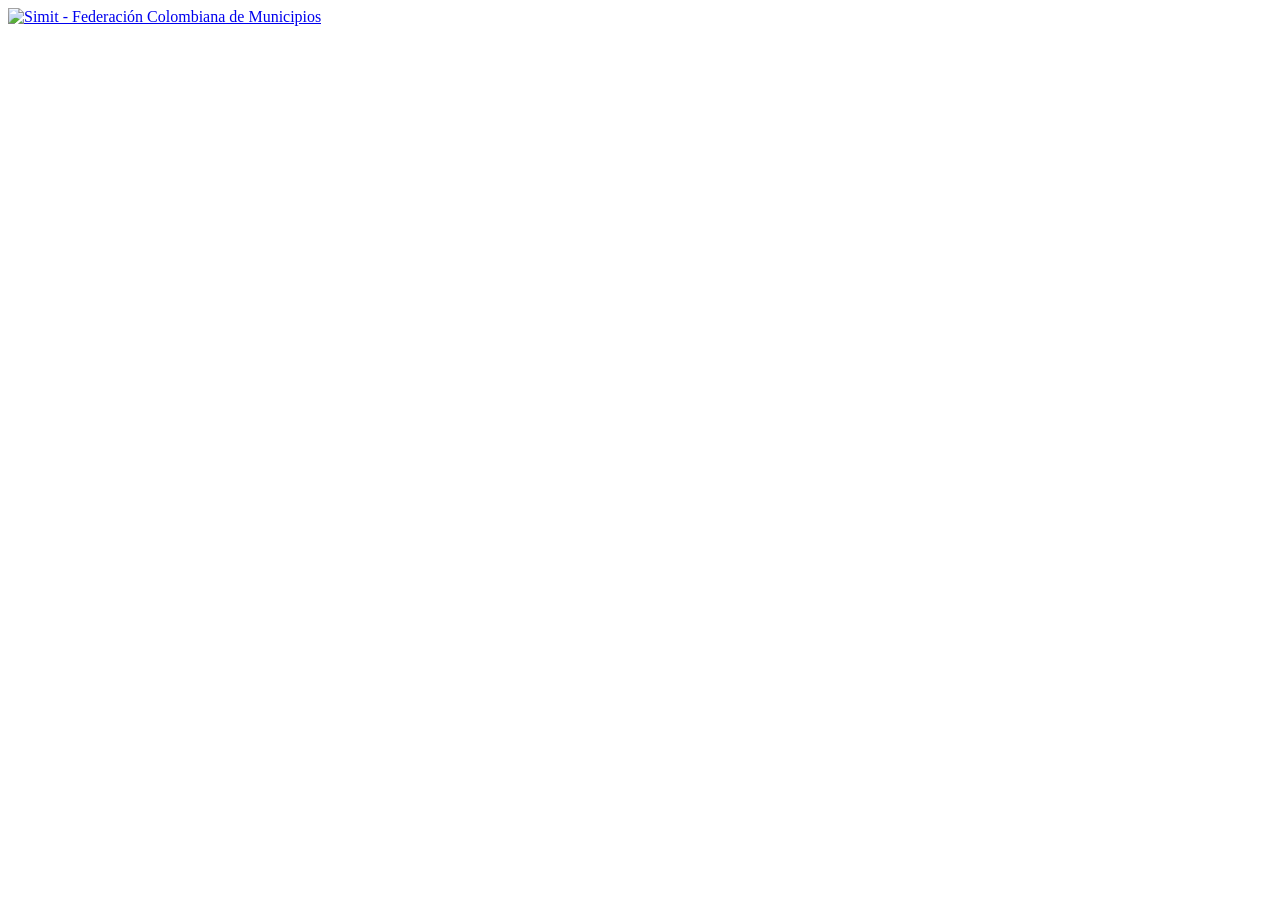
==== consultar.html @ 48d3af65 "Add files via upload" ====
<!DOCTYPE html>
<html lang="es" class="h-100" ng-app="servicios-digitales">

<head>
    <title>Simit | Federación Colombiana de Municipios</title>
    <meta name="viewport" content="width=device-width, initial-scale=1.0, maximum-scale=1.0,user-scalable=0, shrink-to-fit=no" />
    <meta charset="utf-8" />

    <!-- Open Graph Meta Data -->
    <meta property="og:image" content="https://cdn.quipux.com/simit2/images/pagina-simit.png" />
    <meta property="og:image:width" content="1200" />
    <meta property="og:image:height" content="630" />
    <meta property="og:locale" content="es-CO" />
    <meta property="og:type" content="website" />
    <meta property="og:title" content="Sistema Integrado de Información sobre Multas y Sanciones por Infracciones de Tránsito" />
    <meta property="og:description" content="En SIMIT puedes consultar y pagar tus multas de tránsito de toda Colombia, de manera fácil y segura. Puedes pagar en más de 20 mil puntos a nivel nacional." />
    <meta property="og:url" content="https://fcm.org.co/simit" />
    <meta property="og:site_name" content="Sistema Integrado de Información sobre Multas y Sanciones por Infracciones de Tránsito" />

    <!-- Twitter Card Meta Data -->
    <meta name="twitter:card" content="summary" />
    <meta name="twitter:title" content="Sistema Integrado de Información sobre Multas y Sanciones por Infracciones de Tránsito" />
    <meta name="twitter:description" content="En SIMIT puedes consultar y pagar tus multas de tránsito de toda Colombia, de manera fácil y segura. Puedes pagar en más de 20 mil puntos a nivel nacional." />
    <meta name="twitter:image" content="template/resources/images/open-graph.png" />
    <meta name="twitter:image:width" content="1200" />
    <meta name="twitter:image:height" content="630" />

    <meta name="author" content="Quipux S.A.S" />
    <meta name="description" content="En SIMIT puedes consultar y pagar tus multas de tránsito de toda Colombia, de manera fácil y segura. Puedes pagar en más de 20 mil puntos a nivel nacional.." />
    <meta name="keywords" content="multas de transito, comparendos, parte de transito, movilidad, Simit, pago en linea, transito, donde pagar multas, transito bogota, secretaria de movilidad, secretaria distrital, multa bogota, paz y salvo" />
    <meta name="url" content="https://fcm.org.co/simit" />
    <meta http-equiv="X-UA-Compatible" content="IE=edge" />
    <link rel="canonical" href="https://fcm.org.co/simit">
    <!-- Favicon -->
    <link rel="shortcut icon" href="resources/images/favicon.ico" type="image/x-icon" />
    <link rel="icon" href="resources/images/favicon.ico" type="image/x-icon" />
  
    <!-- Fonts -->
    <link rel="stylesheet" href="https://fonts.googleapis.com/css2?family=Source+Sans+Pro:ital,wght@0,300;0,400;0,600;0,700;1,300;1,400;1,600;1,700&display=swap">

    <!-- Styles -->
    <link rel="stylesheet" href="dist/css/style.css" />
    <link rel="stylesheet" href="https://cdnjs.cloudflare.com/ajax/libs/animate.css/4.1.1/animate.min.css"/>
    <!-- <link rel="stylesheet" href="vendors/bootstrap-multiselect/css/bootstrap-multiselect.css" /> -->
    <link rel="stylesheet" href="vendors/select2/css/select2-bootstrap.min.css" />
    <link rel="stylesheet" href="https://cdnjs.cloudflare.com/ajax/libs/bootstrap-multiselect/1.1.2/css/bootstrap-multiselect.min.css" integrity="sha512-fZNmykQ6RlCyzGl9he+ScLrlU0LWeaR6MO/Kq9lelfXOw54O63gizFMSD5fVgZvU1YfDIc6mxom5n60qJ1nCrQ==" crossorigin="anonymous" referrerpolicy="no-referrer" />
   
    <link rel="stylesheet" href="https://cdnjs.cloudflare.com/ajax/libs/intl-tel-input/17.0.6/css/intlTelInput.css" 
    integrity="sha512-gxWow8Mo6q6pLa1XH/CcH8JyiSDEtiwJV78E+D+QP0EVasFs8wKXq16G8CLD4CJ2SnonHr4Lm/yY2fSI2+cbmw==" crossorigin="anonymous" />
    <link rel="stylesheet" href="https://cdnjs.cloudflare.com/ajax/libs/intro.js/3.4.0/introjs.min.css" integrity="sha512-631ugrjzlQYCOP9P8BOLEMFspr5ooQwY3rgt8SMUa+QqtVMbY/tniEUOcABHDGjK50VExB4CNc61g5oopGqCEw==" crossorigin="anonymous" />
    <script src="core/config/config.js"></script>

    <script src="vendors/vue/vue.min.js"></script>
    <script src="https://cdnjs.cloudflare.com/ajax/libs/popper.js/1.16.0/umd/popper.min.js"></script>
    <script src="https://cdnjs.cloudflare.com/ajax/libs/intl-tel-input/17.0.6/js/intlTelInput.min.js"
    integrity="sha512-p7KMhWOBzQOB7XHRi5pMula0Z4n8zxb09+ftlz+4lor1ZwmEp8SGi9Ki/JQ4VTrJEImAyrnw2vnE5faPPu3c0w==" crossorigin="anonymous"></script>
    
    <!-- Google Tag Manager -->
    <script>(function(w,d,s,l,i){w[l]=w[l]||[];w[l].push({'gtm.start':
    new Date().getTime(),event:'gtm.js'});var f=d.getElementsByTagName(s)[0],
    j=d.createElement(s),dl=l!='dataLayer'?'&l='+l:'';j.async=true;j.src=
    'https://www.googletagmanager.com/gtm.js?id='+i+dl;f.parentNode.insertBefore(j,f);
    })(window,document,'script','dataLayer', $CONFIG.googleTagManagerId);</script>
    <!-- End Google Tag Manager -->
</head>

<body class="accesible-text-minus h-100">
    
    <tag-manager id="tag-manager"></tag-manager>

    <!-- Loader -->
    <div>
        <div id="loader" class="loader"></div>
    </div>
    <gadgets-accesibilidad></gadgets-accesibilidad>
    <div class="container-fluid banner-fixed" id="gadgets-menu" >
        <!-- Main nav -->
        <div>
            <nav class="row navbar main-header navbar-expand-lg navbar-light mb-4 pb-3 pt-2 bg-white shadow-sm mt-2 mt-md-0" aria-label="Menú de navegación principal SIMIT">
                <a class="navbar-brand col col-md-2 p-0 ml-4" href="#/home-public" aria-label="Simit - Federación Colombiana de Municipios">
                    <img :src="$CONFIG.cdnPath +'resources/images/logo-landing.png'" class="img-fluid" width="auto" height="auto" alt="Simit - Federación Colombiana de Municipios" title="Simit - Federación Colombiana de Municipios" />
                </a>
                <gadgets-navbar class="d-lg-flex d-md-flex d-none row no-gutters align-items-center ml-auto mb-0"></gadgets-navbar>
                
                <div class="d-flex flex-row bd-highlight order-2 order-lg-3" >
                    <a role="button" aria-label="Menú SIMIT" href="javascript:;" id="openMenu" data-toggle="collapse" data-target="#navbarNavDropdown" class="toggle-menu ml-4 px-2 pt-1 text-dark"><em id="initStep2" class='bx bx-menu menu-icon'></em></a>
                </div>
            </nav>
        </div>
    </div>
     <gadgets-sidebar></gadgets-sidebar>
    <inicio-sesion></inicio-sesion>
    <registro></registro>
    <recuperar-contrasena></recuperar-contrasena>
    <cambiar-contrasena></cambiar-contrasena>
    <agregar-vehiculos></agregar-vehiculos>
    <error-agregar-vehiculos></error-agregar-vehiculos>
    <!-- content -->
    <div class="h-100">
        <div class="container-fluid main-layout-content h-100" id="main-layout-content" >
            <div class="row main-row">
                <div class="col-12 d-flex flex-column main-column">

                    <!-- master view -->
                    <div id="mainView" class="h-100">
                        <router-view></router-view>
                    </div>

                    <!-- end master view -->

                    <!-- footer -->
                    <div>
                        <gadgets-footer></gadgets-footer>
                    </div>
                    <!-- end footer -->
                </div>
            </div>
        </div>
    </div>

    <component-accesibilidad></component-accesibilidad>
    <script src="https://cdnjs.cloudflare.com/ajax/libs/intro.js/3.4.0/intro.min.js" integrity="sha512-QWPjvFqgUJv5X6Sq5NXmwJQSEzUEBxmCCcgqJd5/5luZnS6llRbshsChUNKrFlZ4bshKZEJxAHDB+WWdMsGvUA==" crossorigin="anonymous"></script>
    <script src="dist/scripts/vendors.js"></script>
    <!-- <script src="vendors/bootstrap-multiselect/js/bootstrap-multiselect.js"></script> -->
     <script src="vendors/select2/js/select2.min.js"></script>
    <script src="dist/scripts/core.min.js"></script>
    <script src="dist/scripts/app.min.js"></script>
    <script src="dist/scripts/importsbasecore.min.js"></script>
    <script src="dist/scripts/plugins.min.js"></script>
    <script src="https://cdn.jsdelivr.net/npm/chart.js"></script>
    <script src="https://cdnjs.cloudflare.com/ajax/libs/bootstrap-multiselect/1.1.2/js/bootstrap-multiselect.js" integrity="sha512-YwbKCcfMdqB6NYfdzp1NtNcopsG84SxP8Wxk0FgUyTvgtQe0tQRRnnFOwK3xfnZ2XYls+rCfBrD0L2EqmSD2sA==" crossorigin="anonymous" referrerpolicy="no-referrer"></script>
    <script src="https://cdn.paymentez.com/ccapi/sdk/payment_checkout_3.0.0.min.js"></script>
    
    <!-- Script de implantación de accesibilidad inSuit -->
    <script>
        if($CONFIG.habilitarAccesibilidadInsuit){
            $.getScript("https://insuit.net/i4tservice/insuit-app.js"); 
        }
    </script>
</body>

</html>
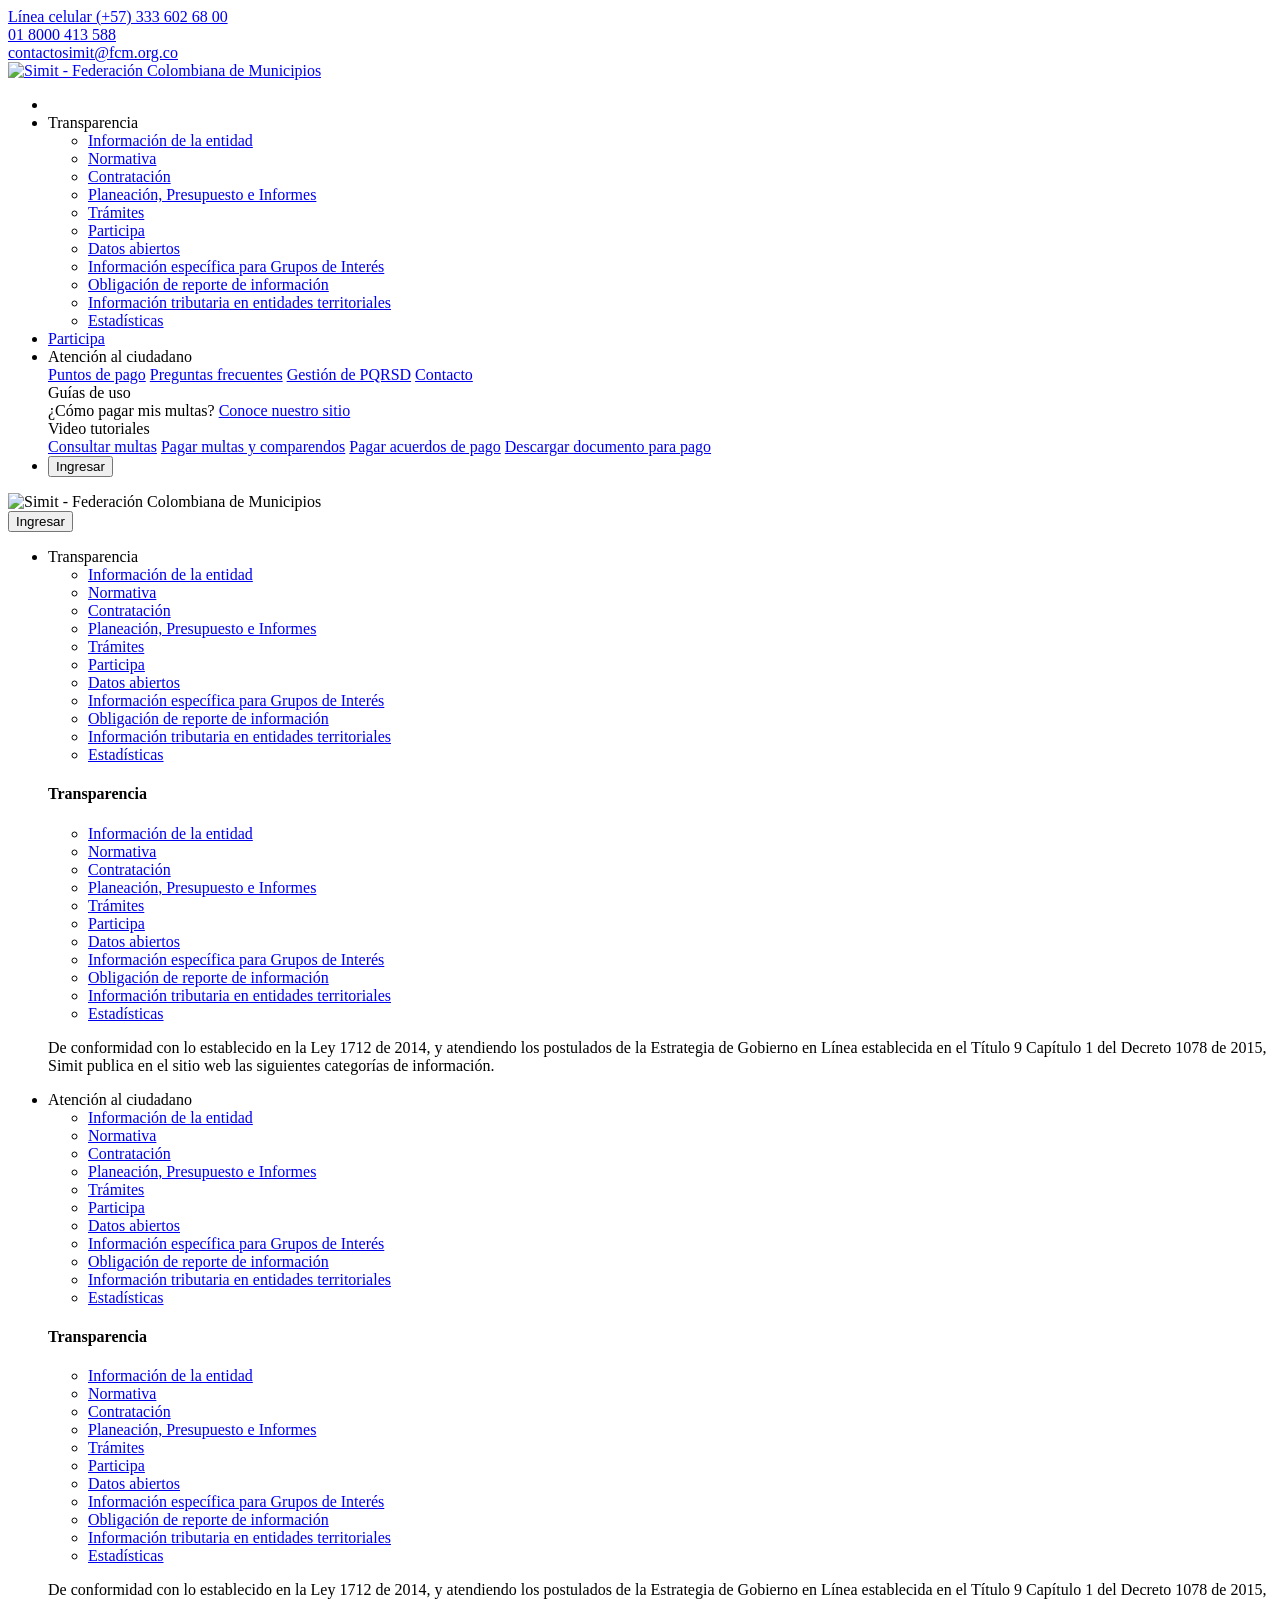
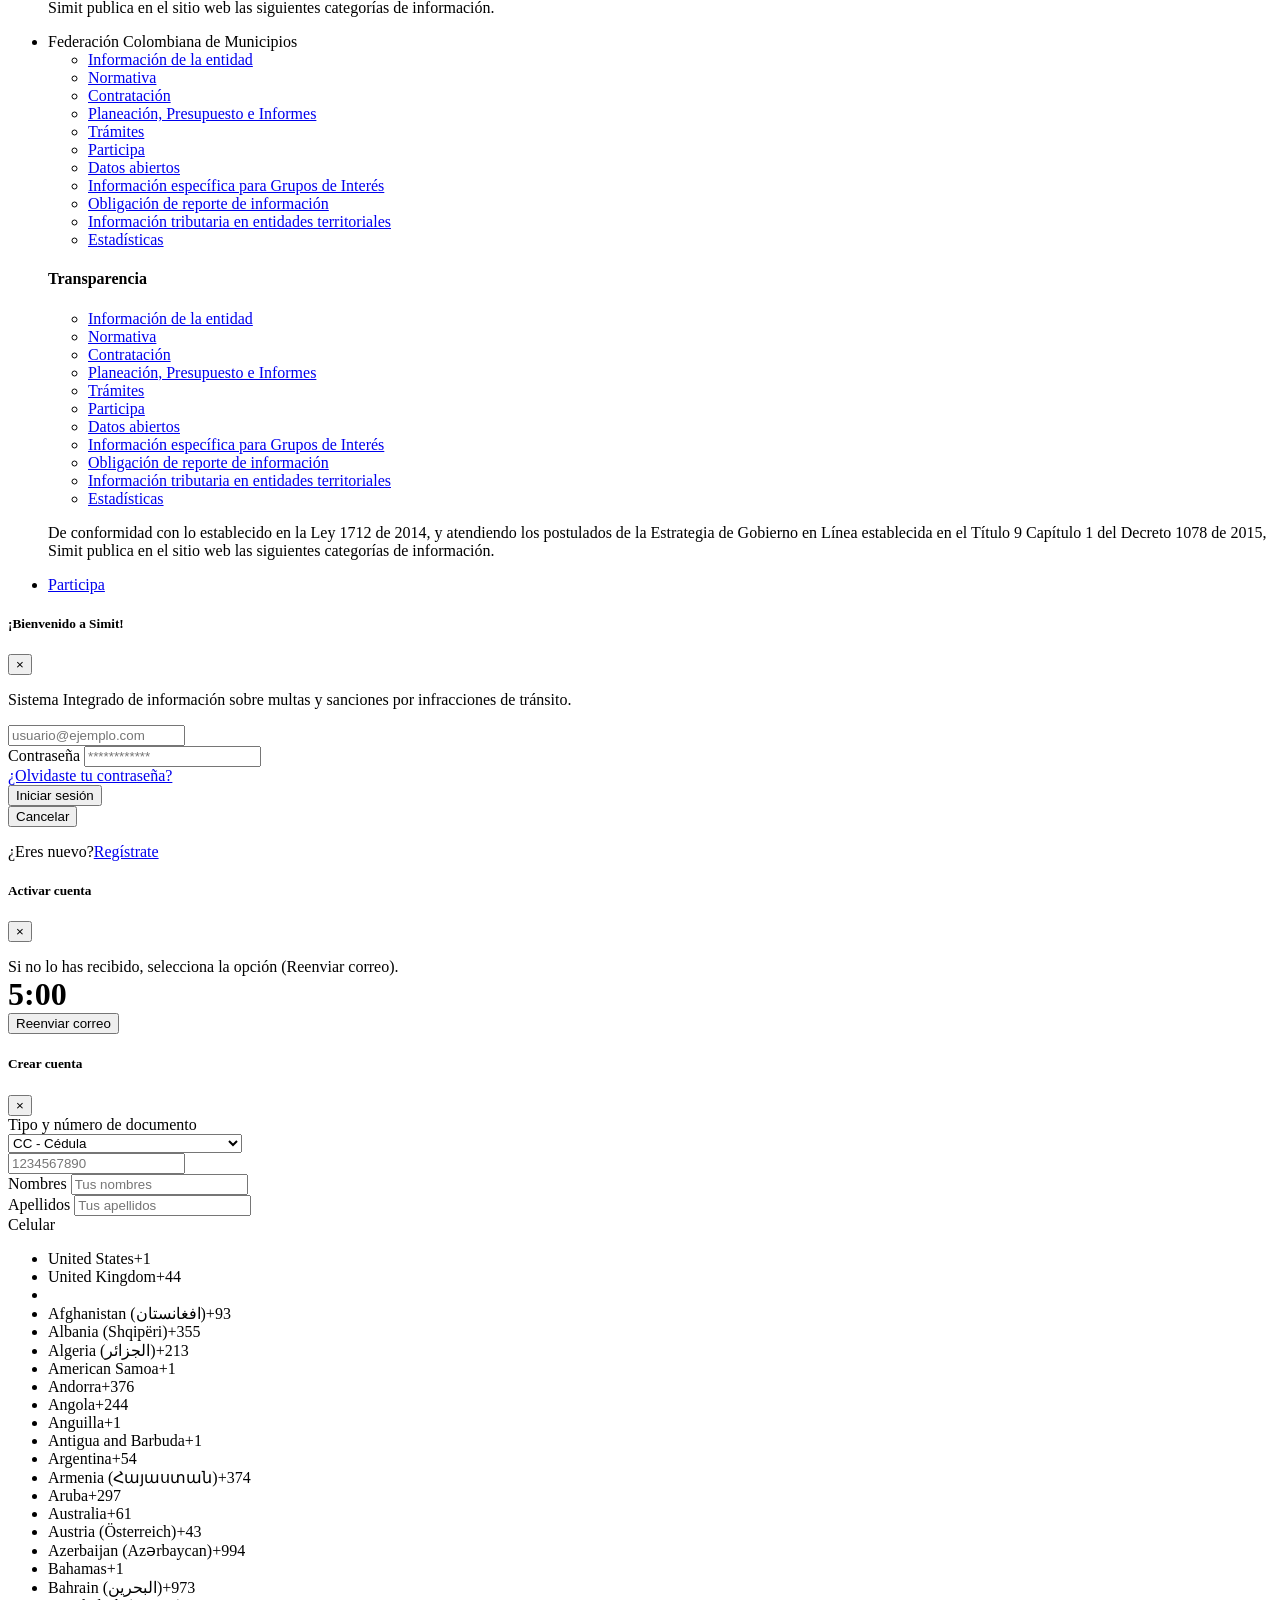
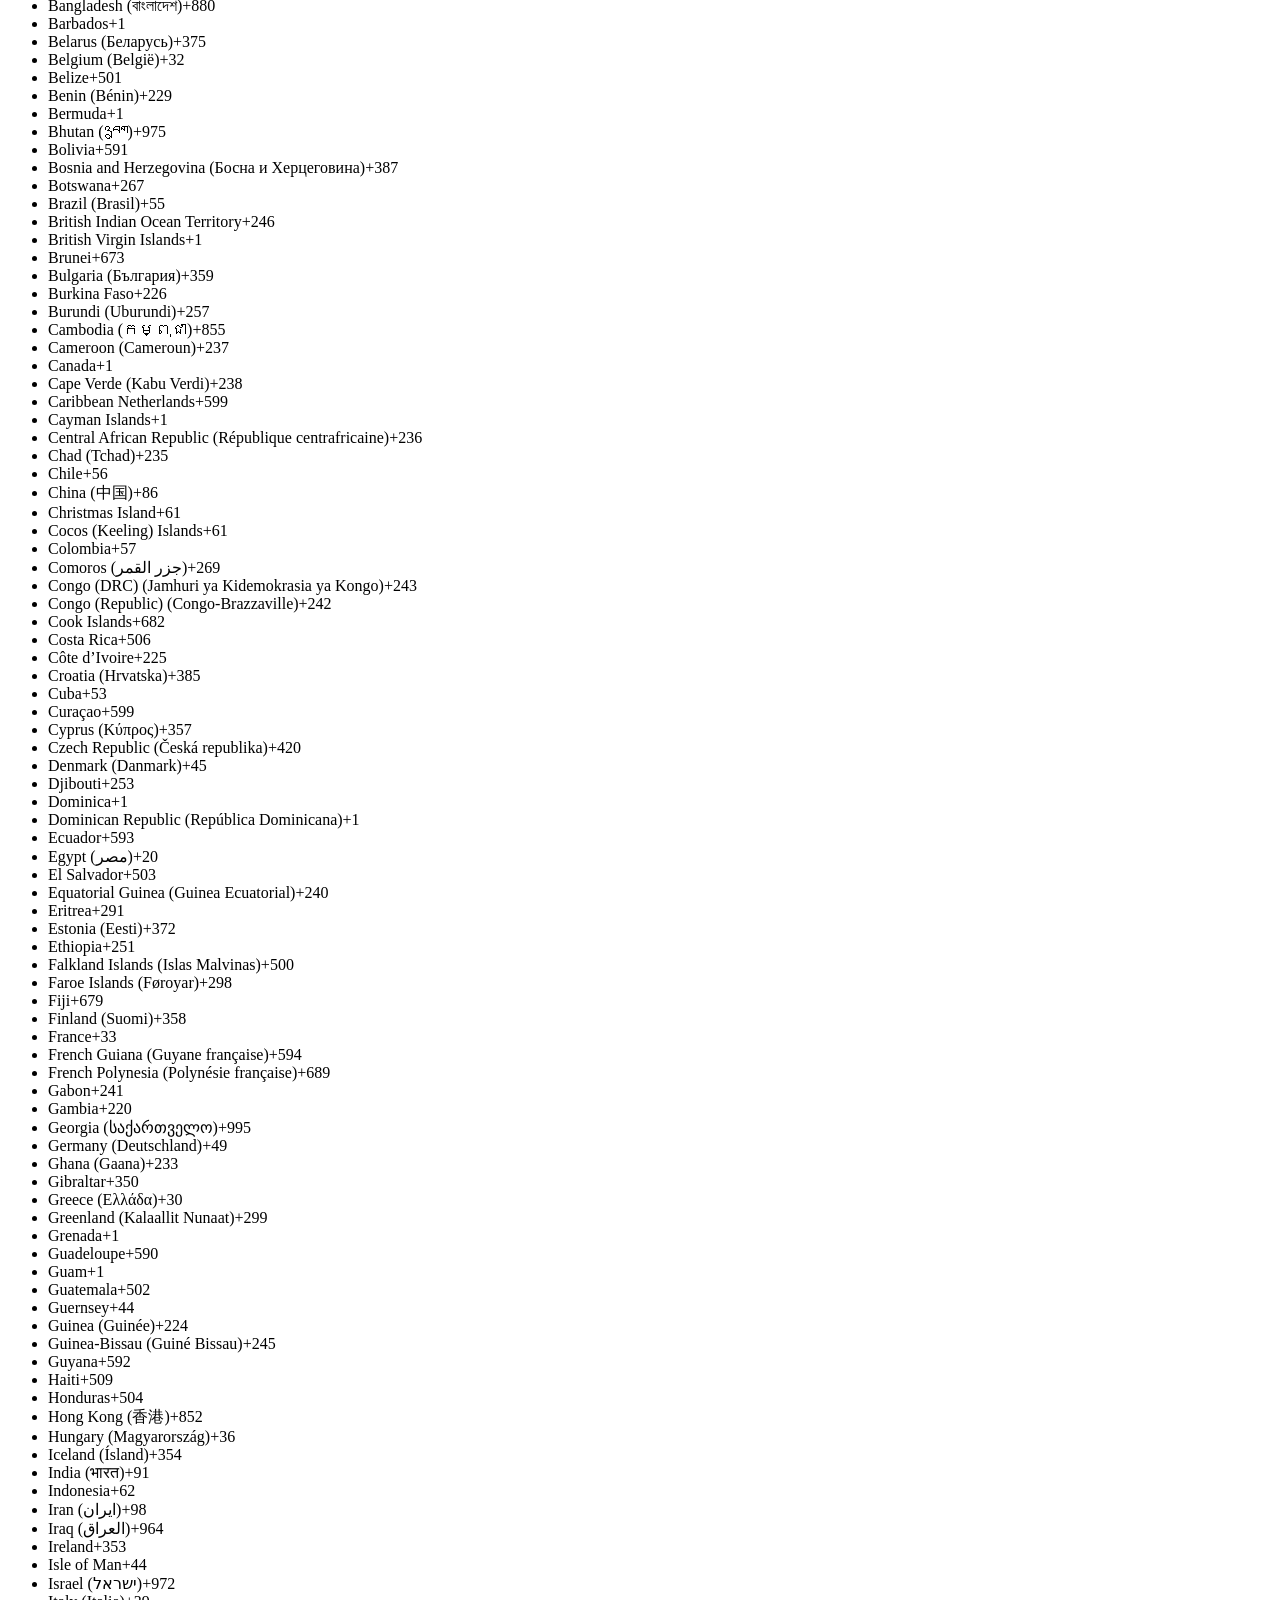
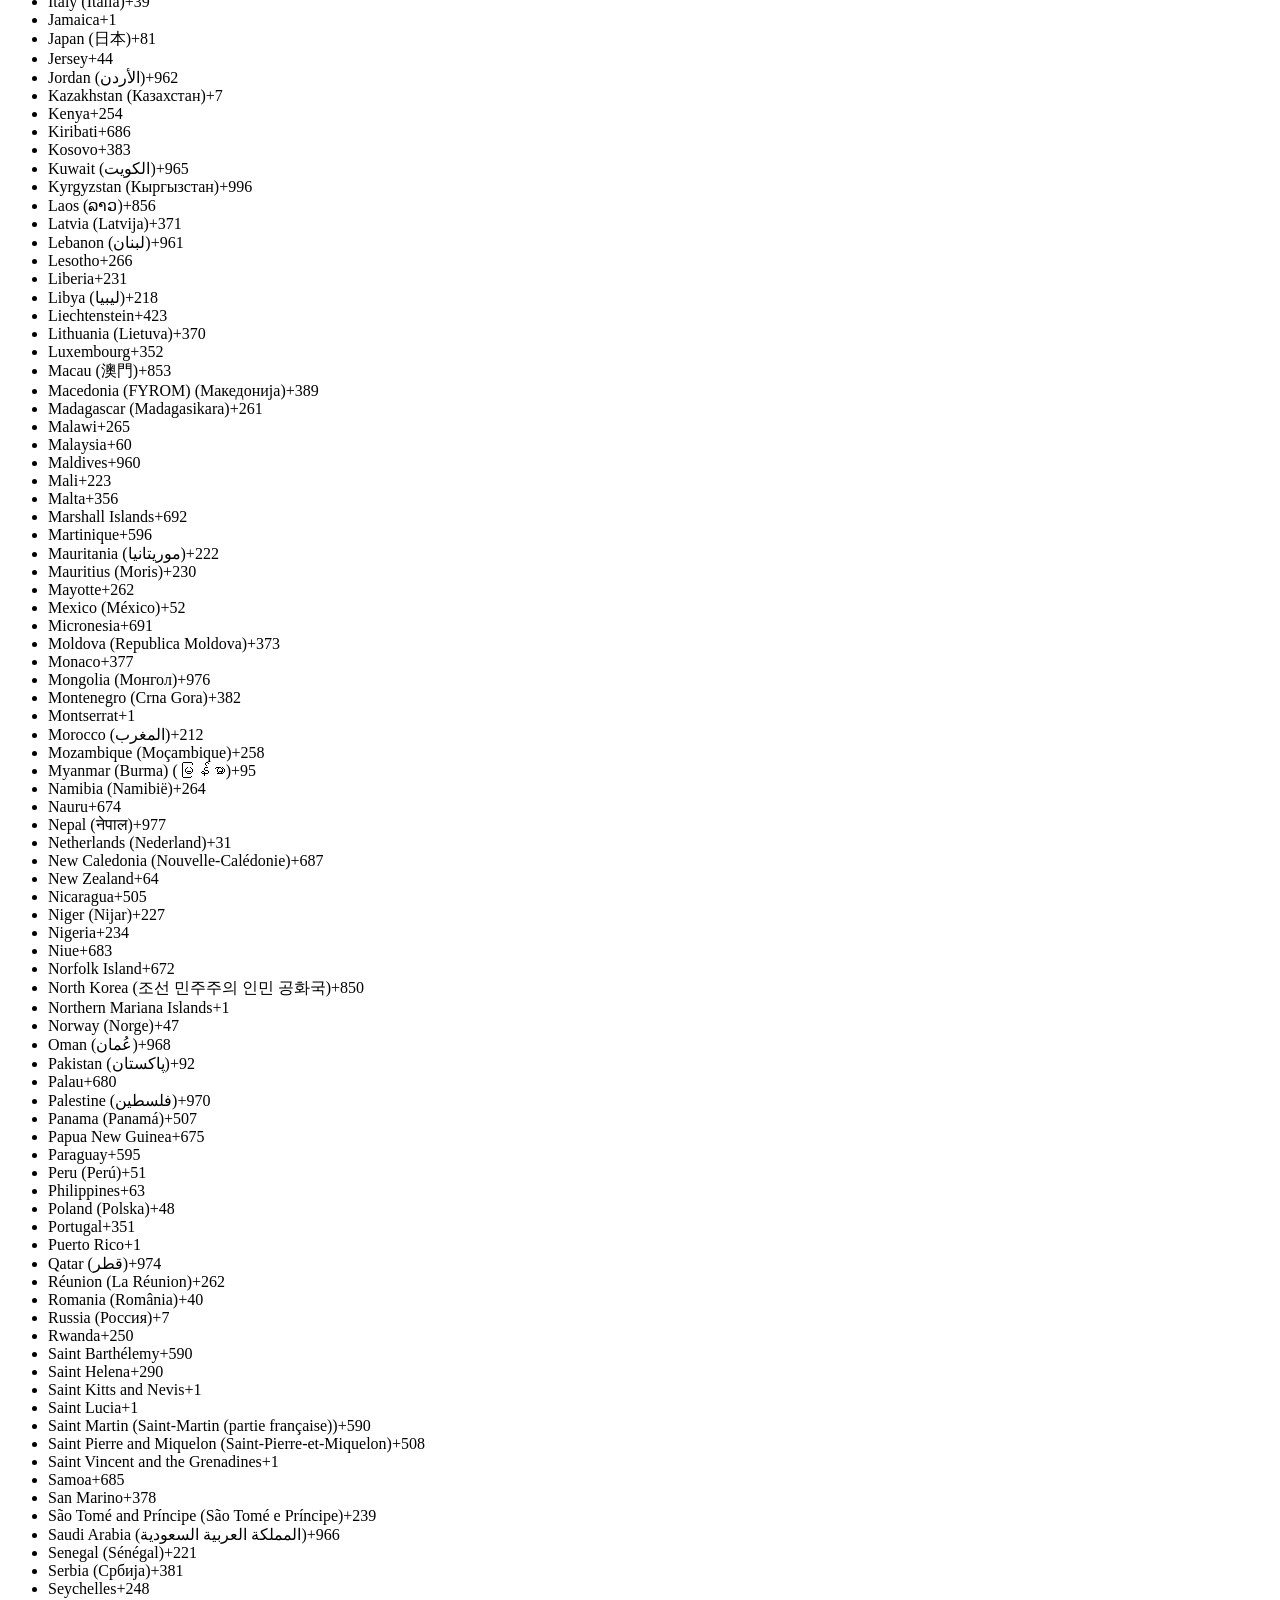
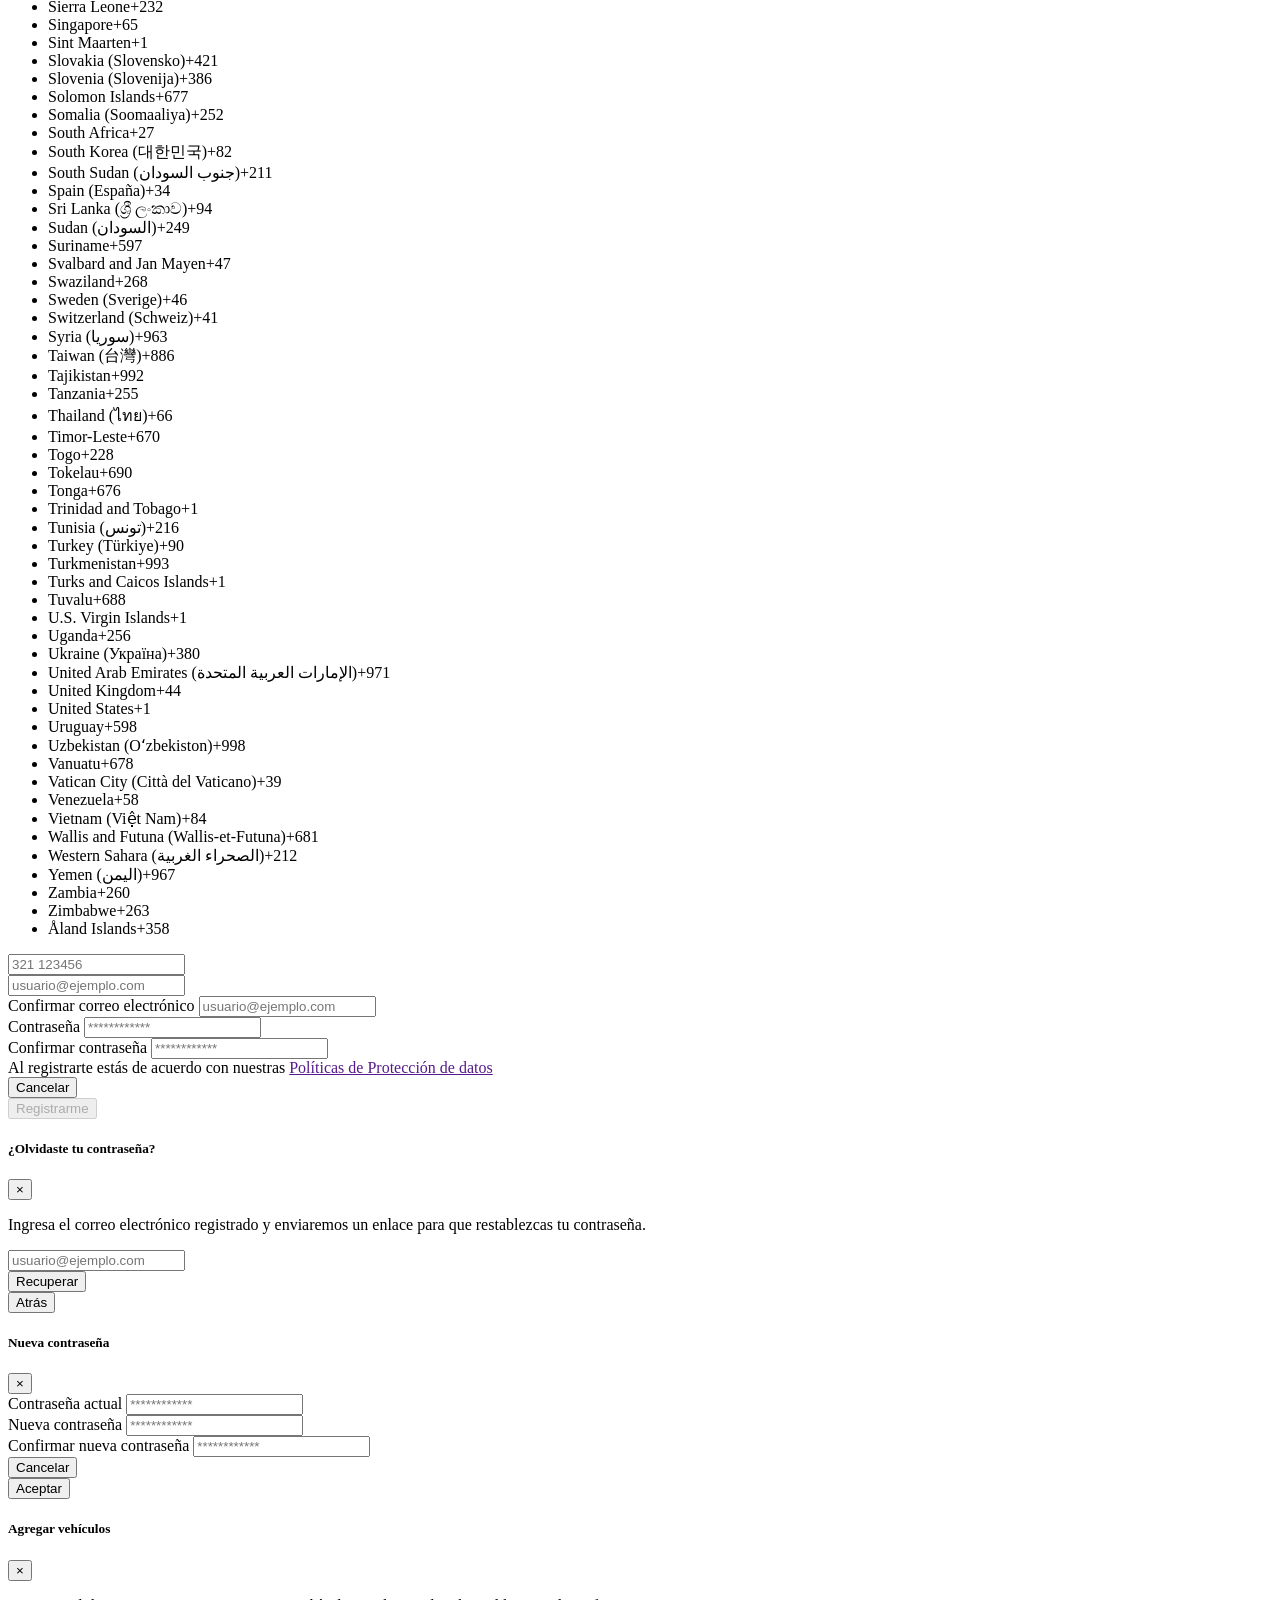
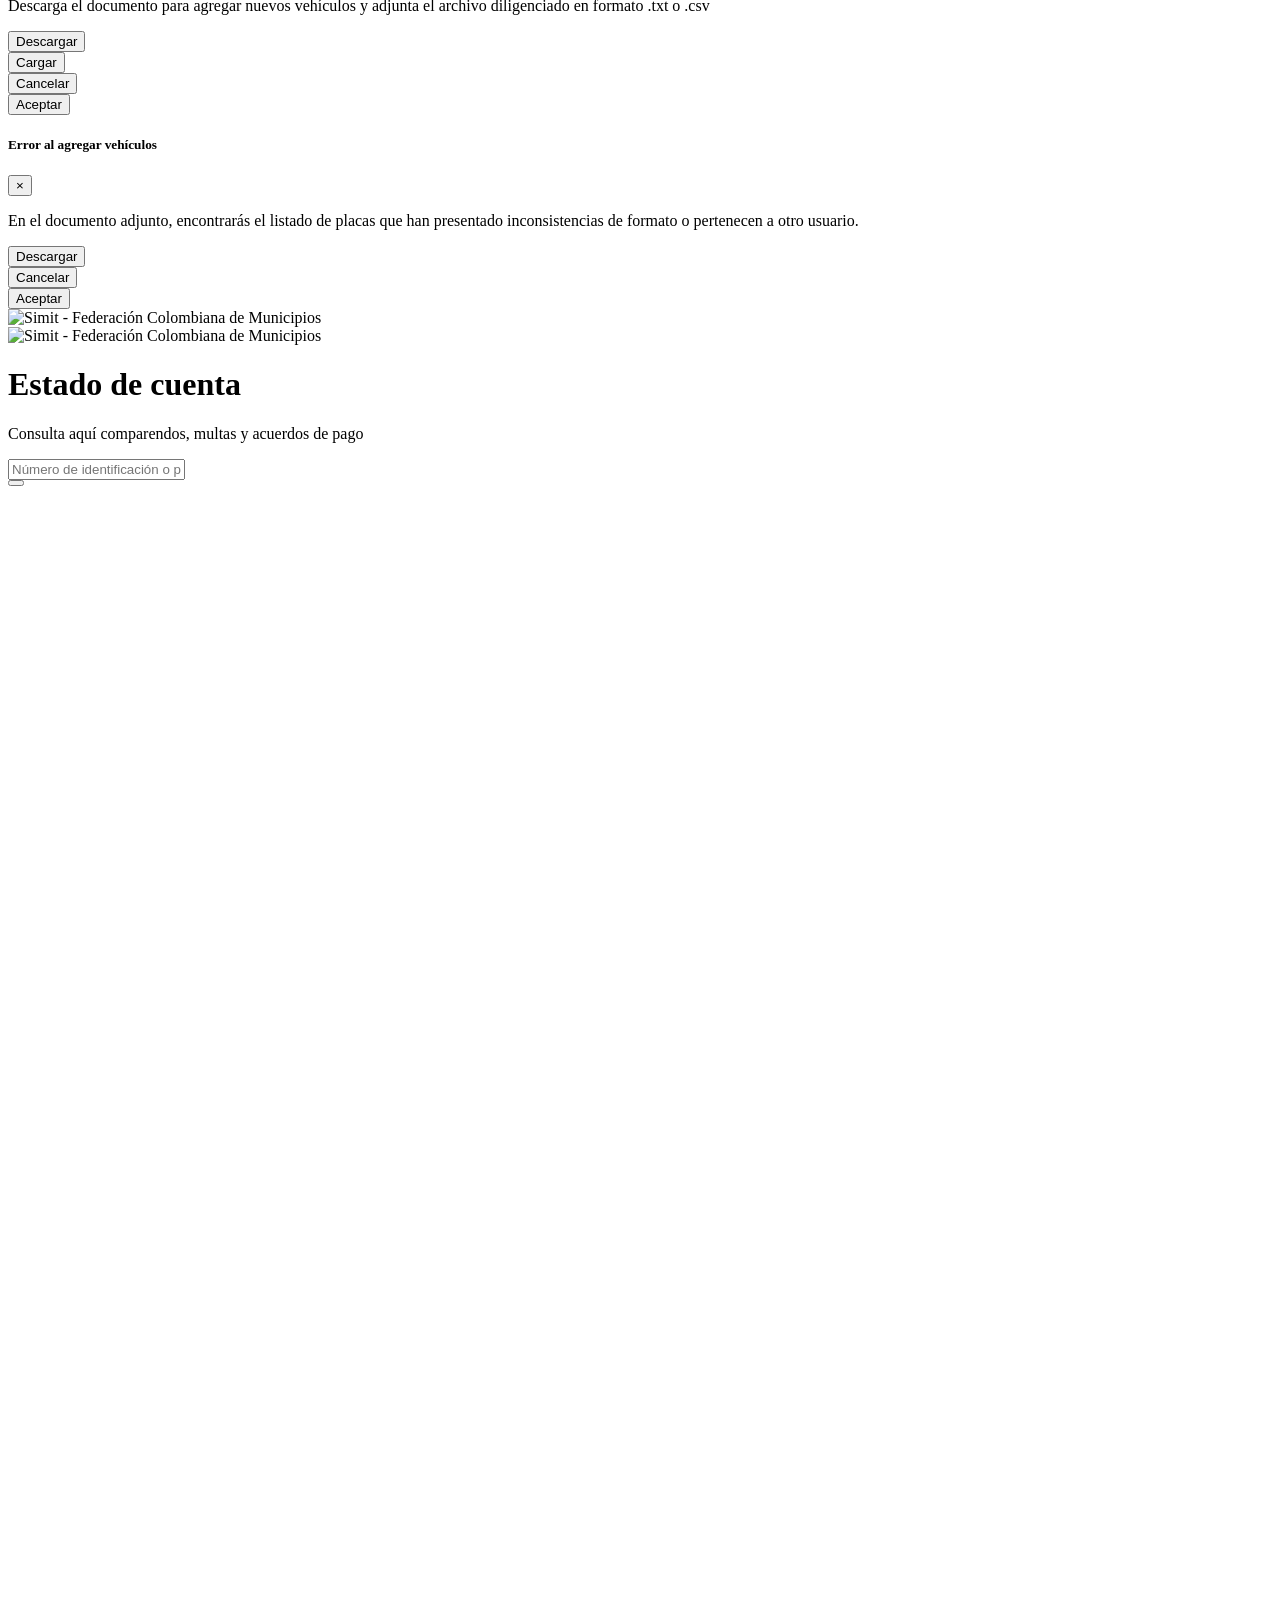
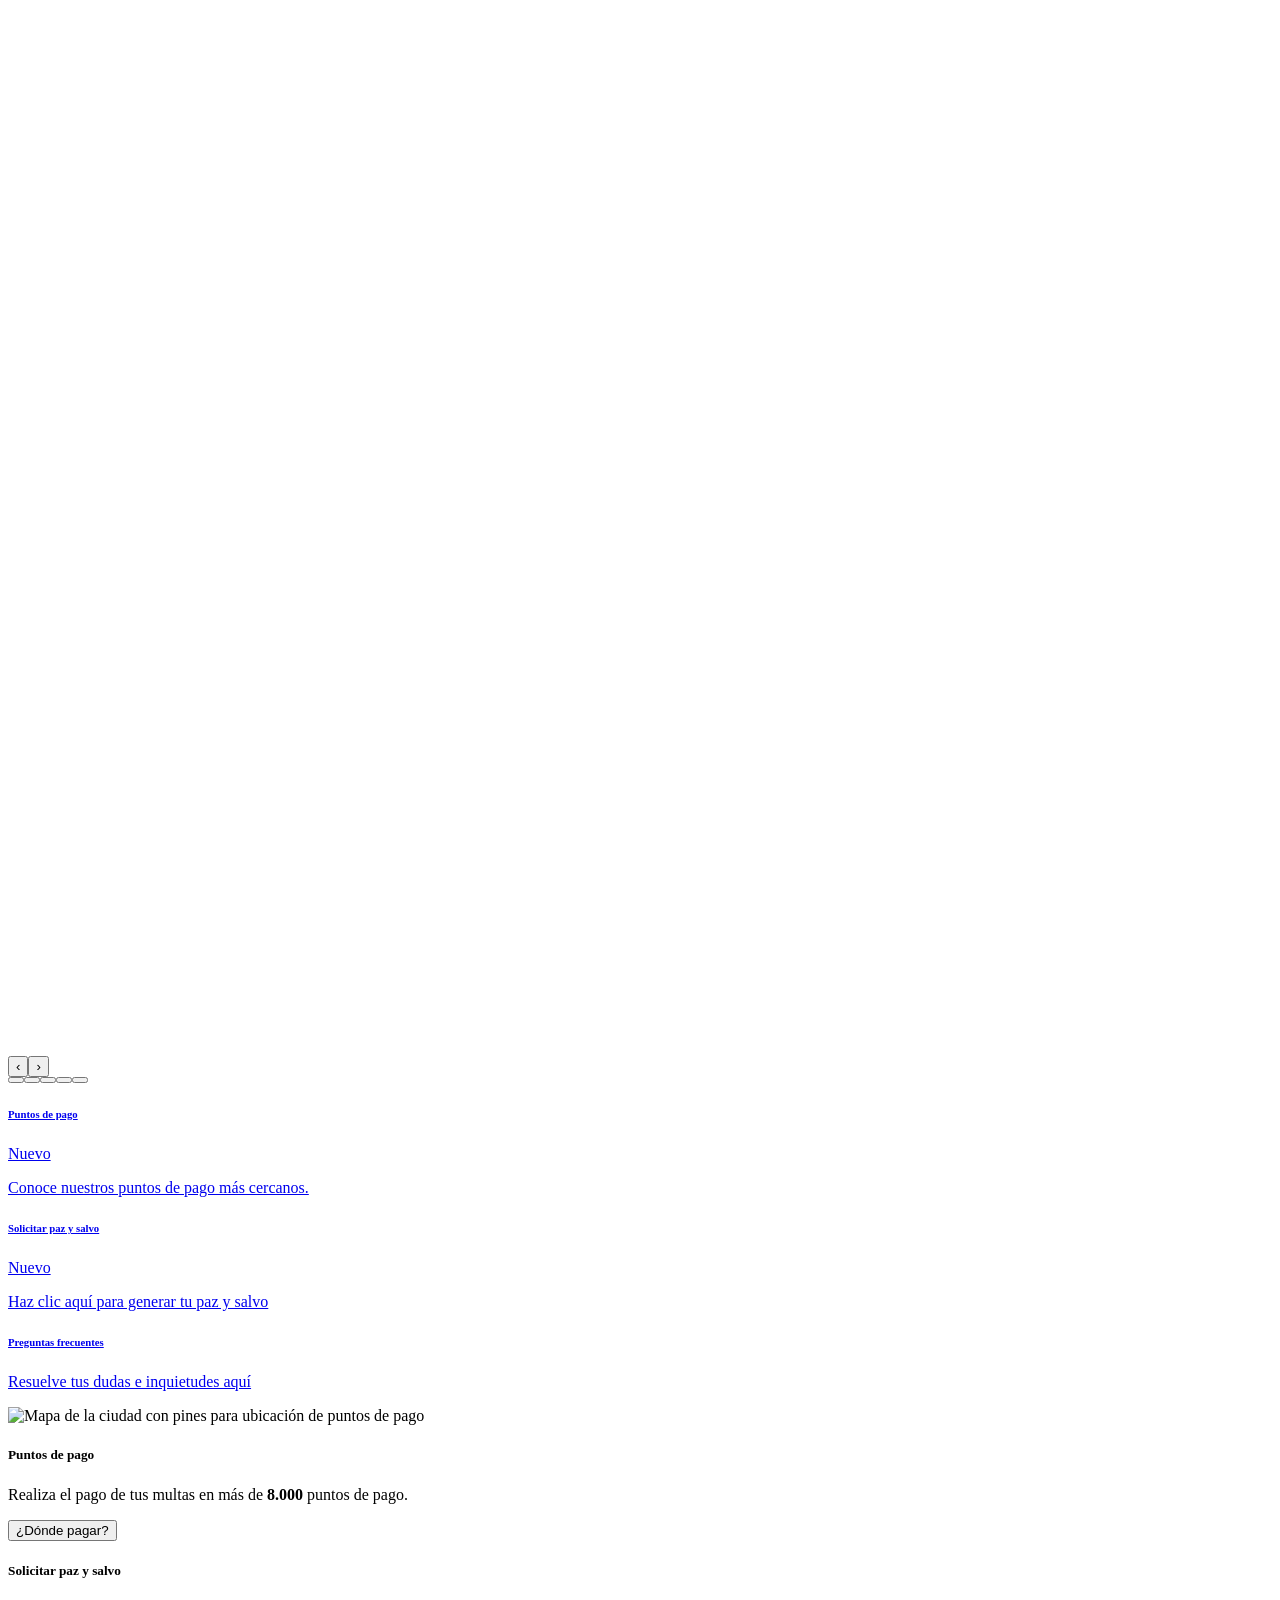
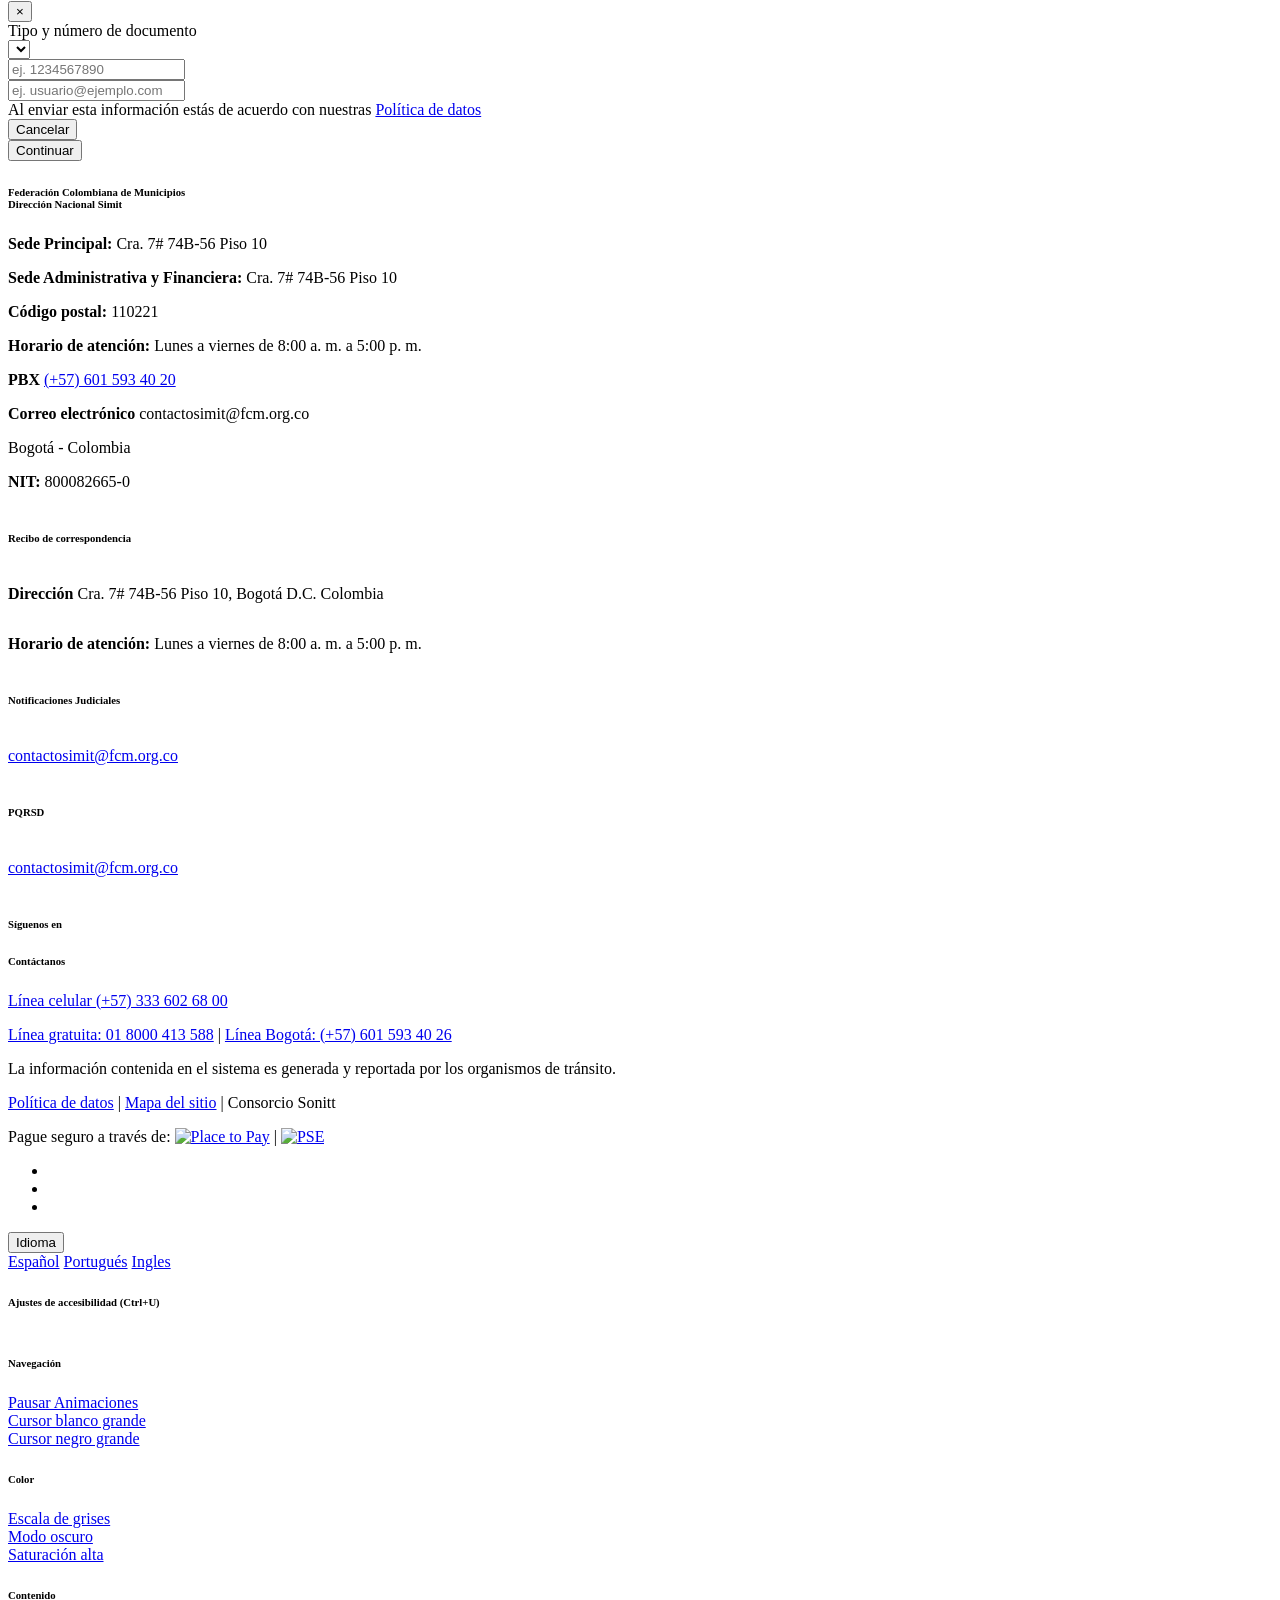
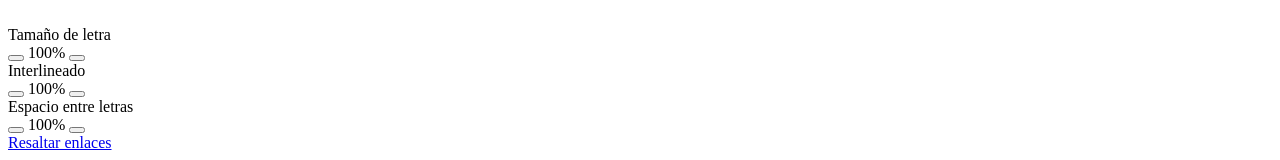
==== commit 9cf2df60: "Update consultar.html" ====
--- a/consultar.html
+++ b/consultar.html
@@ -1,60 +1,54 @@
-
-<!DOCTYPE html>
-<html lang="es" class="h-100" ng-app="servicios-digitales">
-
-<head>
-    <title>Simit | Federación Colombiana de Municipios</title>
-    <meta name="viewport" content="width=device-width, initial-scale=1.0, maximum-scale=1.0,user-scalable=0, shrink-to-fit=no" />
-    <meta charset="utf-8" />
+<html lang="es" class="h-100 uk-notouch" ng-app="servicios-digitales" data-ua="Mozilla/5.0 (Windows NT 10.0; Win64; x64) AppleWebKit/537.36 (KHTML, like Gecko) Chrome/153.0.0.0 Safari/537.36" data-insuit-uuid="09739948-98f7-4365-b273-e92c6d1b05d8" style="--civii-visual-viewport-height: 667.2000122070312px; --civii-visual-viewport-width: 375.20001220703125px; --civii-visual-viewport-offset-top: 0px; --civii-visual-viewport-offset-left: 0px;"><head>
+    <title>SIMIT | Inicio Federación Colombiana de Municipios</title>
+    <meta name="viewport" content="width=device-width, initial-scale=1.0, maximum-scale=1.0,user-scalable=0, shrink-to-fit=no">
+    <meta charset="utf-8">
 
     <!-- Open Graph Meta Data -->
-    <meta property="og:image" content="https://cdn.quipux.com/simit2/images/pagina-simit.png" />
-    <meta property="og:image:width" content="1200" />
-    <meta property="og:image:height" content="630" />
-    <meta property="og:locale" content="es-CO" />
-    <meta property="og:type" content="website" />
-    <meta property="og:title" content="Sistema Integrado de Información sobre Multas y Sanciones por Infracciones de Tránsito" />
-    <meta property="og:description" content="En SIMIT puedes consultar y pagar tus multas de tránsito de toda Colombia, de manera fácil y segura. Puedes pagar en más de 20 mil puntos a nivel nacional." />
-    <meta property="og:url" content="https://fcm.org.co/simit" />
-    <meta property="og:site_name" content="Sistema Integrado de Información sobre Multas y Sanciones por Infracciones de Tránsito" />
+    <meta property="og:image" content="https://cdn.quipux.com/simit2/images/pagina-simit.png">
+    <meta property="og:image:width" content="1200">
+    <meta property="og:image:height" content="630">
+    <meta property="og:locale" content="es-CO">
+    <meta property="og:type" content="website">
+    <meta property="og:title" content="Sistema Integrado de Información sobre Multas y Sanciones por Infracciones de Tránsito">
+    <meta property="og:description" content="En SIMIT puedes consultar y pagar tus multas de tránsito de toda Colombia, de manera fácil y segura. Puedes pagar en más de 20 mil puntos a nivel nacional.">
+    <meta property="og:url" content="https://fcm.org.co/simit">
+    <meta property="og:site_name" content="Sistema Integrado de Información sobre Multas y Sanciones por Infracciones de Tránsito">
 
     <!-- Twitter Card Meta Data -->
-    <meta name="twitter:card" content="summary" />
-    <meta name="twitter:title" content="Sistema Integrado de Información sobre Multas y Sanciones por Infracciones de Tránsito" />
-    <meta name="twitter:description" content="En SIMIT puedes consultar y pagar tus multas de tránsito de toda Colombia, de manera fácil y segura. Puedes pagar en más de 20 mil puntos a nivel nacional." />
-    <meta name="twitter:image" content="template/resources/images/open-graph.png" />
-    <meta name="twitter:image:width" content="1200" />
-    <meta name="twitter:image:height" content="630" />
-
-    <meta name="author" content="Quipux S.A.S" />
-    <meta name="description" content="En SIMIT puedes consultar y pagar tus multas de tránsito de toda Colombia, de manera fácil y segura. Puedes pagar en más de 20 mil puntos a nivel nacional.." />
-    <meta name="keywords" content="multas de transito, comparendos, parte de transito, movilidad, Simit, pago en linea, transito, donde pagar multas, transito bogota, secretaria de movilidad, secretaria distrital, multa bogota, paz y salvo" />
-    <meta name="url" content="https://fcm.org.co/simit" />
-    <meta http-equiv="X-UA-Compatible" content="IE=edge" />
+    <meta name="twitter:card" content="summary">
+    <meta name="twitter:title" content="Sistema Integrado de Información sobre Multas y Sanciones por Infracciones de Tránsito">
+    <meta name="twitter:description" content="En SIMIT puedes consultar y pagar tus multas de tránsito de toda Colombia, de manera fácil y segura. Puedes pagar en más de 20 mil puntos a nivel nacional.">
+    <meta name="twitter:image" content="template/resources/images/open-graph.png">
+    <meta name="twitter:image:width" content="1200">
+    <meta name="twitter:image:height" content="630">
+
+    <meta name="author" content="Quipux S.A.S">
+    <meta name="description" content="En SIMIT puedes consultar y pagar tus multas de tránsito de toda Colombia, de manera fácil y segura. Puedes pagar en más de 20 mil puntos a nivel nacional..">
+    <meta name="keywords" content="multas de transito, comparendos, parte de transito, movilidad, Simit, pago en linea, transito, donde pagar multas, transito bogota, secretaria de movilidad, secretaria distrital, multa bogota, paz y salvo">
+    <meta name="url" content="https://fcm.org.co/simit">
+    <meta http-equiv="X-UA-Compatible" content="IE=edge">
     <link rel="canonical" href="https://fcm.org.co/simit">
     <!-- Favicon -->
-    <link rel="shortcut icon" href="resources/images/favicon.ico" type="image/x-icon" />
-    <link rel="icon" href="resources/images/favicon.ico" type="image/x-icon" />
+    <link rel="shortcut icon" href="resources/images/favicon.ico" type="image/x-icon">
+    <link rel="icon" href="resources/images/favicon.ico" type="image/x-icon">
   
     <!-- Fonts -->
-    <link rel="stylesheet" href="https://fonts.googleapis.com/css2?family=Source+Sans+Pro:ital,wght@0,300;0,400;0,600;0,700;1,300;1,400;1,600;1,700&display=swap">
+    <link rel="stylesheet" href="https://fonts.googleapis.com/css2?family=Source+Sans+Pro:ital,wght@0,300;0,400;0,600;0,700;1,300;1,400;1,600;1,700&amp;display=swap">
 
     <!-- Styles -->
-    <link rel="stylesheet" href="dist/css/style.css" />
-    <link rel="stylesheet" href="https://cdnjs.cloudflare.com/ajax/libs/animate.css/4.1.1/animate.min.css"/>
+    <link rel="stylesheet" href="dist/css/style.css">
+    <link rel="stylesheet" href="https://cdnjs.cloudflare.com/ajax/libs/animate.css/4.1.1/animate.min.css">
     <!-- <link rel="stylesheet" href="vendors/bootstrap-multiselect/css/bootstrap-multiselect.css" /> -->
-    <link rel="stylesheet" href="vendors/select2/css/select2-bootstrap.min.css" />
-    <link rel="stylesheet" href="https://cdnjs.cloudflare.com/ajax/libs/bootstrap-multiselect/1.1.2/css/bootstrap-multiselect.min.css" integrity="sha512-fZNmykQ6RlCyzGl9he+ScLrlU0LWeaR6MO/Kq9lelfXOw54O63gizFMSD5fVgZvU1YfDIc6mxom5n60qJ1nCrQ==" crossorigin="anonymous" referrerpolicy="no-referrer" />
+    <link rel="stylesheet" href="vendors/select2/css/select2-bootstrap.min.css">
+    <link rel="stylesheet" href="https://cdnjs.cloudflare.com/ajax/libs/bootstrap-multiselect/1.1.2/css/bootstrap-multiselect.min.css" integrity="sha512-fZNmykQ6RlCyzGl9he+ScLrlU0LWeaR6MO/Kq9lelfXOw54O63gizFMSD5fVgZvU1YfDIc6mxom5n60qJ1nCrQ==" crossorigin="anonymous" referrerpolicy="no-referrer">
    
-    <link rel="stylesheet" href="https://cdnjs.cloudflare.com/ajax/libs/intl-tel-input/17.0.6/css/intlTelInput.css" 
-    integrity="sha512-gxWow8Mo6q6pLa1XH/CcH8JyiSDEtiwJV78E+D+QP0EVasFs8wKXq16G8CLD4CJ2SnonHr4Lm/yY2fSI2+cbmw==" crossorigin="anonymous" />
-    <link rel="stylesheet" href="https://cdnjs.cloudflare.com/ajax/libs/intro.js/3.4.0/introjs.min.css" integrity="sha512-631ugrjzlQYCOP9P8BOLEMFspr5ooQwY3rgt8SMUa+QqtVMbY/tniEUOcABHDGjK50VExB4CNc61g5oopGqCEw==" crossorigin="anonymous" />
-    <script src="core/config/config.js"></script>
+    <link rel="stylesheet" href="https://cdnjs.cloudflare.com/ajax/libs/intl-tel-input/17.0.6/css/intlTelInput.css" integrity="sha512-gxWow8Mo6q6pLa1XH/CcH8JyiSDEtiwJV78E+D+QP0EVasFs8wKXq16G8CLD4CJ2SnonHr4Lm/yY2fSI2+cbmw==" crossorigin="anonymous">
+    <link rel="stylesheet" href="https://cdnjs.cloudflare.com/ajax/libs/intro.js/3.4.0/introjs.min.css" integrity="sha512-631ugrjzlQYCOP9P8BOLEMFspr5ooQwY3rgt8SMUa+QqtVMbY/tniEUOcABHDGjK50VExB4CNc61g5oopGqCEw==" crossorigin="anonymous">
+    <script type="text/javascript" async="" src="https://www.googletagmanager.com/gtag/js?id=G-ZE30GV3HVM&amp;cx=c&amp;_slc=1"></script><script type="text/javascript" async="" src="https://www.googletagmanager.com/gtag/destination?id=AW-306649963&amp;cx=c&amp;gtm=4e69l1"></script><script src="https://connect.facebook.net/signals/config/1002616857190413?v=2.9.406&amp;r=stable&amp;domain=www.fcm.org.co&amp;hme=8a9e6a9b82926b8f07fd0a2edd8b8f1ef075648059d1bb52ec651feab764c219&amp;ex_m=117%2C236%2C168%2C27%2C81%2C82%2C160%2C77%2C76%2C11%2C178%2C101%2C20%2C152%2C140%2C46%2C84%2C89%2C148%2C173%2C180%2C8%2C4%2C5%2C7%2C6%2C3%2C102%2C114%2C32%2C17%2C31%2C18%2C33%2C34%2C35%2C37%2C55%2C161%2C86%2C125%2C22%2C24%2C51%2C47%2C49%2C48%2C94%2C103%2C107%2C123%2C159%2C162%2C53%2C124%2C29%2C26%2C132%2C78%2C43%2C164%2C163%2C165%2C156%2C154%2C30%2C42%2C66%2C122%2C175%2C79%2C21%2C127%2C92%2C75%2C23%2C96%2C97%2C129%2C95%2C150%2C149%2C153%2C108%2C174%2C177%2C41%2C56%2C126%2C54%2C182%2C109%2C181%2C203%2C250%2C83%2C264%2C263%2C262%2C14%2C25%2C28%2C40%2C62%2C116%2C68%2C10%2C72%2C110%2C111%2C112%2C118%2C143%2C38%2C36%2C145%2C146%2C147%2C142%2C141%2C169%2C85%2C172%2C170%2C171%2C57%2C67%2C136%2C19%2C176%2C52%2C313%2C314%2C315%2C312%2C328%2C353%2C243%2C232%2C69%2C233%2C231%2C356%2C347%2C59%2C244%2C120%2C144%2C91%2C134%2C61%2C133%2C139%2C138%2C65%2C73%2C71%2C166%2C87%2C88%2C128%2C44%2C39%2C60%2C63%2C113%2C179%2C1%2C137%2C16%2C135%2C12%2C2%2C64%2C104%2C15%2C74%2C70%2C131%2C100%2C99%2C184%2C185%2C105%2C106%2C9%2C115%2C183%2C58%2C157%2C98%2C90%2C80%2C130%2C119%2C50%2C158%2C0%2C93%2C151%2C155%2C167%2C45%2C121%2C13%2C186" async=""></script><script async="" src="https://connect.facebook.net/en_US/fbevents.js"></script><script type="text/javascript" async="" src="https://www.google-analytics.com/analytics.js"></script><script type="text/javascript" async="" src="https://script.crazyegg.com/pages/scripts/0116/1971.js"></script><script type="text/javascript" async="" src="https://www.googletagmanager.com/gtag/js?id=G-8TBQXXE1D2&amp;cx=c&amp;gtm=4e69l1"></script><script async="" src="https://www.googletagmanager.com/gtm.js?id=GTM-PMNKGZM"></script><script src="core/config/config.js"></script>
 
     <script src="vendors/vue/vue.min.js"></script>
     <script src="https://cdnjs.cloudflare.com/ajax/libs/popper.js/1.16.0/umd/popper.min.js"></script>
-    <script src="https://cdnjs.cloudflare.com/ajax/libs/intl-tel-input/17.0.6/js/intlTelInput.min.js"
-    integrity="sha512-p7KMhWOBzQOB7XHRi5pMula0Z4n8zxb09+ftlz+4lor1ZwmEp8SGi9Ki/JQ4VTrJEImAyrnw2vnE5faPPu3c0w==" crossorigin="anonymous"></script>
+    <script src="https://cdnjs.cloudflare.com/ajax/libs/intl-tel-input/17.0.6/js/intlTelInput.min.js" integrity="sha512-p7KMhWOBzQOB7XHRi5pMula0Z4n8zxb09+ftlz+4lor1ZwmEp8SGi9Ki/JQ4VTrJEImAyrnw2vnE5faPPu3c0w==" crossorigin="anonymous"></script>
     
     <!-- Google Tag Manager -->
     <script>(function(w,d,s,l,i){w[l]=w[l]||[];w[l].push({'gtm.start':
@@ -63,55 +57,104 @@
     'https://www.googletagmanager.com/gtm.js?id='+i+dl;f.parentNode.insertBefore(j,f);
     })(window,document,'script','dataLayer', $CONFIG.googleTagManagerId);</script>
     <!-- End Google Tag Manager -->
-</head>
-
-<body class="accesible-text-minus h-100">
+<link rel="stylesheet" href="template/resources/css/themes/skin.css" type="text/css"><link rel="stylesheet" href="resources/css/accesibilidad/accessibility.css" type="text/css"><link id="paymentCheckoutCss" rel="stylesheet" type="text/css" href="https://cdn.paymentez.com/ccapi/sdk/payment_checkout_stable.min.css" media="all"><script src="https://civiiv2.civii.co/civii/styles-injector.js"></script><script type="module" src="https://civiiv2.civii.co/civii/polyfills-7R4CRVNH.js"></script><script type="module" src="https://civiiv2.civii.co/civii/main-I6Y3S7I5.js"></script><style id="civii-qicons-font-face">
+@font-face {
+  font-family: 'qicons';
+  src: url('https://cdn.quipux.com/resources/icons/qicons/fonts/qicons.woff2?v=1.0.0') format('woff2'),
+       url('https://cdn.quipux.com/resources/icons/qicons/fonts/qicons.woff?v=1.0.0') format('woff'),
+       url('https://cdn.quipux.com/resources/icons/qicons/fonts/qicons.ttf?v=1.0.0') format('truetype');
+  font-weight: normal;
+  font-style: normal;
+  font-display: swap;
+}
+  </style><style>@charset "UTF-8";.civii-bubble[_ngcontent-ng-c3202823817]{position:fixed;z-index:9999;height:65.008px;width:65.008px;border-radius:100%;background:linear-gradient(90deg,rgba(var(--civii-primary-rgb),.45),rgba(var(--civii-secondary-rgb),.45));display:flex;align-items:center;justify-content:center;cursor:grab;transition:all .3s ease;border:none;padding:0;margin:0}.civii-bubble[_ngcontent-ng-c3202823817]:has(.icon-special-avatar){background:linear-gradient(to right,var(--civii-primary) 0%,var(--civii-secondary) 100%)}.civii-bubble.civii-bubble--bottom-right[_ngcontent-ng-c3202823817]{bottom:20px;right:20px}.civii-bubble.civii-bubble--bottom-left[_ngcontent-ng-c3202823817]{bottom:20px;left:20px}.civii-bubble.civii-bubble--top-right[_ngcontent-ng-c3202823817]{top:20px;right:20px}.civii-bubble.civii-bubble--top-left[_ngcontent-ng-c3202823817]{top:20px;left:20px}.civii-bubble.dragging[_ngcontent-ng-c3202823817]{cursor:grabbing;opacity:.8;transition:none}.civii-bubble.civii-bubble--small[_ngcontent-ng-c3202823817]{height:50px;width:50px}.civii-bubble.civii-bubble--small[_ngcontent-ng-c3202823817]   .civii-bubble-icon[_ngcontent-ng-c3202823817]{font-size:32px}.civii-bubble.civii-bubble--small[_ngcontent-ng-c3202823817]   .civii-bubble-avatar[_ngcontent-ng-c3202823817]{height:50px;width:50px}.civii-bubble.civii-bubble--large[_ngcontent-ng-c3202823817]{width:80px}.civii-bubble.civii-bubble--large[_ngcontent-ng-c3202823817]   .civii-bubble-icon[_ngcontent-ng-c3202823817]{font-size:56px}.civii-bubble.civii-bubble--large[_ngcontent-ng-c3202823817]   .civii-bubble-avatar[_ngcontent-ng-c3202823817]{height:auto}.civii-bubble[_ngcontent-ng-c3202823817]   .civii-bubble-icon[_ngcontent-ng-c3202823817]{font-size:43.52px;color:#fff;line-height:1;display:flex;align-items:center;justify-content:center}.civii-bubble[_ngcontent-ng-c3202823817]   .civii-bubble-icon.icon-civii[_ngcontent-ng-c3202823817]:before{content:"\eaca";font-family:qicons,sans-serif;color:#fff;padding-bottom:8px}.civii-bubble[_ngcontent-ng-c3202823817]   .civii-bubble-icon.icon-special-avatar[_ngcontent-ng-c3202823817]{padding:0;font-size:var(--icon-hero)}.civii-bubble[_ngcontent-ng-c3202823817]   .civii-bubble-icon.icon-special-avatar[_ngcontent-ng-c3202823817]:before{content:"\eb57";font-family:qicons,sans-serif;font-style:normal;color:#fff;display:flex;align-items:center;justify-content:center}.civii-bubble[_ngcontent-ng-c3202823817]   .civii-bubble-icon.icon-close[_ngcontent-ng-c3202823817]{padding-bottom:0}.civii-bubble[_ngcontent-ng-c3202823817]   .civii-bubble-icon.icon-close[_ngcontent-ng-c3202823817]:before{content:"\eae4";font-family:qicons,sans-serif;color:#fff}.civii-bubble[_ngcontent-ng-c3202823817]   .civii-bubble-icon.icon-whatsapp[_ngcontent-ng-c3202823817]{font-size:var(--icon-hero);padding-bottom:0}.civii-bubble[_ngcontent-ng-c3202823817]   .civii-bubble-avatar[_ngcontent-ng-c3202823817]{width:100%;height:100%;border-radius:100%;object-fit:cover;object-position:center}.civii-bubble[_ngcontent-ng-c3202823817]:hover, .civii-bubble[_ngcontent-ng-c3202823817]:focus-visible{background:linear-gradient(to right,var(--civii-primary) 0%,var(--civii-secondary) 100%);box-shadow:var(--shadow-brand);transform:scale(1.05)}.civii-bubble.active[_ngcontent-ng-c3202823817]{height:45px;width:45px;background:linear-gradient(to right,var(--civii-primary) 0%,var(--civii-secondary) 100%);box-shadow:var(--shadow-brand)}.civii-bubble.active[_ngcontent-ng-c3202823817]   .civii-bubble-icon[_ngcontent-ng-c3202823817]{font-size:23.5px}.civii-bubble.active[_ngcontent-ng-c3202823817]   .civii-bubble-icon.icon-civii[_ngcontent-ng-c3202823817]:before{font-size:18.19974px}.civii-bubble.active[_ngcontent-ng-c3202823817]   .civii-bubble-icon.icon-special-avatar[_ngcontent-ng-c3202823817]:before{font-size:18.19974px}.civii-bubble.active[_ngcontent-ng-c3202823817]   .civii-bubble-icon.icon-close[_ngcontent-ng-c3202823817]:before{font-size:18.19974px}.civii-bubble.opaque[_ngcontent-ng-c3202823817]{background:linear-gradient(to right,var(--civii-primary) 0%,var(--civii-secondary) 100%);box-shadow:0 4px 20px rgba(var(--civii-primary-rgb),.4)}.civii-bubble.behind-modal[_ngcontent-ng-c3202823817]{z-index:1008}.civii-focus-menu[_ngcontent-ng-c3202823817]{position:fixed;top:0;left:0;width:100%;height:100%;background:#00000080;z-index:1009;animation:_ngcontent-ng-c3202823817_fadeIn .3s ease}.civii-fab-menu[_ngcontent-ng-c3202823817]{position:fixed;display:flex;flex-direction:column;z-index:1010;gap:12px;--stagger: .18s;right:20px;align-items:flex-end;bottom:88px}.civii-fab-menu[_ngcontent-ng-c3202823817]   .icon-whatsapp[_ngcontent-ng-c3202823817]{color:var(--civii-primary)}.civii-fab-menu.civii-fab-menu--left[_ngcontent-ng-c3202823817]{left:20px;right:auto;align-items:flex-start}.civii-fab-menu.civii-fab-menu--top[_ngcontent-ng-c3202823817]{top:88px;bottom:auto;flex-direction:column-reverse}.civii-fab-menu-item[_ngcontent-ng-c3202823817]{--i: 0;display:flex;align-items:center;gap:12px;cursor:pointer;opacity:0;transition:transform .32s cubic-bezier(.2,.9,.3,1),opacity .26s ease;transition-delay:calc(var(--i) * var(--stagger));transform:translateY(8px) scale(.98)}.civii-fab-menu--top[_ngcontent-ng-c3202823817]   .civii-fab-menu-item[_ngcontent-ng-c3202823817]{transform:translateY(-8px) scale(.98)}.civii-fab-menu-item[_ngcontent-ng-c3202823817]   .civii-fab-menu-text[_ngcontent-ng-c3202823817]{font-size:16px;color:#fff;font-family:Montserrat,sans-serif;font-weight:500;white-space:nowrap;opacity:0;transform:translate(10px);transition:opacity .26s ease,transform .26s ease;transition-delay:calc(var(--i) * var(--stagger))}.civii-fab-menu--left[_ngcontent-ng-c3202823817]   .civii-fab-menu-item[_ngcontent-ng-c3202823817]   .civii-fab-menu-text[_ngcontent-ng-c3202823817]{transform:translate(-10px)}.civii-fab-menu.open[_ngcontent-ng-c3202823817]   .civii-fab-menu-item[_ngcontent-ng-c3202823817]{transform:translateY(0) scale(1);opacity:1}.civii-fab-menu.open[_ngcontent-ng-c3202823817]   .civii-fab-menu-item[_ngcontent-ng-c3202823817]   .civii-fab-menu-text[_ngcontent-ng-c3202823817]{transform:translate(0);opacity:1}.civii-fab-button[_ngcontent-ng-c3202823817]{--civii-fab-size: 56px;background-color:#fff;color:var(--civii-primary);border:none;border-radius:50%;width:var(--civii-fab-size);height:var(--civii-fab-size);padding:0;box-sizing:border-box;cursor:pointer;display:flex;align-items:center;justify-content:center;transition:all .3s ease;box-shadow:0 4px 12px #00000026;overflow:hidden}.civii-fab-button[_ngcontent-ng-c3202823817]   .civii-fab-avatar[_ngcontent-ng-c3202823817]{height:100%;display:block;object-fit:cover;border-radius:50%;overflow:clip}.civii-fab-button[_ngcontent-ng-c3202823817]   .icon-menu[_ngcontent-ng-c3202823817]{font-size:30px;line-height:1;display:flex;justify-content:center;align-items:center}.civii-fab-button[_ngcontent-ng-c3202823817]   .icon-menu.icon-call[_ngcontent-ng-c3202823817]:before{content:"\eb0f";font-family:qicons,sans-serif}.civii-fab-button[_ngcontent-ng-c3202823817]   .icon-menu.icon-calendar[_ngcontent-ng-c3202823817]:before{content:"\e95e";font-family:qicons,sans-serif}.civii-fab-button[_ngcontent-ng-c3202823817]   .icon-menu.icon-whatsapp[_ngcontent-ng-c3202823817]:before{content:"\ead7";font-family:qicons,sans-serif}.civii-fab-button[_ngcontent-ng-c3202823817]   .icon-menu.icon-civii[_ngcontent-ng-c3202823817]:before{content:"\eaca";font-family:qicons,sans-serif;padding-bottom:.16em}.civii-fab-button[_ngcontent-ng-c3202823817]   .icon-menu.icon-special-avatar[_ngcontent-ng-c3202823817]:before{content:"\eb57";font-family:qicons,sans-serif}.civii-fab-button[_ngcontent-ng-c3202823817]:hover{transform:scale(1.1);box-shadow:0 6px 20px #0003}.civii-fab-button.civii-whatsapp[_ngcontent-ng-c3202823817]   .icon-menu[_ngcontent-ng-c3202823817], .civii-fab-button.civii-agendamiento[_ngcontent-ng-c3202823817]   .icon-menu[_ngcontent-ng-c3202823817], .civii-fab-button.civii-agenda[_ngcontent-ng-c3202823817]   .icon-menu[_ngcontent-ng-c3202823817], .civii-fab-button.civii-llamada[_ngcontent-ng-c3202823817]   .icon-menu[_ngcontent-ng-c3202823817]{color:var(--civii-primary)}.civii-fab-button.civii-chat-civii[_ngcontent-ng-c3202823817]   .icon-menu[_ngcontent-ng-c3202823817]{height:100%;width:100%;color:#fff;border-radius:50%;font-size:calc(var(--civii-fab-size) * .68);background:linear-gradient(90deg,rgba(var(--civii-primary-rgb),1),rgba(var(--civii-secondary-rgb),1))}.civii-fab-button.civii-chat-civii[_ngcontent-ng-c3202823817]   .icon-menu.icon-special-avatar[_ngcontent-ng-c3202823817]{background:linear-gradient(to right,var(--civii-primary) 0%,var(--civii-secondary) 100%)}.civii-bubble-message[_ngcontent-ng-c3202823817]{position:fixed;z-index:999;background:var(--civii-message-color);color:#fff;padding:10px;max-width:200px;border-radius:7px;font-family:Montserrat,sans-serif;font-size:14px;line-height:1.4;text-align:center;box-shadow:0 1px 10px #0000001f,0 1px 10px #0000003d;animation:_ngcontent-ng-c3202823817_bounceIn .5s ease;bottom:68.75px;right:68.75px}.civii-bubble-message.civii-bubble-message--left[_ngcontent-ng-c3202823817]{left:68.75px;right:auto}.civii-bubble-message.civii-bubble-message--top[_ngcontent-ng-c3202823817]{top:68.75px;bottom:auto}.civii-bubble-message.closing[_ngcontent-ng-c3202823817]{animation:_ngcontent-ng-c3202823817_bounceOut .4s ease forwards}.civii-bubble-message[_ngcontent-ng-c3202823817]   .civii-bubble-message-close[_ngcontent-ng-c3202823817]{position:absolute;right:-7px;top:-7px;height:20px;width:20px;background:#fff;color:#000;border-radius:100%;cursor:pointer;display:flex;align-items:center;justify-content:center;font-size:12px;transition:transform .2s ease;box-shadow:1px 1px 6px #0000008c}.civii-bubble-message[_ngcontent-ng-c3202823817]   .civii-bubble-message-close[_ngcontent-ng-c3202823817]:hover{transform:scale(1.1)}.civii-bubble-message[_ngcontent-ng-c3202823817]   .civii-bubble-message-close[_ngcontent-ng-c3202823817]   .icon.icon-close[_ngcontent-ng-c3202823817]{height:12px;width:12px;display:flex;align-items:center;justify-content:center;font-size:12px;line-height:1}.civii-bubble-message[_ngcontent-ng-c3202823817]   .civii-bubble-message-close[_ngcontent-ng-c3202823817]   .icon.icon-close[_ngcontent-ng-c3202823817]:before{content:"\eae4";font-family:qicons,sans-serif;font-size:12px;line-height:1;display:block}.civii-bubble-message.civii-bubble-message--top[_ngcontent-ng-c3202823817]:not(.civii-bubble-message--left)   .civii-bubble-message-close[_ngcontent-ng-c3202823817]{right:auto;left:-7px}.civii-bubble-message[_ngcontent-ng-c3202823817]   .civii-bubble-message-content[_ngcontent-ng-c3202823817]{margin:0;word-wrap:break-word}@media (max-width: 454px){.civii-bubble[_ngcontent-ng-c3202823817]{width:50px;height:50px}.civii-bubble.civii-bubble--bottom-right[_ngcontent-ng-c3202823817]{bottom:5.008px;right:5.008px}.civii-bubble.civii-bubble--bottom-left[_ngcontent-ng-c3202823817]{bottom:5.008px;left:5.008px}.civii-bubble.civii-bubble--top-right[_ngcontent-ng-c3202823817]{top:5.008px;right:5.008px}.civii-bubble.civii-bubble--top-left[_ngcontent-ng-c3202823817]{top:5.008px;left:5.008px}.civii-bubble[_ngcontent-ng-c3202823817]   .civii-bubble-icon[_ngcontent-ng-c3202823817]{font-size:32px}.civii-bubble.active[_ngcontent-ng-c3202823817]{width:40px;height:40px;z-index:1000}.civii-bubble.active[_ngcontent-ng-c3202823817]   .civii-bubble-icon[_ngcontent-ng-c3202823817]{font-size:16px}.civii-bubble.active[_ngcontent-ng-c3202823817]   .civii-bubble-icon.icon-close[_ngcontent-ng-c3202823817]:before{font-size:16px}.civii-fab-menu[_ngcontent-ng-c3202823817]:not(.civii-fab-menu--top){bottom:56px}.civii-fab-menu.civii-fab-menu--top[_ngcontent-ng-c3202823817]{top:56px}.civii-fab-menu[_ngcontent-ng-c3202823817]:not(.civii-fab-menu--left){right:5.008px}.civii-fab-menu.civii-fab-menu--left[_ngcontent-ng-c3202823817]{left:5.008px}.civii-fab-button[_ngcontent-ng-c3202823817]{--civii-fab-size: 48px}.civii-fab-button[_ngcontent-ng-c3202823817]   .icon-menu[_ngcontent-ng-c3202823817]{font-size:24px}.civii-fab-menu-text[_ngcontent-ng-c3202823817]{font-size:14px}.civii-bubble-message[_ngcontent-ng-c3202823817]{max-width:160px;font-size:12px;z-index:999}.civii-bubble-message[_ngcontent-ng-c3202823817]:not(.civii-bubble-message--top){bottom:42.5px}.civii-bubble-message.civii-bubble-message--top[_ngcontent-ng-c3202823817]{top:42.5px}.civii-bubble-message[_ngcontent-ng-c3202823817]:not(.civii-bubble-message--left){right:42.5px}.civii-bubble-message.civii-bubble-message--left[_ngcontent-ng-c3202823817]{left:42.5px}}@keyframes _ngcontent-ng-c3202823817_fadeIn{0%{opacity:0}to{opacity:1}}@keyframes _ngcontent-ng-c3202823817_slideUp{0%{opacity:0;transform:translateY(20px)}to{opacity:1;transform:translateY(0)}}@keyframes _ngcontent-ng-c3202823817_slideInText{0%{opacity:0;transform:translate(10px)}to{opacity:1;transform:translate(0)}}@keyframes _ngcontent-ng-c3202823817_bounceIn{0%{opacity:0;transform:scale(.3)}50%{opacity:1;transform:scale(1.1)}to{opacity:1;transform:scale(1)}}@keyframes _ngcontent-ng-c3202823817_bounceOut{0%{opacity:1;transform:scale(1)}50%{opacity:1;transform:scale(1.1)}to{opacity:0;transform:scale(.3)}}@media (prefers-reduced-motion: reduce){.civii-bubble[_ngcontent-ng-c3202823817], .civii-fab-menu[_ngcontent-ng-c3202823817], .civii-fab-menu-text[_ngcontent-ng-c3202823817], .civii-bubble-message[_ngcontent-ng-c3202823817], .civii-focus-menu[_ngcontent-ng-c3202823817]{animation:none;transition:none}.civii-bubble[_ngcontent-ng-c3202823817]:hover, .civii-fab-button[_ngcontent-ng-c3202823817]:hover{transform:none}.civii-bubble-message.closing[_ngcontent-ng-c3202823817]{animation:none}}</style><style>@charset "UTF-8";.civii-lightbox[_ngcontent-ng-c3150801467]{position:fixed;top:0;left:0;width:100vw;height:100vh;margin:0;padding:0;border:0;background-color:#000000f2;z-index:99999;display:flex;flex-direction:column;animation:_ngcontent-ng-c3150801467_fadeIn .3s ease}.civii-lightbox-header[_ngcontent-ng-c3150801467]{flex:0 0 auto;display:flex;align-items:center;justify-content:space-between;gap:24px;padding:14px 24px;background-color:#111;border-bottom:1px solid rgba(255,255,255,.15)}@keyframes _ngcontent-ng-c3150801467_fadeIn{0%{opacity:0}to{opacity:1}}.civii-lightbox-controls[_ngcontent-ng-c3150801467]{flex:0 0 auto;display:flex;gap:20px}.civii-lightbox-btn[_ngcontent-ng-c3150801467]{width:40px;height:40px;border:none;background:transparent;color:#fff;cursor:pointer;display:flex;align-items:center;justify-content:center;font-size:24px;transition:all .2s ease;font-family:qicons,sans-serif!important;font-style:normal;padding:0}.civii-lightbox-btn[_ngcontent-ng-c3150801467]   .lightbox-icon[_ngcontent-ng-c3150801467]{font-family:qicons,sans-serif!important;font-style:normal;font-size:24px;color:#fff}.civii-lightbox-btn[_ngcontent-ng-c3150801467]:hover:not(:disabled){transform:scale(1.15);filter:drop-shadow(0 0 8px rgba(255,255,255,.6))}.civii-lightbox-btn[_ngcontent-ng-c3150801467]:active:not(:disabled){transform:scale(1.05)}.civii-lightbox-btn[_ngcontent-ng-c3150801467]:disabled{opacity:.3;cursor:not-allowed}.civii-lightbox-btn[_ngcontent-ng-c3150801467]:disabled:hover{transform:none;filter:none}.civii-lightbox-btn--zoom-out[_ngcontent-ng-c3150801467]   .lightbox-icon[_ngcontent-ng-c3150801467]:before{content:"\e9fb"}.civii-lightbox-btn--reset[_ngcontent-ng-c3150801467]   .lightbox-icon[_ngcontent-ng-c3150801467]:before{content:"\eab6"}.civii-lightbox-btn--zoom-in[_ngcontent-ng-c3150801467]   .lightbox-icon[_ngcontent-ng-c3150801467]:before{content:"\ea2d"}.civii-lightbox-btn--close[_ngcontent-ng-c3150801467]   .lightbox-icon[_ngcontent-ng-c3150801467]:before{content:"\e9c4"}.civii-lightbox-content[_ngcontent-ng-c3150801467]{flex:1 1 auto;min-height:0;width:100%;display:flex;align-items:center;justify-content:center;overflow:hidden;padding:32px 60px 60px;position:relative;touch-action:none}.civii-lightbox-image[_ngcontent-ng-c3150801467]{max-width:100%;max-height:100%;object-fit:contain;transition:transform .3s ease;user-select:none;-webkit-user-select:none;-moz-user-select:none;-ms-user-select:none}.civii-lightbox-image--sin-transicion[_ngcontent-ng-c3150801467]{transition:none}.civii-lightbox-image--desplazable[_ngcontent-ng-c3150801467]{cursor:grab}.civii-lightbox-image--arrastrando[_ngcontent-ng-c3150801467]{cursor:grabbing}.civii-lightbox-name-image[_ngcontent-ng-c3150801467]{margin:0;color:#fff;font-size:18px;line-height:1.3;min-width:0;overflow:hidden;text-overflow:ellipsis;display:-webkit-box;-webkit-line-clamp:2;line-clamp:2;-webkit-box-orient:vertical}@media (max-width: 768px){.civii-lightbox-header[_ngcontent-ng-c3150801467]{gap:12px;padding:10px 16px}.civii-lightbox-controls[_ngcontent-ng-c3150801467]{gap:15px}.civii-lightbox-name-image[_ngcontent-ng-c3150801467]{font-size:16px;-webkit-line-clamp:1;line-clamp:1}.civii-lightbox-btn[_ngcontent-ng-c3150801467]{width:36px;height:36px;font-size:20px}.civii-lightbox-btn[_ngcontent-ng-c3150801467]   .lightbox-icon[_ngcontent-ng-c3150801467]{font-size:20px}.civii-lightbox-content[_ngcontent-ng-c3150801467]{padding:16px 20px 20px}}</style><style>@charset "UTF-8";.civii-contenedor[_ngcontent-ng-c602613530]{font-family:Nunito,sans-serif;width:384px;height:calc(var(--civii-visual-viewport-height, 100vh) - 45.5056px - 20px);max-height:500px;transform:scale(0);opacity:0;transition:all .7s;box-shadow:0 0 5px #0000001f;position:fixed;background:#fff;border-radius:12px;overflow:hidden;display:flex;flex-direction:column;z-index:9999}.civii-contenedor[_ngcontent-ng-c602613530] > *[_ngcontent-ng-c602613530]{flex-shrink:0}.civii-contenedor[_ngcontent-ng-c602613530] > app-content[_ngcontent-ng-c602613530]{flex:1 1 auto;min-height:0}.civii-contenedor.civii-contenedor--bottom-right[_ngcontent-ng-c602613530]{bottom:60.8px;right:60.8px;transform-origin:right bottom}.civii-contenedor.civii-contenedor--bottom-left[_ngcontent-ng-c602613530]{bottom:60.8px;left:60.8px;transform-origin:left bottom}.civii-contenedor.civii-contenedor--top-right[_ngcontent-ng-c602613530]{top:60.8px;right:60.8px;transform-origin:right top}.civii-contenedor.civii-contenedor--top-left[_ngcontent-ng-c602613530]{top:60.8px;left:60.8px;transform-origin:left top}.civii-contenedor.civii-contenedor--small[_ngcontent-ng-c602613530]{width:320px;max-height:400px}.civii-contenedor.civii-contenedor--large[_ngcontent-ng-c602613530]{width:448px;max-height:600px}.civii-contenedor.active[_ngcontent-ng-c602613530]{opacity:1;transform:scale(1)}.civii-contenedor.civii-contenedor-full-screen[_ngcontent-ng-c602613530]{width:100%!important;height:var(--civii-visual-viewport-height, 100vh)!important;inset:0 0 auto!important;max-height:100%!important;border-radius:0!important;z-index:10010!important}.civii-contenedor.civii-contenedor-full-screen.active[_ngcontent-ng-c602613530]{transform:translate3d(0,var(--civii-visual-viewport-offset-top, 0px),0) scale(1)}@media (max-width: 454px){.civii-contenedor[_ngcontent-ng-c602613530]{transform:translate3d(0,var(--civii-visual-viewport-offset-top, 0px),0) scale(0)}.civii-contenedor.active[_ngcontent-ng-c602613530]{width:100%;height:var(--civii-visual-viewport-height, 100vh);max-height:100%;z-index:9999;inset:0 0 auto;border-radius:0;transform:translate3d(0,var(--civii-visual-viewport-offset-top, 0px),0) scale(1)}}</style><style>@charset "UTF-8";.skip-links[_ngcontent-ng-c2677540088]{position:fixed;top:0;left:0;z-index:9999}.skip-links[_ngcontent-ng-c2677540088]   .skip-link[_ngcontent-ng-c2677540088]{position:absolute;top:-40px;left:6px;background:var(--civii-primary, #04c9d0);color:#fff;padding:8px 16px;text-decoration:none;border-radius:0 0 4px 4px;font-weight:600;font-size:14px;opacity:0;transform:translateY(-100%);transition:all .3s ease}.skip-links[_ngcontent-ng-c2677540088]   .skip-link[_ngcontent-ng-c2677540088]:focus-visible{opacity:1;transform:translateY(0);top:0;outline:2px solid white;outline-offset:2px}.skip-links[_ngcontent-ng-c2677540088]   .skip-link[_ngcontent-ng-c2677540088]:hover{background:var(--civii-primary-dark, #049ca1)}</style><script type="text/javascript" src="https://cdn.insuit.net/i4tservice/i18nservice/app/texts-es-ES.js?V9.12.0-112-000" class="insuit-script"></script><script type="text/javascript" async="" crossorigin="anonymous" src="https://insuit.net/i4tproject/www.fcm.org.co/resources.js?version=CO_FCM-01.00.09&amp;V9.12.0-112-000" class="insuit-script"></script><link type="text/css" rel="stylesheet" media="screen, print" href="https://cdn.insuit.net/i4tservice/css/insuit-page.css?V9.12.0-112-000" crossorigin="anonymous"><link type="text/css" rel="stylesheet" media="screen, print" href="https://cdn.insuit.net/i4tservice/css/insuit-page.css?V9.12.0-112-000" crossorigin="anonymous"></head>
+
+<body class="accesible-text-minus h-100 i4t-simit-home-CO_FCM i4t-CO_FCM i4t-desktop i4t-simit-Gral" style="">
     
-    <tag-manager id="tag-manager"></tag-manager>
+    <div id="x-insuit-shadow-container" class="skiptranslate insuit-tab"></div><div id="tag-manager"><noscript><iframe src="https://www.googletagmanager.com/ns.html?id=GTM-PMNKGZM" height="0" width="0" title="GTM" style="display: none; visibility: hidden;"></iframe></noscript></div>
 
     <!-- Loader -->
     <div>
-        <div id="loader" class="loader"></div>
+        <div id="loader" class="loader" style="display: none;"></div>
     </div>
-    <gadgets-accesibilidad></gadgets-accesibilidad>
-    <div class="container-fluid banner-fixed" id="gadgets-menu" >
-        <!-- Main nav -->
-        <div>
-            <nav class="row navbar main-header navbar-expand-lg navbar-light mb-4 pb-3 pt-2 bg-white shadow-sm mt-2 mt-md-0" aria-label="Menú de navegación principal SIMIT">
-                <a class="navbar-brand col col-md-2 p-0 ml-4" href="#/home-public" aria-label="Simit - Federación Colombiana de Municipios">
-                    <img :src="$CONFIG.cdnPath +'resources/images/logo-landing.png'" class="img-fluid" width="auto" height="auto" alt="Simit - Federación Colombiana de Municipios" title="Simit - Federación Colombiana de Municipios" />
-                </a>
-                <gadgets-navbar class="d-lg-flex d-md-flex d-none row no-gutters align-items-center ml-auto mb-0"></gadgets-navbar>
-                
-                <div class="d-flex flex-row bd-highlight order-2 order-lg-3" >
-                    <a role="button" aria-label="Menú SIMIT" href="javascript:;" id="openMenu" data-toggle="collapse" data-target="#navbarNavDropdown" class="toggle-menu ml-4 px-2 pt-1 text-dark"><em id="initStep2" class='bx bx-menu menu-icon'></em></a>
-                </div>
-            </nav>
-        </div>
-    </div>
-     <gadgets-sidebar></gadgets-sidebar>
-    <inicio-sesion></inicio-sesion>
-    <registro></registro>
-    <recuperar-contrasena></recuperar-contrasena>
-    <cambiar-contrasena></cambiar-contrasena>
-    <agregar-vehiculos></agregar-vehiculos>
-    <error-agregar-vehiculos></error-agregar-vehiculos>
+    <div class="container-fluid position-fixed-banner"><div class="row bg-primary justify-content-md-between justify-content-center banner-accesibilidad header__navbar align-items-center"><div id="initStep5" role="navigation" aria-label="Información contacto SIMIT" class="d-flex flex-wrap navbar__items-container align-items-center" data-insuit-uuid="1e9066ae-7f18-4406-b23e-817c7a1ea607"><div class="col-auto pl-lg-5 px-md-4 pl-1 pr-0"><a role="button" aria-label="Panel accesibilidad" id="initStep6" href="javascript:;" class="action-accessibility-panel" data-insuit-top="-10px" data-insuit-left="-25%" data-insuit-height="+10px" data-insuit-width="+50%" aria-controls="accessibility-panel" data-insuit-uuid="e90d1ca7-1920-44f8-8be3-4b39193d6458"><em class="bx bx-handicap bx-tada-hover mt-1 popover-acc" data-original-title="" title=""></em></a></div> <div class="col-auto pl-lg-3 pr-md-4 pl-1 pr-2"><a href="tel:333 602 6800" title="Línea celular (+57) 333 602 68 00: 333 602 6800" data-insuit-uuid="c294f12b-472e-4c5e-ad7c-4b70250d3a1b"><em class="bx bx-mobile-alt bx-tada-hover mr-1"></em><span class="fs-13 align-text-top" data-orig-font-size="13px" data-orig-line-height="19.5px" data-orig-letter-spacing="0">Línea celular (+57) 333 602 68 00</span></a></div> <div class="col-auto pl-lg-3 pr-md-4 pl-1 pr-2"><a href="tel:+01 8000 413 588" aria-label="telefono. 01 8000 413 588" data-insuit-uuid="51460ec0-df68-4d9a-a4a4-eb484a18477e"><em class="bx bx-phone bx-tada-hover mr-1"></em><span class="fs-13 align-text-top" data-orig-font-size="13px" data-orig-line-height="19.5px" data-orig-letter-spacing="0">01 8000 413 588</span></a></div> <div class="col-auto pr-0 pl-1 pl-lg-3 d-none d-md-block"><a href="mailto:contactosimit@fcm.org.co" rel="noopener noreferrer" data-insuit-uuid="cfe1727a-3509-4717-a9d5-e23143a317cd"><em class="bx bx-envelope bx-tada-hover mr-1"></em><span class="fs-13 align-text-top" data-orig-font-size="13px" data-orig-line-height="19.5px" data-orig-letter-spacing="0">contactosimit@fcm.org.co</span></a></div></div> <div id="initStep4" role="navigation" aria-label="Redes sociales." class="d-lg-flex d-md-flex d-none" data-insuit-uuid="ba52e483-71b2-48e9-b212-d0218534a093"><div class="col-auto pr-0"><a aria-label="Instagram Federación Colombia de Municipios" href="https://www.instagram.com/fedemunicipios/" target="_blank" rel="noopener noreferrer" data-insuit-uuid="3d767ec9-a949-40ad-a5bd-0bc3af438670"><em class="bx bxl-instagram bx-tada-hover mt-1 popover-ins" data-original-title="" title=""></em></a></div> <div class="col-auto pr-0"><a aria-label="Twitter Federación Colombia de Municipios" href="https://twitter.com/fedemunicipios" target="_blank" rel="noopener noreferrer" data-insuit-uuid="2a3cdff2-d479-4594-95a5-e0d568adfd6d"><em class="bx bxl-twitter bx-tada-hover mt-1 popover-tw" data-original-title="" title=""></em></a></div> <div class="col-auto pr-0"><a aria-label="Facebook Federación Colombia de Municipios" href="https://www.facebook.com/FederacionColombianadeMunicipios/" target="_blank" rel="noopener noreferrer" data-insuit-uuid="6f8b849d-ef61-4bfa-8c82-e01007c01077"><em class="bx bxl-facebook bx-tada-hover mt-1 popover-fb" data-original-title="" title=""></em></a></div> <div class="col-auto mr-3"><a aria-label="Youtube Federación Colombia de Municipios" href="https://www.youtube.com/user/fedemunicipios" target="_blank" rel="noopener noreferrer" data-insuit-uuid="d30d3022-b36a-407b-9a90-1866cd4d7ae8"><em class="bx bxl-youtube bx-tada-hover mt-1 popover-yt" data-original-title="" title=""></em></a></div></div></div></div>
+    <div id="gadgets-menu" class="container-fluid banner-fixed"><div role="banner" aria-owns="initStep5 initStep4" id="i4t-header" aria-label="Cabecera de la página." data-insuit-top="-35px" data-insuit-height="+35px" data-insuit-uuid="fcef2891-3adc-4067-ac02-d880990ef535"><nav aria-label="Menú de navegación principal SIMIT" class="row navbar main-header navbar-expand-lg navbar-light mb-4 pb-3 pt-2 bg-white shadow-sm mt-2 mt-md-0" data-a11y-color="white"><a href="https://www.fcm.org.co/simit/#/home-public" aria-label="Simit - Federación Colombiana de Municipios" class="navbar-brand col col-md-2 p-0 ml-4" data-insuit-click="setTimeout(function(){window.location.reload();}, 1000);" data-insuit-uuid="74673d5c-5443-4ab9-acb1-7524cf6fd8db"><img src="https://cdn.quipux.com/simit2/resources/images/logo-landing.png" width="auto" height="auto" alt="Simit - Federación Colombiana de Municipios" title="Simit - Federación Colombiana de Municipios" class="img-fluid"></a> <ul role="menubar" aria-label="Atención al ciudadano" id="initStep3" class="list-unstyled flex-row d-lg-flex d-md-flex d-none row no-gutters align-items-center ml-auto mb-0" data-insuit-left="-2%" aria-orientation="horizontal" data-insuit-uuid="397e2e3e-7162-437e-9095-0cf6394e3a08" aria-owns="i4t-id-d58gpeuc0 transparencia i4t-id-sx571jgrt atencionAlCiudadano i4t-id-c50tbkyio"><div class="d-none d-md-flex"><li role="presentation" class="mr-4"><a role="menuitem" href="https://www.fcm.org.co/simit/#/home-public" aria-label="Ir al inicio" data-insuit-click="setTimeout(function(){window.location.reload();}, 1000);" data-insuit-uuid="6c0cdd7b-a653-42e2-8ba2-c916ae094c57" id="i4t-id-d58gpeuc0"><em class="bx bx-home bx-tada-hover popover-inicio" data-original-title="" title=""></em></a></li> <li role="none" class="dropdown dropdown-transparencia-atencion mr-4 pointer"><a role="menuitem" id="transparencia" data-toggle="dropdown" aria-haspopup="true" tabindex="0" data-insuit-uuid="29d5ca58-16a6-43f3-8736-735c8631dbef">
+                Transparencia<em class="bx bx-caret-down"></em></a> <ul role="menu" aria-labelledby="transparencia" class="dropdown-transparencia dropdown-menu" data-a11y-color="white" aria-orientation="vertical" data-insuit-uuid="49a18bdf-f2ed-40a8-9134-e95c0bd24bba" aria-owns="i4t-id-2ge1wwbon i4t-id-zwrn9kp3h i4t-id-cgi8wrw3r i4t-id-trw7rxhhd i4t-id-lwypkn3do i4t-id-wnebywklb i4t-id-fi1cnzedo i4t-id-q91wx1pr6 i4t-id-p00c6eps0 i4t-id-h6j9tx7jx i4t-id-n766o74ef"><li role="presentation"><a role="menuitem" tabindex="0" href="https://www.fcm.org.co/informacion-de-la-entidad/" target="_blank" rel="noopener noreferrer" class="dropdown-item" data-insuit-uuid="9c71c9e5-b9ca-48d8-908e-c658acc4978d" id="i4t-id-2ge1wwbon">Información de la entidad</a></li> <li role="presentation"><a role="menuitem" tabindex="0" href="https://www.fcm.org.co/normativa/" target="_blank" rel="noopener noreferrer" class="dropdown-item" data-insuit-uuid="9091897a-9ba6-4874-b38e-6831e43a0b83" id="i4t-id-zwrn9kp3h">Normativa</a></li> <li role="presentation"><a role="menuitem" tabindex="0" href="https://www.fcm.org.co/contratacion/" target="_blank" rel="noopener noreferrer" class="dropdown-item" data-insuit-uuid="dd0cd193-96d5-4f56-9339-d03fbfa43435" id="i4t-id-cgi8wrw3r">Contratación</a></li> <li role="presentation"><a role="menuitem" tabindex="0" href="https://www.fcm.org.co/planeacion-presupuesto-e-informes/" target="_blank" rel="noopener noreferrer" class="dropdown-item" data-insuit-uuid="4860baa2-1ec0-43cb-ba5a-411d6be496f1" id="i4t-id-trw7rxhhd">Planeación, Presupuesto e Informes</a></li> <li role="presentation"><a role="menuitem" tabindex="0" href="https://www.fcm.org.co/tramites/" target="_blank" rel="noopener noreferrer" class="dropdown-item" data-insuit-uuid="81aec956-0b00-4e83-8e43-bcbe629f5153" id="i4t-id-lwypkn3do">Trámites</a></li> <li role="presentation"><a role="menuitem" tabindex="0" href="https://www.fcm.org.co/participa/" target="_blank" rel="noopener noreferrer" class="dropdown-item" data-insuit-uuid="5ac2bb25-d1fa-4fd7-8755-d0885956c375" id="i4t-id-wnebywklb">Participa</a></li> <li role="presentation"><a role="menuitem" tabindex="0" href="https://www.fcm.org.co/datos-abiertos/" target="_blank" rel="noopener noreferrer" class="dropdown-item" data-insuit-uuid="6c937e24-3035-4371-b353-3f9a6b0c8d8b" id="i4t-id-fi1cnzedo">Datos abiertos</a></li> <li role="presentation"><a role="menuitem" tabindex="0" href="https://www.fcm.org.co/informacion-especifica-para-grupos-de-interes/" target="_blank" rel="noopener noreferrer" class="dropdown-item" data-insuit-uuid="902751d1-cd3f-4903-bc05-6b7f6f51896d" id="i4t-id-q91wx1pr6">Información específica para Grupos de Interés</a></li> <li role="presentation"><a role="menuitem" tabindex="0" href="https://www.fcm.org.co/obligacion-de-reporte-de-informacion/" target="_blank" rel="noopener noreferrer" class="dropdown-item" data-insuit-uuid="951cbd76-6395-4bce-9693-c08c26b2e455" id="i4t-id-p00c6eps0">Obligación de reporte de información</a></li> <li role="presentation"><a role="menuitem" tabindex="0" href="https://www.fcm.org.co/informacion-tributaria-en-entidades-territoriales/" target="_blank" rel="noopener noreferrer" class="dropdown-item" data-insuit-uuid="d19291e0-198b-4bdb-ac9d-66369b14cd61" id="i4t-id-h6j9tx7jx">Información tributaria en entidades territoriales</a></li> <li role="presentation"><a role="menuitem" tabindex="0" href="https://www.fcm.org.co/estadisticas/" target="_blank" rel="noopener noreferrer" class="dropdown-item" data-insuit-uuid="1181581d-b174-4655-b840-7e6839b2890d" id="i4t-id-n766o74ef">Estadísticas</a></li></ul></li> <li role="presentation" class="mr-4"><a role="menuitem" href="https://www.fcm.org.co/participa/" target="_blank" rel="noopener noreferrer" data-insuit-uuid="cf7e4f9a-cbe9-451e-8cfb-66c954f89c2e" id="i4t-id-sx571jgrt">Participa</a></li> <li role="presentation" class="dropdown dropdown-atencion-ciudadano mr-4 pointer"><a role="menuitem" id="atencionAlCiudadano" data-toggle="dropdown" aria-haspopup="true" tabindex="0" data-insuit-uuid="816b325f-18e7-40a1-a6c5-dac049bf9db0">
+                Atención al ciudadano<em class="bx bx-caret-down"></em></a> <div role="menu" aria-labelledby="atencionAlCiudadano" class="dropdown-atencion dropdown-menu" data-a11y-color="white" aria-orientation="vertical" data-insuit-uuid="c459d127-7143-40a9-93d7-4884425e9fc2"><a role="menuitem" tabindex="0" href="https://www.fcm.org.co/simit/#/puntos-pago" target="_self" rel="noopener noreferrer" class="dropdown-item" data-insuit-click="setTimeout(function(){window.location.reload();}, 1000);" data-insuit-uuid="647d7475-0d65-4cc5-8a50-0021821b11cb">Puntos de pago</a> <a role="menuitem" tabindex="0" href="https://www.fcm.org.co/preguntas-frecuentes-simit/" target="_blank" rel="noopener noreferrer" class="dropdown-item" data-insuit-uuid="3ed4048d-d94c-4da6-a2f5-cc9e0d37b66c">Preguntas frecuentes</a> <a role="menuitem" tabindex="0" href="https://pqrsdsimit.fcm.org.co/Publico/IndexWebPQRS.aspx" target="_blank" rel="noopener noreferrer" class="dropdown-item" data-insuit-uuid="a95489e7-af1f-4fe0-b735-84704d483911">Gestión de PQRSD</a> <a role="menuitem" tabindex="0" href="https://pqrsdsimit.fcm.org.co/Account/Login?ReturnUrl=%2F" target="_blank" rel="noopener noreferrer" class="dropdown-item" data-insuit-uuid="d97d2e4f-9e30-4df2-a5d5-a4c56fa698bf">Contacto</a> <div role="menu" data-toggle="dropdown" data-display="static" aria-haspopup="true" aria-expanded="false" tabindex="0" class="dropleft dropdown-item d-flex justify-content-between align-items-center dropdown-guias-uso pointer" aria-orientation="vertical" data-insuit-uuid="f494d397-5321-4c88-860f-1039d69ac1e7">
+                    Guías de uso<em class="bx bxs-right-arrow text-muted fs-11"></em> <div tabindex="0" class="dropdown-menu" data-a11y-color="white" role="menu" aria-orientation="vertical" data-insuit-uuid="9c7dc58d-d0ab-42a7-b963-c55c7d4344c7"><a role="menuitem" tabindex="0" class="dropdown-item" data-insuit-uuid="a4258e00-1014-48a1-9367-fdcee8c0a928">¿Cómo pagar mis multas?</a> <a role="menuitem" tabindex="0" href="javascript:;" class="dropdown-item" data-insuit-uuid="f8433aa5-cac3-416e-abfc-1d1785ad6167">Conoce nuestro sitio</a></div></div> <div role="menu" data-toggle="dropdown" data-display="static" aria-haspopup="true" aria-expanded="false" tabindex="0" class="dropleft dropdown-item d-flex justify-content-between align-items-center dropdown-guias-uso pointer" aria-orientation="vertical" data-insuit-uuid="8220650c-2d72-4be2-b053-b304d86392ff">
+                    Video tutoriales<em class="bx bxs-right-arrow text-muted fs-11"></em> <div tabindex="0" class="dropdown-menu" data-a11y-color="white" role="menu" aria-orientation="vertical" data-insuit-uuid="96006653-1117-4985-ba7b-ab7082ba9484"><a role="menuitem" tabindex="0" onclick="event.stopPropagation();" href="https://www.fcm.org.co/video-tutoriales/#consultas" target="_blank" rel="noopener noreferrer" class="dropdown-item" data-insuit-uuid="a948ac49-0611-4d34-af39-7957ee43c6c1">Consultar multas</a> <a role="menuitem" tabindex="0" onclick="event.stopPropagation();" href="https://www.fcm.org.co/video-tutoriales/#pagos" target="_blank" rel="noopener noreferrer" class="dropdown-item" data-insuit-uuid="0d8b372c-46b0-4cf9-8241-11aed1a490df">Pagar multas y comparendos</a> <a role="menuitem" tabindex="0" onclick="event.stopPropagation();" href="https://www.fcm.org.co/video-tutoriales/#acuerdos" target="_blank" rel="noopener noreferrer" class="dropdown-item" data-insuit-uuid="b16a84d7-14ef-4198-8973-bf9e01db730c">Pagar acuerdos de pago</a> <a role="menuitem" tabindex="0" onclick="event.stopPropagation();" href="https://www.fcm.org.co/video-tutoriales/#liquidacion" target="_blank" rel="noopener noreferrer" class="dropdown-item" data-insuit-uuid="bc755372-9773-4b68-a6a5-b8aae78a1ae0">Descargar documento para pago</a></div></div></div></li> <li role="menuitem" data-insuit-uuid="63da5097-6546-45fe-95fc-182b6f6053bc" id="i4t-id-c50tbkyio"><button data-toggle="modal" data-target="#modal-inicio-sesion" class="btn btn-outline-primary py-1 px-4" data-a11y-color="white" data-orig-font-size="16px" data-orig-line-height="24px" data-orig-letter-spacing="0" data-insuit-uuid="aa11fec7-b9ea-4af1-80bf-a2f45d8695fb">Ingresar</button></li></div> <!----></ul> <div class="d-flex flex-row bd-highlight order-2 order-lg-3"><a role="button" aria-label="Menú SIMIT" href="javascript:;" id="openMenu" data-toggle="collapse" data-target="#navbarNavDropdown" class="toggle-menu ml-4 px-2 pt-1 text-dark" aria-controls="sideMenu" data-insuit-uuid="4cc28172-d2ba-4eb4-8014-9487f21202e0"><em id="initStep2" class="bx bx-menu menu-icon"></em></a></div></nav></div></div>
+     <div><div id="sideMenu" class="right-menu" data-insuit-top="i4t(this).find('span[aria-label=&quot;Cerrar menú&quot;]').dispatchEvent('click');" data-insuit-tab="i4t(this).find('span[aria-label=&quot;Cerrar menú&quot;]').dispatchEvent('click');" role="region" data-insuit-back="i4t(this).find('span[aria-label=&quot;Cerrar menú&quot;]').dispatchEvent('click');" data-insuit-main="i4t(this).find('span[aria-label=&quot;Cerrar menú&quot;]').dispatchEvent('click');" data-insuit-shifttab="i4t(this).find('span[aria-label=&quot;Cerrar menú&quot;]').dispatchEvent('click');" aria-labelledby="i4t-id-cob4rgu0r" data-insuit-uuid="335be359-eb43-4746-9d6f-f2468586dd83"><span aria-label="Cerrar menú" class="close toggle-menu" data-orig-font-size="24px" data-orig-line-height="24px" data-orig-letter-spacing="0" role="button" data-insuit-enter="i4t(this).dispatchEvent('click'); i4t.dispatchIEvent('.');" data-insuit-uuid="8f5d1630-29cd-470b-8d1e-86790e5d9b5e"><em class="bx bx-x"></em></span> <div class="bg-white" data-a11y-color="white"><div class="mb-0"><img src="https://cdn.quipux.com/simit2/resources/images/logo-sidebar.png" alt="Simit - Federación Colombiana de Municipios" title="Simit - Federación Colombiana de Municipios" class="img-fluid"></div></div> <div class="items-menu cont-left-sidebar"><div class="d-flex d-md-none mt-4"><div class="col-12"><button id="btn-ingresar-movil" data-toggle="modal" data-target="#modal-inicio-sesion" class="btn btn-outline-primary py-1 px-4 btn-block" data-a11y-color="white" data-orig-font-size="16px" data-orig-line-height="24px" data-orig-letter-spacing="0">Ingresar</button></div></div> <ul class="p-0 mt-4"><li class="nav-item"><div><div tabindex="0" data-toggle="collapse" data-target="#collapseExample0" role="button" aria-controls="collapseExample0" aria-expanded="false" class="nav-link link-menu fs-14 item-link d-md-none d-block collapsed" data-insuit-uuid="40303105-38e1-495c-8d36-030b74152ad7"><span class="mega-menu-arrow bx-tada-hover mr-1" data-orig-font-size="14px" data-orig-line-height="21px" data-orig-letter-spacing="0"></span>
+                            Transparencia
+                    </div> <div class="d-block d-md-none"><div id="collapseExample0" class="collapse"><div class="card card-body" data-a11y-color="white"><ul role="navigation" aria-label="Contenido menú SIMIT" class="list-unstyled info-list pl-3"><li><a href="https://www.fcm.org.co/informacion-de-la-entidad/&quot;" target="_blank" rel="noopener noreferrer" title="Información de la entidad: %22">Información de la entidad</a></li><li><a href="https://www.fcm.org.co/normativa/&quot;" target="_blank" rel="noopener noreferrer" title="Normativa: %22">Normativa</a></li><li><a href="https://www.fcm.org.co/contratacion/&quot;" target="_blank" rel="noopener noreferrer" title="Contratación: %22">Contratación</a></li><li><a href="https://www.fcm.org.co/planeacion-presupuesto-e-informes/&quot;" target="_blank" rel="noopener noreferrer" title="Planeación, Presupuesto e Informes: %22">Planeación, Presupuesto e Informes</a></li><li><a href="https://www.fcm.org.co/tramites/&quot;" target="_blank" rel="noopener noreferrer" title="Trámites: %22">Trámites</a></li><li><a href="https://www.fcm.org.co/participa/&quot;" target="_blank" rel="noopener noreferrer" title="Participa: %22">Participa</a></li><li><a href="https://www.fcm.org.co/datos-abiertos/&quot;" target="_blank" rel="noopener noreferrer" title="Datos abiertos: %22">Datos abiertos</a></li><li><a href="https://www.fcm.org.co/informacion-especifica-para-grupos-de-interes/&quot;" target="_blank" rel="noopener noreferrer" title="Información específica para Grupos de Interés: %22">Información específica para Grupos de Interés</a></li><li><a href="https://www.fcm.org.co/obligacion-de-reporte-de-informacion/&quot;" target="_blank" rel="noopener noreferrer" title="Obligación de reporte de información: %22">Obligación de reporte de información</a></li><li><a href="https://www.fcm.org.co/informacion-tributaria-en-entidades-territoriales/&quot;" target="_blank" rel="noopener noreferrer" title="Información tributaria en entidades territoriales: %22">Información tributaria en entidades territoriales</a></li><li><a href="https://www.fcm.org.co/estadisticas/&quot;" target="_blank" rel="noopener noreferrer" title="Estadísticas: %22">Estadísticas</a></li></ul></div></div></div> <div class="d-none d-md-block" aria-hidden="true" data-i4t-tabindex=""><div id="collapseExample0" data-menu="collapseExample0" tabindex="-1" class="mega-menu tab-content pt-lg-5 pb-lg-2 px-md-5 pt-md-4 py-3 px-3" data-a11y-color="white" data-i4t-tabindex="0"><h4 class="text-secondary mb-3" data-orig-font-size="24px" data-orig-line-height="28.8px" data-orig-letter-spacing="0" id="i4t-id-cob4rgu0r">
+                                    Transparencia
+                                </h4> <div role="tabpanel"><div class="row flex-lg-nowrap flex-wrap"><div class="col-lg-auto mb-3"><ul role="navigation" aria-label="Contenido menú SIMIT" class="list-unstyled info-list pl-4"><li><a href="https://www.fcm.org.co/informacion-de-la-entidad/&quot;" target="_blank" rel="noopener noreferrer" data-i4t-tabindex="" tabindex="-1" title="Información de la entidad: %22">Información de la entidad</a></li><li><a href="https://www.fcm.org.co/normativa/&quot;" target="_blank" rel="noopener noreferrer" data-i4t-tabindex="" tabindex="-1" title="Normativa: %22">Normativa</a></li><li><a href="https://www.fcm.org.co/contratacion/&quot;" target="_blank" rel="noopener noreferrer" data-i4t-tabindex="" tabindex="-1" title="Contratación: %22">Contratación</a></li><li><a href="https://www.fcm.org.co/planeacion-presupuesto-e-informes/&quot;" target="_blank" rel="noopener noreferrer" data-i4t-tabindex="" tabindex="-1" title="Planeación, Presupuesto e Informes: %22">Planeación, Presupuesto e Informes</a></li><li><a href="https://www.fcm.org.co/tramites/&quot;" target="_blank" rel="noopener noreferrer" data-i4t-tabindex="" tabindex="-1" title="Trámites: %22">Trámites</a></li><li><a href="https://www.fcm.org.co/participa/&quot;" target="_blank" rel="noopener noreferrer" data-i4t-tabindex="" tabindex="-1" title="Participa: %22">Participa</a></li><li><a href="https://www.fcm.org.co/datos-abiertos/&quot;" target="_blank" rel="noopener noreferrer" data-i4t-tabindex="" tabindex="-1" title="Datos abiertos: %22">Datos abiertos</a></li><li><a href="https://www.fcm.org.co/informacion-especifica-para-grupos-de-interes/&quot;" target="_blank" rel="noopener noreferrer" data-i4t-tabindex="" tabindex="-1" title="Información específica para Grupos de Interés: %22">Información específica para Grupos de Interés</a></li><li><a href="https://www.fcm.org.co/obligacion-de-reporte-de-informacion/&quot;" target="_blank" rel="noopener noreferrer" data-i4t-tabindex="" tabindex="-1" title="Obligación de reporte de información: %22">Obligación de reporte de información</a></li><li><a href="https://www.fcm.org.co/informacion-tributaria-en-entidades-territoriales/&quot;" target="_blank" rel="noopener noreferrer" data-i4t-tabindex="" tabindex="-1" title="Información tributaria en entidades territoriales: %22">Información tributaria en entidades territoriales</a></li><li><a href="https://www.fcm.org.co/estadisticas/&quot;" target="_blank" rel="noopener noreferrer" data-i4t-tabindex="" tabindex="-1" title="Estadísticas: %22">Estadísticas</a></li></ul></div></div></div> <p class="mb-0 fs-10 text-center mt-auto" data-orig-font-size="10px" data-orig-line-height="15px" data-orig-letter-spacing="0">De conformidad con lo establecido en la Ley 1712 de 2014,  y atendiendo los postulados de la Estrategia de Gobierno en Línea establecida en el Título 9 Capítulo 1 del Decreto 1078 de 2015, Simit publica en el sitio web las siguientes categorías de información.</p></div></div></div></li><li class="nav-item"><div><div tabindex="0" data-toggle="collapse" data-target="#collapseExample1" role="button" aria-controls="collapseExample1" aria-expanded="false" class="nav-link link-menu fs-14 item-link d-md-none d-block collapsed" data-insuit-uuid="cdf4b4f6-ce50-4315-83ff-723f48bc2fde"><span class="mega-menu-arrow bx-tada-hover mr-1" data-orig-font-size="14px" data-orig-line-height="21px" data-orig-letter-spacing="0"></span>
+                            Atención al ciudadano
+                    </div> <div class="d-block d-md-none"><div id="collapseExample1" class="collapse"><div class="card card-body" data-a11y-color="white"><ul role="navigation" aria-label="Contenido menú SIMIT" class="list-unstyled info-list pl-3"><li><a href="https://www.fcm.org.co/informacion-de-la-entidad/&quot;" target="_blank" rel="noopener noreferrer" title="Información de la entidad: %22">Información de la entidad</a></li><li><a href="https://www.fcm.org.co/normativa/&quot;" target="_blank" rel="noopener noreferrer" title="Normativa: %22">Normativa</a></li><li><a href="https://www.fcm.org.co/contratacion/&quot;" target="_blank" rel="noopener noreferrer" title="Contratación: %22">Contratación</a></li><li><a href="https://www.fcm.org.co/planeacion-presupuesto-e-informes/&quot;" target="_blank" rel="noopener noreferrer" title="Planeación, Presupuesto e Informes: %22">Planeación, Presupuesto e Informes</a></li><li><a href="https://www.fcm.org.co/tramites/&quot;" target="_blank" rel="noopener noreferrer" title="Trámites: %22">Trámites</a></li><li><a href="https://www.fcm.org.co/participa/&quot;" target="_blank" rel="noopener noreferrer" title="Participa: %22">Participa</a></li><li><a href="https://www.fcm.org.co/datos-abiertos/&quot;" target="_blank" rel="noopener noreferrer" title="Datos abiertos: %22">Datos abiertos</a></li><li><a href="https://www.fcm.org.co/informacion-especifica-para-grupos-de-interes/&quot;" target="_blank" rel="noopener noreferrer" title="Información específica para Grupos de Interés: %22">Información específica para Grupos de Interés</a></li><li><a href="https://www.fcm.org.co/obligacion-de-reporte-de-informacion/&quot;" target="_blank" rel="noopener noreferrer" title="Obligación de reporte de información: %22">Obligación de reporte de información</a></li><li><a href="https://www.fcm.org.co/informacion-tributaria-en-entidades-territoriales/&quot;" target="_blank" rel="noopener noreferrer" title="Información tributaria en entidades territoriales: %22">Información tributaria en entidades territoriales</a></li><li><a href="https://www.fcm.org.co/estadisticas/&quot;" target="_blank" rel="noopener noreferrer" title="Estadísticas: %22">Estadísticas</a></li></ul></div></div></div> <div class="d-none d-md-block" aria-hidden="true" data-i4t-tabindex=""><div id="collapseExample1" data-menu="collapseExample1" tabindex="-1" class="mega-menu tab-content pt-lg-5 pb-lg-2 px-md-5 pt-md-4 py-3 px-3" data-a11y-color="white" data-i4t-tabindex="0"><h4 class="text-secondary mb-3" data-orig-font-size="24px" data-orig-line-height="28.8px" data-orig-letter-spacing="0">
+                                    Transparencia
+                                </h4> <div role="tabpanel"><div class="row flex-lg-nowrap flex-wrap"><div class="col-lg-auto mb-3"><ul role="navigation" aria-label="Contenido menú SIMIT" class="list-unstyled info-list pl-4"><li><a href="https://www.fcm.org.co/informacion-de-la-entidad/&quot;" target="_blank" rel="noopener noreferrer" data-i4t-tabindex="" tabindex="-1" title="Información de la entidad: %22">Información de la entidad</a></li><li><a href="https://www.fcm.org.co/normativa/&quot;" target="_blank" rel="noopener noreferrer" data-i4t-tabindex="" tabindex="-1" title="Normativa: %22">Normativa</a></li><li><a href="https://www.fcm.org.co/contratacion/&quot;" target="_blank" rel="noopener noreferrer" data-i4t-tabindex="" tabindex="-1" title="Contratación: %22">Contratación</a></li><li><a href="https://www.fcm.org.co/planeacion-presupuesto-e-informes/&quot;" target="_blank" rel="noopener noreferrer" data-i4t-tabindex="" tabindex="-1" title="Planeación, Presupuesto e Informes: %22">Planeación, Presupuesto e Informes</a></li><li><a href="https://www.fcm.org.co/tramites/&quot;" target="_blank" rel="noopener noreferrer" data-i4t-tabindex="" tabindex="-1" title="Trámites: %22">Trámites</a></li><li><a href="https://www.fcm.org.co/participa/&quot;" target="_blank" rel="noopener noreferrer" data-i4t-tabindex="" tabindex="-1" title="Participa: %22">Participa</a></li><li><a href="https://www.fcm.org.co/datos-abiertos/&quot;" target="_blank" rel="noopener noreferrer" data-i4t-tabindex="" tabindex="-1" title="Datos abiertos: %22">Datos abiertos</a></li><li><a href="https://www.fcm.org.co/informacion-especifica-para-grupos-de-interes/&quot;" target="_blank" rel="noopener noreferrer" data-i4t-tabindex="" tabindex="-1" title="Información específica para Grupos de Interés: %22">Información específica para Grupos de Interés</a></li><li><a href="https://www.fcm.org.co/obligacion-de-reporte-de-informacion/&quot;" target="_blank" rel="noopener noreferrer" data-i4t-tabindex="" tabindex="-1" title="Obligación de reporte de información: %22">Obligación de reporte de información</a></li><li><a href="https://www.fcm.org.co/informacion-tributaria-en-entidades-territoriales/&quot;" target="_blank" rel="noopener noreferrer" data-i4t-tabindex="" tabindex="-1" title="Información tributaria en entidades territoriales: %22">Información tributaria en entidades territoriales</a></li><li><a href="https://www.fcm.org.co/estadisticas/&quot;" target="_blank" rel="noopener noreferrer" data-i4t-tabindex="" tabindex="-1" title="Estadísticas: %22">Estadísticas</a></li></ul></div></div></div> <p class="mb-0 fs-10 text-center mt-auto" data-orig-font-size="10px" data-orig-line-height="15px" data-orig-letter-spacing="0">De conformidad con lo establecido en la Ley 1712 de 2014,  y atendiendo los postulados de la Estrategia de Gobierno en Línea establecida en el Título 9 Capítulo 1 del Decreto 1078 de 2015, Simit publica en el sitio web las siguientes categorías de información.</p></div></div></div></li><li class="nav-item"><div><div tabindex="0" data-toggle="collapse" data-target="#collapseExample2" role="button" aria-expanded="false" class="nav-link link-menu fs-14 item-link collapsed" data-insuit-enter="i4t.find('#collapseExample2_i4t1').addClass('show');" data-insuit-uuid="091264a6-4893-4f4e-a227-183585892806"><span class="mega-menu-arrow bx-tada-hover mr-1" data-orig-font-size="14px" data-orig-line-height="21px" data-orig-letter-spacing="0"></span>
+                            Federación Colombiana de Municipios
+                    </div> <div class="d-block d-md-none"><div id="collapseExample2" class="collapse"><div class="card card-body" data-a11y-color="white"><ul role="navigation" aria-label="Contenido menú SIMIT" class="list-unstyled info-list pl-3"><li><a href="https://www.fcm.org.co/informacion-de-la-entidad/&quot;" target="_blank" rel="noopener noreferrer" title="Información de la entidad: %22">Información de la entidad</a></li><li><a href="https://www.fcm.org.co/normativa/&quot;" target="_blank" rel="noopener noreferrer" title="Normativa: %22">Normativa</a></li><li><a href="https://www.fcm.org.co/contratacion/&quot;" target="_blank" rel="noopener noreferrer" title="Contratación: %22">Contratación</a></li><li><a href="https://www.fcm.org.co/planeacion-presupuesto-e-informes/&quot;" target="_blank" rel="noopener noreferrer" title="Planeación, Presupuesto e Informes: %22">Planeación, Presupuesto e Informes</a></li><li><a href="https://www.fcm.org.co/tramites/&quot;" target="_blank" rel="noopener noreferrer" title="Trámites: %22">Trámites</a></li><li><a href="https://www.fcm.org.co/participa/&quot;" target="_blank" rel="noopener noreferrer" title="Participa: %22">Participa</a></li><li><a href="https://www.fcm.org.co/datos-abiertos/&quot;" target="_blank" rel="noopener noreferrer" title="Datos abiertos: %22">Datos abiertos</a></li><li><a href="https://www.fcm.org.co/informacion-especifica-para-grupos-de-interes/&quot;" target="_blank" rel="noopener noreferrer" title="Información específica para Grupos de Interés: %22">Información específica para Grupos de Interés</a></li><li><a href="https://www.fcm.org.co/obligacion-de-reporte-de-informacion/&quot;" target="_blank" rel="noopener noreferrer" title="Obligación de reporte de información: %22">Obligación de reporte de información</a></li><li><a href="https://www.fcm.org.co/informacion-tributaria-en-entidades-territoriales/&quot;" target="_blank" rel="noopener noreferrer" title="Información tributaria en entidades territoriales: %22">Información tributaria en entidades territoriales</a></li><li><a href="https://www.fcm.org.co/estadisticas/&quot;" target="_blank" rel="noopener noreferrer" title="Estadísticas: %22">Estadísticas</a></li></ul></div></div></div> <div class="d-none d-md-block" aria-hidden="true" data-i4t-tabindex=""><div id="collapseExample2" data-menu="collapseExample2" tabindex="-1" class="mega-menu tab-content pt-lg-5 pb-lg-2 px-md-5 pt-md-4 py-3 px-3" data-a11y-color="white" data-i4t-tabindex="0"><h4 class="text-secondary mb-3" data-orig-font-size="24px" data-orig-line-height="28.8px" data-orig-letter-spacing="0">
+                                    Transparencia
+                                </h4> <div role="tabpanel"><div class="row flex-lg-nowrap flex-wrap"><div class="col-lg-auto mb-3"><ul role="navigation" aria-label="Contenido menú SIMIT" class="list-unstyled info-list pl-4"><li><a href="https://www.fcm.org.co/informacion-de-la-entidad/&quot;" target="_blank" rel="noopener noreferrer" data-i4t-tabindex="" tabindex="-1" title="Información de la entidad: %22">Información de la entidad</a></li><li><a href="https://www.fcm.org.co/normativa/&quot;" target="_blank" rel="noopener noreferrer" data-i4t-tabindex="" tabindex="-1" title="Normativa: %22">Normativa</a></li><li><a href="https://www.fcm.org.co/contratacion/&quot;" target="_blank" rel="noopener noreferrer" data-i4t-tabindex="" tabindex="-1" title="Contratación: %22">Contratación</a></li><li><a href="https://www.fcm.org.co/planeacion-presupuesto-e-informes/&quot;" target="_blank" rel="noopener noreferrer" data-i4t-tabindex="" tabindex="-1" title="Planeación, Presupuesto e Informes: %22">Planeación, Presupuesto e Informes</a></li><li><a href="https://www.fcm.org.co/tramites/&quot;" target="_blank" rel="noopener noreferrer" data-i4t-tabindex="" tabindex="-1" title="Trámites: %22">Trámites</a></li><li><a href="https://www.fcm.org.co/participa/&quot;" target="_blank" rel="noopener noreferrer" data-i4t-tabindex="" tabindex="-1" title="Participa: %22">Participa</a></li><li><a href="https://www.fcm.org.co/datos-abiertos/&quot;" target="_blank" rel="noopener noreferrer" data-i4t-tabindex="" tabindex="-1" title="Datos abiertos: %22">Datos abiertos</a></li><li><a href="https://www.fcm.org.co/informacion-especifica-para-grupos-de-interes/&quot;" target="_blank" rel="noopener noreferrer" data-i4t-tabindex="" tabindex="-1" title="Información específica para Grupos de Interés: %22">Información específica para Grupos de Interés</a></li><li><a href="https://www.fcm.org.co/obligacion-de-reporte-de-informacion/&quot;" target="_blank" rel="noopener noreferrer" data-i4t-tabindex="" tabindex="-1" title="Obligación de reporte de información: %22">Obligación de reporte de información</a></li><li><a href="https://www.fcm.org.co/informacion-tributaria-en-entidades-territoriales/&quot;" target="_blank" rel="noopener noreferrer" data-i4t-tabindex="" tabindex="-1" title="Información tributaria en entidades territoriales: %22">Información tributaria en entidades territoriales</a></li><li><a href="https://www.fcm.org.co/estadisticas/&quot;" target="_blank" rel="noopener noreferrer" data-i4t-tabindex="" tabindex="-1" title="Estadísticas: %22">Estadísticas</a></li></ul></div></div></div> <p class="mb-0 fs-10 text-center mt-auto" data-orig-font-size="10px" data-orig-line-height="15px" data-orig-letter-spacing="0">De conformidad con lo establecido en la Ley 1712 de 2014,  y atendiendo los postulados de la Estrategia de Gobierno en Línea establecida en el Título 9 Capítulo 1 del Decreto 1078 de 2015, Simit publica en el sitio web las siguientes categorías de información.</p></div></div></div></li><li class="nav-item"><div class="nav-link link-menu fs-14 item-link d-md-none d-block"><a role="button" href="https://www.fcm.org.co/simit/#/pagina-construccion" target="_blank" rel="noopener noreferrer" aria-expanded="false" class="d-block" data-insuit-click="setTimeout(function(){window.location.reload();}, 1000);">Participa</a></div></li></ul></div> <div id="initStep4" role="contentinfo" aria-label="Redes sociales SIMIT" class="social-network-responsive d-lg-none d-md-none" data-insuit-uuid="b62be916-9be1-4a04-b713-f0c15c7dcfb6"><div class="col-auto p-0"><a href="https://www.instagram.com/fedemunicipios/" aria-label="Instagram Federación Colombia de Municipios" target="_blank" rel="noopener noreferrer" data-insuit-uuid="38881aeb-0f6b-4101-8834-eb2c52ac0625"><em class="bx bxl-instagram bx-tada-hover mt-1 popover-ins" data-original-title="" title=""></em></a></div> <div class="col-auto pr-0"><a href="https://twitter.com/fedemunicipios" aria-label="Twitter Federación Colombia de Municipios" target="_blank" rel="noopener noreferrer" data-insuit-uuid="3d59d8ad-c32f-4871-95c7-4b2803cb35ab"><em class="bx bxl-twitter bx-tada-hover mt-1 popover-tw" data-original-title="" title=""></em></a></div> <div class="col-auto pr-0"><a href="https://www.facebook.com/FederacionColombianadeMunicipios/" aria-label="Facebook Federación Colombia de Municipios" target="_blank" rel="noopener noreferrer" data-insuit-uuid="01696b5f-3001-43e8-bd13-ded27e89c2ac"><em class="bx bxl-facebook bx-tada-hover mt-1 popover-fb" data-original-title="" title=""></em></a></div> <div class="col-auto mr-3"><a href="https://www.youtube.com/user/fedemunicipios" aria-label="Youtube Federación Colombia de Municipios" target="_blank" rel="noopener noreferrer" data-insuit-uuid="dd4acaed-a21a-4cf2-a6d7-3e3fe667a383"><em class="bx bxl-youtube bx-tada-hover mt-1 popover-yt" data-original-title="" title=""></em></a></div></div></div></div>
+    <div class="pb-4"><div id="modal-inicio-sesion" tabindex="-1" aria-labelledby="exampleModalLabel" aria-hidden="true" class="modal"><div class="modal-dialog modal-dialog-centered modal-dialog-scrollable px-lg-5 px-0"><div class="modal-content" data-a11y-color="white"><div class="modal-header modal-main-header py-2"><h5 id="exampleModalLabel" class="modal-title" data-orig-font-size="20px" data-orig-line-height="30px" data-orig-letter-spacing="0">
+                        ¡Bienvenido a Simit!</h5> <button type="button" data-dismiss="modal" aria-label="Close" class="close text-secondary" data-orig-font-size="24px" data-orig-line-height="24px" data-orig-letter-spacing="0" tabindex="-1"><span aria-hidden="true" data-orig-font-size="24px" data-orig-line-height="24px" data-orig-letter-spacing="0">×</span></button></div> <div class="modal-body"><p class="fs-15 text-dark" data-orig-font-size="15px" data-orig-line-height="22.5px" data-orig-letter-spacing="0">Sistema Integrado de información sobre multas y sanciones por infracciones de tránsito.</p> <form id="formLogin" novalidate="novalidate"><div class="row"><div class="col-md-12 form-group"><label for="emailIS" class="font-weight-medium fs-14" data-orig-font-size="14px" data-orig-line-height="21px" data-orig-letter-spacing="0"></label> <input id="emailIS" name="emailIS" type="text" placeholder="usuario@ejemplo.com" class="form-control form-control-sm" data-a11y-color="white" aria-label="usuario@ejemplo.com" tabindex="-1"></div> <div class="col-md-12 mb-1"><label for="passwordIS" class="font-weight-medium fs-14" data-orig-font-size="14px" data-orig-line-height="21px" data-orig-letter-spacing="0">Contraseña</label> <input id="passwordIS" name="passwordIS" type="password" placeholder="************" class="form-control form-control-sm" data-a11y-color="white" tabindex="-1"> <span toggle="#passwordIS" class="bx bx-show-alt bx-tada-hover field-icon toggle-password" data-orig-font-size="18px" data-orig-line-height="18px" data-orig-letter-spacing="0"></span></div> <div class="col-md-12 text-right"><a href="javascript:;" data-toggle="modal" data-target="#modal-recuperar" class="text-primary fs-14" tabindex="-1"><span class="insuit-u">¿Olvidaste tu contraseña?</span></a></div></div> <div class="row my-4"><div class="col-md-6 mt-lg-0 order-md-2 order-1"><button id="btnLogin" class="btn btn-primary py-1 btn-block" data-orig-font-size="16px" data-orig-line-height="24px" data-orig-letter-spacing="0" tabindex="-1">
+                                    Iniciar sesión
+                                </button></div> <div class="col-md-6 pr-lg-0 pr-3 mt-md-0 mt-3 order-md-1 order-2"><button data-dismiss="modal" class="btn btn-outline-primary py-1 btn-block " data-a11y-color="white" data-orig-font-size="16px" data-orig-line-height="24px" data-orig-letter-spacing="0" tabindex="-1">
+                                    Cancelar
+                                </button></div></div></form> <div class="col-md-12 text-center"><span class="fs-14" data-orig-font-size="14px" data-orig-line-height="21px" data-orig-letter-spacing="0">¿Eres nuevo?<a href="javascript:;" data-toggle="modal" data-target="#modal-registro" class="text-primary ml-2" tabindex="-1"><span class="insuit-u">Regístrate</span></a></span></div></div></div></div></div> <div id="modalReenvioEmail" tabindex="-1" aria-labelledby="exampleModalLabel" aria-hidden="true" class="modal"><div class="modal-dialog modal-dialog-centered"><div class="modal-content" data-a11y-color="white"><div class="modal-header modal-main-header py-2"><h5 id="exampleModalLabel" class="modal-title" data-orig-font-size="20px" data-orig-line-height="30px" data-orig-letter-spacing="0">Activar cuenta</h5> <button type="button" data-dismiss="modal" aria-label="Close" class="close text-secondary" data-orig-font-size="24px" data-orig-line-height="24px" data-orig-letter-spacing="0" tabindex="-1"><span aria-hidden="true" data-orig-font-size="24px" data-orig-line-height="24px" data-orig-letter-spacing="0">×</span></button></div> <div class="modal-body"><p id="parrafoInfo" class="fs-15 text-dark" data-orig-font-size="15px" data-orig-line-height="22.5px" data-orig-letter-spacing="0"></p> <form id="formReenvio"><div class="row"><div class="col-md-12 text-center"><label class="text-muted" data-orig-font-size="13px" data-orig-line-height="19.5px" data-orig-letter-spacing="0">Si no lo has recibido, selecciona la opción (Reenviar correo). </label></div> <div class="col-md-12 text-center"><span id="timer" data-orig-font-size="32px" data-orig-line-height="48px" data-orig-letter-spacing="0" style="font-weight: bold; font-size: 200%;"><span id="minutes" data-orig-font-size="32px" data-orig-line-height="48px" data-orig-letter-spacing="0">5</span>:<span id="seconds" data-orig-font-size="32px" data-orig-line-height="48px" data-orig-letter-spacing="0">00</span></span></div></div> <div class="row my-4 justify-content-center"><div class="col-md-4 col-6"><button id="btnReenviar" class="btn btn-primary py-1 btn-block" data-orig-font-size="16px" data-orig-line-height="24px" data-orig-letter-spacing="0" tabindex="-1">
+                                    Reenviar correo
+                                </button></div></div></form></div></div></div></div></div>
+    <div id="modal-registro" tabindex="-1" aria-labelledby="exampleModalLabel" aria-hidden="true" class="modal"><div role="document" class="modal-dialog modal-dialog-centered"><div class="modal-content" data-a11y-color="white"><div class="modal-header modal-main-header py-2"><h5 id="exampleModalLabel" class="modal-title" data-orig-font-size="20px" data-orig-line-height="30px" data-orig-letter-spacing="0">Crear cuenta</h5> <button type="button" data-dismiss="modal" aria-label="Close" class="close text-secondary" data-orig-font-size="24px" data-orig-line-height="24px" data-orig-letter-spacing="0" tabindex="-1"><span aria-hidden="true" data-orig-font-size="24px" data-orig-line-height="24px" data-orig-letter-spacing="0">×</span></button></div> <div class="modal-body"><form id="formRegistro" aria-label="Formulario de registro" novalidate="novalidate"><div class="row"><div class="col-md-6"><label for="correoElectronico" class="font-weight-medium fs-14" data-orig-font-size="14px" data-orig-line-height="21px" data-orig-letter-spacing="0">Tipo y número de documento</label> <div class="input-group"><select id="tipoDocRegistro" class="form-control form-control-sm px-1" data-a11y-color="white" aria-expanded="false" tabindex="-1"><option value="1" aria-selected="false">
+                                        CC - Cédula
+                                    </option><option value="7" aria-selected="false">
+                                        CD - Carnet Diplomático
+                                    </option><option value="3" aria-selected="false">
+                                        CE - Cédula Extranjeria
+                                    </option><option value="4" aria-selected="false">
+                                        NIT - Nit
+                                    </option><option value="6" aria-selected="false">
+                                        PA - Pasaporte
+                                    </option><option value="11" aria-selected="false">
+                                        PPT - Permiso Protección Temporal
+                                    </option><option value="8" aria-selected="false">
+                                        RC - Registro Civil
+                                    </option><option value="2" aria-selected="false">
+                                        TI - Tarjeta Identidad
+                                    </option></select> <div class="input-group-append"><input type="text" id="numeroDocumento" name="numeroDocumento" oninput="$(this).val($(this).val().replace(/ /g, ''));" placeholder="1234567890" class="form-control form-control-sm" data-a11y-color="white" aria-label="1234567890" tabindex="-1"></div></div></div> <div class="col-md-6 form-group"><label for="nombres" class="font-weight-medium fs-14" data-orig-font-size="14px" data-orig-line-height="21px" data-orig-letter-spacing="0">Nombres</label> <input id="nombres" name="nombres" type="text" placeholder="Tus nombres" class="form-control form-control-sm" data-a11y-color="white" aria-label="Tus nombres" tabindex="-1"></div> <div class="col-md-6 form-group"><label for="apellidos" class="font-weight-medium fs-14" data-orig-font-size="14px" data-orig-line-height="21px" data-orig-letter-spacing="0">Apellidos</label> <input id="apellidos" name="apellidos" type="text" placeholder="Tus apellidos" class="form-control form-control-sm" data-a11y-color="white" aria-label="Tus apellidos" tabindex="-1"></div> <div class="col-md-6 form-group"><label for="celular" class="font-weight-medium fs-14" data-orig-font-size="14px" data-orig-line-height="21px" data-orig-letter-spacing="0">Celular</label> <div class="iti iti--allow-dropdown"><div class="iti__flag-container"><div class="iti__selected-flag" role="combobox" aria-controls="iti-0__country-listbox" aria-owns="iti-0__country-listbox" aria-expanded="false" tabindex="-1" title="Colombia: +57" aria-activedescendant="iti-0__item-co" aria-haspopup="listbox"><div class="iti__flag iti__co"></div><div class="iti__arrow"></div></div><ul class="iti__country-list iti__hide" id="iti-0__country-listbox" role="listbox" aria-label="List of countries" data-a11y-color="white" aria-orientation="vertical"><li class="iti__country iti__preferred" tabindex="-1" id="iti-0__item-us-preferred" role="option" data-dial-code="1" data-country-code="us" aria-selected="false"><div class="iti__flag-box"><div class="iti__flag iti__us"></div></div><span class="iti__country-name" data-orig-font-size="16px" data-orig-line-height="24px" data-orig-letter-spacing="0">United States</span><span class="iti__dial-code" data-orig-font-size="16px" data-orig-line-height="24px" data-orig-letter-spacing="0">+1</span></li><li class="iti__country iti__preferred" tabindex="-1" id="iti-0__item-gb-preferred" role="option" data-dial-code="44" data-country-code="gb" aria-selected="false"><div class="iti__flag-box"><div class="iti__flag iti__gb"></div></div><span class="iti__country-name" data-orig-font-size="16px" data-orig-line-height="24px" data-orig-letter-spacing="0">United Kingdom</span><span class="iti__dial-code" data-orig-font-size="16px" data-orig-line-height="24px" data-orig-letter-spacing="0">+44</span></li><li class="iti__divider" role="separator" aria-disabled="true" aria-orientation="horizontal" aria-valuemin="0" aria-valuemax="100" aria-valuenow="50"></li><li class="iti__country iti__standard" tabindex="-1" id="iti-0__item-af" role="option" data-dial-code="93" data-country-code="af" aria-selected="false"><div class="iti__flag-box"><div class="iti__flag iti__af"></div></div><span class="iti__country-name" data-orig-font-size="16px" data-orig-line-height="24px" data-orig-letter-spacing="0">Afghanistan (&#x202B;افغانستان&#x202C;&lrm;)</span><span class="iti__dial-code" data-orig-font-size="16px" data-orig-line-height="24px" data-orig-letter-spacing="0">+93</span></li><li class="iti__country iti__standard" tabindex="-1" id="iti-0__item-al" role="option" data-dial-code="355" data-country-code="al" aria-selected="false"><div class="iti__flag-box"><div class="iti__flag iti__al"></div></div><span class="iti__country-name" data-orig-font-size="16px" data-orig-line-height="24px" data-orig-letter-spacing="0">Albania (Shqipëri)</span><span class="iti__dial-code" data-orig-font-size="16px" data-orig-line-height="24px" data-orig-letter-spacing="0">+355</span></li><li class="iti__country iti__standard" tabindex="-1" id="iti-0__item-dz" role="option" data-dial-code="213" data-country-code="dz" aria-selected="false"><div class="iti__flag-box"><div class="iti__flag iti__dz"></div></div><span class="iti__country-name" data-orig-font-size="16px" data-orig-line-height="24px" data-orig-letter-spacing="0">Algeria (&#x202B;الجزائر&#x202C;&lrm;)</span><span class="iti__dial-code" data-orig-font-size="16px" data-orig-line-height="24px" data-orig-letter-spacing="0">+213</span></li><li class="iti__country iti__standard" tabindex="-1" id="iti-0__item-as" role="option" data-dial-code="1" data-country-code="as" aria-selected="false"><div class="iti__flag-box"><div class="iti__flag iti__as"></div></div><span class="iti__country-name" data-orig-font-size="16px" data-orig-line-height="24px" data-orig-letter-spacing="0">American Samoa</span><span class="iti__dial-code" data-orig-font-size="16px" data-orig-line-height="24px" data-orig-letter-spacing="0">+1</span></li><li class="iti__country iti__standard" tabindex="-1" id="iti-0__item-ad" role="option" data-dial-code="376" data-country-code="ad" aria-selected="false"><div class="iti__flag-box"><div class="iti__flag iti__ad"></div></div><span class="iti__country-name" data-orig-font-size="16px" data-orig-line-height="24px" data-orig-letter-spacing="0">Andorra</span><span class="iti__dial-code" data-orig-font-size="16px" data-orig-line-height="24px" data-orig-letter-spacing="0">+376</span></li><li class="iti__country iti__standard" tabindex="-1" id="iti-0__item-ao" role="option" data-dial-code="244" data-country-code="ao" aria-selected="false"><div class="iti__flag-box"><div class="iti__flag iti__ao"></div></div><span class="iti__country-name" data-orig-font-size="16px" data-orig-line-height="24px" data-orig-letter-spacing="0">Angola</span><span class="iti__dial-code" data-orig-font-size="16px" data-orig-line-height="24px" data-orig-letter-spacing="0">+244</span></li><li class="iti__country iti__standard" tabindex="-1" id="iti-0__item-ai" role="option" data-dial-code="1" data-country-code="ai" aria-selected="false"><div class="iti__flag-box"><div class="iti__flag iti__ai"></div></div><span class="iti__country-name" data-orig-font-size="16px" data-orig-line-height="24px" data-orig-letter-spacing="0">Anguilla</span><span class="iti__dial-code" data-orig-font-size="16px" data-orig-line-height="24px" data-orig-letter-spacing="0">+1</span></li><li class="iti__country iti__standard" tabindex="-1" id="iti-0__item-ag" role="option" data-dial-code="1" data-country-code="ag" aria-selected="false"><div class="iti__flag-box"><div class="iti__flag iti__ag"></div></div><span class="iti__country-name" data-orig-font-size="16px" data-orig-line-height="24px" data-orig-letter-spacing="0">Antigua and Barbuda</span><span class="iti__dial-code" data-orig-font-size="16px" data-orig-line-height="24px" data-orig-letter-spacing="0">+1</span></li><li class="iti__country iti__standard" tabindex="-1" id="iti-0__item-ar" role="option" data-dial-code="54" data-country-code="ar" aria-selected="false"><div class="iti__flag-box"><div class="iti__flag iti__ar"></div></div><span class="iti__country-name" data-orig-font-size="16px" data-orig-line-height="24px" data-orig-letter-spacing="0">Argentina</span><span class="iti__dial-code" data-orig-font-size="16px" data-orig-line-height="24px" data-orig-letter-spacing="0">+54</span></li><li class="iti__country iti__standard" tabindex="-1" id="iti-0__item-am" role="option" data-dial-code="374" data-country-code="am" aria-selected="false"><div class="iti__flag-box"><div class="iti__flag iti__am"></div></div><span class="iti__country-name" data-orig-font-size="16px" data-orig-line-height="24px" data-orig-letter-spacing="0">Armenia (Հայաստան)</span><span class="iti__dial-code" data-orig-font-size="16px" data-orig-line-height="24px" data-orig-letter-spacing="0">+374</span></li><li class="iti__country iti__standard" tabindex="-1" id="iti-0__item-aw" role="option" data-dial-code="297" data-country-code="aw" aria-selected="false"><div class="iti__flag-box"><div class="iti__flag iti__aw"></div></div><span class="iti__country-name" data-orig-font-size="16px" data-orig-line-height="24px" data-orig-letter-spacing="0">Aruba</span><span class="iti__dial-code" data-orig-font-size="16px" data-orig-line-height="24px" data-orig-letter-spacing="0">+297</span></li><li class="iti__country iti__standard" tabindex="-1" id="iti-0__item-au" role="option" data-dial-code="61" data-country-code="au" aria-selected="false"><div class="iti__flag-box"><div class="iti__flag iti__au"></div></div><span class="iti__country-name" data-orig-font-size="16px" data-orig-line-height="24px" data-orig-letter-spacing="0">Australia</span><span class="iti__dial-code" data-orig-font-size="16px" data-orig-line-height="24px" data-orig-letter-spacing="0">+61</span></li><li class="iti__country iti__standard" tabindex="-1" id="iti-0__item-at" role="option" data-dial-code="43" data-country-code="at" aria-selected="false"><div class="iti__flag-box"><div class="iti__flag iti__at"></div></div><span class="iti__country-name" data-orig-font-size="16px" data-orig-line-height="24px" data-orig-letter-spacing="0">Austria (Österreich)</span><span class="iti__dial-code" data-orig-font-size="16px" data-orig-line-height="24px" data-orig-letter-spacing="0">+43</span></li><li class="iti__country iti__standard" tabindex="-1" id="iti-0__item-az" role="option" data-dial-code="994" data-country-code="az" aria-selected="false"><div class="iti__flag-box"><div class="iti__flag iti__az"></div></div><span class="iti__country-name" data-orig-font-size="16px" data-orig-line-height="24px" data-orig-letter-spacing="0">Azerbaijan (Azərbaycan)</span><span class="iti__dial-code" data-orig-font-size="16px" data-orig-line-height="24px" data-orig-letter-spacing="0">+994</span></li><li class="iti__country iti__standard" tabindex="-1" id="iti-0__item-bs" role="option" data-dial-code="1" data-country-code="bs" aria-selected="false"><div class="iti__flag-box"><div class="iti__flag iti__bs"></div></div><span class="iti__country-name" data-orig-font-size="16px" data-orig-line-height="24px" data-orig-letter-spacing="0">Bahamas</span><span class="iti__dial-code" data-orig-font-size="16px" data-orig-line-height="24px" data-orig-letter-spacing="0">+1</span></li><li class="iti__country iti__standard" tabindex="-1" id="iti-0__item-bh" role="option" data-dial-code="973" data-country-code="bh" aria-selected="false"><div class="iti__flag-box"><div class="iti__flag iti__bh"></div></div><span class="iti__country-name" data-orig-font-size="16px" data-orig-line-height="24px" data-orig-letter-spacing="0">Bahrain (&#x202B;البحرين&#x202C;&lrm;)</span><span class="iti__dial-code" data-orig-font-size="16px" data-orig-line-height="24px" data-orig-letter-spacing="0">+973</span></li><li class="iti__country iti__standard" tabindex="-1" id="iti-0__item-bd" role="option" data-dial-code="880" data-country-code="bd" aria-selected="false"><div class="iti__flag-box"><div class="iti__flag iti__bd"></div></div><span class="iti__country-name" data-orig-font-size="16px" data-orig-line-height="24px" data-orig-letter-spacing="0">Bangladesh (বাংলাদেশ)</span><span class="iti__dial-code" data-orig-font-size="16px" data-orig-line-height="24px" data-orig-letter-spacing="0">+880</span></li><li class="iti__country iti__standard" tabindex="-1" id="iti-0__item-bb" role="option" data-dial-code="1" data-country-code="bb" aria-selected="false"><div class="iti__flag-box"><div class="iti__flag iti__bb"></div></div><span class="iti__country-name" data-orig-font-size="16px" data-orig-line-height="24px" data-orig-letter-spacing="0">Barbados</span><span class="iti__dial-code" data-orig-font-size="16px" data-orig-line-height="24px" data-orig-letter-spacing="0">+1</span></li><li class="iti__country iti__standard" tabindex="-1" id="iti-0__item-by" role="option" data-dial-code="375" data-country-code="by" aria-selected="false"><div class="iti__flag-box"><div class="iti__flag iti__by"></div></div><span class="iti__country-name" data-orig-font-size="16px" data-orig-line-height="24px" data-orig-letter-spacing="0">Belarus (Беларусь)</span><span class="iti__dial-code" data-orig-font-size="16px" data-orig-line-height="24px" data-orig-letter-spacing="0">+375</span></li><li class="iti__country iti__standard" tabindex="-1" id="iti-0__item-be" role="option" data-dial-code="32" data-country-code="be" aria-selected="false"><div class="iti__flag-box"><div class="iti__flag iti__be"></div></div><span class="iti__country-name" data-orig-font-size="16px" data-orig-line-height="24px" data-orig-letter-spacing="0">Belgium (België)</span><span class="iti__dial-code" data-orig-font-size="16px" data-orig-line-height="24px" data-orig-letter-spacing="0">+32</span></li><li class="iti__country iti__standard" tabindex="-1" id="iti-0__item-bz" role="option" data-dial-code="501" data-country-code="bz" aria-selected="false"><div class="iti__flag-box"><div class="iti__flag iti__bz"></div></div><span class="iti__country-name" data-orig-font-size="16px" data-orig-line-height="24px" data-orig-letter-spacing="0">Belize</span><span class="iti__dial-code" data-orig-font-size="16px" data-orig-line-height="24px" data-orig-letter-spacing="0">+501</span></li><li class="iti__country iti__standard" tabindex="-1" id="iti-0__item-bj" role="option" data-dial-code="229" data-country-code="bj" aria-selected="false"><div class="iti__flag-box"><div class="iti__flag iti__bj"></div></div><span class="iti__country-name" data-orig-font-size="16px" data-orig-line-height="24px" data-orig-letter-spacing="0">Benin (Bénin)</span><span class="iti__dial-code" data-orig-font-size="16px" data-orig-line-height="24px" data-orig-letter-spacing="0">+229</span></li><li class="iti__country iti__standard" tabindex="-1" id="iti-0__item-bm" role="option" data-dial-code="1" data-country-code="bm" aria-selected="false"><div class="iti__flag-box"><div class="iti__flag iti__bm"></div></div><span class="iti__country-name" data-orig-font-size="16px" data-orig-line-height="24px" data-orig-letter-spacing="0">Bermuda</span><span class="iti__dial-code" data-orig-font-size="16px" data-orig-line-height="24px" data-orig-letter-spacing="0">+1</span></li><li class="iti__country iti__standard" tabindex="-1" id="iti-0__item-bt" role="option" data-dial-code="975" data-country-code="bt" aria-selected="false"><div class="iti__flag-box"><div class="iti__flag iti__bt"></div></div><span class="iti__country-name" data-orig-font-size="16px" data-orig-line-height="24px" data-orig-letter-spacing="0">Bhutan (འབྲུག)</span><span class="iti__dial-code" data-orig-font-size="16px" data-orig-line-height="24px" data-orig-letter-spacing="0">+975</span></li><li class="iti__country iti__standard" tabindex="-1" id="iti-0__item-bo" role="option" data-dial-code="591" data-country-code="bo" aria-selected="false"><div class="iti__flag-box"><div class="iti__flag iti__bo"></div></div><span class="iti__country-name" data-orig-font-size="16px" data-orig-line-height="24px" data-orig-letter-spacing="0">Bolivia</span><span class="iti__dial-code" data-orig-font-size="16px" data-orig-line-height="24px" data-orig-letter-spacing="0">+591</span></li><li class="iti__country iti__standard" tabindex="-1" id="iti-0__item-ba" role="option" data-dial-code="387" data-country-code="ba" aria-selected="false"><div class="iti__flag-box"><div class="iti__flag iti__ba"></div></div><span class="iti__country-name" data-orig-font-size="16px" data-orig-line-height="24px" data-orig-letter-spacing="0">Bosnia and Herzegovina (Босна и Херцеговина)</span><span class="iti__dial-code" data-orig-font-size="16px" data-orig-line-height="24px" data-orig-letter-spacing="0">+387</span></li><li class="iti__country iti__standard" tabindex="-1" id="iti-0__item-bw" role="option" data-dial-code="267" data-country-code="bw" aria-selected="false"><div class="iti__flag-box"><div class="iti__flag iti__bw"></div></div><span class="iti__country-name" data-orig-font-size="16px" data-orig-line-height="24px" data-orig-letter-spacing="0">Botswana</span><span class="iti__dial-code" data-orig-font-size="16px" data-orig-line-height="24px" data-orig-letter-spacing="0">+267</span></li><li class="iti__country iti__standard" tabindex="-1" id="iti-0__item-br" role="option" data-dial-code="55" data-country-code="br" aria-selected="false"><div class="iti__flag-box"><div class="iti__flag iti__br"></div></div><span class="iti__country-name" data-orig-font-size="16px" data-orig-line-height="24px" data-orig-letter-spacing="0">Brazil (Brasil)</span><span class="iti__dial-code" data-orig-font-size="16px" data-orig-line-height="24px" data-orig-letter-spacing="0">+55</span></li><li class="iti__country iti__standard" tabindex="-1" id="iti-0__item-io" role="option" data-dial-code="246" data-country-code="io" aria-selected="false"><div class="iti__flag-box"><div class="iti__flag iti__io"></div></div><span class="iti__country-name" data-orig-font-size="16px" data-orig-line-height="24px" data-orig-letter-spacing="0">British Indian Ocean Territory</span><span class="iti__dial-code" data-orig-font-size="16px" data-orig-line-height="24px" data-orig-letter-spacing="0">+246</span></li><li class="iti__country iti__standard" tabindex="-1" id="iti-0__item-vg" role="option" data-dial-code="1" data-country-code="vg" aria-selected="false"><div class="iti__flag-box"><div class="iti__flag iti__vg"></div></div><span class="iti__country-name" data-orig-font-size="16px" data-orig-line-height="24px" data-orig-letter-spacing="0">British Virgin Islands</span><span class="iti__dial-code" data-orig-font-size="16px" data-orig-line-height="24px" data-orig-letter-spacing="0">+1</span></li><li class="iti__country iti__standard" tabindex="-1" id="iti-0__item-bn" role="option" data-dial-code="673" data-country-code="bn" aria-selected="false"><div class="iti__flag-box"><div class="iti__flag iti__bn"></div></div><span class="iti__country-name" data-orig-font-size="16px" data-orig-line-height="24px" data-orig-letter-spacing="0">Brunei</span><span class="iti__dial-code" data-orig-font-size="16px" data-orig-line-height="24px" data-orig-letter-spacing="0">+673</span></li><li class="iti__country iti__standard" tabindex="-1" id="iti-0__item-bg" role="option" data-dial-code="359" data-country-code="bg" aria-selected="false"><div class="iti__flag-box"><div class="iti__flag iti__bg"></div></div><span class="iti__country-name" data-orig-font-size="16px" data-orig-line-height="24px" data-orig-letter-spacing="0">Bulgaria (България)</span><span class="iti__dial-code" data-orig-font-size="16px" data-orig-line-height="24px" data-orig-letter-spacing="0">+359</span></li><li class="iti__country iti__standard" tabindex="-1" id="iti-0__item-bf" role="option" data-dial-code="226" data-country-code="bf" aria-selected="false"><div class="iti__flag-box"><div class="iti__flag iti__bf"></div></div><span class="iti__country-name" data-orig-font-size="16px" data-orig-line-height="24px" data-orig-letter-spacing="0">Burkina Faso</span><span class="iti__dial-code" data-orig-font-size="16px" data-orig-line-height="24px" data-orig-letter-spacing="0">+226</span></li><li class="iti__country iti__standard" tabindex="-1" id="iti-0__item-bi" role="option" data-dial-code="257" data-country-code="bi" aria-selected="false"><div class="iti__flag-box"><div class="iti__flag iti__bi"></div></div><span class="iti__country-name" data-orig-font-size="16px" data-orig-line-height="24px" data-orig-letter-spacing="0">Burundi (Uburundi)</span><span class="iti__dial-code" data-orig-font-size="16px" data-orig-line-height="24px" data-orig-letter-spacing="0">+257</span></li><li class="iti__country iti__standard" tabindex="-1" id="iti-0__item-kh" role="option" data-dial-code="855" data-country-code="kh" aria-selected="false"><div class="iti__flag-box"><div class="iti__flag iti__kh"></div></div><span class="iti__country-name" data-orig-font-size="16px" data-orig-line-height="24px" data-orig-letter-spacing="0">Cambodia (កម្ពុជា)</span><span class="iti__dial-code" data-orig-font-size="16px" data-orig-line-height="24px" data-orig-letter-spacing="0">+855</span></li><li class="iti__country iti__standard" tabindex="-1" id="iti-0__item-cm" role="option" data-dial-code="237" data-country-code="cm" aria-selected="false"><div class="iti__flag-box"><div class="iti__flag iti__cm"></div></div><span class="iti__country-name" data-orig-font-size="16px" data-orig-line-height="24px" data-orig-letter-spacing="0">Cameroon (Cameroun)</span><span class="iti__dial-code" data-orig-font-size="16px" data-orig-line-height="24px" data-orig-letter-spacing="0">+237</span></li><li class="iti__country iti__standard" tabindex="-1" id="iti-0__item-ca" role="option" data-dial-code="1" data-country-code="ca" aria-selected="false"><div class="iti__flag-box"><div class="iti__flag iti__ca"></div></div><span class="iti__country-name" data-orig-font-size="16px" data-orig-line-height="24px" data-orig-letter-spacing="0">Canada</span><span class="iti__dial-code" data-orig-font-size="16px" data-orig-line-height="24px" data-orig-letter-spacing="0">+1</span></li><li class="iti__country iti__standard" tabindex="-1" id="iti-0__item-cv" role="option" data-dial-code="238" data-country-code="cv" aria-selected="false"><div class="iti__flag-box"><div class="iti__flag iti__cv"></div></div><span class="iti__country-name" data-orig-font-size="16px" data-orig-line-height="24px" data-orig-letter-spacing="0">Cape Verde (Kabu Verdi)</span><span class="iti__dial-code" data-orig-font-size="16px" data-orig-line-height="24px" data-orig-letter-spacing="0">+238</span></li><li class="iti__country iti__standard" tabindex="-1" id="iti-0__item-bq" role="option" data-dial-code="599" data-country-code="bq" aria-selected="false"><div class="iti__flag-box"><div class="iti__flag iti__bq"></div></div><span class="iti__country-name" data-orig-font-size="16px" data-orig-line-height="24px" data-orig-letter-spacing="0">Caribbean Netherlands</span><span class="iti__dial-code" data-orig-font-size="16px" data-orig-line-height="24px" data-orig-letter-spacing="0">+599</span></li><li class="iti__country iti__standard" tabindex="-1" id="iti-0__item-ky" role="option" data-dial-code="1" data-country-code="ky" aria-selected="false"><div class="iti__flag-box"><div class="iti__flag iti__ky"></div></div><span class="iti__country-name" data-orig-font-size="16px" data-orig-line-height="24px" data-orig-letter-spacing="0">Cayman Islands</span><span class="iti__dial-code" data-orig-font-size="16px" data-orig-line-height="24px" data-orig-letter-spacing="0">+1</span></li><li class="iti__country iti__standard" tabindex="-1" id="iti-0__item-cf" role="option" data-dial-code="236" data-country-code="cf" aria-selected="false"><div class="iti__flag-box"><div class="iti__flag iti__cf"></div></div><span class="iti__country-name" data-orig-font-size="16px" data-orig-line-height="24px" data-orig-letter-spacing="0">Central African Republic (République centrafricaine)</span><span class="iti__dial-code" data-orig-font-size="16px" data-orig-line-height="24px" data-orig-letter-spacing="0">+236</span></li><li class="iti__country iti__standard" tabindex="-1" id="iti-0__item-td" role="option" data-dial-code="235" data-country-code="td" aria-selected="false"><div class="iti__flag-box"><div class="iti__flag iti__td"></div></div><span class="iti__country-name" data-orig-font-size="16px" data-orig-line-height="24px" data-orig-letter-spacing="0">Chad (Tchad)</span><span class="iti__dial-code" data-orig-font-size="16px" data-orig-line-height="24px" data-orig-letter-spacing="0">+235</span></li><li class="iti__country iti__standard" tabindex="-1" id="iti-0__item-cl" role="option" data-dial-code="56" data-country-code="cl" aria-selected="false"><div class="iti__flag-box"><div class="iti__flag iti__cl"></div></div><span class="iti__country-name" data-orig-font-size="16px" data-orig-line-height="24px" data-orig-letter-spacing="0">Chile</span><span class="iti__dial-code" data-orig-font-size="16px" data-orig-line-height="24px" data-orig-letter-spacing="0">+56</span></li><li class="iti__country iti__standard" tabindex="-1" id="iti-0__item-cn" role="option" data-dial-code="86" data-country-code="cn" aria-selected="false"><div class="iti__flag-box"><div class="iti__flag iti__cn"></div></div><span class="iti__country-name" data-orig-font-size="16px" data-orig-line-height="24px" data-orig-letter-spacing="0">China (中国)</span><span class="iti__dial-code" data-orig-font-size="16px" data-orig-line-height="24px" data-orig-letter-spacing="0">+86</span></li><li class="iti__country iti__standard" tabindex="-1" id="iti-0__item-cx" role="option" data-dial-code="61" data-country-code="cx" aria-selected="false"><div class="iti__flag-box"><div class="iti__flag iti__cx"></div></div><span class="iti__country-name" data-orig-font-size="16px" data-orig-line-height="24px" data-orig-letter-spacing="0">Christmas Island</span><span class="iti__dial-code" data-orig-font-size="16px" data-orig-line-height="24px" data-orig-letter-spacing="0">+61</span></li><li class="iti__country iti__standard" tabindex="-1" id="iti-0__item-cc" role="option" data-dial-code="61" data-country-code="cc" aria-selected="false"><div class="iti__flag-box"><div class="iti__flag iti__cc"></div></div><span class="iti__country-name" data-orig-font-size="16px" data-orig-line-height="24px" data-orig-letter-spacing="0">Cocos (Keeling) Islands</span><span class="iti__dial-code" data-orig-font-size="16px" data-orig-line-height="24px" data-orig-letter-spacing="0">+61</span></li><li class="iti__country iti__standard iti__active" tabindex="-1" id="iti-0__item-co" role="option" data-dial-code="57" data-country-code="co" aria-selected="true"><div class="iti__flag-box"><div class="iti__flag iti__co"></div></div><span class="iti__country-name" data-orig-font-size="16px" data-orig-line-height="24px" data-orig-letter-spacing="0">Colombia</span><span class="iti__dial-code" data-orig-font-size="16px" data-orig-line-height="24px" data-orig-letter-spacing="0">+57</span></li><li class="iti__country iti__standard" tabindex="-1" id="iti-0__item-km" role="option" data-dial-code="269" data-country-code="km" aria-selected="false"><div class="iti__flag-box"><div class="iti__flag iti__km"></div></div><span class="iti__country-name" data-orig-font-size="16px" data-orig-line-height="24px" data-orig-letter-spacing="0">Comoros (&#x202B;جزر القمر&#x202C;&lrm;)</span><span class="iti__dial-code" data-orig-font-size="16px" data-orig-line-height="24px" data-orig-letter-spacing="0">+269</span></li><li class="iti__country iti__standard" tabindex="-1" id="iti-0__item-cd" role="option" data-dial-code="243" data-country-code="cd" aria-selected="false"><div class="iti__flag-box"><div class="iti__flag iti__cd"></div></div><span class="iti__country-name" data-orig-font-size="16px" data-orig-line-height="24px" data-orig-letter-spacing="0">Congo (DRC) (Jamhuri ya Kidemokrasia ya Kongo)</span><span class="iti__dial-code" data-orig-font-size="16px" data-orig-line-height="24px" data-orig-letter-spacing="0">+243</span></li><li class="iti__country iti__standard" tabindex="-1" id="iti-0__item-cg" role="option" data-dial-code="242" data-country-code="cg" aria-selected="false"><div class="iti__flag-box"><div class="iti__flag iti__cg"></div></div><span class="iti__country-name" data-orig-font-size="16px" data-orig-line-height="24px" data-orig-letter-spacing="0">Congo (Republic) (Congo-Brazzaville)</span><span class="iti__dial-code" data-orig-font-size="16px" data-orig-line-height="24px" data-orig-letter-spacing="0">+242</span></li><li class="iti__country iti__standard" tabindex="-1" id="iti-0__item-ck" role="option" data-dial-code="682" data-country-code="ck" aria-selected="false"><div class="iti__flag-box"><div class="iti__flag iti__ck"></div></div><span class="iti__country-name" data-orig-font-size="16px" data-orig-line-height="24px" data-orig-letter-spacing="0">Cook Islands</span><span class="iti__dial-code" data-orig-font-size="16px" data-orig-line-height="24px" data-orig-letter-spacing="0">+682</span></li><li class="iti__country iti__standard" tabindex="-1" id="iti-0__item-cr" role="option" data-dial-code="506" data-country-code="cr" aria-selected="false"><div class="iti__flag-box"><div class="iti__flag iti__cr"></div></div><span class="iti__country-name" data-orig-font-size="16px" data-orig-line-height="24px" data-orig-letter-spacing="0">Costa Rica</span><span class="iti__dial-code" data-orig-font-size="16px" data-orig-line-height="24px" data-orig-letter-spacing="0">+506</span></li><li class="iti__country iti__standard" tabindex="-1" id="iti-0__item-ci" role="option" data-dial-code="225" data-country-code="ci" aria-selected="false"><div class="iti__flag-box"><div class="iti__flag iti__ci"></div></div><span class="iti__country-name" data-orig-font-size="16px" data-orig-line-height="24px" data-orig-letter-spacing="0">Côte d’Ivoire</span><span class="iti__dial-code" data-orig-font-size="16px" data-orig-line-height="24px" data-orig-letter-spacing="0">+225</span></li><li class="iti__country iti__standard" tabindex="-1" id="iti-0__item-hr" role="option" data-dial-code="385" data-country-code="hr" aria-selected="false"><div class="iti__flag-box"><div class="iti__flag iti__hr"></div></div><span class="iti__country-name" data-orig-font-size="16px" data-orig-line-height="24px" data-orig-letter-spacing="0">Croatia (Hrvatska)</span><span class="iti__dial-code" data-orig-font-size="16px" data-orig-line-height="24px" data-orig-letter-spacing="0">+385</span></li><li class="iti__country iti__standard" tabindex="-1" id="iti-0__item-cu" role="option" data-dial-code="53" data-country-code="cu" aria-selected="false"><div class="iti__flag-box"><div class="iti__flag iti__cu"></div></div><span class="iti__country-name" data-orig-font-size="16px" data-orig-line-height="24px" data-orig-letter-spacing="0">Cuba</span><span class="iti__dial-code" data-orig-font-size="16px" data-orig-line-height="24px" data-orig-letter-spacing="0">+53</span></li><li class="iti__country iti__standard" tabindex="-1" id="iti-0__item-cw" role="option" data-dial-code="599" data-country-code="cw" aria-selected="false"><div class="iti__flag-box"><div class="iti__flag iti__cw"></div></div><span class="iti__country-name" data-orig-font-size="16px" data-orig-line-height="24px" data-orig-letter-spacing="0">Curaçao</span><span class="iti__dial-code" data-orig-font-size="16px" data-orig-line-height="24px" data-orig-letter-spacing="0">+599</span></li><li class="iti__country iti__standard" tabindex="-1" id="iti-0__item-cy" role="option" data-dial-code="357" data-country-code="cy" aria-selected="false"><div class="iti__flag-box"><div class="iti__flag iti__cy"></div></div><span class="iti__country-name" data-orig-font-size="16px" data-orig-line-height="24px" data-orig-letter-spacing="0">Cyprus (Κύπρος)</span><span class="iti__dial-code" data-orig-font-size="16px" data-orig-line-height="24px" data-orig-letter-spacing="0">+357</span></li><li class="iti__country iti__standard" tabindex="-1" id="iti-0__item-cz" role="option" data-dial-code="420" data-country-code="cz" aria-selected="false"><div class="iti__flag-box"><div class="iti__flag iti__cz"></div></div><span class="iti__country-name" data-orig-font-size="16px" data-orig-line-height="24px" data-orig-letter-spacing="0">Czech Republic (Česká republika)</span><span class="iti__dial-code" data-orig-font-size="16px" data-orig-line-height="24px" data-orig-letter-spacing="0">+420</span></li><li class="iti__country iti__standard" tabindex="-1" id="iti-0__item-dk" role="option" data-dial-code="45" data-country-code="dk" aria-selected="false"><div class="iti__flag-box"><div class="iti__flag iti__dk"></div></div><span class="iti__country-name" data-orig-font-size="16px" data-orig-line-height="24px" data-orig-letter-spacing="0">Denmark (Danmark)</span><span class="iti__dial-code" data-orig-font-size="16px" data-orig-line-height="24px" data-orig-letter-spacing="0">+45</span></li><li class="iti__country iti__standard" tabindex="-1" id="iti-0__item-dj" role="option" data-dial-code="253" data-country-code="dj" aria-selected="false"><div class="iti__flag-box"><div class="iti__flag iti__dj"></div></div><span class="iti__country-name" data-orig-font-size="16px" data-orig-line-height="24px" data-orig-letter-spacing="0">Djibouti</span><span class="iti__dial-code" data-orig-font-size="16px" data-orig-line-height="24px" data-orig-letter-spacing="0">+253</span></li><li class="iti__country iti__standard" tabindex="-1" id="iti-0__item-dm" role="option" data-dial-code="1" data-country-code="dm" aria-selected="false"><div class="iti__flag-box"><div class="iti__flag iti__dm"></div></div><span class="iti__country-name" data-orig-font-size="16px" data-orig-line-height="24px" data-orig-letter-spacing="0">Dominica</span><span class="iti__dial-code" data-orig-font-size="16px" data-orig-line-height="24px" data-orig-letter-spacing="0">+1</span></li><li class="iti__country iti__standard" tabindex="-1" id="iti-0__item-do" role="option" data-dial-code="1" data-country-code="do" aria-selected="false"><div class="iti__flag-box"><div class="iti__flag iti__do"></div></div><span class="iti__country-name" data-orig-font-size="16px" data-orig-line-height="24px" data-orig-letter-spacing="0">Dominican Republic (República Dominicana)</span><span class="iti__dial-code" data-orig-font-size="16px" data-orig-line-height="24px" data-orig-letter-spacing="0">+1</span></li><li class="iti__country iti__standard" tabindex="-1" id="iti-0__item-ec" role="option" data-dial-code="593" data-country-code="ec" aria-selected="false"><div class="iti__flag-box"><div class="iti__flag iti__ec"></div></div><span class="iti__country-name" data-orig-font-size="16px" data-orig-line-height="24px" data-orig-letter-spacing="0">Ecuador</span><span class="iti__dial-code" data-orig-font-size="16px" data-orig-line-height="24px" data-orig-letter-spacing="0">+593</span></li><li class="iti__country iti__standard" tabindex="-1" id="iti-0__item-eg" role="option" data-dial-code="20" data-country-code="eg" aria-selected="false"><div class="iti__flag-box"><div class="iti__flag iti__eg"></div></div><span class="iti__country-name" data-orig-font-size="16px" data-orig-line-height="24px" data-orig-letter-spacing="0">Egypt (&#x202B;مصر&#x202C;&lrm;)</span><span class="iti__dial-code" data-orig-font-size="16px" data-orig-line-height="24px" data-orig-letter-spacing="0">+20</span></li><li class="iti__country iti__standard" tabindex="-1" id="iti-0__item-sv" role="option" data-dial-code="503" data-country-code="sv" aria-selected="false"><div class="iti__flag-box"><div class="iti__flag iti__sv"></div></div><span class="iti__country-name" data-orig-font-size="16px" data-orig-line-height="24px" data-orig-letter-spacing="0">El Salvador</span><span class="iti__dial-code" data-orig-font-size="16px" data-orig-line-height="24px" data-orig-letter-spacing="0">+503</span></li><li class="iti__country iti__standard" tabindex="-1" id="iti-0__item-gq" role="option" data-dial-code="240" data-country-code="gq" aria-selected="false"><div class="iti__flag-box"><div class="iti__flag iti__gq"></div></div><span class="iti__country-name" data-orig-font-size="16px" data-orig-line-height="24px" data-orig-letter-spacing="0">Equatorial Guinea (Guinea Ecuatorial)</span><span class="iti__dial-code" data-orig-font-size="16px" data-orig-line-height="24px" data-orig-letter-spacing="0">+240</span></li><li class="iti__country iti__standard" tabindex="-1" id="iti-0__item-er" role="option" data-dial-code="291" data-country-code="er" aria-selected="false"><div class="iti__flag-box"><div class="iti__flag iti__er"></div></div><span class="iti__country-name" data-orig-font-size="16px" data-orig-line-height="24px" data-orig-letter-spacing="0">Eritrea</span><span class="iti__dial-code" data-orig-font-size="16px" data-orig-line-height="24px" data-orig-letter-spacing="0">+291</span></li><li class="iti__country iti__standard" tabindex="-1" id="iti-0__item-ee" role="option" data-dial-code="372" data-country-code="ee" aria-selected="false"><div class="iti__flag-box"><div class="iti__flag iti__ee"></div></div><span class="iti__country-name" data-orig-font-size="16px" data-orig-line-height="24px" data-orig-letter-spacing="0">Estonia (Eesti)</span><span class="iti__dial-code" data-orig-font-size="16px" data-orig-line-height="24px" data-orig-letter-spacing="0">+372</span></li><li class="iti__country iti__standard" tabindex="-1" id="iti-0__item-et" role="option" data-dial-code="251" data-country-code="et" aria-selected="false"><div class="iti__flag-box"><div class="iti__flag iti__et"></div></div><span class="iti__country-name" data-orig-font-size="16px" data-orig-line-height="24px" data-orig-letter-spacing="0">Ethiopia</span><span class="iti__dial-code" data-orig-font-size="16px" data-orig-line-height="24px" data-orig-letter-spacing="0">+251</span></li><li class="iti__country iti__standard" tabindex="-1" id="iti-0__item-fk" role="option" data-dial-code="500" data-country-code="fk" aria-selected="false"><div class="iti__flag-box"><div class="iti__flag iti__fk"></div></div><span class="iti__country-name" data-orig-font-size="16px" data-orig-line-height="24px" data-orig-letter-spacing="0">Falkland Islands (Islas Malvinas)</span><span class="iti__dial-code" data-orig-font-size="16px" data-orig-line-height="24px" data-orig-letter-spacing="0">+500</span></li><li class="iti__country iti__standard" tabindex="-1" id="iti-0__item-fo" role="option" data-dial-code="298" data-country-code="fo" aria-selected="false"><div class="iti__flag-box"><div class="iti__flag iti__fo"></div></div><span class="iti__country-name" data-orig-font-size="16px" data-orig-line-height="24px" data-orig-letter-spacing="0">Faroe Islands (Føroyar)</span><span class="iti__dial-code" data-orig-font-size="16px" data-orig-line-height="24px" data-orig-letter-spacing="0">+298</span></li><li class="iti__country iti__standard" tabindex="-1" id="iti-0__item-fj" role="option" data-dial-code="679" data-country-code="fj" aria-selected="false"><div class="iti__flag-box"><div class="iti__flag iti__fj"></div></div><span class="iti__country-name" data-orig-font-size="16px" data-orig-line-height="24px" data-orig-letter-spacing="0">Fiji</span><span class="iti__dial-code" data-orig-font-size="16px" data-orig-line-height="24px" data-orig-letter-spacing="0">+679</span></li><li class="iti__country iti__standard" tabindex="-1" id="iti-0__item-fi" role="option" data-dial-code="358" data-country-code="fi" aria-selected="false"><div class="iti__flag-box"><div class="iti__flag iti__fi"></div></div><span class="iti__country-name" data-orig-font-size="16px" data-orig-line-height="24px" data-orig-letter-spacing="0">Finland (Suomi)</span><span class="iti__dial-code" data-orig-font-size="16px" data-orig-line-height="24px" data-orig-letter-spacing="0">+358</span></li><li class="iti__country iti__standard" tabindex="-1" id="iti-0__item-fr" role="option" data-dial-code="33" data-country-code="fr" aria-selected="false"><div class="iti__flag-box"><div class="iti__flag iti__fr"></div></div><span class="iti__country-name" data-orig-font-size="16px" data-orig-line-height="24px" data-orig-letter-spacing="0">France</span><span class="iti__dial-code" data-orig-font-size="16px" data-orig-line-height="24px" data-orig-letter-spacing="0">+33</span></li><li class="iti__country iti__standard" tabindex="-1" id="iti-0__item-gf" role="option" data-dial-code="594" data-country-code="gf" aria-selected="false"><div class="iti__flag-box"><div class="iti__flag iti__gf"></div></div><span class="iti__country-name" data-orig-font-size="16px" data-orig-line-height="24px" data-orig-letter-spacing="0">French Guiana (Guyane française)</span><span class="iti__dial-code" data-orig-font-size="16px" data-orig-line-height="24px" data-orig-letter-spacing="0">+594</span></li><li class="iti__country iti__standard" tabindex="-1" id="iti-0__item-pf" role="option" data-dial-code="689" data-country-code="pf" aria-selected="false"><div class="iti__flag-box"><div class="iti__flag iti__pf"></div></div><span class="iti__country-name" data-orig-font-size="16px" data-orig-line-height="24px" data-orig-letter-spacing="0">French Polynesia (Polynésie française)</span><span class="iti__dial-code" data-orig-font-size="16px" data-orig-line-height="24px" data-orig-letter-spacing="0">+689</span></li><li class="iti__country iti__standard" tabindex="-1" id="iti-0__item-ga" role="option" data-dial-code="241" data-country-code="ga" aria-selected="false"><div class="iti__flag-box"><div class="iti__flag iti__ga"></div></div><span class="iti__country-name" data-orig-font-size="16px" data-orig-line-height="24px" data-orig-letter-spacing="0">Gabon</span><span class="iti__dial-code" data-orig-font-size="16px" data-orig-line-height="24px" data-orig-letter-spacing="0">+241</span></li><li class="iti__country iti__standard" tabindex="-1" id="iti-0__item-gm" role="option" data-dial-code="220" data-country-code="gm" aria-selected="false"><div class="iti__flag-box"><div class="iti__flag iti__gm"></div></div><span class="iti__country-name" data-orig-font-size="16px" data-orig-line-height="24px" data-orig-letter-spacing="0">Gambia</span><span class="iti__dial-code" data-orig-font-size="16px" data-orig-line-height="24px" data-orig-letter-spacing="0">+220</span></li><li class="iti__country iti__standard" tabindex="-1" id="iti-0__item-ge" role="option" data-dial-code="995" data-country-code="ge" aria-selected="false"><div class="iti__flag-box"><div class="iti__flag iti__ge"></div></div><span class="iti__country-name" data-orig-font-size="16px" data-orig-line-height="24px" data-orig-letter-spacing="0">Georgia (საქართველო)</span><span class="iti__dial-code" data-orig-font-size="16px" data-orig-line-height="24px" data-orig-letter-spacing="0">+995</span></li><li class="iti__country iti__standard" tabindex="-1" id="iti-0__item-de" role="option" data-dial-code="49" data-country-code="de" aria-selected="false"><div class="iti__flag-box"><div class="iti__flag iti__de"></div></div><span class="iti__country-name" data-orig-font-size="16px" data-orig-line-height="24px" data-orig-letter-spacing="0">Germany (Deutschland)</span><span class="iti__dial-code" data-orig-font-size="16px" data-orig-line-height="24px" data-orig-letter-spacing="0">+49</span></li><li class="iti__country iti__standard" tabindex="-1" id="iti-0__item-gh" role="option" data-dial-code="233" data-country-code="gh" aria-selected="false"><div class="iti__flag-box"><div class="iti__flag iti__gh"></div></div><span class="iti__country-name" data-orig-font-size="16px" data-orig-line-height="24px" data-orig-letter-spacing="0">Ghana (Gaana)</span><span class="iti__dial-code" data-orig-font-size="16px" data-orig-line-height="24px" data-orig-letter-spacing="0">+233</span></li><li class="iti__country iti__standard" tabindex="-1" id="iti-0__item-gi" role="option" data-dial-code="350" data-country-code="gi" aria-selected="false"><div class="iti__flag-box"><div class="iti__flag iti__gi"></div></div><span class="iti__country-name" data-orig-font-size="16px" data-orig-line-height="24px" data-orig-letter-spacing="0">Gibraltar</span><span class="iti__dial-code" data-orig-font-size="16px" data-orig-line-height="24px" data-orig-letter-spacing="0">+350</span></li><li class="iti__country iti__standard" tabindex="-1" id="iti-0__item-gr" role="option" data-dial-code="30" data-country-code="gr" aria-selected="false"><div class="iti__flag-box"><div class="iti__flag iti__gr"></div></div><span class="iti__country-name" data-orig-font-size="16px" data-orig-line-height="24px" data-orig-letter-spacing="0">Greece (Ελλάδα)</span><span class="iti__dial-code" data-orig-font-size="16px" data-orig-line-height="24px" data-orig-letter-spacing="0">+30</span></li><li class="iti__country iti__standard" tabindex="-1" id="iti-0__item-gl" role="option" data-dial-code="299" data-country-code="gl" aria-selected="false"><div class="iti__flag-box"><div class="iti__flag iti__gl"></div></div><span class="iti__country-name" data-orig-font-size="16px" data-orig-line-height="24px" data-orig-letter-spacing="0">Greenland (Kalaallit Nunaat)</span><span class="iti__dial-code" data-orig-font-size="16px" data-orig-line-height="24px" data-orig-letter-spacing="0">+299</span></li><li class="iti__country iti__standard" tabindex="-1" id="iti-0__item-gd" role="option" data-dial-code="1" data-country-code="gd" aria-selected="false"><div class="iti__flag-box"><div class="iti__flag iti__gd"></div></div><span class="iti__country-name" data-orig-font-size="16px" data-orig-line-height="24px" data-orig-letter-spacing="0">Grenada</span><span class="iti__dial-code" data-orig-font-size="16px" data-orig-line-height="24px" data-orig-letter-spacing="0">+1</span></li><li class="iti__country iti__standard" tabindex="-1" id="iti-0__item-gp" role="option" data-dial-code="590" data-country-code="gp" aria-selected="false"><div class="iti__flag-box"><div class="iti__flag iti__gp"></div></div><span class="iti__country-name" data-orig-font-size="16px" data-orig-line-height="24px" data-orig-letter-spacing="0">Guadeloupe</span><span class="iti__dial-code" data-orig-font-size="16px" data-orig-line-height="24px" data-orig-letter-spacing="0">+590</span></li><li class="iti__country iti__standard" tabindex="-1" id="iti-0__item-gu" role="option" data-dial-code="1" data-country-code="gu" aria-selected="false"><div class="iti__flag-box"><div class="iti__flag iti__gu"></div></div><span class="iti__country-name" data-orig-font-size="16px" data-orig-line-height="24px" data-orig-letter-spacing="0">Guam</span><span class="iti__dial-code" data-orig-font-size="16px" data-orig-line-height="24px" data-orig-letter-spacing="0">+1</span></li><li class="iti__country iti__standard" tabindex="-1" id="iti-0__item-gt" role="option" data-dial-code="502" data-country-code="gt" aria-selected="false"><div class="iti__flag-box"><div class="iti__flag iti__gt"></div></div><span class="iti__country-name" data-orig-font-size="16px" data-orig-line-height="24px" data-orig-letter-spacing="0">Guatemala</span><span class="iti__dial-code" data-orig-font-size="16px" data-orig-line-height="24px" data-orig-letter-spacing="0">+502</span></li><li class="iti__country iti__standard" tabindex="-1" id="iti-0__item-gg" role="option" data-dial-code="44" data-country-code="gg" aria-selected="false"><div class="iti__flag-box"><div class="iti__flag iti__gg"></div></div><span class="iti__country-name" data-orig-font-size="16px" data-orig-line-height="24px" data-orig-letter-spacing="0">Guernsey</span><span class="iti__dial-code" data-orig-font-size="16px" data-orig-line-height="24px" data-orig-letter-spacing="0">+44</span></li><li class="iti__country iti__standard" tabindex="-1" id="iti-0__item-gn" role="option" data-dial-code="224" data-country-code="gn" aria-selected="false"><div class="iti__flag-box"><div class="iti__flag iti__gn"></div></div><span class="iti__country-name" data-orig-font-size="16px" data-orig-line-height="24px" data-orig-letter-spacing="0">Guinea (Guinée)</span><span class="iti__dial-code" data-orig-font-size="16px" data-orig-line-height="24px" data-orig-letter-spacing="0">+224</span></li><li class="iti__country iti__standard" tabindex="-1" id="iti-0__item-gw" role="option" data-dial-code="245" data-country-code="gw" aria-selected="false"><div class="iti__flag-box"><div class="iti__flag iti__gw"></div></div><span class="iti__country-name" data-orig-font-size="16px" data-orig-line-height="24px" data-orig-letter-spacing="0">Guinea-Bissau (Guiné Bissau)</span><span class="iti__dial-code" data-orig-font-size="16px" data-orig-line-height="24px" data-orig-letter-spacing="0">+245</span></li><li class="iti__country iti__standard" tabindex="-1" id="iti-0__item-gy" role="option" data-dial-code="592" data-country-code="gy" aria-selected="false"><div class="iti__flag-box"><div class="iti__flag iti__gy"></div></div><span class="iti__country-name" data-orig-font-size="16px" data-orig-line-height="24px" data-orig-letter-spacing="0">Guyana</span><span class="iti__dial-code" data-orig-font-size="16px" data-orig-line-height="24px" data-orig-letter-spacing="0">+592</span></li><li class="iti__country iti__standard" tabindex="-1" id="iti-0__item-ht" role="option" data-dial-code="509" data-country-code="ht" aria-selected="false"><div class="iti__flag-box"><div class="iti__flag iti__ht"></div></div><span class="iti__country-name" data-orig-font-size="16px" data-orig-line-height="24px" data-orig-letter-spacing="0">Haiti</span><span class="iti__dial-code" data-orig-font-size="16px" data-orig-line-height="24px" data-orig-letter-spacing="0">+509</span></li><li class="iti__country iti__standard" tabindex="-1" id="iti-0__item-hn" role="option" data-dial-code="504" data-country-code="hn" aria-selected="false"><div class="iti__flag-box"><div class="iti__flag iti__hn"></div></div><span class="iti__country-name" data-orig-font-size="16px" data-orig-line-height="24px" data-orig-letter-spacing="0">Honduras</span><span class="iti__dial-code" data-orig-font-size="16px" data-orig-line-height="24px" data-orig-letter-spacing="0">+504</span></li><li class="iti__country iti__standard" tabindex="-1" id="iti-0__item-hk" role="option" data-dial-code="852" data-country-code="hk" aria-selected="false"><div class="iti__flag-box"><div class="iti__flag iti__hk"></div></div><span class="iti__country-name" data-orig-font-size="16px" data-orig-line-height="24px" data-orig-letter-spacing="0">Hong Kong (香港)</span><span class="iti__dial-code" data-orig-font-size="16px" data-orig-line-height="24px" data-orig-letter-spacing="0">+852</span></li><li class="iti__country iti__standard" tabindex="-1" id="iti-0__item-hu" role="option" data-dial-code="36" data-country-code="hu" aria-selected="false"><div class="iti__flag-box"><div class="iti__flag iti__hu"></div></div><span class="iti__country-name" data-orig-font-size="16px" data-orig-line-height="24px" data-orig-letter-spacing="0">Hungary (Magyarország)</span><span class="iti__dial-code" data-orig-font-size="16px" data-orig-line-height="24px" data-orig-letter-spacing="0">+36</span></li><li class="iti__country iti__standard" tabindex="-1" id="iti-0__item-is" role="option" data-dial-code="354" data-country-code="is" aria-selected="false"><div class="iti__flag-box"><div class="iti__flag iti__is"></div></div><span class="iti__country-name" data-orig-font-size="16px" data-orig-line-height="24px" data-orig-letter-spacing="0">Iceland (Ísland)</span><span class="iti__dial-code" data-orig-font-size="16px" data-orig-line-height="24px" data-orig-letter-spacing="0">+354</span></li><li class="iti__country iti__standard" tabindex="-1" id="iti-0__item-in" role="option" data-dial-code="91" data-country-code="in" aria-selected="false"><div class="iti__flag-box"><div class="iti__flag iti__in"></div></div><span class="iti__country-name" data-orig-font-size="16px" data-orig-line-height="24px" data-orig-letter-spacing="0">India (भारत)</span><span class="iti__dial-code" data-orig-font-size="16px" data-orig-line-height="24px" data-orig-letter-spacing="0">+91</span></li><li class="iti__country iti__standard" tabindex="-1" id="iti-0__item-id" role="option" data-dial-code="62" data-country-code="id" aria-selected="false"><div class="iti__flag-box"><div class="iti__flag iti__id"></div></div><span class="iti__country-name" data-orig-font-size="16px" data-orig-line-height="24px" data-orig-letter-spacing="0">Indonesia</span><span class="iti__dial-code" data-orig-font-size="16px" data-orig-line-height="24px" data-orig-letter-spacing="0">+62</span></li><li class="iti__country iti__standard" tabindex="-1" id="iti-0__item-ir" role="option" data-dial-code="98" data-country-code="ir" aria-selected="false"><div class="iti__flag-box"><div class="iti__flag iti__ir"></div></div><span class="iti__country-name" data-orig-font-size="16px" data-orig-line-height="24px" data-orig-letter-spacing="0">Iran (&#x202B;ایران&#x202C;&lrm;)</span><span class="iti__dial-code" data-orig-font-size="16px" data-orig-line-height="24px" data-orig-letter-spacing="0">+98</span></li><li class="iti__country iti__standard" tabindex="-1" id="iti-0__item-iq" role="option" data-dial-code="964" data-country-code="iq" aria-selected="false"><div class="iti__flag-box"><div class="iti__flag iti__iq"></div></div><span class="iti__country-name" data-orig-font-size="16px" data-orig-line-height="24px" data-orig-letter-spacing="0">Iraq (&#x202B;العراق&#x202C;&lrm;)</span><span class="iti__dial-code" data-orig-font-size="16px" data-orig-line-height="24px" data-orig-letter-spacing="0">+964</span></li><li class="iti__country iti__standard" tabindex="-1" id="iti-0__item-ie" role="option" data-dial-code="353" data-country-code="ie" aria-selected="false"><div class="iti__flag-box"><div class="iti__flag iti__ie"></div></div><span class="iti__country-name" data-orig-font-size="16px" data-orig-line-height="24px" data-orig-letter-spacing="0">Ireland</span><span class="iti__dial-code" data-orig-font-size="16px" data-orig-line-height="24px" data-orig-letter-spacing="0">+353</span></li><li class="iti__country iti__standard" tabindex="-1" id="iti-0__item-im" role="option" data-dial-code="44" data-country-code="im" aria-selected="false"><div class="iti__flag-box"><div class="iti__flag iti__im"></div></div><span class="iti__country-name" data-orig-font-size="16px" data-orig-line-height="24px" data-orig-letter-spacing="0">Isle of Man</span><span class="iti__dial-code" data-orig-font-size="16px" data-orig-line-height="24px" data-orig-letter-spacing="0">+44</span></li><li class="iti__country iti__standard" tabindex="-1" id="iti-0__item-il" role="option" data-dial-code="972" data-country-code="il" aria-selected="false"><div class="iti__flag-box"><div class="iti__flag iti__il"></div></div><span class="iti__country-name" data-orig-font-size="16px" data-orig-line-height="24px" data-orig-letter-spacing="0">Israel (&#x202B;ישראל&#x202C;&lrm;)</span><span class="iti__dial-code" data-orig-font-size="16px" data-orig-line-height="24px" data-orig-letter-spacing="0">+972</span></li><li class="iti__country iti__standard" tabindex="-1" id="iti-0__item-it" role="option" data-dial-code="39" data-country-code="it" aria-selected="false"><div class="iti__flag-box"><div class="iti__flag iti__it"></div></div><span class="iti__country-name" data-orig-font-size="16px" data-orig-line-height="24px" data-orig-letter-spacing="0">Italy (Italia)</span><span class="iti__dial-code" data-orig-font-size="16px" data-orig-line-height="24px" data-orig-letter-spacing="0">+39</span></li><li class="iti__country iti__standard" tabindex="-1" id="iti-0__item-jm" role="option" data-dial-code="1" data-country-code="jm" aria-selected="false"><div class="iti__flag-box"><div class="iti__flag iti__jm"></div></div><span class="iti__country-name" data-orig-font-size="16px" data-orig-line-height="24px" data-orig-letter-spacing="0">Jamaica</span><span class="iti__dial-code" data-orig-font-size="16px" data-orig-line-height="24px" data-orig-letter-spacing="0">+1</span></li><li class="iti__country iti__standard" tabindex="-1" id="iti-0__item-jp" role="option" data-dial-code="81" data-country-code="jp" aria-selected="false"><div class="iti__flag-box"><div class="iti__flag iti__jp"></div></div><span class="iti__country-name" data-orig-font-size="16px" data-orig-line-height="24px" data-orig-letter-spacing="0">Japan (日本)</span><span class="iti__dial-code" data-orig-font-size="16px" data-orig-line-height="24px" data-orig-letter-spacing="0">+81</span></li><li class="iti__country iti__standard" tabindex="-1" id="iti-0__item-je" role="option" data-dial-code="44" data-country-code="je" aria-selected="false"><div class="iti__flag-box"><div class="iti__flag iti__je"></div></div><span class="iti__country-name" data-orig-font-size="16px" data-orig-line-height="24px" data-orig-letter-spacing="0">Jersey</span><span class="iti__dial-code" data-orig-font-size="16px" data-orig-line-height="24px" data-orig-letter-spacing="0">+44</span></li><li class="iti__country iti__standard" tabindex="-1" id="iti-0__item-jo" role="option" data-dial-code="962" data-country-code="jo" aria-selected="false"><div class="iti__flag-box"><div class="iti__flag iti__jo"></div></div><span class="iti__country-name" data-orig-font-size="16px" data-orig-line-height="24px" data-orig-letter-spacing="0">Jordan (&#x202B;الأردن&#x202C;&lrm;)</span><span class="iti__dial-code" data-orig-font-size="16px" data-orig-line-height="24px" data-orig-letter-spacing="0">+962</span></li><li class="iti__country iti__standard" tabindex="-1" id="iti-0__item-kz" role="option" data-dial-code="7" data-country-code="kz" aria-selected="false"><div class="iti__flag-box"><div class="iti__flag iti__kz"></div></div><span class="iti__country-name" data-orig-font-size="16px" data-orig-line-height="24px" data-orig-letter-spacing="0">Kazakhstan (Казахстан)</span><span class="iti__dial-code" data-orig-font-size="16px" data-orig-line-height="24px" data-orig-letter-spacing="0">+7</span></li><li class="iti__country iti__standard" tabindex="-1" id="iti-0__item-ke" role="option" data-dial-code="254" data-country-code="ke" aria-selected="false"><div class="iti__flag-box"><div class="iti__flag iti__ke"></div></div><span class="iti__country-name" data-orig-font-size="16px" data-orig-line-height="24px" data-orig-letter-spacing="0">Kenya</span><span class="iti__dial-code" data-orig-font-size="16px" data-orig-line-height="24px" data-orig-letter-spacing="0">+254</span></li><li class="iti__country iti__standard" tabindex="-1" id="iti-0__item-ki" role="option" data-dial-code="686" data-country-code="ki" aria-selected="false"><div class="iti__flag-box"><div class="iti__flag iti__ki"></div></div><span class="iti__country-name" data-orig-font-size="16px" data-orig-line-height="24px" data-orig-letter-spacing="0">Kiribati</span><span class="iti__dial-code" data-orig-font-size="16px" data-orig-line-height="24px" data-orig-letter-spacing="0">+686</span></li><li class="iti__country iti__standard" tabindex="-1" id="iti-0__item-xk" role="option" data-dial-code="383" data-country-code="xk" aria-selected="false"><div class="iti__flag-box"><div class="iti__flag iti__xk"></div></div><span class="iti__country-name" data-orig-font-size="16px" data-orig-line-height="24px" data-orig-letter-spacing="0">Kosovo</span><span class="iti__dial-code" data-orig-font-size="16px" data-orig-line-height="24px" data-orig-letter-spacing="0">+383</span></li><li class="iti__country iti__standard" tabindex="-1" id="iti-0__item-kw" role="option" data-dial-code="965" data-country-code="kw" aria-selected="false"><div class="iti__flag-box"><div class="iti__flag iti__kw"></div></div><span class="iti__country-name" data-orig-font-size="16px" data-orig-line-height="24px" data-orig-letter-spacing="0">Kuwait (&#x202B;الكويت&#x202C;&lrm;)</span><span class="iti__dial-code" data-orig-font-size="16px" data-orig-line-height="24px" data-orig-letter-spacing="0">+965</span></li><li class="iti__country iti__standard" tabindex="-1" id="iti-0__item-kg" role="option" data-dial-code="996" data-country-code="kg" aria-selected="false"><div class="iti__flag-box"><div class="iti__flag iti__kg"></div></div><span class="iti__country-name" data-orig-font-size="16px" data-orig-line-height="24px" data-orig-letter-spacing="0">Kyrgyzstan (Кыргызстан)</span><span class="iti__dial-code" data-orig-font-size="16px" data-orig-line-height="24px" data-orig-letter-spacing="0">+996</span></li><li class="iti__country iti__standard" tabindex="-1" id="iti-0__item-la" role="option" data-dial-code="856" data-country-code="la" aria-selected="false"><div class="iti__flag-box"><div class="iti__flag iti__la"></div></div><span class="iti__country-name" data-orig-font-size="16px" data-orig-line-height="24px" data-orig-letter-spacing="0">Laos (ລາວ)</span><span class="iti__dial-code" data-orig-font-size="16px" data-orig-line-height="24px" data-orig-letter-spacing="0">+856</span></li><li class="iti__country iti__standard" tabindex="-1" id="iti-0__item-lv" role="option" data-dial-code="371" data-country-code="lv" aria-selected="false"><div class="iti__flag-box"><div class="iti__flag iti__lv"></div></div><span class="iti__country-name" data-orig-font-size="16px" data-orig-line-height="24px" data-orig-letter-spacing="0">Latvia (Latvija)</span><span class="iti__dial-code" data-orig-font-size="16px" data-orig-line-height="24px" data-orig-letter-spacing="0">+371</span></li><li class="iti__country iti__standard" tabindex="-1" id="iti-0__item-lb" role="option" data-dial-code="961" data-country-code="lb" aria-selected="false"><div class="iti__flag-box"><div class="iti__flag iti__lb"></div></div><span class="iti__country-name" data-orig-font-size="16px" data-orig-line-height="24px" data-orig-letter-spacing="0">Lebanon (&#x202B;لبنان&#x202C;&lrm;)</span><span class="iti__dial-code" data-orig-font-size="16px" data-orig-line-height="24px" data-orig-letter-spacing="0">+961</span></li><li class="iti__country iti__standard" tabindex="-1" id="iti-0__item-ls" role="option" data-dial-code="266" data-country-code="ls" aria-selected="false"><div class="iti__flag-box"><div class="iti__flag iti__ls"></div></div><span class="iti__country-name" data-orig-font-size="16px" data-orig-line-height="24px" data-orig-letter-spacing="0">Lesotho</span><span class="iti__dial-code" data-orig-font-size="16px" data-orig-line-height="24px" data-orig-letter-spacing="0">+266</span></li><li class="iti__country iti__standard" tabindex="-1" id="iti-0__item-lr" role="option" data-dial-code="231" data-country-code="lr" aria-selected="false"><div class="iti__flag-box"><div class="iti__flag iti__lr"></div></div><span class="iti__country-name" data-orig-font-size="16px" data-orig-line-height="24px" data-orig-letter-spacing="0">Liberia</span><span class="iti__dial-code" data-orig-font-size="16px" data-orig-line-height="24px" data-orig-letter-spacing="0">+231</span></li><li class="iti__country iti__standard" tabindex="-1" id="iti-0__item-ly" role="option" data-dial-code="218" data-country-code="ly" aria-selected="false"><div class="iti__flag-box"><div class="iti__flag iti__ly"></div></div><span class="iti__country-name" data-orig-font-size="16px" data-orig-line-height="24px" data-orig-letter-spacing="0">Libya (&#x202B;ليبيا&#x202C;&lrm;)</span><span class="iti__dial-code" data-orig-font-size="16px" data-orig-line-height="24px" data-orig-letter-spacing="0">+218</span></li><li class="iti__country iti__standard" tabindex="-1" id="iti-0__item-li" role="option" data-dial-code="423" data-country-code="li" aria-selected="false"><div class="iti__flag-box"><div class="iti__flag iti__li"></div></div><span class="iti__country-name" data-orig-font-size="16px" data-orig-line-height="24px" data-orig-letter-spacing="0">Liechtenstein</span><span class="iti__dial-code" data-orig-font-size="16px" data-orig-line-height="24px" data-orig-letter-spacing="0">+423</span></li><li class="iti__country iti__standard" tabindex="-1" id="iti-0__item-lt" role="option" data-dial-code="370" data-country-code="lt" aria-selected="false"><div class="iti__flag-box"><div class="iti__flag iti__lt"></div></div><span class="iti__country-name" data-orig-font-size="16px" data-orig-line-height="24px" data-orig-letter-spacing="0">Lithuania (Lietuva)</span><span class="iti__dial-code" data-orig-font-size="16px" data-orig-line-height="24px" data-orig-letter-spacing="0">+370</span></li><li class="iti__country iti__standard" tabindex="-1" id="iti-0__item-lu" role="option" data-dial-code="352" data-country-code="lu" aria-selected="false"><div class="iti__flag-box"><div class="iti__flag iti__lu"></div></div><span class="iti__country-name" data-orig-font-size="16px" data-orig-line-height="24px" data-orig-letter-spacing="0">Luxembourg</span><span class="iti__dial-code" data-orig-font-size="16px" data-orig-line-height="24px" data-orig-letter-spacing="0">+352</span></li><li class="iti__country iti__standard" tabindex="-1" id="iti-0__item-mo" role="option" data-dial-code="853" data-country-code="mo" aria-selected="false"><div class="iti__flag-box"><div class="iti__flag iti__mo"></div></div><span class="iti__country-name" data-orig-font-size="16px" data-orig-line-height="24px" data-orig-letter-spacing="0">Macau (澳門)</span><span class="iti__dial-code" data-orig-font-size="16px" data-orig-line-height="24px" data-orig-letter-spacing="0">+853</span></li><li class="iti__country iti__standard" tabindex="-1" id="iti-0__item-mk" role="option" data-dial-code="389" data-country-code="mk" aria-selected="false"><div class="iti__flag-box"><div class="iti__flag iti__mk"></div></div><span class="iti__country-name" data-orig-font-size="16px" data-orig-line-height="24px" data-orig-letter-spacing="0">Macedonia (FYROM) (Македонија)</span><span class="iti__dial-code" data-orig-font-size="16px" data-orig-line-height="24px" data-orig-letter-spacing="0">+389</span></li><li class="iti__country iti__standard" tabindex="-1" id="iti-0__item-mg" role="option" data-dial-code="261" data-country-code="mg" aria-selected="false"><div class="iti__flag-box"><div class="iti__flag iti__mg"></div></div><span class="iti__country-name" data-orig-font-size="16px" data-orig-line-height="24px" data-orig-letter-spacing="0">Madagascar (Madagasikara)</span><span class="iti__dial-code" data-orig-font-size="16px" data-orig-line-height="24px" data-orig-letter-spacing="0">+261</span></li><li class="iti__country iti__standard" tabindex="-1" id="iti-0__item-mw" role="option" data-dial-code="265" data-country-code="mw" aria-selected="false"><div class="iti__flag-box"><div class="iti__flag iti__mw"></div></div><span class="iti__country-name" data-orig-font-size="16px" data-orig-line-height="24px" data-orig-letter-spacing="0">Malawi</span><span class="iti__dial-code" data-orig-font-size="16px" data-orig-line-height="24px" data-orig-letter-spacing="0">+265</span></li><li class="iti__country iti__standard" tabindex="-1" id="iti-0__item-my" role="option" data-dial-code="60" data-country-code="my" aria-selected="false"><div class="iti__flag-box"><div class="iti__flag iti__my"></div></div><span class="iti__country-name" data-orig-font-size="16px" data-orig-line-height="24px" data-orig-letter-spacing="0">Malaysia</span><span class="iti__dial-code" data-orig-font-size="16px" data-orig-line-height="24px" data-orig-letter-spacing="0">+60</span></li><li class="iti__country iti__standard" tabindex="-1" id="iti-0__item-mv" role="option" data-dial-code="960" data-country-code="mv" aria-selected="false"><div class="iti__flag-box"><div class="iti__flag iti__mv"></div></div><span class="iti__country-name" data-orig-font-size="16px" data-orig-line-height="24px" data-orig-letter-spacing="0">Maldives</span><span class="iti__dial-code" data-orig-font-size="16px" data-orig-line-height="24px" data-orig-letter-spacing="0">+960</span></li><li class="iti__country iti__standard" tabindex="-1" id="iti-0__item-ml" role="option" data-dial-code="223" data-country-code="ml" aria-selected="false"><div class="iti__flag-box"><div class="iti__flag iti__ml"></div></div><span class="iti__country-name" data-orig-font-size="16px" data-orig-line-height="24px" data-orig-letter-spacing="0">Mali</span><span class="iti__dial-code" data-orig-font-size="16px" data-orig-line-height="24px" data-orig-letter-spacing="0">+223</span></li><li class="iti__country iti__standard" tabindex="-1" id="iti-0__item-mt" role="option" data-dial-code="356" data-country-code="mt" aria-selected="false"><div class="iti__flag-box"><div class="iti__flag iti__mt"></div></div><span class="iti__country-name" data-orig-font-size="16px" data-orig-line-height="24px" data-orig-letter-spacing="0">Malta</span><span class="iti__dial-code" data-orig-font-size="16px" data-orig-line-height="24px" data-orig-letter-spacing="0">+356</span></li><li class="iti__country iti__standard" tabindex="-1" id="iti-0__item-mh" role="option" data-dial-code="692" data-country-code="mh" aria-selected="false"><div class="iti__flag-box"><div class="iti__flag iti__mh"></div></div><span class="iti__country-name" data-orig-font-size="16px" data-orig-line-height="24px" data-orig-letter-spacing="0">Marshall Islands</span><span class="iti__dial-code" data-orig-font-size="16px" data-orig-line-height="24px" data-orig-letter-spacing="0">+692</span></li><li class="iti__country iti__standard" tabindex="-1" id="iti-0__item-mq" role="option" data-dial-code="596" data-country-code="mq" aria-selected="false"><div class="iti__flag-box"><div class="iti__flag iti__mq"></div></div><span class="iti__country-name" data-orig-font-size="16px" data-orig-line-height="24px" data-orig-letter-spacing="0">Martinique</span><span class="iti__dial-code" data-orig-font-size="16px" data-orig-line-height="24px" data-orig-letter-spacing="0">+596</span></li><li class="iti__country iti__standard" tabindex="-1" id="iti-0__item-mr" role="option" data-dial-code="222" data-country-code="mr" aria-selected="false"><div class="iti__flag-box"><div class="iti__flag iti__mr"></div></div><span class="iti__country-name" data-orig-font-size="16px" data-orig-line-height="24px" data-orig-letter-spacing="0">Mauritania (&#x202B;موريتانيا&#x202C;&lrm;)</span><span class="iti__dial-code" data-orig-font-size="16px" data-orig-line-height="24px" data-orig-letter-spacing="0">+222</span></li><li class="iti__country iti__standard" tabindex="-1" id="iti-0__item-mu" role="option" data-dial-code="230" data-country-code="mu" aria-selected="false"><div class="iti__flag-box"><div class="iti__flag iti__mu"></div></div><span class="iti__country-name" data-orig-font-size="16px" data-orig-line-height="24px" data-orig-letter-spacing="0">Mauritius (Moris)</span><span class="iti__dial-code" data-orig-font-size="16px" data-orig-line-height="24px" data-orig-letter-spacing="0">+230</span></li><li class="iti__country iti__standard" tabindex="-1" id="iti-0__item-yt" role="option" data-dial-code="262" data-country-code="yt" aria-selected="false"><div class="iti__flag-box"><div class="iti__flag iti__yt"></div></div><span class="iti__country-name" data-orig-font-size="16px" data-orig-line-height="24px" data-orig-letter-spacing="0">Mayotte</span><span class="iti__dial-code" data-orig-font-size="16px" data-orig-line-height="24px" data-orig-letter-spacing="0">+262</span></li><li class="iti__country iti__standard" tabindex="-1" id="iti-0__item-mx" role="option" data-dial-code="52" data-country-code="mx" aria-selected="false"><div class="iti__flag-box"><div class="iti__flag iti__mx"></div></div><span class="iti__country-name" data-orig-font-size="16px" data-orig-line-height="24px" data-orig-letter-spacing="0">Mexico (México)</span><span class="iti__dial-code" data-orig-font-size="16px" data-orig-line-height="24px" data-orig-letter-spacing="0">+52</span></li><li class="iti__country iti__standard" tabindex="-1" id="iti-0__item-fm" role="option" data-dial-code="691" data-country-code="fm" aria-selected="false"><div class="iti__flag-box"><div class="iti__flag iti__fm"></div></div><span class="iti__country-name" data-orig-font-size="16px" data-orig-line-height="24px" data-orig-letter-spacing="0">Micronesia</span><span class="iti__dial-code" data-orig-font-size="16px" data-orig-line-height="24px" data-orig-letter-spacing="0">+691</span></li><li class="iti__country iti__standard" tabindex="-1" id="iti-0__item-md" role="option" data-dial-code="373" data-country-code="md" aria-selected="false"><div class="iti__flag-box"><div class="iti__flag iti__md"></div></div><span class="iti__country-name" data-orig-font-size="16px" data-orig-line-height="24px" data-orig-letter-spacing="0">Moldova (Republica Moldova)</span><span class="iti__dial-code" data-orig-font-size="16px" data-orig-line-height="24px" data-orig-letter-spacing="0">+373</span></li><li class="iti__country iti__standard" tabindex="-1" id="iti-0__item-mc" role="option" data-dial-code="377" data-country-code="mc" aria-selected="false"><div class="iti__flag-box"><div class="iti__flag iti__mc"></div></div><span class="iti__country-name" data-orig-font-size="16px" data-orig-line-height="24px" data-orig-letter-spacing="0">Monaco</span><span class="iti__dial-code" data-orig-font-size="16px" data-orig-line-height="24px" data-orig-letter-spacing="0">+377</span></li><li class="iti__country iti__standard" tabindex="-1" id="iti-0__item-mn" role="option" data-dial-code="976" data-country-code="mn" aria-selected="false"><div class="iti__flag-box"><div class="iti__flag iti__mn"></div></div><span class="iti__country-name" data-orig-font-size="16px" data-orig-line-height="24px" data-orig-letter-spacing="0">Mongolia (Монгол)</span><span class="iti__dial-code" data-orig-font-size="16px" data-orig-line-height="24px" data-orig-letter-spacing="0">+976</span></li><li class="iti__country iti__standard" tabindex="-1" id="iti-0__item-me" role="option" data-dial-code="382" data-country-code="me" aria-selected="false"><div class="iti__flag-box"><div class="iti__flag iti__me"></div></div><span class="iti__country-name" data-orig-font-size="16px" data-orig-line-height="24px" data-orig-letter-spacing="0">Montenegro (Crna Gora)</span><span class="iti__dial-code" data-orig-font-size="16px" data-orig-line-height="24px" data-orig-letter-spacing="0">+382</span></li><li class="iti__country iti__standard" tabindex="-1" id="iti-0__item-ms" role="option" data-dial-code="1" data-country-code="ms" aria-selected="false"><div class="iti__flag-box"><div class="iti__flag iti__ms"></div></div><span class="iti__country-name" data-orig-font-size="16px" data-orig-line-height="24px" data-orig-letter-spacing="0">Montserrat</span><span class="iti__dial-code" data-orig-font-size="16px" data-orig-line-height="24px" data-orig-letter-spacing="0">+1</span></li><li class="iti__country iti__standard" tabindex="-1" id="iti-0__item-ma" role="option" data-dial-code="212" data-country-code="ma" aria-selected="false"><div class="iti__flag-box"><div class="iti__flag iti__ma"></div></div><span class="iti__country-name" data-orig-font-size="16px" data-orig-line-height="24px" data-orig-letter-spacing="0">Morocco (&#x202B;المغرب&#x202C;&lrm;)</span><span class="iti__dial-code" data-orig-font-size="16px" data-orig-line-height="24px" data-orig-letter-spacing="0">+212</span></li><li class="iti__country iti__standard" tabindex="-1" id="iti-0__item-mz" role="option" data-dial-code="258" data-country-code="mz" aria-selected="false"><div class="iti__flag-box"><div class="iti__flag iti__mz"></div></div><span class="iti__country-name" data-orig-font-size="16px" data-orig-line-height="24px" data-orig-letter-spacing="0">Mozambique (Moçambique)</span><span class="iti__dial-code" data-orig-font-size="16px" data-orig-line-height="24px" data-orig-letter-spacing="0">+258</span></li><li class="iti__country iti__standard" tabindex="-1" id="iti-0__item-mm" role="option" data-dial-code="95" data-country-code="mm" aria-selected="false"><div class="iti__flag-box"><div class="iti__flag iti__mm"></div></div><span class="iti__country-name" data-orig-font-size="16px" data-orig-line-height="24px" data-orig-letter-spacing="0">Myanmar (Burma) (မြန်မာ)</span><span class="iti__dial-code" data-orig-font-size="16px" data-orig-line-height="24px" data-orig-letter-spacing="0">+95</span></li><li class="iti__country iti__standard" tabindex="-1" id="iti-0__item-na" role="option" data-dial-code="264" data-country-code="na" aria-selected="false"><div class="iti__flag-box"><div class="iti__flag iti__na"></div></div><span class="iti__country-name" data-orig-font-size="16px" data-orig-line-height="24px" data-orig-letter-spacing="0">Namibia (Namibië)</span><span class="iti__dial-code" data-orig-font-size="16px" data-orig-line-height="24px" data-orig-letter-spacing="0">+264</span></li><li class="iti__country iti__standard" tabindex="-1" id="iti-0__item-nr" role="option" data-dial-code="674" data-country-code="nr" aria-selected="false"><div class="iti__flag-box"><div class="iti__flag iti__nr"></div></div><span class="iti__country-name" data-orig-font-size="16px" data-orig-line-height="24px" data-orig-letter-spacing="0">Nauru</span><span class="iti__dial-code" data-orig-font-size="16px" data-orig-line-height="24px" data-orig-letter-spacing="0">+674</span></li><li class="iti__country iti__standard" tabindex="-1" id="iti-0__item-np" role="option" data-dial-code="977" data-country-code="np" aria-selected="false"><div class="iti__flag-box"><div class="iti__flag iti__np"></div></div><span class="iti__country-name" data-orig-font-size="16px" data-orig-line-height="24px" data-orig-letter-spacing="0">Nepal (नेपाल)</span><span class="iti__dial-code" data-orig-font-size="16px" data-orig-line-height="24px" data-orig-letter-spacing="0">+977</span></li><li class="iti__country iti__standard" tabindex="-1" id="iti-0__item-nl" role="option" data-dial-code="31" data-country-code="nl" aria-selected="false"><div class="iti__flag-box"><div class="iti__flag iti__nl"></div></div><span class="iti__country-name" data-orig-font-size="16px" data-orig-line-height="24px" data-orig-letter-spacing="0">Netherlands (Nederland)</span><span class="iti__dial-code" data-orig-font-size="16px" data-orig-line-height="24px" data-orig-letter-spacing="0">+31</span></li><li class="iti__country iti__standard" tabindex="-1" id="iti-0__item-nc" role="option" data-dial-code="687" data-country-code="nc" aria-selected="false"><div class="iti__flag-box"><div class="iti__flag iti__nc"></div></div><span class="iti__country-name" data-orig-font-size="16px" data-orig-line-height="24px" data-orig-letter-spacing="0">New Caledonia (Nouvelle-Calédonie)</span><span class="iti__dial-code" data-orig-font-size="16px" data-orig-line-height="24px" data-orig-letter-spacing="0">+687</span></li><li class="iti__country iti__standard" tabindex="-1" id="iti-0__item-nz" role="option" data-dial-code="64" data-country-code="nz" aria-selected="false"><div class="iti__flag-box"><div class="iti__flag iti__nz"></div></div><span class="iti__country-name" data-orig-font-size="16px" data-orig-line-height="24px" data-orig-letter-spacing="0">New Zealand</span><span class="iti__dial-code" data-orig-font-size="16px" data-orig-line-height="24px" data-orig-letter-spacing="0">+64</span></li><li class="iti__country iti__standard" tabindex="-1" id="iti-0__item-ni" role="option" data-dial-code="505" data-country-code="ni" aria-selected="false"><div class="iti__flag-box"><div class="iti__flag iti__ni"></div></div><span class="iti__country-name" data-orig-font-size="16px" data-orig-line-height="24px" data-orig-letter-spacing="0">Nicaragua</span><span class="iti__dial-code" data-orig-font-size="16px" data-orig-line-height="24px" data-orig-letter-spacing="0">+505</span></li><li class="iti__country iti__standard" tabindex="-1" id="iti-0__item-ne" role="option" data-dial-code="227" data-country-code="ne" aria-selected="false"><div class="iti__flag-box"><div class="iti__flag iti__ne"></div></div><span class="iti__country-name" data-orig-font-size="16px" data-orig-line-height="24px" data-orig-letter-spacing="0">Niger (Nijar)</span><span class="iti__dial-code" data-orig-font-size="16px" data-orig-line-height="24px" data-orig-letter-spacing="0">+227</span></li><li class="iti__country iti__standard" tabindex="-1" id="iti-0__item-ng" role="option" data-dial-code="234" data-country-code="ng" aria-selected="false"><div class="iti__flag-box"><div class="iti__flag iti__ng"></div></div><span class="iti__country-name" data-orig-font-size="16px" data-orig-line-height="24px" data-orig-letter-spacing="0">Nigeria</span><span class="iti__dial-code" data-orig-font-size="16px" data-orig-line-height="24px" data-orig-letter-spacing="0">+234</span></li><li class="iti__country iti__standard" tabindex="-1" id="iti-0__item-nu" role="option" data-dial-code="683" data-country-code="nu" aria-selected="false"><div class="iti__flag-box"><div class="iti__flag iti__nu"></div></div><span class="iti__country-name" data-orig-font-size="16px" data-orig-line-height="24px" data-orig-letter-spacing="0">Niue</span><span class="iti__dial-code" data-orig-font-size="16px" data-orig-line-height="24px" data-orig-letter-spacing="0">+683</span></li><li class="iti__country iti__standard" tabindex="-1" id="iti-0__item-nf" role="option" data-dial-code="672" data-country-code="nf" aria-selected="false"><div class="iti__flag-box"><div class="iti__flag iti__nf"></div></div><span class="iti__country-name" data-orig-font-size="16px" data-orig-line-height="24px" data-orig-letter-spacing="0">Norfolk Island</span><span class="iti__dial-code" data-orig-font-size="16px" data-orig-line-height="24px" data-orig-letter-spacing="0">+672</span></li><li class="iti__country iti__standard" tabindex="-1" id="iti-0__item-kp" role="option" data-dial-code="850" data-country-code="kp" aria-selected="false"><div class="iti__flag-box"><div class="iti__flag iti__kp"></div></div><span class="iti__country-name" data-orig-font-size="16px" data-orig-line-height="24px" data-orig-letter-spacing="0">North Korea (조선 민주주의 인민 공화국)</span><span class="iti__dial-code" data-orig-font-size="16px" data-orig-line-height="24px" data-orig-letter-spacing="0">+850</span></li><li class="iti__country iti__standard" tabindex="-1" id="iti-0__item-mp" role="option" data-dial-code="1" data-country-code="mp" aria-selected="false"><div class="iti__flag-box"><div class="iti__flag iti__mp"></div></div><span class="iti__country-name" data-orig-font-size="16px" data-orig-line-height="24px" data-orig-letter-spacing="0">Northern Mariana Islands</span><span class="iti__dial-code" data-orig-font-size="16px" data-orig-line-height="24px" data-orig-letter-spacing="0">+1</span></li><li class="iti__country iti__standard" tabindex="-1" id="iti-0__item-no" role="option" data-dial-code="47" data-country-code="no" aria-selected="false"><div class="iti__flag-box"><div class="iti__flag iti__no"></div></div><span class="iti__country-name" data-orig-font-size="16px" data-orig-line-height="24px" data-orig-letter-spacing="0">Norway (Norge)</span><span class="iti__dial-code" data-orig-font-size="16px" data-orig-line-height="24px" data-orig-letter-spacing="0">+47</span></li><li class="iti__country iti__standard" tabindex="-1" id="iti-0__item-om" role="option" data-dial-code="968" data-country-code="om" aria-selected="false"><div class="iti__flag-box"><div class="iti__flag iti__om"></div></div><span class="iti__country-name" data-orig-font-size="16px" data-orig-line-height="24px" data-orig-letter-spacing="0">Oman (&#x202B;عُمان&#x202C;&lrm;)</span><span class="iti__dial-code" data-orig-font-size="16px" data-orig-line-height="24px" data-orig-letter-spacing="0">+968</span></li><li class="iti__country iti__standard" tabindex="-1" id="iti-0__item-pk" role="option" data-dial-code="92" data-country-code="pk" aria-selected="false"><div class="iti__flag-box"><div class="iti__flag iti__pk"></div></div><span class="iti__country-name" data-orig-font-size="16px" data-orig-line-height="24px" data-orig-letter-spacing="0">Pakistan (&#x202B;پاکستان&#x202C;&lrm;)</span><span class="iti__dial-code" data-orig-font-size="16px" data-orig-line-height="24px" data-orig-letter-spacing="0">+92</span></li><li class="iti__country iti__standard" tabindex="-1" id="iti-0__item-pw" role="option" data-dial-code="680" data-country-code="pw" aria-selected="false"><div class="iti__flag-box"><div class="iti__flag iti__pw"></div></div><span class="iti__country-name" data-orig-font-size="16px" data-orig-line-height="24px" data-orig-letter-spacing="0">Palau</span><span class="iti__dial-code" data-orig-font-size="16px" data-orig-line-height="24px" data-orig-letter-spacing="0">+680</span></li><li class="iti__country iti__standard" tabindex="-1" id="iti-0__item-ps" role="option" data-dial-code="970" data-country-code="ps" aria-selected="false"><div class="iti__flag-box"><div class="iti__flag iti__ps"></div></div><span class="iti__country-name" data-orig-font-size="16px" data-orig-line-height="24px" data-orig-letter-spacing="0">Palestine (&#x202B;فلسطين&#x202C;&lrm;)</span><span class="iti__dial-code" data-orig-font-size="16px" data-orig-line-height="24px" data-orig-letter-spacing="0">+970</span></li><li class="iti__country iti__standard" tabindex="-1" id="iti-0__item-pa" role="option" data-dial-code="507" data-country-code="pa" aria-selected="false"><div class="iti__flag-box"><div class="iti__flag iti__pa"></div></div><span class="iti__country-name" data-orig-font-size="16px" data-orig-line-height="24px" data-orig-letter-spacing="0">Panama (Panamá)</span><span class="iti__dial-code" data-orig-font-size="16px" data-orig-line-height="24px" data-orig-letter-spacing="0">+507</span></li><li class="iti__country iti__standard" tabindex="-1" id="iti-0__item-pg" role="option" data-dial-code="675" data-country-code="pg" aria-selected="false"><div class="iti__flag-box"><div class="iti__flag iti__pg"></div></div><span class="iti__country-name" data-orig-font-size="16px" data-orig-line-height="24px" data-orig-letter-spacing="0">Papua New Guinea</span><span class="iti__dial-code" data-orig-font-size="16px" data-orig-line-height="24px" data-orig-letter-spacing="0">+675</span></li><li class="iti__country iti__standard" tabindex="-1" id="iti-0__item-py" role="option" data-dial-code="595" data-country-code="py" aria-selected="false"><div class="iti__flag-box"><div class="iti__flag iti__py"></div></div><span class="iti__country-name" data-orig-font-size="16px" data-orig-line-height="24px" data-orig-letter-spacing="0">Paraguay</span><span class="iti__dial-code" data-orig-font-size="16px" data-orig-line-height="24px" data-orig-letter-spacing="0">+595</span></li><li class="iti__country iti__standard" tabindex="-1" id="iti-0__item-pe" role="option" data-dial-code="51" data-country-code="pe" aria-selected="false"><div class="iti__flag-box"><div class="iti__flag iti__pe"></div></div><span class="iti__country-name" data-orig-font-size="16px" data-orig-line-height="24px" data-orig-letter-spacing="0">Peru (Perú)</span><span class="iti__dial-code" data-orig-font-size="16px" data-orig-line-height="24px" data-orig-letter-spacing="0">+51</span></li><li class="iti__country iti__standard" tabindex="-1" id="iti-0__item-ph" role="option" data-dial-code="63" data-country-code="ph" aria-selected="false"><div class="iti__flag-box"><div class="iti__flag iti__ph"></div></div><span class="iti__country-name" data-orig-font-size="16px" data-orig-line-height="24px" data-orig-letter-spacing="0">Philippines</span><span class="iti__dial-code" data-orig-font-size="16px" data-orig-line-height="24px" data-orig-letter-spacing="0">+63</span></li><li class="iti__country iti__standard" tabindex="-1" id="iti-0__item-pl" role="option" data-dial-code="48" data-country-code="pl" aria-selected="false"><div class="iti__flag-box"><div class="iti__flag iti__pl"></div></div><span class="iti__country-name" data-orig-font-size="16px" data-orig-line-height="24px" data-orig-letter-spacing="0">Poland (Polska)</span><span class="iti__dial-code" data-orig-font-size="16px" data-orig-line-height="24px" data-orig-letter-spacing="0">+48</span></li><li class="iti__country iti__standard" tabindex="-1" id="iti-0__item-pt" role="option" data-dial-code="351" data-country-code="pt" aria-selected="false"><div class="iti__flag-box"><div class="iti__flag iti__pt"></div></div><span class="iti__country-name" data-orig-font-size="16px" data-orig-line-height="24px" data-orig-letter-spacing="0">Portugal</span><span class="iti__dial-code" data-orig-font-size="16px" data-orig-line-height="24px" data-orig-letter-spacing="0">+351</span></li><li class="iti__country iti__standard" tabindex="-1" id="iti-0__item-pr" role="option" data-dial-code="1" data-country-code="pr" aria-selected="false"><div class="iti__flag-box"><div class="iti__flag iti__pr"></div></div><span class="iti__country-name" data-orig-font-size="16px" data-orig-line-height="24px" data-orig-letter-spacing="0">Puerto Rico</span><span class="iti__dial-code" data-orig-font-size="16px" data-orig-line-height="24px" data-orig-letter-spacing="0">+1</span></li><li class="iti__country iti__standard" tabindex="-1" id="iti-0__item-qa" role="option" data-dial-code="974" data-country-code="qa" aria-selected="false"><div class="iti__flag-box"><div class="iti__flag iti__qa"></div></div><span class="iti__country-name" data-orig-font-size="16px" data-orig-line-height="24px" data-orig-letter-spacing="0">Qatar (&#x202B;قطر&#x202C;&lrm;)</span><span class="iti__dial-code" data-orig-font-size="16px" data-orig-line-height="24px" data-orig-letter-spacing="0">+974</span></li><li class="iti__country iti__standard" tabindex="-1" id="iti-0__item-re" role="option" data-dial-code="262" data-country-code="re" aria-selected="false"><div class="iti__flag-box"><div class="iti__flag iti__re"></div></div><span class="iti__country-name" data-orig-font-size="16px" data-orig-line-height="24px" data-orig-letter-spacing="0">Réunion (La Réunion)</span><span class="iti__dial-code" data-orig-font-size="16px" data-orig-line-height="24px" data-orig-letter-spacing="0">+262</span></li><li class="iti__country iti__standard" tabindex="-1" id="iti-0__item-ro" role="option" data-dial-code="40" data-country-code="ro" aria-selected="false"><div class="iti__flag-box"><div class="iti__flag iti__ro"></div></div><span class="iti__country-name" data-orig-font-size="16px" data-orig-line-height="24px" data-orig-letter-spacing="0">Romania (România)</span><span class="iti__dial-code" data-orig-font-size="16px" data-orig-line-height="24px" data-orig-letter-spacing="0">+40</span></li><li class="iti__country iti__standard" tabindex="-1" id="iti-0__item-ru" role="option" data-dial-code="7" data-country-code="ru" aria-selected="false"><div class="iti__flag-box"><div class="iti__flag iti__ru"></div></div><span class="iti__country-name" data-orig-font-size="16px" data-orig-line-height="24px" data-orig-letter-spacing="0">Russia (Россия)</span><span class="iti__dial-code" data-orig-font-size="16px" data-orig-line-height="24px" data-orig-letter-spacing="0">+7</span></li><li class="iti__country iti__standard" tabindex="-1" id="iti-0__item-rw" role="option" data-dial-code="250" data-country-code="rw" aria-selected="false"><div class="iti__flag-box"><div class="iti__flag iti__rw"></div></div><span class="iti__country-name" data-orig-font-size="16px" data-orig-line-height="24px" data-orig-letter-spacing="0">Rwanda</span><span class="iti__dial-code" data-orig-font-size="16px" data-orig-line-height="24px" data-orig-letter-spacing="0">+250</span></li><li class="iti__country iti__standard" tabindex="-1" id="iti-0__item-bl" role="option" data-dial-code="590" data-country-code="bl" aria-selected="false"><div class="iti__flag-box"><div class="iti__flag iti__bl"></div></div><span class="iti__country-name" data-orig-font-size="16px" data-orig-line-height="24px" data-orig-letter-spacing="0">Saint Barthélemy</span><span class="iti__dial-code" data-orig-font-size="16px" data-orig-line-height="24px" data-orig-letter-spacing="0">+590</span></li><li class="iti__country iti__standard" tabindex="-1" id="iti-0__item-sh" role="option" data-dial-code="290" data-country-code="sh" aria-selected="false"><div class="iti__flag-box"><div class="iti__flag iti__sh"></div></div><span class="iti__country-name" data-orig-font-size="16px" data-orig-line-height="24px" data-orig-letter-spacing="0">Saint Helena</span><span class="iti__dial-code" data-orig-font-size="16px" data-orig-line-height="24px" data-orig-letter-spacing="0">+290</span></li><li class="iti__country iti__standard" tabindex="-1" id="iti-0__item-kn" role="option" data-dial-code="1" data-country-code="kn" aria-selected="false"><div class="iti__flag-box"><div class="iti__flag iti__kn"></div></div><span class="iti__country-name" data-orig-font-size="16px" data-orig-line-height="24px" data-orig-letter-spacing="0">Saint Kitts and Nevis</span><span class="iti__dial-code" data-orig-font-size="16px" data-orig-line-height="24px" data-orig-letter-spacing="0">+1</span></li><li class="iti__country iti__standard" tabindex="-1" id="iti-0__item-lc" role="option" data-dial-code="1" data-country-code="lc" aria-selected="false"><div class="iti__flag-box"><div class="iti__flag iti__lc"></div></div><span class="iti__country-name" data-orig-font-size="16px" data-orig-line-height="24px" data-orig-letter-spacing="0">Saint Lucia</span><span class="iti__dial-code" data-orig-font-size="16px" data-orig-line-height="24px" data-orig-letter-spacing="0">+1</span></li><li class="iti__country iti__standard" tabindex="-1" id="iti-0__item-mf" role="option" data-dial-code="590" data-country-code="mf" aria-selected="false"><div class="iti__flag-box"><div class="iti__flag iti__mf"></div></div><span class="iti__country-name" data-orig-font-size="16px" data-orig-line-height="24px" data-orig-letter-spacing="0">Saint Martin (Saint-Martin (partie française))</span><span class="iti__dial-code" data-orig-font-size="16px" data-orig-line-height="24px" data-orig-letter-spacing="0">+590</span></li><li class="iti__country iti__standard" tabindex="-1" id="iti-0__item-pm" role="option" data-dial-code="508" data-country-code="pm" aria-selected="false"><div class="iti__flag-box"><div class="iti__flag iti__pm"></div></div><span class="iti__country-name" data-orig-font-size="16px" data-orig-line-height="24px" data-orig-letter-spacing="0">Saint Pierre and Miquelon (Saint-Pierre-et-Miquelon)</span><span class="iti__dial-code" data-orig-font-size="16px" data-orig-line-height="24px" data-orig-letter-spacing="0">+508</span></li><li class="iti__country iti__standard" tabindex="-1" id="iti-0__item-vc" role="option" data-dial-code="1" data-country-code="vc" aria-selected="false"><div class="iti__flag-box"><div class="iti__flag iti__vc"></div></div><span class="iti__country-name" data-orig-font-size="16px" data-orig-line-height="24px" data-orig-letter-spacing="0">Saint Vincent and the Grenadines</span><span class="iti__dial-code" data-orig-font-size="16px" data-orig-line-height="24px" data-orig-letter-spacing="0">+1</span></li><li class="iti__country iti__standard" tabindex="-1" id="iti-0__item-ws" role="option" data-dial-code="685" data-country-code="ws" aria-selected="false"><div class="iti__flag-box"><div class="iti__flag iti__ws"></div></div><span class="iti__country-name" data-orig-font-size="16px" data-orig-line-height="24px" data-orig-letter-spacing="0">Samoa</span><span class="iti__dial-code" data-orig-font-size="16px" data-orig-line-height="24px" data-orig-letter-spacing="0">+685</span></li><li class="iti__country iti__standard" tabindex="-1" id="iti-0__item-sm" role="option" data-dial-code="378" data-country-code="sm" aria-selected="false"><div class="iti__flag-box"><div class="iti__flag iti__sm"></div></div><span class="iti__country-name" data-orig-font-size="16px" data-orig-line-height="24px" data-orig-letter-spacing="0">San Marino</span><span class="iti__dial-code" data-orig-font-size="16px" data-orig-line-height="24px" data-orig-letter-spacing="0">+378</span></li><li class="iti__country iti__standard" tabindex="-1" id="iti-0__item-st" role="option" data-dial-code="239" data-country-code="st" aria-selected="false"><div class="iti__flag-box"><div class="iti__flag iti__st"></div></div><span class="iti__country-name" data-orig-font-size="16px" data-orig-line-height="24px" data-orig-letter-spacing="0">São Tomé and Príncipe (São Tomé e Príncipe)</span><span class="iti__dial-code" data-orig-font-size="16px" data-orig-line-height="24px" data-orig-letter-spacing="0">+239</span></li><li class="iti__country iti__standard" tabindex="-1" id="iti-0__item-sa" role="option" data-dial-code="966" data-country-code="sa" aria-selected="false"><div class="iti__flag-box"><div class="iti__flag iti__sa"></div></div><span class="iti__country-name" data-orig-font-size="16px" data-orig-line-height="24px" data-orig-letter-spacing="0">Saudi Arabia (&#x202B;المملكة العربية السعودية&#x202C;&lrm;)</span><span class="iti__dial-code" data-orig-font-size="16px" data-orig-line-height="24px" data-orig-letter-spacing="0">+966</span></li><li class="iti__country iti__standard" tabindex="-1" id="iti-0__item-sn" role="option" data-dial-code="221" data-country-code="sn" aria-selected="false"><div class="iti__flag-box"><div class="iti__flag iti__sn"></div></div><span class="iti__country-name" data-orig-font-size="16px" data-orig-line-height="24px" data-orig-letter-spacing="0">Senegal (Sénégal)</span><span class="iti__dial-code" data-orig-font-size="16px" data-orig-line-height="24px" data-orig-letter-spacing="0">+221</span></li><li class="iti__country iti__standard" tabindex="-1" id="iti-0__item-rs" role="option" data-dial-code="381" data-country-code="rs" aria-selected="false"><div class="iti__flag-box"><div class="iti__flag iti__rs"></div></div><span class="iti__country-name" data-orig-font-size="16px" data-orig-line-height="24px" data-orig-letter-spacing="0">Serbia (Србија)</span><span class="iti__dial-code" data-orig-font-size="16px" data-orig-line-height="24px" data-orig-letter-spacing="0">+381</span></li><li class="iti__country iti__standard" tabindex="-1" id="iti-0__item-sc" role="option" data-dial-code="248" data-country-code="sc" aria-selected="false"><div class="iti__flag-box"><div class="iti__flag iti__sc"></div></div><span class="iti__country-name" data-orig-font-size="16px" data-orig-line-height="24px" data-orig-letter-spacing="0">Seychelles</span><span class="iti__dial-code" data-orig-font-size="16px" data-orig-line-height="24px" data-orig-letter-spacing="0">+248</span></li><li class="iti__country iti__standard" tabindex="-1" id="iti-0__item-sl" role="option" data-dial-code="232" data-country-code="sl" aria-selected="false"><div class="iti__flag-box"><div class="iti__flag iti__sl"></div></div><span class="iti__country-name" data-orig-font-size="16px" data-orig-line-height="24px" data-orig-letter-spacing="0">Sierra Leone</span><span class="iti__dial-code" data-orig-font-size="16px" data-orig-line-height="24px" data-orig-letter-spacing="0">+232</span></li><li class="iti__country iti__standard" tabindex="-1" id="iti-0__item-sg" role="option" data-dial-code="65" data-country-code="sg" aria-selected="false"><div class="iti__flag-box"><div class="iti__flag iti__sg"></div></div><span class="iti__country-name" data-orig-font-size="16px" data-orig-line-height="24px" data-orig-letter-spacing="0">Singapore</span><span class="iti__dial-code" data-orig-font-size="16px" data-orig-line-height="24px" data-orig-letter-spacing="0">+65</span></li><li class="iti__country iti__standard" tabindex="-1" id="iti-0__item-sx" role="option" data-dial-code="1" data-country-code="sx" aria-selected="false"><div class="iti__flag-box"><div class="iti__flag iti__sx"></div></div><span class="iti__country-name" data-orig-font-size="16px" data-orig-line-height="24px" data-orig-letter-spacing="0">Sint Maarten</span><span class="iti__dial-code" data-orig-font-size="16px" data-orig-line-height="24px" data-orig-letter-spacing="0">+1</span></li><li class="iti__country iti__standard" tabindex="-1" id="iti-0__item-sk" role="option" data-dial-code="421" data-country-code="sk" aria-selected="false"><div class="iti__flag-box"><div class="iti__flag iti__sk"></div></div><span class="iti__country-name" data-orig-font-size="16px" data-orig-line-height="24px" data-orig-letter-spacing="0">Slovakia (Slovensko)</span><span class="iti__dial-code" data-orig-font-size="16px" data-orig-line-height="24px" data-orig-letter-spacing="0">+421</span></li><li class="iti__country iti__standard" tabindex="-1" id="iti-0__item-si" role="option" data-dial-code="386" data-country-code="si" aria-selected="false"><div class="iti__flag-box"><div class="iti__flag iti__si"></div></div><span class="iti__country-name" data-orig-font-size="16px" data-orig-line-height="24px" data-orig-letter-spacing="0">Slovenia (Slovenija)</span><span class="iti__dial-code" data-orig-font-size="16px" data-orig-line-height="24px" data-orig-letter-spacing="0">+386</span></li><li class="iti__country iti__standard" tabindex="-1" id="iti-0__item-sb" role="option" data-dial-code="677" data-country-code="sb" aria-selected="false"><div class="iti__flag-box"><div class="iti__flag iti__sb"></div></div><span class="iti__country-name" data-orig-font-size="16px" data-orig-line-height="24px" data-orig-letter-spacing="0">Solomon Islands</span><span class="iti__dial-code" data-orig-font-size="16px" data-orig-line-height="24px" data-orig-letter-spacing="0">+677</span></li><li class="iti__country iti__standard" tabindex="-1" id="iti-0__item-so" role="option" data-dial-code="252" data-country-code="so" aria-selected="false"><div class="iti__flag-box"><div class="iti__flag iti__so"></div></div><span class="iti__country-name" data-orig-font-size="16px" data-orig-line-height="24px" data-orig-letter-spacing="0">Somalia (Soomaaliya)</span><span class="iti__dial-code" data-orig-font-size="16px" data-orig-line-height="24px" data-orig-letter-spacing="0">+252</span></li><li class="iti__country iti__standard" tabindex="-1" id="iti-0__item-za" role="option" data-dial-code="27" data-country-code="za" aria-selected="false"><div class="iti__flag-box"><div class="iti__flag iti__za"></div></div><span class="iti__country-name" data-orig-font-size="16px" data-orig-line-height="24px" data-orig-letter-spacing="0">South Africa</span><span class="iti__dial-code" data-orig-font-size="16px" data-orig-line-height="24px" data-orig-letter-spacing="0">+27</span></li><li class="iti__country iti__standard" tabindex="-1" id="iti-0__item-kr" role="option" data-dial-code="82" data-country-code="kr" aria-selected="false"><div class="iti__flag-box"><div class="iti__flag iti__kr"></div></div><span class="iti__country-name" data-orig-font-size="16px" data-orig-line-height="24px" data-orig-letter-spacing="0">South Korea (대한민국)</span><span class="iti__dial-code" data-orig-font-size="16px" data-orig-line-height="24px" data-orig-letter-spacing="0">+82</span></li><li class="iti__country iti__standard" tabindex="-1" id="iti-0__item-ss" role="option" data-dial-code="211" data-country-code="ss" aria-selected="false"><div class="iti__flag-box"><div class="iti__flag iti__ss"></div></div><span class="iti__country-name" data-orig-font-size="16px" data-orig-line-height="24px" data-orig-letter-spacing="0">South Sudan (&#x202B;جنوب السودان&#x202C;&lrm;)</span><span class="iti__dial-code" data-orig-font-size="16px" data-orig-line-height="24px" data-orig-letter-spacing="0">+211</span></li><li class="iti__country iti__standard" tabindex="-1" id="iti-0__item-es" role="option" data-dial-code="34" data-country-code="es" aria-selected="false"><div class="iti__flag-box"><div class="iti__flag iti__es"></div></div><span class="iti__country-name" data-orig-font-size="16px" data-orig-line-height="24px" data-orig-letter-spacing="0">Spain (España)</span><span class="iti__dial-code" data-orig-font-size="16px" data-orig-line-height="24px" data-orig-letter-spacing="0">+34</span></li><li class="iti__country iti__standard" tabindex="-1" id="iti-0__item-lk" role="option" data-dial-code="94" data-country-code="lk" aria-selected="false"><div class="iti__flag-box"><div class="iti__flag iti__lk"></div></div><span class="iti__country-name" data-orig-font-size="16px" data-orig-line-height="24px" data-orig-letter-spacing="0">Sri Lanka (ශ්&zwj;රී ලංකාව)</span><span class="iti__dial-code" data-orig-font-size="16px" data-orig-line-height="24px" data-orig-letter-spacing="0">+94</span></li><li class="iti__country iti__standard" tabindex="-1" id="iti-0__item-sd" role="option" data-dial-code="249" data-country-code="sd" aria-selected="false"><div class="iti__flag-box"><div class="iti__flag iti__sd"></div></div><span class="iti__country-name" data-orig-font-size="16px" data-orig-line-height="24px" data-orig-letter-spacing="0">Sudan (&#x202B;السودان&#x202C;&lrm;)</span><span class="iti__dial-code" data-orig-font-size="16px" data-orig-line-height="24px" data-orig-letter-spacing="0">+249</span></li><li class="iti__country iti__standard" tabindex="-1" id="iti-0__item-sr" role="option" data-dial-code="597" data-country-code="sr" aria-selected="false"><div class="iti__flag-box"><div class="iti__flag iti__sr"></div></div><span class="iti__country-name" data-orig-font-size="16px" data-orig-line-height="24px" data-orig-letter-spacing="0">Suriname</span><span class="iti__dial-code" data-orig-font-size="16px" data-orig-line-height="24px" data-orig-letter-spacing="0">+597</span></li><li class="iti__country iti__standard" tabindex="-1" id="iti-0__item-sj" role="option" data-dial-code="47" data-country-code="sj" aria-selected="false"><div class="iti__flag-box"><div class="iti__flag iti__sj"></div></div><span class="iti__country-name" data-orig-font-size="16px" data-orig-line-height="24px" data-orig-letter-spacing="0">Svalbard and Jan Mayen</span><span class="iti__dial-code" data-orig-font-size="16px" data-orig-line-height="24px" data-orig-letter-spacing="0">+47</span></li><li class="iti__country iti__standard" tabindex="-1" id="iti-0__item-sz" role="option" data-dial-code="268" data-country-code="sz" aria-selected="false"><div class="iti__flag-box"><div class="iti__flag iti__sz"></div></div><span class="iti__country-name" data-orig-font-size="16px" data-orig-line-height="24px" data-orig-letter-spacing="0">Swaziland</span><span class="iti__dial-code" data-orig-font-size="16px" data-orig-line-height="24px" data-orig-letter-spacing="0">+268</span></li><li class="iti__country iti__standard" tabindex="-1" id="iti-0__item-se" role="option" data-dial-code="46" data-country-code="se" aria-selected="false"><div class="iti__flag-box"><div class="iti__flag iti__se"></div></div><span class="iti__country-name" data-orig-font-size="16px" data-orig-line-height="24px" data-orig-letter-spacing="0">Sweden (Sverige)</span><span class="iti__dial-code" data-orig-font-size="16px" data-orig-line-height="24px" data-orig-letter-spacing="0">+46</span></li><li class="iti__country iti__standard" tabindex="-1" id="iti-0__item-ch" role="option" data-dial-code="41" data-country-code="ch" aria-selected="false"><div class="iti__flag-box"><div class="iti__flag iti__ch"></div></div><span class="iti__country-name" data-orig-font-size="16px" data-orig-line-height="24px" data-orig-letter-spacing="0">Switzerland (Schweiz)</span><span class="iti__dial-code" data-orig-font-size="16px" data-orig-line-height="24px" data-orig-letter-spacing="0">+41</span></li><li class="iti__country iti__standard" tabindex="-1" id="iti-0__item-sy" role="option" data-dial-code="963" data-country-code="sy" aria-selected="false"><div class="iti__flag-box"><div class="iti__flag iti__sy"></div></div><span class="iti__country-name" data-orig-font-size="16px" data-orig-line-height="24px" data-orig-letter-spacing="0">Syria (&#x202B;سوريا&#x202C;&lrm;)</span><span class="iti__dial-code" data-orig-font-size="16px" data-orig-line-height="24px" data-orig-letter-spacing="0">+963</span></li><li class="iti__country iti__standard" tabindex="-1" id="iti-0__item-tw" role="option" data-dial-code="886" data-country-code="tw" aria-selected="false"><div class="iti__flag-box"><div class="iti__flag iti__tw"></div></div><span class="iti__country-name" data-orig-font-size="16px" data-orig-line-height="24px" data-orig-letter-spacing="0">Taiwan (台灣)</span><span class="iti__dial-code" data-orig-font-size="16px" data-orig-line-height="24px" data-orig-letter-spacing="0">+886</span></li><li class="iti__country iti__standard" tabindex="-1" id="iti-0__item-tj" role="option" data-dial-code="992" data-country-code="tj" aria-selected="false"><div class="iti__flag-box"><div class="iti__flag iti__tj"></div></div><span class="iti__country-name" data-orig-font-size="16px" data-orig-line-height="24px" data-orig-letter-spacing="0">Tajikistan</span><span class="iti__dial-code" data-orig-font-size="16px" data-orig-line-height="24px" data-orig-letter-spacing="0">+992</span></li><li class="iti__country iti__standard" tabindex="-1" id="iti-0__item-tz" role="option" data-dial-code="255" data-country-code="tz" aria-selected="false"><div class="iti__flag-box"><div class="iti__flag iti__tz"></div></div><span class="iti__country-name" data-orig-font-size="16px" data-orig-line-height="24px" data-orig-letter-spacing="0">Tanzania</span><span class="iti__dial-code" data-orig-font-size="16px" data-orig-line-height="24px" data-orig-letter-spacing="0">+255</span></li><li class="iti__country iti__standard" tabindex="-1" id="iti-0__item-th" role="option" data-dial-code="66" data-country-code="th" aria-selected="false"><div class="iti__flag-box"><div class="iti__flag iti__th"></div></div><span class="iti__country-name" data-orig-font-size="16px" data-orig-line-height="24px" data-orig-letter-spacing="0">Thailand (ไทย)</span><span class="iti__dial-code" data-orig-font-size="16px" data-orig-line-height="24px" data-orig-letter-spacing="0">+66</span></li><li class="iti__country iti__standard" tabindex="-1" id="iti-0__item-tl" role="option" data-dial-code="670" data-country-code="tl" aria-selected="false"><div class="iti__flag-box"><div class="iti__flag iti__tl"></div></div><span class="iti__country-name" data-orig-font-size="16px" data-orig-line-height="24px" data-orig-letter-spacing="0">Timor-Leste</span><span class="iti__dial-code" data-orig-font-size="16px" data-orig-line-height="24px" data-orig-letter-spacing="0">+670</span></li><li class="iti__country iti__standard" tabindex="-1" id="iti-0__item-tg" role="option" data-dial-code="228" data-country-code="tg" aria-selected="false"><div class="iti__flag-box"><div class="iti__flag iti__tg"></div></div><span class="iti__country-name" data-orig-font-size="16px" data-orig-line-height="24px" data-orig-letter-spacing="0">Togo</span><span class="iti__dial-code" data-orig-font-size="16px" data-orig-line-height="24px" data-orig-letter-spacing="0">+228</span></li><li class="iti__country iti__standard" tabindex="-1" id="iti-0__item-tk" role="option" data-dial-code="690" data-country-code="tk" aria-selected="false"><div class="iti__flag-box"><div class="iti__flag iti__tk"></div></div><span class="iti__country-name" data-orig-font-size="16px" data-orig-line-height="24px" data-orig-letter-spacing="0">Tokelau</span><span class="iti__dial-code" data-orig-font-size="16px" data-orig-line-height="24px" data-orig-letter-spacing="0">+690</span></li><li class="iti__country iti__standard" tabindex="-1" id="iti-0__item-to" role="option" data-dial-code="676" data-country-code="to" aria-selected="false"><div class="iti__flag-box"><div class="iti__flag iti__to"></div></div><span class="iti__country-name" data-orig-font-size="16px" data-orig-line-height="24px" data-orig-letter-spacing="0">Tonga</span><span class="iti__dial-code" data-orig-font-size="16px" data-orig-line-height="24px" data-orig-letter-spacing="0">+676</span></li><li class="iti__country iti__standard" tabindex="-1" id="iti-0__item-tt" role="option" data-dial-code="1" data-country-code="tt" aria-selected="false"><div class="iti__flag-box"><div class="iti__flag iti__tt"></div></div><span class="iti__country-name" data-orig-font-size="16px" data-orig-line-height="24px" data-orig-letter-spacing="0">Trinidad and Tobago</span><span class="iti__dial-code" data-orig-font-size="16px" data-orig-line-height="24px" data-orig-letter-spacing="0">+1</span></li><li class="iti__country iti__standard" tabindex="-1" id="iti-0__item-tn" role="option" data-dial-code="216" data-country-code="tn" aria-selected="false"><div class="iti__flag-box"><div class="iti__flag iti__tn"></div></div><span class="iti__country-name" data-orig-font-size="16px" data-orig-line-height="24px" data-orig-letter-spacing="0">Tunisia (&#x202B;تونس&#x202C;&lrm;)</span><span class="iti__dial-code" data-orig-font-size="16px" data-orig-line-height="24px" data-orig-letter-spacing="0">+216</span></li><li class="iti__country iti__standard" tabindex="-1" id="iti-0__item-tr" role="option" data-dial-code="90" data-country-code="tr" aria-selected="false"><div class="iti__flag-box"><div class="iti__flag iti__tr"></div></div><span class="iti__country-name" data-orig-font-size="16px" data-orig-line-height="24px" data-orig-letter-spacing="0">Turkey (Türkiye)</span><span class="iti__dial-code" data-orig-font-size="16px" data-orig-line-height="24px" data-orig-letter-spacing="0">+90</span></li><li class="iti__country iti__standard" tabindex="-1" id="iti-0__item-tm" role="option" data-dial-code="993" data-country-code="tm" aria-selected="false"><div class="iti__flag-box"><div class="iti__flag iti__tm"></div></div><span class="iti__country-name" data-orig-font-size="16px" data-orig-line-height="24px" data-orig-letter-spacing="0">Turkmenistan</span><span class="iti__dial-code" data-orig-font-size="16px" data-orig-line-height="24px" data-orig-letter-spacing="0">+993</span></li><li class="iti__country iti__standard" tabindex="-1" id="iti-0__item-tc" role="option" data-dial-code="1" data-country-code="tc" aria-selected="false"><div class="iti__flag-box"><div class="iti__flag iti__tc"></div></div><span class="iti__country-name" data-orig-font-size="16px" data-orig-line-height="24px" data-orig-letter-spacing="0">Turks and Caicos Islands</span><span class="iti__dial-code" data-orig-font-size="16px" data-orig-line-height="24px" data-orig-letter-spacing="0">+1</span></li><li class="iti__country iti__standard" tabindex="-1" id="iti-0__item-tv" role="option" data-dial-code="688" data-country-code="tv" aria-selected="false"><div class="iti__flag-box"><div class="iti__flag iti__tv"></div></div><span class="iti__country-name" data-orig-font-size="16px" data-orig-line-height="24px" data-orig-letter-spacing="0">Tuvalu</span><span class="iti__dial-code" data-orig-font-size="16px" data-orig-line-height="24px" data-orig-letter-spacing="0">+688</span></li><li class="iti__country iti__standard" tabindex="-1" id="iti-0__item-vi" role="option" data-dial-code="1" data-country-code="vi" aria-selected="false"><div class="iti__flag-box"><div class="iti__flag iti__vi"></div></div><span class="iti__country-name" data-orig-font-size="16px" data-orig-line-height="24px" data-orig-letter-spacing="0">U.S. Virgin Islands</span><span class="iti__dial-code" data-orig-font-size="16px" data-orig-line-height="24px" data-orig-letter-spacing="0">+1</span></li><li class="iti__country iti__standard" tabindex="-1" id="iti-0__item-ug" role="option" data-dial-code="256" data-country-code="ug" aria-selected="false"><div class="iti__flag-box"><div class="iti__flag iti__ug"></div></div><span class="iti__country-name" data-orig-font-size="16px" data-orig-line-height="24px" data-orig-letter-spacing="0">Uganda</span><span class="iti__dial-code" data-orig-font-size="16px" data-orig-line-height="24px" data-orig-letter-spacing="0">+256</span></li><li class="iti__country iti__standard" tabindex="-1" id="iti-0__item-ua" role="option" data-dial-code="380" data-country-code="ua" aria-selected="false"><div class="iti__flag-box"><div class="iti__flag iti__ua"></div></div><span class="iti__country-name" data-orig-font-size="16px" data-orig-line-height="24px" data-orig-letter-spacing="0">Ukraine (Україна)</span><span class="iti__dial-code" data-orig-font-size="16px" data-orig-line-height="24px" data-orig-letter-spacing="0">+380</span></li><li class="iti__country iti__standard" tabindex="-1" id="iti-0__item-ae" role="option" data-dial-code="971" data-country-code="ae" aria-selected="false"><div class="iti__flag-box"><div class="iti__flag iti__ae"></div></div><span class="iti__country-name" data-orig-font-size="16px" data-orig-line-height="24px" data-orig-letter-spacing="0">United Arab Emirates (&#x202B;الإمارات العربية المتحدة&#x202C;&lrm;)</span><span class="iti__dial-code" data-orig-font-size="16px" data-orig-line-height="24px" data-orig-letter-spacing="0">+971</span></li><li class="iti__country iti__standard" tabindex="-1" id="iti-0__item-gb" role="option" data-dial-code="44" data-country-code="gb" aria-selected="false"><div class="iti__flag-box"><div class="iti__flag iti__gb"></div></div><span class="iti__country-name" data-orig-font-size="16px" data-orig-line-height="24px" data-orig-letter-spacing="0">United Kingdom</span><span class="iti__dial-code" data-orig-font-size="16px" data-orig-line-height="24px" data-orig-letter-spacing="0">+44</span></li><li class="iti__country iti__standard" tabindex="-1" id="iti-0__item-us" role="option" data-dial-code="1" data-country-code="us" aria-selected="false"><div class="iti__flag-box"><div class="iti__flag iti__us"></div></div><span class="iti__country-name" data-orig-font-size="16px" data-orig-line-height="24px" data-orig-letter-spacing="0">United States</span><span class="iti__dial-code" data-orig-font-size="16px" data-orig-line-height="24px" data-orig-letter-spacing="0">+1</span></li><li class="iti__country iti__standard" tabindex="-1" id="iti-0__item-uy" role="option" data-dial-code="598" data-country-code="uy" aria-selected="false"><div class="iti__flag-box"><div class="iti__flag iti__uy"></div></div><span class="iti__country-name" data-orig-font-size="16px" data-orig-line-height="24px" data-orig-letter-spacing="0">Uruguay</span><span class="iti__dial-code" data-orig-font-size="16px" data-orig-line-height="24px" data-orig-letter-spacing="0">+598</span></li><li class="iti__country iti__standard" tabindex="-1" id="iti-0__item-uz" role="option" data-dial-code="998" data-country-code="uz" aria-selected="false"><div class="iti__flag-box"><div class="iti__flag iti__uz"></div></div><span class="iti__country-name" data-orig-font-size="16px" data-orig-line-height="24px" data-orig-letter-spacing="0">Uzbekistan (Oʻzbekiston)</span><span class="iti__dial-code" data-orig-font-size="16px" data-orig-line-height="24px" data-orig-letter-spacing="0">+998</span></li><li class="iti__country iti__standard" tabindex="-1" id="iti-0__item-vu" role="option" data-dial-code="678" data-country-code="vu" aria-selected="false"><div class="iti__flag-box"><div class="iti__flag iti__vu"></div></div><span class="iti__country-name" data-orig-font-size="16px" data-orig-line-height="24px" data-orig-letter-spacing="0">Vanuatu</span><span class="iti__dial-code" data-orig-font-size="16px" data-orig-line-height="24px" data-orig-letter-spacing="0">+678</span></li><li class="iti__country iti__standard" tabindex="-1" id="iti-0__item-va" role="option" data-dial-code="39" data-country-code="va" aria-selected="false"><div class="iti__flag-box"><div class="iti__flag iti__va"></div></div><span class="iti__country-name" data-orig-font-size="16px" data-orig-line-height="24px" data-orig-letter-spacing="0">Vatican City (Città del Vaticano)</span><span class="iti__dial-code" data-orig-font-size="16px" data-orig-line-height="24px" data-orig-letter-spacing="0">+39</span></li><li class="iti__country iti__standard" tabindex="-1" id="iti-0__item-ve" role="option" data-dial-code="58" data-country-code="ve" aria-selected="false"><div class="iti__flag-box"><div class="iti__flag iti__ve"></div></div><span class="iti__country-name" data-orig-font-size="16px" data-orig-line-height="24px" data-orig-letter-spacing="0">Venezuela</span><span class="iti__dial-code" data-orig-font-size="16px" data-orig-line-height="24px" data-orig-letter-spacing="0">+58</span></li><li class="iti__country iti__standard" tabindex="-1" id="iti-0__item-vn" role="option" data-dial-code="84" data-country-code="vn" aria-selected="false"><div class="iti__flag-box"><div class="iti__flag iti__vn"></div></div><span class="iti__country-name" data-orig-font-size="16px" data-orig-line-height="24px" data-orig-letter-spacing="0">Vietnam (Việt Nam)</span><span class="iti__dial-code" data-orig-font-size="16px" data-orig-line-height="24px" data-orig-letter-spacing="0">+84</span></li><li class="iti__country iti__standard" tabindex="-1" id="iti-0__item-wf" role="option" data-dial-code="681" data-country-code="wf" aria-selected="false"><div class="iti__flag-box"><div class="iti__flag iti__wf"></div></div><span class="iti__country-name" data-orig-font-size="16px" data-orig-line-height="24px" data-orig-letter-spacing="0">Wallis and Futuna (Wallis-et-Futuna)</span><span class="iti__dial-code" data-orig-font-size="16px" data-orig-line-height="24px" data-orig-letter-spacing="0">+681</span></li><li class="iti__country iti__standard" tabindex="-1" id="iti-0__item-eh" role="option" data-dial-code="212" data-country-code="eh" aria-selected="false"><div class="iti__flag-box"><div class="iti__flag iti__eh"></div></div><span class="iti__country-name" data-orig-font-size="16px" data-orig-line-height="24px" data-orig-letter-spacing="0">Western Sahara (&#x202B;الصحراء الغربية&#x202C;&lrm;)</span><span class="iti__dial-code" data-orig-font-size="16px" data-orig-line-height="24px" data-orig-letter-spacing="0">+212</span></li><li class="iti__country iti__standard" tabindex="-1" id="iti-0__item-ye" role="option" data-dial-code="967" data-country-code="ye" aria-selected="false"><div class="iti__flag-box"><div class="iti__flag iti__ye"></div></div><span class="iti__country-name" data-orig-font-size="16px" data-orig-line-height="24px" data-orig-letter-spacing="0">Yemen (&#x202B;اليمن&#x202C;&lrm;)</span><span class="iti__dial-code" data-orig-font-size="16px" data-orig-line-height="24px" data-orig-letter-spacing="0">+967</span></li><li class="iti__country iti__standard" tabindex="-1" id="iti-0__item-zm" role="option" data-dial-code="260" data-country-code="zm" aria-selected="false"><div class="iti__flag-box"><div class="iti__flag iti__zm"></div></div><span class="iti__country-name" data-orig-font-size="16px" data-orig-line-height="24px" data-orig-letter-spacing="0">Zambia</span><span class="iti__dial-code" data-orig-font-size="16px" data-orig-line-height="24px" data-orig-letter-spacing="0">+260</span></li><li class="iti__country iti__standard" tabindex="-1" id="iti-0__item-zw" role="option" data-dial-code="263" data-country-code="zw" aria-selected="false"><div class="iti__flag-box"><div class="iti__flag iti__zw"></div></div><span class="iti__country-name" data-orig-font-size="16px" data-orig-line-height="24px" data-orig-letter-spacing="0">Zimbabwe</span><span class="iti__dial-code" data-orig-font-size="16px" data-orig-line-height="24px" data-orig-letter-spacing="0">+263</span></li><li class="iti__country iti__standard" tabindex="-1" id="iti-0__item-ax" role="option" data-dial-code="358" data-country-code="ax" aria-selected="false"><div class="iti__flag-box"><div class="iti__flag iti__ax"></div></div><span class="iti__country-name" data-orig-font-size="16px" data-orig-line-height="24px" data-orig-letter-spacing="0">Åland Islands</span><span class="iti__dial-code" data-orig-font-size="16px" data-orig-line-height="24px" data-orig-letter-spacing="0">+358</span></li></ul></div><input id="celular" name="celular" type="number" minlength="10" maxlength="10" class="form-control form-control-sm" autocomplete="off" data-intl-tel-input-id="0" data-a11y-color="white" placeholder="321 123456" aria-valuenow="0" tabindex="-1"></div></div> <div class="col-md-6 form-group"><label for="correoElectronico" class="font-weight-medium fs-14" data-orig-font-size="14px" data-orig-line-height="21px" data-orig-letter-spacing="0"></label> <input id="correoElectronico" name="correoElectronico" type="email" placeholder="usuario@ejemplo.com" class="form-control form-control-sm" data-a11y-color="white" tabindex="-1"></div> <div class="col-md-6 form-group"><label for="repetirCorreoElectronico" class="font-weight-medium fs-14" data-orig-font-size="14px" data-orig-line-height="21px" data-orig-letter-spacing="0">Confirmar correo electrónico</label> <input id="repetirCorreoElectronico" name="repetirCorreoElectronico" oncopy="return false;" onpaste="return false;" oncut="return false;" type="email" placeholder="usuario@ejemplo.com" class="form-control form-control-sm" data-a11y-color="white" tabindex="-1"></div> <div class="col-md-6 mb-md-2 mb-4"><label for="password" class="font-weight-medium fs-14" data-orig-font-size="14px" data-orig-line-height="21px" data-orig-letter-spacing="0">Contraseña</label> <input id="password" type="password" name="password" placeholder="************" oncopy="return false;" onpaste="return false;" oncut="return false;" class="form-control form-control-sm" data-a11y-color="white" tabindex="-1"> <span toggle="#password" class="bx bx-show-alt bx-tada-hover field-icon toggle-password" data-orig-font-size="18px" data-orig-line-height="18px" data-orig-letter-spacing="0"></span></div> <div class="col-md-6 mb-1 mt-md-0 mt-2"><label for="repetirPassword" class="font-weight-medium fs-14" data-orig-font-size="14px" data-orig-line-height="21px" data-orig-letter-spacing="0">Confirmar contraseña</label> <input id="repetirPassword" name="repetirPassword" type="password" placeholder="************" oncopy="return false;" onpaste="return false;" oncut="return false;" class="form-control form-control-sm" data-a11y-color="white" aria-label="repetirPassword" tabindex="-1"> <span toggle="#repetirPassword" class="bx bx-show-alt bx-tada-hover field-icon toggle-password" data-orig-font-size="18px" data-orig-line-height="18px" data-orig-letter-spacing="0"></span></div> <!----> <div class="col-md-12 text-center fs-14 mt-md-5 mt-4">
+                            Al registrarte estás de acuerdo con nuestras <a href="" class="text-primary" tabindex="-1"><span class="insuit-u"> Políticas de Protección de datos</span></a></div></div> <div class="row justify-content-center my-4"><div class="col-md-4 pr-lg-0 pr-3 mt-md-0 mt-3 order-md-1 order-2"><button data-dismiss="modal" class="btn btn-outline-primary py-1 btn-block" data-a11y-color="white" data-orig-font-size="16px" data-orig-line-height="24px" data-orig-letter-spacing="0" tabindex="-1">Cancelar</button></div> <div class="col-md-4 mt-lg-0 order-md-2 order-1"><button id="btnRegistrar" disabled="disabled" class="btn btn-primary py-1 btn-block" data-orig-font-size="16px" data-orig-line-height="24px" data-orig-letter-spacing="0" tabindex="-1">Registrarme</button></div></div> <div class="col-md-12 text-center"><!----></div></form></div></div></div></div>
+    <div id="modal-recuperar" tabindex="-1" aria-labelledby="exampleModalLabel" aria-hidden="true" class="modal"><div class="modal-dialog modal-dialog-centered modal-dialog-scrollable px-lg-5 px-0"><form id="formRecuperar"><div class="modal-content" data-a11y-color="white"><div class="modal-header modal-main-header py-2"><h5 id="exampleModalLabel" class="modal-title" data-orig-font-size="20px" data-orig-line-height="30px" data-orig-letter-spacing="0">
+                        ¿Olvidaste tu contraseña?</h5> <button type="button" data-dismiss="modal" aria-label="Close" class="close text-secondary" data-orig-font-size="24px" data-orig-line-height="24px" data-orig-letter-spacing="0" tabindex="-1"><span aria-hidden="true" data-orig-font-size="24px" data-orig-line-height="24px" data-orig-letter-spacing="0">×</span></button></div> <div class="modal-body pb-0"><p class="fs-15 text-dark" data-orig-font-size="15px" data-orig-line-height="22.5px" data-orig-letter-spacing="0">Ingresa el correo electrónico registrado y enviaremos un enlace para que restablezcas tu contraseña.</p> <div class="row"><div class="col-md-12 form-group"><label for="txtEmailRC" class="font-weight-medium fs-14" data-orig-font-size="14px" data-orig-line-height="21px" data-orig-letter-spacing="0"></label> <input id="txtEmailRC" name="txtEmailRC" type="text" placeholder="usuario@ejemplo.com" class="form-control form-control-sm" data-a11y-color="white" aria-label="usuario@ejemplo.com" tabindex="-1"></div></div> <div class="row my-4"><div class="col-md-6 mt-lg-0 order-md-2 order-1"><button id="btnRecuperarPassword" class="btn btn-primary py-1 btn-block" data-orig-font-size="16px" data-orig-line-height="24px" data-orig-letter-spacing="0" tabindex="-1">Recuperar
+                            </button></div> <div class="col-md-6 pr-lg-0 pr-3 mt-md-0 mt-3 order-md-1 order-2"><button data-toggle="modal" data-target="#modal-inicio-sesion" class="btn btn-outline-primary py-1 btn-block" data-a11y-color="white" data-orig-font-size="16px" data-orig-line-height="24px" data-orig-letter-spacing="0" tabindex="-1">Atrás
+                            </button></div></div></div></div></form></div></div>
+    <div id="modalCambiarContrasenia" tabindex="-1" aria-labelledby="exampleModalLabel" aria-hidden="true" class="modal fade p-0"><div class="modal-dialog modal-dialog-centered modal-sm"><div class="modal-content" data-a11y-color="white"><div class="modal-header modal-main-header py-2"><h5 id="exampleModalLabel" class="modal-title" data-orig-font-size="20px" data-orig-line-height="30px" data-orig-letter-spacing="0">Nueva contraseña</h5> <button type="button" data-dismiss="modal" aria-label="Close" class="close" data-orig-font-size="24px" data-orig-line-height="24px" data-orig-letter-spacing="0" tabindex="-1"><span aria-hidden="true" data-orig-font-size="24px" data-orig-line-height="24px" data-orig-letter-spacing="0">×</span></button></div> <div class="modal-body"><form id="formCambiarPwC"><div class="row"><div class="col-md-12"><div class="form-group"><label for="passActualC" class="font-weight-medium fs-14" data-orig-font-size="14px" data-orig-line-height="21px" data-orig-letter-spacing="0">Contraseña actual</label> <input type="password" id="passActualC" name="passActualC" placeholder="************" class="form-control form-control-sm" data-a11y-color="white" tabindex="-1"> <span toggle="#passActualC" class="bx bx-show-alt bx-tada-hover field-icon toggle-password" data-orig-font-size="18px" data-orig-line-height="18px" data-orig-letter-spacing="0"></span></div></div> <div class="col-md-12"><div class="form-group"><label for="newPassC" class="font-weight-medium fs-14" data-orig-font-size="14px" data-orig-line-height="21px" data-orig-letter-spacing="0">Nueva contraseña</label> <input type="password" id="newPassC" name="newPassC" placeholder="************" class="form-control form-control-sm" data-a11y-color="white" tabindex="-1"> <span toggle="#newPassC" class="bx bx-show-alt bx-tada-hover field-icon toggle-password" data-orig-font-size="18px" data-orig-line-height="18px" data-orig-letter-spacing="0"></span></div></div> <div class="col-md-12"><div class="form-group"><label for="confNewPassC" class="font-weight-medium fs-14" data-orig-font-size="14px" data-orig-line-height="21px" data-orig-letter-spacing="0">Confirmar nueva contraseña</label> <input type="password" id="confNewPassC" name="confNewPassC" placeholder="************" class="form-control form-control-sm" data-a11y-color="white" tabindex="-1"> <span toggle="#confNewPassC" class="bx bx-show-alt bx-tada-hover field-icon toggle-password" data-orig-font-size="18px" data-orig-line-height="18px" data-orig-letter-spacing="0"></span></div></div></div> <div class="col-md-12 mb-3"><div class=" row justify-content-center"><div class="col-12 col-md-6 mb-3 mb-md-0"><button type="button" data-dismiss="modal" class="btn btn-outline-primary btn-block" data-a11y-color="white" data-orig-font-size="16px" data-orig-line-height="24px" data-orig-letter-spacing="0" tabindex="-1">Cancelar</button></div> <div class="col-12 col-md-6"><button type="button" id="btnCambiarPasswordC" class="btn btn-primary btn-block" data-orig-font-size="16px" data-orig-line-height="24px" data-orig-letter-spacing="0" tabindex="-1">Aceptar</button></div></div></div></form></div></div></div></div>
+    <div id="modal-agregar-vehiculos" tabindex="-1" aria-labelledby="modalEstadoCuenta" aria-hidden="true" class="modal fade"><div class="modal-dialog modal-dialog-centered"><div class="modal-content" data-a11y-color="white"><div class="modal-header modal-main-header py-2"><h5 id="modalEstadoCuenta" class="modal-title" data-orig-font-size="20px" data-orig-line-height="30px" data-orig-letter-spacing="0">Agregar vehículos</h5> <button type="button" data-dismiss="modal" aria-label="Close" class="close text-secondary" data-orig-font-size="24px" data-orig-line-height="24px" data-orig-letter-spacing="0" tabindex="-1"><span aria-hidden="true" data-orig-font-size="24px" data-orig-line-height="24px" data-orig-letter-spacing="0">×</span></button></div> <div class="modal-body pb-1"><p data-orig-font-size="14px" data-orig-line-height="21px" data-orig-letter-spacing="0">Descarga el documento para agregar nuevos vehículos y adjunta el archivo diligenciado en formato .txt o .csv</p> <div class="row"><div id="downloadButton" class="col-md-auto mb-3 mb-md-0 d-none"><button class="badge badge-outline-primary btn-block btn-sm px-2" data-a11y-color="white" tabindex="-1"><i class="bx bx-download mr-2 fs-16 pb-1"></i>Descargar</button></div> <div class="col-md-auto"><input type="file" id="real-file" hidden="hidden" accept=".txt, .csv" tabindex="-1"> <button id="custom-button" class="badge badge-outline-primary btn-block btn-sm px-2" data-a11y-color="white" tabindex="-1"><i class="bx bx-upload mr-2 fs-16 pb-1"></i>Cargar
+                        </button></div></div> <div class="mt-md-3 mt-4 mb-4 mb-md-0"><i id="delete-icon" class="bx bx-trash text-muted d-none pointer"></i> <span id="custom-text" class="fs-12 text-muted" data-orig-font-size="12px" data-orig-line-height="18px" data-orig-letter-spacing="0"></span></div></div> <div class="row modal-footer border-0 d-none pt-0"><div class="col-12 col-md-auto pr-md-0 mr-0 mb-3 mb-md-0"><button type="button" data-dismiss="modal" class="btn btn-outline-primary px-2 btn-block" data-a11y-color="white" data-orig-font-size="16px" data-orig-line-height="24px" data-orig-letter-spacing="0" tabindex="-1">Cancelar</button></div> <div class="col-12 col-md-auto"><button type="button" id="accept-button" class="btn btn-primary px-2 btn-block" data-orig-font-size="16px" data-orig-line-height="24px" data-orig-letter-spacing="0" tabindex="-1">Aceptar</button></div></div></div></div></div>
+    <div id="modal-error-agregar-vehiculos" tabindex="-1" aria-labelledby="modalEstadoCuenta" aria-hidden="true" class="modal fade"><div class="modal-dialog modal-dialog-centered"><div class="modal-content" data-a11y-color="white"><div class="modal-header modal-main-header py-2"><h5 id="modalEstadoCuenta" class="modal-title" data-orig-font-size="20px" data-orig-line-height="30px" data-orig-letter-spacing="0">Error al agregar vehículos</h5> <button type="button" data-dismiss="modal" aria-label="Close" class="close text-secondary" data-orig-font-size="24px" data-orig-line-height="24px" data-orig-letter-spacing="0" tabindex="-1"><span aria-hidden="true" data-orig-font-size="24px" data-orig-line-height="24px" data-orig-letter-spacing="0">×</span></button></div> <div class="modal-body pb-md-1"><p data-orig-font-size="14px" data-orig-line-height="21px" data-orig-letter-spacing="0">En el documento adjunto, encontrarás el listado de placas que han presentado inconsistencias de formato o pertenecen a otro usuario.</p> <div class="row mb-3 mb-md-0"><div class="col-md-auto"><button class="badge badge-outline-primary btn-block btn-sm px-2" data-a11y-color="white" tabindex="-1"><i class="bx bx-download mr-2 fs-16 pb-1"></i>Descargar</button></div></div></div> <div class="row modal-footer border-0 pt-0"><div class="col-12 col-md-auto pr-md-0 mr-0 mb-3 mb-md-0"><button type="button" data-dismiss="modal" class="btn btn-outline-primary px-2 btn-block" data-a11y-color="white" data-orig-font-size="16px" data-orig-line-height="24px" data-orig-letter-spacing="0" tabindex="-1">Cancelar</button></div> <div class="col-12 col-md-auto"><button type="button" class="btn btn-primary px-2 btn-block" data-orig-font-size="16px" data-orig-line-height="24px" data-orig-letter-spacing="0" tabindex="-1">Aceptar</button></div></div></div></div></div>
     <!-- content -->
     <div class="h-100">
-        <div class="container-fluid main-layout-content h-100" id="main-layout-content" >
+        <div class="container-fluid main-layout-content h-100" id="main-layout-content">
             <div class="row main-row">
                 <div class="col-12 d-flex flex-column main-column">
 
                     <!-- master view -->
-                    <div id="mainView" class="h-100">
-                        <router-view></router-view>
-                    </div>
+                    <div id="mainView" class="h-100" role="region" aria-owns="i4t-civii-button" aria-label="Contenido principal." data-insuit-in="i4t(this).find('#carousel-home').dispatchEvent('mouseover');" data-insuit-enter="i4t(this).find('#carousel-home').dispatchEvent('mouseover');" data-insuit-uuid="cf37ba5b-b5f7-46b9-aca3-d4545f0a4034"><div class="container-fluid"><div data-step="initStep7" id="initStep7" class="initStep7"></div> <div class="col-lg-12 px-lg-3 px-0"><div class="row"><div class="col-lg-4"><div><img src="https://cdn.quipux.com/simit2/resources/images/bg-home-circle.png" alt="Simit - Federación Colombiana de Municipios" class="bg-img-1 img-fluid" aria-hidden="true" data-i4t-tabindex=""></div> <div class="d-lg-block d-none"><img src="https://cdn.quipux.com/simit2/resources/images/bg-home.png" alt="Simit - Federación Colombiana de Municipios" title="Simit - Federación Colombiana de Municipios" class="bg-img-2 img-fluid animate__animated animate__fadeInLeft"></div></div> <div role="region" class="col-12 col-lg-7 col-xl-5  pr-lg-5 mr-lg-5 padding-main" aria-labelledby="i4t-id-4i5ja0viv" data-insuit-uuid="32bf7209-6bd5-4a97-b9f9-67f27c6ec91a"><div data-step="1" id="initStep1" aria-labelledby="descripcionConsulta"><h1 class="text-secondary font-weight-bold main-title" data-orig-font-size="40px" data-orig-line-height="48px" data-orig-letter-spacing="0" id="i4t-id-4i5ja0viv">Estado de cuenta</h1> <p id="descripcionConsulta" class="fs-17 text-dark" data-orig-font-size="17px" data-orig-line-height="25.5px" data-orig-letter-spacing="0">Consulta aquí comparendos, multas y acuerdos de pago</p> <form id="formGetEstadoCuenta" role="search" aria-label="Formulario consulta" data-step="2" novalidate="novalidate" data-insuit-uuid="83a093a3-9d48-42d9-9bad-4c78e6d3a46d"><div class="input-group input-main mb-3"><input id="txtBusqueda" name="txtBusqueda" type="text" data-step="4" placeholder="Número de identificación o placa del vehículo" aria-label="Número de identificación o placa del vehículo" class="form-control border-0" data-a11y-color="white" data-insuit-uuid="3de91f09-4175-454b-8dfe-b1e69a2c33c4"> <div class="input-group-append"><button type="submit" id="consultar" aria-label="Consultar estado de cuenta" data-step="3" class="btn btn-primary font-weight-bold btn-sm py-1" data-orig-font-size="14px" data-orig-line-height="21px" data-orig-letter-spacing="0" data-insuit-uuid="b6925757-3338-489f-94b3-5136c993b9f3"><em class="bx bx-search align-middle fs-27"></em></button></div></div></form></div></div></div> <div id="initStep8" class="row margin-top-card"><div class="col-lg-4 col-12"><div id="carousel-home" role="region" aria-label="Carrusel informativo SIMIT" class="owl-carousel owl-theme owl-loaded owl-drag" data-a11y-color="white" aria-live="polite" data-insuit-enter="i4t(this).append('&lt;span&gt; &lt;/span&gt;').remove();" data-insuit-uuid="4cd0bcbd-1b47-4335-bc18-fdf85d31371b">    <div class="owl-stage-outer box-shadow-sm"><div class="owl-stage" style="transform: translate3d(-1260px, 0px, 0px); transition: 0.25s; width: 3468px;"><div class="owl-item cloned" style="width: 315.2px;" role="region" aria-label="¿Deseas solicitar  una PQRSD?" aria-hidden="true" data-i4t-tabindex="" data-insuit-uuid="b42d59ba-1e3d-45a4-bdc7-273a40e37b53"><div class="item"><div class="card card-carousel-1 border-0 py-3" data-a11y-color="white"><div class="card-body pb-4"><a href="https://pqrsdsimit.fcm.org.co/Publico/IndexWebPQRS.aspx" target="_blank" rel="noopener noreferrer" aria-labelledby="pqrds-id" aria-label="¿Deseas solicitar una PQRSD?. Descubre la forma en la que podemos solucionar tus inconvenientes." data-i4t-tabindex="" tabindex="-1" data-insuit-uuid="c2899a45-f4b5-489f-87da-c6094f1e00f9"><div class="row"><div class="col-lg-8 col-md-6"><h5 class="text-secondary mb-0 d-lg-block d-md-none d-none" data-orig-font-size="20px" data-orig-line-height="24px" data-orig-letter-spacing="0" aria-hidden="true" data-i4t-tabindex="">¿Deseas solicitar</h5> <h5 class="text-secondary mb-0 font-weight-bold d-lg-block d-md-none d-none" data-orig-font-size="20px" data-orig-line-height="24px" data-orig-letter-spacing="0" aria-hidden="true" data-i4t-tabindex=""> una PQRSD?</h5> <h5 id="pqrds-id" class="text-secondary mb-0 d-lg-none d-md-block" data-orig-font-size="20px" data-orig-line-height="24px" data-orig-letter-spacing="0">¿Deseas solicitar <span class="text-secondary mb-0 font-weight-bold" data-orig-font-size="20px" data-orig-line-height="24px" data-orig-letter-spacing="0"> una PQRSD?</span></h5> <p class="fs-13 mb-3 mb-lg-0" data-orig-font-size="13px" data-orig-line-height="19.5px" data-orig-letter-spacing="0">Descubre la forma en la que podemos solucionar tus inconvenientes. </p></div> <div class="col-lg-4 col-md-6 col-12 d-flex align-items-center"><img src="https://cdn.quipux.com/simit2/resources/images/img-carousel-6.png" title="Descubre la forma en la que podemos solucionar tus inconvenientes." class="img-fluid" alt="Descubre la forma en la que podemos solucionar tus inconvenientes."></div></div></a></div></div></div></div><div class="owl-item cloned" style="width: 315.2px;" role="region" aria-label="¡Lee aquí nuestras últimas noticias!" aria-hidden="true" data-i4t-tabindex="" data-insuit-uuid="7efa29a1-bfa5-4e8e-a6bd-b9f270b348f7"><div class="item"><div class="card card-carousel-1 border-0 py-3" data-a11y-color="white"><div class="card-body pb-4"><a href="https://www.fcm.org.co/noticias/" target="_blank" rel="noopener noreferrer" aria-labelledby="ultimas-noticias-id" aria-label="¡Lee aquí nuestras últimas noticias!. Ingresa aquí y entérate de los acontecimientos más recientes." data-i4t-tabindex="" tabindex="-1" data-insuit-uuid="440a6bdf-f577-4a79-89fa-47b201ff7443"><div class="row"><div class="col-lg-8 col-md-6"><h5 class="text-secondary mb-0 d-lg-block d-md-none d-none" data-orig-font-size="20px" data-orig-line-height="24px" data-orig-letter-spacing="0" aria-hidden="true" data-i4t-tabindex="">¡Lee aquí nuestras</h5> <h5 class="text-secondary mb-0 font-weight-bold d-lg-block d-md-none d-none" data-orig-font-size="20px" data-orig-line-height="24px" data-orig-letter-spacing="0" aria-hidden="true" data-i4t-tabindex="">últimas noticias!</h5> <h5 id="ultimas-noticias-id" class="text-secondary mb-0 d-lg-none d-md-block" data-orig-font-size="20px" data-orig-line-height="24px" data-orig-letter-spacing="0">¡Lee aquí nuestras <span class="text-secondary mb-0 font-weight-bold" data-orig-font-size="20px" data-orig-line-height="24px" data-orig-letter-spacing="0">últimas noticias!</span></h5> <p class="fs-13 mb-3 mb-lg-0" data-orig-font-size="13px" data-orig-line-height="19.5px" data-orig-letter-spacing="0">Ingresa aquí y entérate de los acontecimientos más recientes. </p></div> <div class="col-lg-4 col-md-6 col-12 d-flex align-items-center"><img src="https://cdn.quipux.com/simit2/resources/images/img-carousel-2.png" alt="Lee nuestras últimas noticias." class="img-fluid"></div></div></a></div></div></div></div><div class="owl-item cloned" style="width: 315.2px;" role="region" aria-hidden="true" data-i4t-tabindex="" aria-labelledby="i4t-id-4kwz4thgg" data-insuit-uuid="95ec5506-e1da-46fe-a3ed-bf1abd11eb41"><div class="item"><div class="card card-carousel-3 border-0 py-3" data-a11y-color="white"><div class="card-body pb-4"><a href="javascript:;" aria-labelledby="consulta-placas" aria-label="¡Información importante!. Si consultas por placa, se mostrarán las multas asociadas al vehículo independiente del conductor." data-i4t-tabindex="" tabindex="-1" data-insuit-uuid="b381996c-e7a5-4ce5-9322-9a56ff25fd56"><div class="row"><div class="col-lg-8 col-md-6 pr-0"><h5 class="text-secondary mb-2" data-orig-font-size="20px" data-orig-line-height="24px" data-orig-letter-spacing="0" id="i4t-id-4kwz4thgg">¡Información <span class="font-weight-bold" data-orig-font-size="20px" data-orig-line-height="24px" data-orig-letter-spacing="0">importante!</span></h5> <p id="consulta-placas" class="fs-13 mb-1 mb-lg-0" data-orig-font-size="13px" data-orig-line-height="19.5px" data-orig-letter-spacing="0">Si consultas por placa, se mostrarán las multas asociadas al vehículo independiente del conductor. </p></div> <div class="col-lg-4 col-md-6 col-12 d-flex align-items-center"><img src="https://cdn.quipux.com/simit2/resources/images/img-carousel-8.png" alt="Conoce nuestros puntos de pago." title="Conoce nuestros puntos de pago." class="img-fluid"></div></div></a></div></div></div></div><div class="owl-item" style="width: 315.2px;" role="region" aria-label="¡Simit evoluciona para ti!" data-insuit-uuid="531c7e3d-b45f-4d09-9480-cb27e65640c3" aria-hidden="true" data-i4t-tabindex=""><div class="item"><div class="card card-carousel-1 border-0 py-3" data-a11y-color="white"><div class="card-body pb-4"><div class="row"><div class="col-lg-8 col-md-6"><h5 id="contactanos-id" class="text-secondary mb-0" data-orig-font-size="20px" data-orig-line-height="24px" data-orig-letter-spacing="0">¡Simit evoluciona</h5> <h5 class="text-secondary font-weight-bold" data-orig-font-size="20px" data-orig-line-height="24px" data-orig-letter-spacing="0"><strong class="insuit-b-to-strong">para ti!</strong></h5> <p class="fs-13 mb-3 mb-lg-0" data-orig-font-size="13px" data-orig-line-height="19.5px" data-orig-letter-spacing="0">Ahora podremos estar siempre en contacto desde nuestra línea celular <strong class="insuit-b-to-strong">333-6026800</strong></p></div> <div class="col-lg-4 col-md-6 col-12 d-flex align-items-center"><img src="https://cdn.quipux.com/simit2/resources/images/img-carousel-1.png" alt="Diligencia el formulario y te ayudaremos a resolver tus inquietudes." title="¡Simit evoluciona" class="img-fluid"></div></div></div></div></div></div><div class="owl-item active" style="width: 315.2px;" role="region" aria-label="Federación Colombiana de Municipios" aria-hidden="true" data-i4t-tabindex="" data-insuit-uuid="fbbb7df1-f593-4cc3-a501-601c2701af50"><div class="item"><div class="card card-carousel-2 border-0 py-3" data-a11y-color="white"><div class="card-body pb-4"><a href="https://www.fcm.org.co/" target="_blank" rel="noopener noreferrer" aria-labelledby="simit-id" aria-label="Federación Colombiana de Municipios. Entérate de la labor que ejerce y la importancia de su servicio." data-i4t-tabindex="" tabindex="-1" data-insuit-uuid="d9d3053e-d67e-4dcd-ba0e-40ab70748f01"><div class="row"><div class="col-lg-8 col-md-6"><h5 class="text-secondary mb-0 d-lg-block d-md-none d-none" data-orig-font-size="20px" data-orig-line-height="24px" data-orig-letter-spacing="0" aria-hidden="true" data-i4t-tabindex="">Federación Colombiana</h5> <h5 class="text-secondary mb-0 font-weight-bold d-lg-block d-md-none d-none" data-orig-font-size="20px" data-orig-line-height="24px" data-orig-letter-spacing="0" aria-hidden="true" data-i4t-tabindex="">de Municipios</h5> <h5 id="simit-id" class="text-secondary mb-0 d-lg-none d-md-block" data-orig-font-size="20px" data-orig-line-height="24px" data-orig-letter-spacing="0">Federación Colombiana <span class="text-secondary mb-0 font-weight-bold" data-orig-font-size="20px" data-orig-line-height="24px" data-orig-letter-spacing="0">de Municipios</span></h5> <p class="fs-13 mb-3 mb-lg-0" data-orig-font-size="13px" data-orig-line-height="19.5px" data-orig-letter-spacing="0">Entérate de la labor que ejerce y la importancia de su servicio. </p></div> <div class="col-lg-4 col-md-6 col-12 d-flex align-items-center"><img src="https://cdn.quipux.com/simit2/resources/images/img-carousel-3.png" alt="Simit - Federación Colombiana de Municipios" title="Simit - Federación Colombiana de Municipios" class="img-fluid"></div></div></a></div></div></div></div><div class="owl-item" style="width: 315.2px;" role="region" aria-label="¿Deseas solicitar  una PQRSD?" aria-hidden="true" data-i4t-tabindex="" data-insuit-uuid="b42d59ba-1e3d-45a4-bdc7-273a40e37b53"><div class="item"><div class="card card-carousel-1 border-0 py-3" data-a11y-color="white"><div class="card-body pb-4"><a href="https://pqrsdsimit.fcm.org.co/Publico/IndexWebPQRS.aspx" target="_blank" rel="noopener noreferrer" aria-labelledby="pqrds-id" aria-label="¿Deseas solicitar una PQRSD?. Descubre la forma en la que podemos solucionar tus inconvenientes." data-i4t-tabindex="" tabindex="-1" data-insuit-uuid="c2899a45-f4b5-489f-87da-c6094f1e00f9"><div class="row"><div class="col-lg-8 col-md-6"><h5 class="text-secondary mb-0 d-lg-block d-md-none d-none" data-orig-font-size="20px" data-orig-line-height="24px" data-orig-letter-spacing="0" aria-hidden="true" data-i4t-tabindex="">¿Deseas solicitar</h5> <h5 class="text-secondary mb-0 font-weight-bold d-lg-block d-md-none d-none" data-orig-font-size="20px" data-orig-line-height="24px" data-orig-letter-spacing="0" aria-hidden="true" data-i4t-tabindex=""> una PQRSD?</h5> <h5 id="pqrds-id" class="text-secondary mb-0 d-lg-none d-md-block" data-orig-font-size="20px" data-orig-line-height="24px" data-orig-letter-spacing="0">¿Deseas solicitar <span class="text-secondary mb-0 font-weight-bold" data-orig-font-size="20px" data-orig-line-height="24px" data-orig-letter-spacing="0"> una PQRSD?</span></h5> <p class="fs-13 mb-3 mb-lg-0" data-orig-font-size="13px" data-orig-line-height="19.5px" data-orig-letter-spacing="0">Descubre la forma en la que podemos solucionar tus inconvenientes. </p></div> <div class="col-lg-4 col-md-6 col-12 d-flex align-items-center"><img src="https://cdn.quipux.com/simit2/resources/images/img-carousel-6.png" title="Descubre la forma en la que podemos solucionar tus inconvenientes." class="img-fluid" alt="Descubre la forma en la que podemos solucionar tus inconvenientes."></div></div></a></div></div></div></div><div class="owl-item" style="width: 315.2px;" role="region" aria-label="¡Lee aquí nuestras últimas noticias!" aria-hidden="true" data-i4t-tabindex="" data-insuit-uuid="7efa29a1-bfa5-4e8e-a6bd-b9f270b348f7"><div class="item"><div class="card card-carousel-1 border-0 py-3" data-a11y-color="white"><div class="card-body pb-4"><a href="https://www.fcm.org.co/noticias/" target="_blank" rel="noopener noreferrer" aria-labelledby="ultimas-noticias-id" aria-label="¡Lee aquí nuestras últimas noticias!. Ingresa aquí y entérate de los acontecimientos más recientes." data-i4t-tabindex="" tabindex="-1" data-insuit-uuid="440a6bdf-f577-4a79-89fa-47b201ff7443"><div class="row"><div class="col-lg-8 col-md-6"><h5 class="text-secondary mb-0 d-lg-block d-md-none d-none" data-orig-font-size="20px" data-orig-line-height="24px" data-orig-letter-spacing="0" aria-hidden="true" data-i4t-tabindex="">¡Lee aquí nuestras</h5> <h5 class="text-secondary mb-0 font-weight-bold d-lg-block d-md-none d-none" data-orig-font-size="20px" data-orig-line-height="24px" data-orig-letter-spacing="0" aria-hidden="true" data-i4t-tabindex="">últimas noticias!</h5> <h5 id="ultimas-noticias-id" class="text-secondary mb-0 d-lg-none d-md-block" data-orig-font-size="20px" data-orig-line-height="24px" data-orig-letter-spacing="0">¡Lee aquí nuestras <span class="text-secondary mb-0 font-weight-bold" data-orig-font-size="20px" data-orig-line-height="24px" data-orig-letter-spacing="0">últimas noticias!</span></h5> <p class="fs-13 mb-3 mb-lg-0" data-orig-font-size="13px" data-orig-line-height="19.5px" data-orig-letter-spacing="0">Ingresa aquí y entérate de los acontecimientos más recientes. </p></div> <div class="col-lg-4 col-md-6 col-12 d-flex align-items-center"><img src="https://cdn.quipux.com/simit2/resources/images/img-carousel-2.png" alt="Lee nuestras últimas noticias." class="img-fluid"></div></div></a></div></div></div></div><div class="owl-item" style="width: 315.2px;" role="region" aria-labelledby="i4t-id-4kwz4thgg" data-insuit-uuid="95ec5506-e1da-46fe-a3ed-bf1abd11eb41"><div class="item"><div class="card card-carousel-3 border-0 py-3" data-a11y-color="white"><div class="card-body pb-4"><a href="javascript:;" aria-labelledby="consulta-placas" aria-label="¡Información importante!. Si consultas por placa, se mostrarán las multas asociadas al vehículo independiente del conductor." data-insuit-uuid="b381996c-e7a5-4ce5-9322-9a56ff25fd56"><div class="row"><div class="col-lg-8 col-md-6 pr-0"><h5 class="text-secondary mb-2" data-orig-font-size="20px" data-orig-line-height="24px" data-orig-letter-spacing="0" id="i4t-id-4kwz4thgg">¡Información <span class="font-weight-bold" data-orig-font-size="20px" data-orig-line-height="24px" data-orig-letter-spacing="0">importante!</span></h5> <p id="consulta-placas" class="fs-13 mb-1 mb-lg-0" data-orig-font-size="13px" data-orig-line-height="19.5px" data-orig-letter-spacing="0">Si consultas por placa, se mostrarán las multas asociadas al vehículo independiente del conductor. </p></div> <div class="col-lg-4 col-md-6 col-12 d-flex align-items-center"><img src="https://cdn.quipux.com/simit2/resources/images/img-carousel-8.png" alt="Conoce nuestros puntos de pago." title="Conoce nuestros puntos de pago." class="img-fluid"></div></div></a></div></div></div></div><div class="owl-item cloned" style="width: 315.2px;" role="region" aria-label="¡Simit evoluciona para ti!" data-insuit-uuid="531c7e3d-b45f-4d09-9480-cb27e65640c3" aria-hidden="true" data-i4t-tabindex=""><div class="item"><div class="card card-carousel-1 border-0 py-3" data-a11y-color="white"><div class="card-body pb-4"><div class="row"><div class="col-lg-8 col-md-6"><h5 id="contactanos-id" class="text-secondary mb-0" data-orig-font-size="20px" data-orig-line-height="24px" data-orig-letter-spacing="0">¡Simit evoluciona</h5> <h5 class="text-secondary font-weight-bold" data-orig-font-size="20px" data-orig-line-height="24px" data-orig-letter-spacing="0"><strong class="insuit-b-to-strong">para ti!</strong></h5> <p class="fs-13 mb-3 mb-lg-0" data-orig-font-size="13px" data-orig-line-height="19.5px" data-orig-letter-spacing="0">Ahora podremos estar siempre en contacto desde nuestra línea celular <strong class="insuit-b-to-strong">333-6026800</strong></p></div> <div class="col-lg-4 col-md-6 col-12 d-flex align-items-center"><img src="https://cdn.quipux.com/simit2/resources/images/img-carousel-1.png" alt="Diligencia el formulario y te ayudaremos a resolver tus inquietudes." title="¡Simit evoluciona" class="img-fluid"></div></div></div></div></div></div><div class="owl-item cloned" style="width: 315.2px;" role="region" aria-label="Federación Colombiana de Municipios" aria-hidden="true" data-i4t-tabindex="" data-insuit-uuid="fbbb7df1-f593-4cc3-a501-601c2701af50"><div class="item"><div class="card card-carousel-2 border-0 py-3" data-a11y-color="white"><div class="card-body pb-4"><a href="https://www.fcm.org.co/" target="_blank" rel="noopener noreferrer" aria-labelledby="simit-id" aria-label="Federación Colombiana de Municipios. Entérate de la labor que ejerce y la importancia de su servicio." data-i4t-tabindex="" tabindex="-1" data-insuit-uuid="d9d3053e-d67e-4dcd-ba0e-40ab70748f01"><div class="row"><div class="col-lg-8 col-md-6"><h5 class="text-secondary mb-0 d-lg-block d-md-none d-none" data-orig-font-size="20px" data-orig-line-height="24px" data-orig-letter-spacing="0" aria-hidden="true" data-i4t-tabindex="">Federación Colombiana</h5> <h5 class="text-secondary mb-0 font-weight-bold d-lg-block d-md-none d-none" data-orig-font-size="20px" data-orig-line-height="24px" data-orig-letter-spacing="0" aria-hidden="true" data-i4t-tabindex="">de Municipios</h5> <h5 id="simit-id" class="text-secondary mb-0 d-lg-none d-md-block" data-orig-font-size="20px" data-orig-line-height="24px" data-orig-letter-spacing="0">Federación Colombiana <span class="text-secondary mb-0 font-weight-bold" data-orig-font-size="20px" data-orig-line-height="24px" data-orig-letter-spacing="0">de Municipios</span></h5> <p class="fs-13 mb-3 mb-lg-0" data-orig-font-size="13px" data-orig-line-height="19.5px" data-orig-letter-spacing="0">Entérate de la labor que ejerce y la importancia de su servicio. </p></div> <div class="col-lg-4 col-md-6 col-12 d-flex align-items-center"><img src="https://cdn.quipux.com/simit2/resources/images/img-carousel-3.png" alt="Simit - Federación Colombiana de Municipios" title="Simit - Federación Colombiana de Municipios" class="img-fluid"></div></div></a></div></div></div></div><div class="owl-item cloned" style="width: 315.2px;" role="region" aria-label="¿Deseas solicitar  una PQRSD?" aria-hidden="true" data-i4t-tabindex="" data-insuit-uuid="b42d59ba-1e3d-45a4-bdc7-273a40e37b53"><div class="item"><div class="card card-carousel-1 border-0 py-3" data-a11y-color="white"><div class="card-body pb-4"><a href="https://pqrsdsimit.fcm.org.co/Publico/IndexWebPQRS.aspx" target="_blank" rel="noopener noreferrer" aria-labelledby="pqrds-id" aria-label="¿Deseas solicitar una PQRSD?. Descubre la forma en la que podemos solucionar tus inconvenientes." data-i4t-tabindex="" tabindex="-1" data-insuit-uuid="c2899a45-f4b5-489f-87da-c6094f1e00f9"><div class="row"><div class="col-lg-8 col-md-6"><h5 class="text-secondary mb-0 d-lg-block d-md-none d-none" data-orig-font-size="20px" data-orig-line-height="24px" data-orig-letter-spacing="0" aria-hidden="true" data-i4t-tabindex="">¿Deseas solicitar</h5> <h5 class="text-secondary mb-0 font-weight-bold d-lg-block d-md-none d-none" data-orig-font-size="20px" data-orig-line-height="24px" data-orig-letter-spacing="0" aria-hidden="true" data-i4t-tabindex=""> una PQRSD?</h5> <h5 id="pqrds-id" class="text-secondary mb-0 d-lg-none d-md-block" data-orig-font-size="20px" data-orig-line-height="24px" data-orig-letter-spacing="0">¿Deseas solicitar <span class="text-secondary mb-0 font-weight-bold" data-orig-font-size="20px" data-orig-line-height="24px" data-orig-letter-spacing="0"> una PQRSD?</span></h5> <p class="fs-13 mb-3 mb-lg-0" data-orig-font-size="13px" data-orig-line-height="19.5px" data-orig-letter-spacing="0">Descubre la forma en la que podemos solucionar tus inconvenientes. </p></div> <div class="col-lg-4 col-md-6 col-12 d-flex align-items-center"><img src="https://cdn.quipux.com/simit2/resources/images/img-carousel-6.png" title="Descubre la forma en la que podemos solucionar tus inconvenientes." class="img-fluid" alt="Descubre la forma en la que podemos solucionar tus inconvenientes."></div></div></a></div></div></div></div></div></div><div class="owl-nav"><button type="button" role="button" class="owl-prev" data-insuit-enter="setTimeout(function(){i4t.find('#initStep8 #carousel-home').append('&lt;span&gt; &lt;/span&gt;').remove()}, 1200); setTimeout(function(){i4t.dispatchIEvent('0');}, 2400);" aria-label="Anterior diapositiva." data-insuit-uuid="78502a7d-da09-4a50-961e-5baaafba8af5"><span>‹</span></button><button type="button" role="button" class="owl-next" data-insuit-enter="setTimeout(function(){i4t.find('#initStep8 #carousel-home').append('&lt;span&gt; &lt;/span&gt;').remove()}, 1200); setTimeout(function(){i4t.dispatchIEvent('0');}, 2400);" aria-label="Siguiente diapositiva." data-insuit-uuid="d89bc20c-05c3-4259-8e40-d310440d73a3"><span>›</span></button></div><div class="owl-dots" data-insuit-top="-30px" role="navigation" data-insuit-height="+20px" aria-label="Paginación." data-insuit-uuid="06b624c2-03ea-4209-b0b0-367373525f99"><button role="button" class="owl-dot" aria-label="Ir a la diapositiva. 1" data-insuit-enter="setTimeout(function(){i4t.find('#initStep8 #carousel-home').append('&lt;span&gt; &lt;/span&gt;').remove()}, 1200); setTimeout(function(){i4t.dispatchIEvent('.');}, 3000);" data-insuit-uuid="f0262aae-af93-4f5f-a8a4-bf2134a515dc"><span></span></button><button role="button" class="owl-dot active" aria-label="Ir a la diapositiva. 2" data-insuit-enter="setTimeout(function(){i4t.find('#initStep8 #carousel-home').append('&lt;span&gt; &lt;/span&gt;').remove()}, 1200); setTimeout(function(){i4t.dispatchIEvent('.');}, 3000);" data-insuit-uuid="98351aca-42d9-4206-81ca-6d116e4f9aa2"><span></span></button><button role="button" class="owl-dot" aria-label="Ir a la diapositiva. 3" data-insuit-enter="setTimeout(function(){i4t.find('#initStep8 #carousel-home').append('&lt;span&gt; &lt;/span&gt;').remove()}, 1200); setTimeout(function(){i4t.dispatchIEvent('.');}, 3000);" data-insuit-uuid="6fe97541-8bb2-4d97-aadf-4b007585f0aa"><span></span></button><button role="button" class="owl-dot" aria-label="Ir a la diapositiva. 4" data-insuit-enter="setTimeout(function(){i4t.find('#initStep8 #carousel-home').append('&lt;span&gt; &lt;/span&gt;').remove()}, 1200); setTimeout(function(){i4t.dispatchIEvent('.');}, 3000);" data-insuit-uuid="818f62a1-00b4-45e0-a33e-39c2b4d2d74c"><span></span></button><button role="button" class="owl-dot" aria-label="Ir a la diapositiva. 5" data-insuit-enter="setTimeout(function(){i4t.find('#initStep8 #carousel-home').append('&lt;span&gt; &lt;/span&gt;').remove()}, 1200); setTimeout(function(){i4t.dispatchIEvent('.');}, 3000);" data-insuit-uuid="b1cdcd8d-ff9b-4734-bb1d-1c63a1d09a4a"><span></span></button></div></div></div> <div role="navigation" aria-label="Información de interés" class="col-lg-4 col-md-12 col-12 mt-lg-0 mt-2" data-insuit-uuid="6f3e8f8f-6a44-4db3-a998-d2eb77623d6e"><div class="card card-info border-0 box-shadow-sm h-100" data-a11y-color="white"><div class="card-body py-2 px-0"><a href="https://www.fcm.org.co/simit/#/puntos-pago" target="_self" aria-labelledby="puntos-pago-card-id" class="d-block py-2 py-sm-0" aria-label="Puntos de pago
+Nuevo
+
+Conoce nuestros puntos de pago más cercanos." data-insuit-click="setTimeout(function(){window.location.reload();}, 1000);" data-insuit-uuid="008348e4-e72a-4660-b31c-217409c5ae2a"><div class="d-flex justify-content-between align-items-center border-bottom p-2"><div><div class="d-flex justify-content-start"><h6 id="puntos-pago-card-id" class="text-secondary font-weight-bold mb-0" data-orig-font-size="16px" data-orig-line-height="19.2px" data-orig-letter-spacing="0">Puntos de pago</h6> <span class="badge badge-pill badge-secondary ml-2" data-orig-font-size="12px" data-orig-line-height="12px" data-orig-letter-spacing="0">Nuevo</span></div> <p class="mb-0 fs-13" data-orig-font-size="13px" data-orig-line-height="19.5px" data-orig-letter-spacing="0">Conoce nuestros puntos de pago más cercanos.</p></div> <div><em class="bx bxs-chevron-right text-primary fs-17 font-weight-bold"></em></div></div></a> <a href="#" data-toggle="modal" data-target="#modal-paz-salvo" aria-labelledby="solicitar-paz-salvo-id" class="d-block pointer py-2 py-sm-0" aria-label="Solicitar paz y salvo
+Nuevo
+
+Haz clic aquí para generar tu paz y salvo" data-insuit-click="setTimeout(function(){i4t.find('div#modal-paz-salvo').append('&lt;span&gt; &lt;/span&gt;').remove();}, 3000);" data-insuit-uuid="c71e7f9e-a0f0-4eaf-97e3-265c8da94e94"><div class="d-flex justify-content-between align-items-center border-bottom px-2 py-2 home-solicitar-paz-salvo"><div class="home-solicitar-paz-salvo"><div class="d-flex justify-content-start home-solicitar-paz-salvo"><h6 id="solicitar-paz-salvo-id" class="text-secondary font-weight-bold mb-0 home-solicitar-paz-salvo" data-orig-font-size="16px" data-orig-line-height="19.2px" data-orig-letter-spacing="0">Solicitar paz y salvo</h6> <span class="badge badge-pill badge-secondary ml-2 home-solicitar-paz-salvo" data-orig-font-size="12px" data-orig-line-height="12px" data-orig-letter-spacing="0">Nuevo</span></div> <p class="mb-0 fs-13 home-solicitar-paz-salvo" data-orig-font-size="13px" data-orig-line-height="19.5px" data-orig-letter-spacing="0">Haz clic aquí para generar tu paz y salvo</p></div> <div class="home-solicitar-paz-salvo"><em class="bx bxs-chevron-right text-primary fs-17 font-weight-bold home-solicitar-paz-salvo"></em></div></div></a> <a href="https://www.fcm.org.co/preguntas-frecuentes-simit/" target="_blank" rel="noopener noreferrer" aria-labelledby="preguntas-frecuentes-id" class="d-block py-2 py-sm-0" aria-label="Preguntas frecuentes
+
+Resuelve tus dudas e inquietudes aquí" data-insuit-uuid="8d8cd7c3-7cd4-4939-88ed-92da27ce7024"><div class="d-flex justify-content-between align-items-center px-2 py-2"><div><h6 id="preguntas-frecuentes-id" class="text-secondary font-weight-bold mb-0" data-orig-font-size="16px" data-orig-line-height="19.2px" data-orig-letter-spacing="0">Preguntas frecuentes</h6> <p class="mb-0 fs-13" data-orig-font-size="13px" data-orig-line-height="19.5px" data-orig-letter-spacing="0">Resuelve tus dudas e inquietudes aquí</p></div> <div><em class="bx bxs-chevron-right text-primary fs-17 font-weight-bold"></em></div></div></a></div></div></div> <div class="col-lg-4 col-md-12 col-12 mt-lg-0 mt-3"><div role="region" aria-label="Puntos de pago." class="card card-info-videos border-0 box-shadow-sm d-block h-100" data-a11y-color="white" data-insuit-uuid="fcc98fad-9e8e-4441-ac2f-ae59901f152f"><div class="card-body pt-0 pb-07rem px-0 puntos__card"><div class="row mx-0 w-100"><div class="w-100"><img src="https://cdn.quipux.com/simit2/resources/images/img-puntos-pago.png" alt="Mapa de la ciudad con pines para ubicación de puntos de pago" title="Mapa de la ciudad con pines para ubicación de puntos de pago" class="img-fluid w-100"></div></div> <div class="row px-2 py-2 py-lg-0"><h5 class="mb-0 text-secondary col-md-12 pt-md-3 pb-md-2" data-orig-font-size="20px" data-orig-line-height="24px" data-orig-letter-spacing="0">Puntos <strong class="insuit-b-to-strong">de pago</strong></h5></div> <div class="row px-2"><p class="mb-0 fs-13 col-md-7" data-orig-font-size="13px" data-orig-line-height="19.5px" data-orig-letter-spacing="0">Realiza el pago de tus multas en más de <strong class="insuit-b-to-strong">8.000</strong> puntos de pago.</p> <div class="col-md-5 mt-lg-0 mt-2 text-center"><div class=" mx-md-auto"><a href="https://www.fcm.org.co/simit/#/puntos-pago" target="_self" data-insuit-click="setTimeout(function(){window.location.reload();}, 1000);" data-insuit-uuid="e84d23c5-3b25-40a2-99eb-eececd52947c"><button type="button" role="button" class="btn btn-outline-primary btn-block py-1" data-a11y-color="white" data-orig-font-size="16px" data-orig-line-height="24px" data-orig-letter-spacing="0" data-insuit-uuid="2ddfd7cf-9876-49dd-9136-a7c2b1478a9c">¿Dónde pagar?</button></a></div></div></div></div></div></div></div></div> <div id="modal-paz-salvo" tabindex="-1" aria-labelledby="modal-paz-salvo" aria-hidden="true" class="modal fade" role="region" aria-live="assertive" data-insuit-back="i4t(this).find('.modal-header &gt; button.close').dispatchEvent('click');" data-insuit-enter="setTimeout(function(){i4t.find('a[data-target=&quot;#modal-paz-salvo&quot;]').dispatchEvent('click');}, 2000);" data-insuit-uuid="7ba65c1f-38be-4551-a6ec-cd6f8e5990f7"><div class="modal-dialog modal-dialog-centered"><div class="modal-content" data-a11y-color="white"><div class="modal-header modal-main-header py-2"><h5 id="modal-paz-salvo" class="modal-title" data-orig-font-size="20px" data-orig-line-height="30px" data-orig-letter-spacing="0">Solicitar paz y salvo </h5> <button type="button" data-dismiss="modal" aria-label="Cerrar." class="close text-secondary" data-orig-font-size="24px" data-orig-line-height="24px" data-orig-letter-spacing="0" role="button" data-insuit-enter="i4t(this).dispatchEvent('click'); i4t.dispatchIEvent('.');" tabindex="-1" data-insuit-uuid="ae0f93a0-fb2b-420b-b3e6-5c6e1b6456b9"><span aria-hidden="true" data-orig-font-size="24px" data-orig-line-height="24px" data-orig-letter-spacing="0">×</span></button></div> <div class="modal-body"><form id="formPazSalvo" aria-label="Formulario paz y salvo" data-step="2" novalidate="novalidate"><div class="row"><div class="col-md-12"><div class="form-group group-paz-salvo"><label for="tipoDoc" class="font-weight-medium fs-14" data-orig-font-size="14px" data-orig-line-height="21px" data-orig-letter-spacing="0">Tipo y número de documento</label> <div class="input-group"><select id="tipoDoc" class="form-control form-control-sm px-1" data-a11y-color="white" aria-expanded="false" tabindex="-1" data-insuit-uuid="7b943d63-2bf9-4c78-b130-06f59de96aad"></select> <div class="input-group-append"><input type="text" id="txtNumeroDocumento" name="txtNumeroDocumento" placeholder="ej. 1234567890" class="form-control form-control-sm" data-a11y-color="white" aria-label="Número de documento." tabindex="-1" data-insuit-uuid="428398a9-d822-40b0-880f-214471fb85df"></div></div></div></div> <div class="col-md-12"><div class="form-group"><label for="txtEmailUno" class="font-weight-medium fs-14" data-orig-font-size="14px" data-orig-line-height="21px" data-orig-letter-spacing="0"></label> <input id="txtEmailUno" name="txtEmailUno" type="text" placeholder="ej. usuario@ejemplo.com" class="form-control form-control-sm" data-a11y-color="white" aria-label="ej. usuario@ejemplo.com" tabindex="-1" data-insuit-uuid="72caf6f7-43b9-4df0-9ae3-fc98d98f8cd9"></div></div> <div class="col-md-12 text-center fs-14 mt-md-3 mt-4">
+                                Al enviar esta información estás de acuerdo con nuestras  <a href="https://www.fcm.org.co/politica-de-datos/" target="_blank" rel="noopener noreferrer" role="button" class="text-primary" tabindex="-1" data-insuit-uuid="196f836a-df3a-4b2a-acf8-008761ca2461"><span class="insuit-u">Política de datos</span></a></div></div> <div class="row justify-content-center mb-2 mt-3"><div class="col-md-4 pr-lg-0 pr-3 mt-md-0 mt-3 order-md-1 order-2"><button data-dismiss="modal" class="btn btn-outline-primary py-1 btn-block home-solicitar-paz-salvo" data-a11y-color="white" data-orig-font-size="16px" data-orig-line-height="24px" data-orig-letter-spacing="0" role="button" data-insuit-enter="i4t(this).dispatchEvent('click'); i4t.dispatchIEvent('.');" tabindex="-1" data-insuit-uuid="ce2f54ec-1e51-4c32-9456-e20183d15487">Cancelar</button></div> <div class="col-md-4 mt-lg-0 order-md-2 order-1"><button type="submit" class="btn btn-primary py-1 btn-block home-solicitar-paz-salvo" data-orig-font-size="16px" data-orig-line-height="24px" data-orig-letter-spacing="0" role="button" data-insuit-enter="i4t(this).dispatchEvent('click'); i4t.dispatchIEvent('.');" tabindex="-1" data-insuit-uuid="53c09c48-8e49-447d-a89c-6b869f1eff7d">Continuar</button></div></div></form></div></div></div></div></div></div>
 
                     <!-- end master view -->
 
                     <!-- footer -->
                     <div>
-                        <gadgets-footer></gadgets-footer>
+                        <footer aria-label="Pie de página." role="contentinfo" data-insuit-uuid="ebe335c9-fe4c-4a3f-b65a-860c0481e13a"><div class="container-fluid px-0 mt-5"><div class="row footer"><div class="col-md-4 col-12 pl-lg-4" role="region" aria-labelledby="i4t-id-n9ugbaxf0" data-insuit-uuid="f3883ca5-422f-44f2-a961-0a24d09d0947"><h6 data-orig-font-size="15px" data-orig-line-height="18px" data-orig-letter-spacing="0" id="i4t-id-n9ugbaxf0">Federación Colombiana de Municipios <br> Dirección Nacional Simit</h6> <p data-orig-font-size="13px" data-orig-line-height="19.5px" data-orig-letter-spacing="0"><strong>Sede Principal:</strong> Cra. 7# 74B-56 Piso 10</p> <p data-orig-font-size="13px" data-orig-line-height="19.5px" data-orig-letter-spacing="0"><strong>Sede Administrativa y Financiera:</strong> Cra. 7# 74B-56 Piso 10</p> <p data-orig-font-size="13px" data-orig-line-height="19.5px" data-orig-letter-spacing="0"><strong>Código postal:</strong> 110221</p> <p data-orig-font-size="13px" data-orig-line-height="19.5px" data-orig-letter-spacing="0"><strong>Horario de atención:</strong> Lunes a viernes de 8:00 a. m. a 5:00 p. m.</p> <p data-orig-font-size="13px" data-orig-line-height="19.5px" data-orig-letter-spacing="0"><strong>PBX</strong> <a role="button" href="tel:+576015934020" data-insuit-uuid="e2db3dc1-b128-433a-afde-91a868f380ed">(+57) 601 593 40 20</a></p> <p data-orig-font-size="13px" data-orig-line-height="19.5px" data-orig-letter-spacing="0"><strong>Correo electrónico</strong> contactosimit@fcm.org.co </p> <p data-orig-font-size="13px" data-orig-line-height="19.5px" data-orig-letter-spacing="0">Bogotá - Colombia</p> <p data-orig-font-size="13px" data-orig-line-height="19.5px" data-orig-letter-spacing="0"><strong>NIT:</strong> 800082665-0</p></div> <div class="col-md-4 col-12"><div class="i4t-include-titleH6" role="region" aria-labelledby="i4t-id-ztqs117e2" style="display: grid;" data-insuit-uuid="75c98d46-7217-4345-8179-4ab621230200"><h6 class="mt-lg-0 mt-md-0 mt-4 titleH6-0 i4t-reference-include" data-orig-font-size="15px" data-orig-line-height="18px" data-orig-letter-spacing="0" id="i4t-id-ztqs117e2">Recibo de correspondencia</h6><p data-orig-font-size="13px" data-orig-line-height="19.5px" data-orig-letter-spacing="0"><strong>Dirección</strong> Cra. 7# 74B-56 Piso 10, Bogotá D.C. Colombia</p><p class="mb-3" data-orig-font-size="13px" data-orig-line-height="19.5px" data-orig-letter-spacing="0"><strong>Horario de atención:</strong> Lunes a viernes de 8:00 a. m. a 5:00 p. m.</p></div>   <div class="i4t-include-titleH6" role="region" aria-labelledby="i4t-id-v3ujkcmjt" style="display: grid;" data-insuit-uuid="cce5964f-da6c-4107-97aa-3501470a4e6c"><h6 class="mt-4 titleH6-1 i4t-reference-include" data-orig-font-size="15px" data-orig-line-height="18px" data-orig-letter-spacing="0" id="i4t-id-v3ujkcmjt">Notificaciones Judiciales</h6><p class="mb-3" data-orig-font-size="13px" data-orig-line-height="19.5px" data-orig-letter-spacing="0"><a role="button" href="mailto:contactosimit@fcm.org.co" data-insuit-uuid="ae9673c5-3482-43f1-a048-aa1a15fcbf40">contactosimit@fcm.org.co</a></p></div>  <div class="i4t-include-titleH6" role="region" aria-labelledby="i4t-id-9khsdio05" style="display: grid;" data-insuit-uuid="2c831696-6e24-4352-bdf4-0515d3b7bccd"><h6 class="mt-4 titleH6-2 i4t-reference-include" data-orig-font-size="15px" data-orig-line-height="18px" data-orig-letter-spacing="0" id="i4t-id-9khsdio05">PQRSD</h6><p data-orig-font-size="13px" data-orig-line-height="19.5px" data-orig-letter-spacing="0"><a role="button" href="mailto:contactosimit@fcm.org.co" data-insuit-uuid="d9802913-e21e-4945-91df-b1a4f2f06214">contactosimit@fcm.org.co</a></p></div> </div> <div class="col-md-4 col-12"><div id="i4t-redes" role="navigation" aria-label="Redes sociales." data-insuit-uuid="63977f37-049a-473b-954e-937d30c10b5a"><h6 class="mt-lg-0 mt-md-0 mt-4" data-orig-font-size="15px" data-orig-line-height="18px" data-orig-letter-spacing="0">Síguenos en</h6><div class="d-flex align-items-center mt-md-0 mt-2"><a role="button" aria-label="Instagram Federación Colombia de Municipios" href="https://www.instagram.com/fedemunicipios/" target="_blank" rel="noopener noreferrer" class="redes-footer instagram" data-insuit-uuid="061de6b6-4c8e-4ae8-94c8-ac073529f77a"></a> <a role="button" aria-label="Twitter." href="https://twitter.com/simitresponde" target="_blank" rel="noopener noreferrer" class="redes-footer twitter" data-insuit-uuid="28d29247-ce51-40c0-b5a3-321ea10269d6"></a> <a role="button" aria-label="Facebook Federación Colombia de Municipios" href="https://www.facebook.com/FederacionColombianadeMunicipios/" target="_blank" rel="noopener noreferrer" class="redes-footer facebook" data-insuit-uuid="343f4eb2-8e3a-4135-ad68-dd81021c993a"></a> <a role="button" aria-label="Youtube Federación Colombia de Municipios" href="https://www.youtube.com/user/fedemunicipios" target="_blank" rel="noopener noreferrer" class="redes-footer youtube" data-insuit-uuid="0513fdd4-d328-4b40-bfed-4654e44d7145"></a></div></div>  <div class="mt-4" role="region" aria-labelledby="i4t-id-1caf1re6p" data-insuit-uuid="a12deb9c-1d6b-4308-9144-f7aa0f2cf9ee"><h6 class="mb-2" data-orig-font-size="15px" data-orig-line-height="18px" data-orig-letter-spacing="0" id="i4t-id-1caf1re6p">Contáctanos</h6> <p data-orig-font-size="13px" data-orig-line-height="19.5px" data-orig-letter-spacing="0"><a role="button" href="tel:573336026800" title="Línea celular (+57) 333 602 68 00: 573336026800" data-insuit-uuid="a6a0c1ab-e541-4924-ba26-a2d61b533556">Línea celular (+57) 333 602 68 00</a></p> <p data-orig-font-size="13px" data-orig-line-height="19.5px" data-orig-letter-spacing="0"><a role="button" href="tel:018000413588" data-insuit-uuid="af89074f-0839-4e1a-aaf5-01cbf4bf319f">Línea gratuita:  01 8000 413 588</a> | <a role="button" href="tel:576015934026" data-insuit-uuid="4157de12-7da8-4a75-9e62-8b2b59516d7d">Línea Bogotá:  (+57) 601 593 40 26</a></p></div> <p class="mb-1 mt-4" data-orig-font-size="13px" data-orig-line-height="19.5px" data-orig-letter-spacing="0">La información contenida en el sistema es generada y reportada por los organismos de tránsito.</p> <p class="mt-lg-0 mt-2 mb-0" data-orig-font-size="13px" data-orig-line-height="19.5px" data-orig-letter-spacing="0" role="navigation" aria-label="Política de datos | Mapa del sitio | Consorcio Sonitt" data-insuit-uuid="258dd10d-3b28-4977-943a-5ca99ad33f0e"><a href="https://www.fcm.org.co/politica-de-datos/" target="_blank" rel="noopener noreferrer" role="button" data-insuit-uuid="be86217e-7654-47b3-8ccc-8f1419541703"><span class="insuit-u">Política de datos</span></a> | <a href="https://www.fcm.org.co/mapa-del-sitio/" target="_blank" rel="noopener noreferrer" role="button" data-insuit-uuid="f226354c-f913-49f1-8a0e-62b365aec9cf"><span class="insuit-u">Mapa del sitio</span></a> | Consorcio Sonitt</p> <p data-orig-font-size="13px" data-orig-line-height="19.5px" data-orig-letter-spacing="0" role="navigation" aria-label="Pague seguro a través de:  | " data-insuit-uuid="b8350e6c-5167-4f94-8db9-a0690210802d">Pague seguro a través de:
+                   <span data-orig-font-size="12px" data-orig-line-height="18px" data-orig-letter-spacing="0"><a role="button" href="https://www.placetopay.com/web/home" target="_blank" rel="noopener noreferrer" data-insuit-uuid="78fe94dd-53ce-42ef-8420-dedf0f1bda3f"><img src="https://static.placetopay.com/placetopay-logo.svg" alt="Place to Pay" title="Place to Pay" class="logo_p2p"></a> |
+                    <a role="button" href="https://www.pse.com.co/" target="_blank" rel="noopener noreferrer" data-insuit-uuid="dc0638a5-061f-4dc0-b634-56f696e9bdfd"><img src="resources/images/pse.png" alt="PSE" title="PSE"></a></span></p></div></div></div></footer>
                     </div>
                     <!-- end footer -->
                 </div>
@@ -119,7 +162,9 @@
         </div>
     </div>
 
-    <component-accesibilidad></component-accesibilidad>
+    <div id="accessibility-panel" class="cont-panel-accessibility" aria-hidden="true" data-i4t-tabindex="" data-insuit-top="i4t(this).find('a.action-accessibility-panel').dispatchEvent('click');" data-insuit-tab="i4t(this).find('a.action-accessibility-panel').dispatchEvent('click');" role="region" aria-live="polite" data-insuit-back="i4t(this).find('a.action-accessibility-panel').dispatchEvent('click');" data-insuit-main="i4t(this).find('a.action-accessibility-panel').dispatchEvent('click');" data-insuit-shifttab="i4t(this).find('a.action-accessibility-panel').dispatchEvent('click');" aria-labelledby="i4t-id-miiwqtomh" data-insuit-uuid="fa094001-f06c-4a4b-9768-acd0ce003b1f"><div class="card h-100" data-a11y-color="white"><div class="card-header"><div class="row justify-content-between"><div class="col-12 col-lg"><ul class="list-unstyled list-inline mb-0"><li class="list-inline-item"><a href="#" class="btn btn-link btn-sm action-accessibility-panel" data-orig-font-size="14px" data-orig-line-height="21px" data-orig-letter-spacing="0" data-i4t-tabindex="" tabindex="-1" role="button" aria-label="cerrar" data-insuit-enter="i4t(this).dispatchEvent('click'); i4t.dispatchIEvent('.');" data-insuit-uuid="89b127f1-4866-403d-ba5b-cd74d545b0b0"><em class="bx bx-x bx-tada-hover bx-sm"></em></a></li> <li class="list-inline-item d-none" aria-hidden="true" data-i4t-tabindex=""><a href="#" class="btn btn-link btn-sm" data-orig-font-size="14px" data-orig-line-height="21px" data-orig-letter-spacing="0" data-i4t-tabindex="-1" tabindex="-1"><em class="bx bx-move-horizontal bx-tada-hover bx-sm"></em></a></li> <li class="list-inline-item"><a href="javascript:;" data-a11y-reset="all" class="btn btn-link btn-sm" data-orig-font-size="14px" data-orig-line-height="21px" data-orig-letter-spacing="0" data-i4t-tabindex="" tabindex="-1" role="button" aria-label="limpiar ajustes" data-insuit-uuid="9850f61a-a256-48e6-a4f5-1a460c4bcf28"><em class="bx bx-refresh bx-tada-hover bx-sm"></em></a></li></ul></div> <div class="col-12 col-lg-auto d-none" aria-hidden="true" data-i4t-tabindex=""><div class="btn-group dropleft"><button type="button" data-toggle="dropdown" aria-haspopup="true" aria-expanded="false" class="btn btn-outline-primary btn-sm dropdown-toggle" data-a11y-color="white" data-orig-font-size="14px" data-orig-line-height="21px" data-orig-letter-spacing="0" data-i4t-tabindex="-1" tabindex="-1">
+                        Idioma
+                        </button> <div class="dropdown-menu" data-a11y-color="white"><a href="#" class="dropdown-item" data-i4t-tabindex="-1" tabindex="-1">Español</a> <a href="#" class="dropdown-item" data-i4t-tabindex="-1" tabindex="-1">Portugués</a> <a href="#" class="dropdown-item" data-i4t-tabindex="-1" tabindex="-1">Ingles</a></div></div></div></div></div> <div class="card-body scroll-inside" role="region" aria-labelledby="i4t-id-miiwqtomh" data-insuit-uuid="5c004da2-a75e-40cf-b2c9-84143173422e"><h6 class="text-secondary text-center font-weight-bold" data-orig-font-size="16px" data-orig-line-height="19.2px" data-orig-letter-spacing="0" id="i4t-id-miiwqtomh">Ajustes de accesibilidad (Ctrl+U)</h6> <div class="i4t-include-titleH6" role="region" aria-labelledby="i4t-id-gmkxt0bms" style="display: grid;" data-insuit-uuid="ae915bda-816c-4967-baaf-56836bcd7518"><h6 class="font-weight-bold mt-4 titleH6-0 i4t-reference-include" data-orig-font-size="16px" data-orig-line-height="19.2px" data-orig-letter-spacing="0" id="i4t-id-gmkxt0bms">Navegación</h6><div class="container-fluid px-0"><div class="row"><div class="col-12 col-lg-4 mb-2"><a href="javascript:;" data-a11y-type="animations" data-a11y-value="stop" class="accessible-item" data-i4t-tabindex="" tabindex="-1" data-insuit-click="i4t(this).dispatchEvent('click');" role="button" aria-label=" Pausar Animaciones" data-insuit-uuid="60ae87e0-1cab-4b46-870d-8bcfd0b5fe06"><div class="card" data-a11y-color="white"><div class="card-body p-2"><em class="bx bx-pause-circle bx-tada-hover"></em> <span data-orig-font-size="14px" data-orig-line-height="19px" data-orig-letter-spacing="0">Pausar Animaciones</span></div></div></a></div> <div class="col-12 col-lg-4 mb-2"><a href="javascript:;" data-a11y-type="cursor" data-a11y-value="big-white" class="accessible-item" data-i4t-tabindex="" tabindex="-1" data-insuit-click="i4t(this).dispatchEvent('click');" role="button" aria-label=" Cursor blanco grande" data-insuit-uuid="9e97b896-960b-405b-9e02-2f4818cb827b"><div class="card" data-a11y-color="white"><div class="card-body p-2"><em class="bx bx-pointer bx-tada-hover"></em> <span data-orig-font-size="14px" data-orig-line-height="19px" data-orig-letter-spacing="0">Cursor blanco grande</span></div></div></a></div> <div class="col-12 col-lg-4 mb-2"><a href="javascript:;" data-a11y-type="cursor" data-a11y-value="big-black" class="accessible-item" data-i4t-tabindex="" tabindex="-1" data-insuit-click="i4t(this).dispatchEvent('click');" role="button" aria-label=" Cursor negro grande" data-insuit-uuid="7cd0fdad-afe0-45ba-855f-d9f92580414d"><div class="card" data-a11y-color="white"><div class="card-body p-2"><em class="bx bxs-pointer bx-tada-hover"></em> <span data-orig-font-size="14px" data-orig-line-height="19px" data-orig-letter-spacing="0">Cursor negro grande</span></div></div></a></div></div></div></div>  <div class="i4t-include-titleH6" role="region" aria-labelledby="i4t-id-ygxfqach2" style="display: grid;" data-insuit-uuid="98dd0536-aa78-46b9-b6bc-d79727596040"><h6 class="font-weight-bold mt-4 titleH6-1 i4t-reference-include" data-orig-font-size="16px" data-orig-line-height="19.2px" data-orig-letter-spacing="0" id="i4t-id-ygxfqach2">Color</h6><div class="container-fluid px-0"><div class="row"><div class="col-12 col-lg-4 mb-2"><a href="javascript:;" data-a11y-type="contrast" data-a11y-value="monochrome" class="accessible-item" data-i4t-tabindex="" tabindex="-1" data-insuit-click="i4t(this).dispatchEvent('click');" role="button" aria-label=" Escala de grises" data-insuit-uuid="a8d457bb-a3b0-44ed-b284-9ba8bf17cf35"><div class="card" data-a11y-color="white"><div class="card-body p-2"><em class="bx bxs-droplet-half bx-tada-hover"></em> <span data-orig-font-size="14px" data-orig-line-height="19px" data-orig-letter-spacing="0">Escala de grises</span></div></div></a></div> <div class="col-12 col-lg-4 mb-2"><a href="javascript:;" data-a11y-type="contrast" data-a11y-value="dark" class="accessible-item" data-i4t-tabindex="" tabindex="-1" data-insuit-click="i4t(this).dispatchEvent('click');" role="button" aria-label=" Modo oscuro" data-insuit-uuid="5f66288f-d886-44f7-b786-585c80747438"><div class="card" data-a11y-color="white"><div class="card-body p-2"><em class="bx bx-moon bx-tada-hover"></em> <span data-orig-font-size="14px" data-orig-line-height="19px" data-orig-letter-spacing="0">Modo oscuro</span></div></div></a></div> <div class="col-12 col-lg-4 mb-2"><a href="javascript:;" data-a11y-type="contrast" data-a11y-value="saturation" class="accessible-item" data-i4t-tabindex="" tabindex="-1" data-insuit-click="i4t(this).dispatchEvent('click');" role="button" aria-label=" Saturación alta" data-insuit-uuid="ca3ec934-b31d-4757-a725-5fe42c31f5e4"><div class="card" data-a11y-color="white"><div class="card-body p-2"><em class="bx bxs-tone bx-tada-hover"></em> <span data-orig-font-size="14px" data-orig-line-height="19px" data-orig-letter-spacing="0">Saturación alta</span></div></div></a></div></div></div></div>  <div class="i4t-include-titleH6" role="region" aria-labelledby="i4t-id-7eczng956" style="display: grid;" data-insuit-uuid="95e922e1-4ac7-4c20-a225-5ac001a50b71"><h6 class="font-weight-bold mt-4 titleH6-2 i4t-reference-include" data-orig-font-size="16px" data-orig-line-height="19.2px" data-orig-letter-spacing="0" id="i4t-id-7eczng956">Contenido</h6><div class="container-fluid px-0"><div class="row"><div class="col-12 col-lg-12" role="region" aria-labelledby="i4t-id-j4eqdofn3" data-insuit-uuid="04766bd2-afd4-4d57-b3c0-40ad8d2c3138"><div class="accessible-item accessible-item-inline mb-3"><div class="card" data-a11y-color="white"><div class="card-body py-1 d-flex justify-content-between"><div class="btn-group align-items-center text-left"><em class="bx bx-font-size"></em> <span data-orig-font-size="14px" data-orig-line-height="19px" data-orig-letter-spacing="0" id="i4t-id-j4eqdofn3">Tamaño de letra</span></div> <div class="text-right"><div class="btn-group align-items-center"><button type="button" data-a11y-type="font-size" data-a11y-value="less" class="btn btn-link btn-sm" data-orig-font-size="14px" data-orig-line-height="21px" data-orig-letter-spacing="0" data-i4t-tabindex="" tabindex="-1" data-insuit-uuid="fa1da500-ecdc-4c43-a644-871f29a9abde"><em class="bx bx-minus-circle"></em></button> <span data-a11y-qty="font-size" data-a11y-reset="font-size" class="mb-0" data-orig-font-size="14px" data-orig-line-height="19px" data-orig-letter-spacing="0">100%</span> <button type="button" data-a11y-type="font-size" data-a11y-value="more" class="btn btn-link btn-sm" data-orig-font-size="14px" data-orig-line-height="21px" data-orig-letter-spacing="0" data-i4t-tabindex="" tabindex="-1" data-insuit-uuid="fdf9c959-6385-4540-9cb3-32564af10ea3"><em class="bx bx-plus-circle"></em></button></div></div></div></div></div></div> <div class="col-12 col-lg-12" role="region" aria-labelledby="i4t-id-m807tnqel" data-insuit-uuid="8e9babf6-9164-436d-aca2-d123c3036cf2"><div class="accessible-item accessible-item-inline mb-3"><div class="card" data-a11y-color="white"><div class="card-body py-1 d-flex justify-content-between"><div class="btn-group align-items-center text-left"><em class="bx bx-sort-up"></em> <span data-orig-font-size="14px" data-orig-line-height="19px" data-orig-letter-spacing="0" id="i4t-id-m807tnqel">Interlineado</span></div> <div class="text-right"><div class="btn-group align-items-center"><button type="button" data-a11y-type="line-height" data-a11y-value="less" class="btn btn-link btn-sm" data-orig-font-size="14px" data-orig-line-height="21px" data-orig-letter-spacing="0" data-i4t-tabindex="" tabindex="-1" data-insuit-uuid="52434dc1-2580-4ead-bc5d-4e86458ed98a"><em class="bx bx-minus-circle"></em></button> <span data-a11y-qty="line-height" data-a11y-reset="line-height" class="mb-0" data-orig-font-size="14px" data-orig-line-height="19px" data-orig-letter-spacing="0">100%</span> <button type="button" data-a11y-type="line-height" data-a11y-value="more" class="btn btn-link btn-sm" data-orig-font-size="14px" data-orig-line-height="21px" data-orig-letter-spacing="0" data-i4t-tabindex="" tabindex="-1" data-insuit-uuid="e9111185-ea76-4314-a798-8ec9289e9724"><em class="bx bx-plus-circle"></em></button></div></div></div></div></div></div> <div class="col-12 col-lg-12" role="region" aria-labelledby="i4t-id-rtv9j4xbd" data-insuit-uuid="d499b808-0959-418f-b075-dec7ef5f72ab"><div class="accessible-item accessible-item-inline mb-3"><div class="card" data-a11y-color="white"><div class="card-body py-1 d-flex justify-content-between"><div class="btn-group align-items-center text-left"><em class="bx bx-move-horizontal"></em> <span data-orig-font-size="14px" data-orig-line-height="19px" data-orig-letter-spacing="0" id="i4t-id-rtv9j4xbd">Espacio entre letras</span></div> <div class="text-right"><div class="btn-group align-items-center"><button type="button" data-a11y-type="letter-spacing" data-a11y-value="less" class="btn btn-link btn-sm" data-orig-font-size="14px" data-orig-line-height="21px" data-orig-letter-spacing="0" data-i4t-tabindex="" tabindex="-1" data-insuit-uuid="84888e58-9719-4661-8a7d-e6797a7dc7b3"><em class="bx bx-minus-circle"></em></button> <span data-a11y-qty="letter-spacing" data-a11y-reset="letter-spacing" class="mb-0" data-orig-font-size="14px" data-orig-line-height="19px" data-orig-letter-spacing="0">100%</span> <button type="button" data-a11y-type="letter-spacing" data-a11y-value="more" class="btn btn-link btn-sm" data-orig-font-size="14px" data-orig-line-height="21px" data-orig-letter-spacing="0" data-i4t-tabindex="" tabindex="-1" data-insuit-uuid="5427018c-4eb5-4c4d-98c2-71102fcf7cea"><em class="bx bx-plus-circle"></em></button></div></div></div></div></div></div> <div class="col-12 col-lg-4 mb-2"><a href="javascript:;" data-a11y-type="links" data-a11y-value="emphasize" class="accessible-item" data-i4t-tabindex="" tabindex="-1" data-insuit-click="i4t(this).dispatchEvent('click');" role="button" aria-label=" Resaltar enlaces" data-insuit-uuid="594da82c-1c9e-4b86-bbac-9b51839d8b68"><div class="card" data-a11y-color="white"><div class="card-body p-2"><em class="bx bx-highlight bx-tada-hover"></em> <span data-orig-font-size="14px" data-orig-line-height="19px" data-orig-letter-spacing="0">Resaltar enlaces</span></div></div></a></div></div></div></div> </div> <div class="card-footer text-center"><a href="#" data-i4t-tabindex="" tabindex="-1" data-insuit-uuid="75a45158-c74a-4141-a530-3760a53c63c5">Declaración de accesibilidad</a></div></div></div>
     <script src="https://cdnjs.cloudflare.com/ajax/libs/intro.js/3.4.0/intro.min.js" integrity="sha512-QWPjvFqgUJv5X6Sq5NXmwJQSEzUEBxmCCcgqJd5/5luZnS6llRbshsChUNKrFlZ4bshKZEJxAHDB+WWdMsGvUA==" crossorigin="anonymous"></script>
     <script src="dist/scripts/vendors.js"></script>
     <!-- <script src="vendors/bootstrap-multiselect/js/bootstrap-multiselect.js"></script> -->
@@ -128,7 +173,74 @@
     <script src="dist/scripts/app.min.js"></script>
     <script src="dist/scripts/importsbasecore.min.js"></script>
     <script src="dist/scripts/plugins.min.js"></script>
-    <script src="https://cdn.jsdelivr.net/npm/chart.js"></script>
+    <script type="text/javascript" id="" charset="">window.dataLayer=window.dataLayer||[];var info,UA=navigator.userAgent;setTimeout(function(){info=$("#txtBusqueda").val();dataLayer.push({event:"searchInfo",searchMainInfo:info})},200);$("html, body").on("keyup blur","#txtBusqueda",function(a){info=$(this).val();dataLayer.push({event:"searchInfo",searchMainInfo:info,eventCat:""})});dataLayer.push({UA:UA});</script><style>
+.cont-panel-accessibility > .card > .card-footer{
+    display: none;
+  }
+</style><script type="text/javascript" id="" charset="">setTimeout(function(){$('.card [data-target\x3d"#modal-paz-salvo"] *, #formPazSalvo .btn').each(function(){$(this).addClass("home-solicitar-paz-salvo")})},300);</script>
+<script type="text/javascript" id="" charset="">!function(b,e,f,g,a,c,d){b.fbq||(a=b.fbq=function(){a.callMethod?a.callMethod.apply(a,arguments):a.queue.push(arguments)},b._fbq||(b._fbq=a),a.push=a,a.loaded=!0,a.version="2.0",a.queue=[],c=e.createElement(f),c.async=!0,c.src=g,d=e.getElementsByTagName(f)[0],d.parentNode.insertBefore(c,d))}(window,document,"script","https://connect.facebook.net/en_US/fbevents.js");fbq("init","1002616857190413");fbq("track","PageView");</script>
+<noscript><img height="1" width="1" style="display:none" src="https://www.facebook.com/tr?id=1002616857190413&amp;ev=PageView&amp;noscript=1"></noscript>
+<script type="text/javascript" id="" charset="">$(".puntos__card \x3e .row \x3e p \x3e b").text("8.000");</script><style>
+  
+  .payment-checkout-modal__closeIcon {
+    font-size: 25px;
+  }
+  
+  .payment-checkout-modal__close {
+    position: absolute;
+    top: 27px;
+    right: 26rem;
+    width: 0px;
+    height: 0px;
+    color: var(--white-050);
+  }
+  
+  .payment-checkout-modal--overflow{
+    z-index: 9999;
+  }
+  
+  .payment-checkout-modal__closeLabel{
+    display:none;
+  }
+  
+  .payment-checkout-modal{
+    z-index: 10001;
+  }
+  
+  @media (max-width: 540px) {
+    .payment-checkout-modal-box__content {
+        margin-top: 83px;
+    }
+    
+    .payment-checkout-modal__closeIcon{
+      top: 7rem;
+      position: absolute;
+      left: 23.8rem;
+    }
+   }
+  
+  @media (max-width: 430px) {
+    .payment-checkout-modal__closeIcon {
+        top: 9rem;
+        position: fixed;
+        left: 24.2rem;
+    }
+  }
+  
+  @media (width <= 375px) {
+    .payment-checkout-modal__closeIcon {
+        left: 21.5rem !important;
+    }
+  }
+  
+  @media (width <= 390px) {
+    .payment-checkout-modal__closeIcon {
+        left: 22.4rem !important;
+    }
+  }
+  
+  
+</style><script src="https://cdn.jsdelivr.net/npm/chart.js"></script>
     <script src="https://cdnjs.cloudflare.com/ajax/libs/bootstrap-multiselect/1.1.2/js/bootstrap-multiselect.js" integrity="sha512-YwbKCcfMdqB6NYfdzp1NtNcopsG84SxP8Wxk0FgUyTvgtQe0tQRRnnFOwK3xfnZ2XYls+rCfBrD0L2EqmSD2sA==" crossorigin="anonymous" referrerpolicy="no-referrer"></script>
     <script src="https://cdn.paymentez.com/ccapi/sdk/payment_checkout_3.0.0.min.js"></script>
     
@@ -138,6 +250,155 @@
             $.getScript("https://insuit.net/i4tservice/insuit-app.js"); 
         }
     </script>
-</body>
-
-</html>
+
+
+
+<div id="gtm-html">
+    <style>
+        .text-card-home > span.font-weight-bold, .title-date { text-transform: lowercase; }
+        .text-card-home span >span.font-weight-bold.text-tertiary { text-transform: none; }
+        
+        .modal-item-track {
+            display: block;
+            position: relative;
+            z-index: 2;
+        }
+        .modal-item-track figure, .modal-item-track img {
+            position: relative;
+            z-index: -1;
+        }
+        #modalInformation .carousel-control-next, #modalInformation .carousel-control-prev {
+            z-index: 3;
+        }
+        #modalInformation .modal-header{
+          padding: 0.3rem 1rem;
+          background-color: var(--secondary)
+        }
+        #modalInformation .modal-header .close {
+          color: var(--white);
+          font-size: 20px;
+        }
+      body.i4t-simit-Gral a:focus, body.i4t-simit-Gral button:focus, body.i4t-simit-Gral div:focus, body.i4t-simit-puntosPago select:focus, body.i4t-simit-puntosPago img:focus {
+    outline: none !important;
+}
+    </style>
+    <div class="modal fade" id="modalInformation" tabindex="-1" role="dialog" aria-labelledby="exampleModalLabel" aria-live="assertive" data-insuit-in="i4t.find('#initModalinformativo').dispatchEvent('mouseover');" data-insuit-back="i4t(this).find('button.close.modal-info-close').dispatchEvent('click'); i4t(this).remove(); setTimeout(function(){i4t.dispatchIEvent('0');}, 3000);" data-insuit-main="i4t(this).find('button.close.modal-info-close').dispatchEvent('click'); i4t(this).remove(); setTimeout(function(){i4t.dispatchIEvent('0');}, 3000);" data-insuit-top="i4t(this).find('button.close.modal-info-close').dispatchEvent('click'); i4t(this).remove(); setTimeout(function(){i4t.dispatchIEvent('0');}, 3000);" data-insuit-tab="i4t(this).find('button.close.modal-info-close').dispatchEvent('click'); i4t(this).remove(); setTimeout(function(){i4t.dispatchIEvent('0');}, 3000);" data-insuit-shifttab="i4t(this).find('button.close.modal-info-close').dispatchEvent('click'); i4t(this).remove(); setTimeout(function(){i4t.dispatchIEvent('0');}, 3000);" style="display: none;" data-insuit-uuid="046c0a8d-ec8e-4f74-91be-32045648399e" aria-hidden="true" data-i4t-tabindex="-1">
+    <div class="modal-dialog modal-md modal-dialog-centered">
+        <div class="modal-content" data-a11y-color="white">
+            <div class="modal-header">
+                <button type="button" class="close modal-info-close" data-dismiss="modal" aria-label="Cerrar." data-orig-font-size="20px" data-orig-line-height="20px" data-orig-letter-spacing="0" data-insuit-click="setTimeout(function(){i4t.find('#modalInformation').remove();}, 2000); setTimeout(function(){i4t.dispatchIEvent('0');}, 4000);" role="button" data-insuit-uuid="96b9bcd0-e26a-448c-9619-1640e231c939" data-i4t-tabindex="" tabindex="-1">
+                    <span class="modal-info-close" aria-hidden="true" data-orig-font-size="20px" data-orig-line-height="20px" data-orig-letter-spacing="0">×</span>
+                </button>
+            </div>
+            <div class="modal-body p-0">
+            <div class="container-fluid px-0">
+                <div class="row no-gutters">
+                    <div class="col-12 col-md-12 col-lg-12">
+                            <div id="initModalinformativo" class="carousel-modal slide" data-ride="carousel">
+                                
+                                <div class="carousel-inner">
+                                    <div class="carousel-item active">
+                                        <a href="https://www.fcm.org.co/acuerdos-de-pago/" target="_blank" aria-label="Acuerdos de pago" data-insuit-uuid="b6fc542d-a3af-4e9f-b0ca-fe13995e0ba8" data-i4t-tabindex="" tabindex="-1">
+                                                <img src="https://cdn.quipux.com/simit2/resources/modal/Acuerdos-de-Pago-desk.jpg" class="img-fluid d-none d-md-block" alt="Acuerdos de pago" title="Acuerdos de pago">
+                                              <img src="https://cdn.quipux.com/simit2/resources/modal/Acuerdos-de-Pago-resp.jpg" class="img-fluid d-block d-md-none" alt="Acuerdos de pago">     
+                                        </a>
+                                    </div>
+                                  <div class="carousel-item" aria-hidden="true" data-i4t-tabindex="">
+                                        <a href="https://www.fcm.org.co/canales-oficiales-simit/" target="_blank" data-i4t-tabindex="-1" tabindex="-1" aria-label="Tu seguridad es primero, conoce aquí los canales oficiales de Simit.">
+                                                <img src="https://cdn.quipux.com/simit2/resources/modal/Popup_Desktop_Simit_Phishing.jpg" class="img-fluid d-none d-md-block" alt="Tu seguridad es primero, conoce aquí los canales oficiales de Simit." title="Conoce los canales oficiales de Simit">
+                                              <img src="https://cdn.quipux.com/simit2/resources/modal/Popup_Movil_Simit_Phishing.jpg" class="img-fluid d-block d-md-none" alt="Tu seguridad es primero, conoce aquí los canales oficiales de Simit.">     
+                                        </a>
+                                    </div>
+                                    <div class="carousel-item " aria-hidden="true" data-i4t-tabindex="">
+                                              <a href="https://www.fcm.org.co/canales-oficiales-simit/" target="_blank" data-i4t-tabindex="-1" tabindex="-1" aria-label="Canales de comunicación">
+                                                <img src="https://cdn.quipux.com/simit2/resources/modal/Canales-oficiales-Simit-desktop.jpg" class="img-fluid d-none d-md-block" alt="Canales de comunicación" title="Canales de comunicación">
+                                              <img src="https://cdn.quipux.com/simit2/resources/modal/Canales-oficiales-Simit-responsive.jpg" class="img-fluid d-block d-md-none" alt="Canales de comunicación">
+                                               </a>
+                                    </div>
+                                </div>
+                              <a class="carousel-control-prev modal-item-pause" href="javascript:;" onclick="$('#initModalinformativo').carousel('prev')" role="button" data-slide="prev" aria-hidden="true" data-i4t-tabindex="-1" tabindex="-1" data-insuit-uuid="78c8aa23-a228-47b8-b3fc-70cf7ac30f07">
+                                            <span class="carousel-control-prev-icon" aria-hidden="true" data-orig-font-size="16px" data-orig-line-height="24px" data-orig-letter-spacing="0"></span>
+                                            <span class="sr-only" data-orig-font-size="16px" data-orig-line-height="24px" data-orig-letter-spacing="0">Previous</span>
+                                        </a>
+                                        <a class="carousel-control-next modal-item-pause" href="javascript:;" onclick="$('#initModalinformativo').carousel('next')" role="button" data-slide="next" aria-hidden="true" data-i4t-tabindex="-1" tabindex="-1" data-insuit-uuid="d0cfc2b0-92ac-42b4-8336-ff3b0db289e1">
+                                            <span class="carousel-control-next-icon" aria-hidden="true" data-orig-font-size="16px" data-orig-line-height="24px" data-orig-letter-spacing="0"></span>
+                                            <span class="sr-only" data-orig-font-size="16px" data-orig-line-height="24px" data-orig-letter-spacing="0">Next</span>
+                                        </a>
+                            </div>
+                        </div>
+                </div>
+            </div>
+            </div>
+        </div>
+    </div>
+</div>
+
+<script type="text/javascript" id="" charset="">setTimeout(openInformationModal,300);function openInformationModal(){$("#modalInformation").modal()}function closeInformationModal(){$("#modalInformation").modal("hide")}$("body").on("click",".modal-item, .modal-item-track",function(){closeInformationModal()});</script>
+
+</div><script type="text/javascript" id="" charset="">window.dataLayer=window.dataLayer||[];var info,UA=navigator.userAgent;setTimeout(function(){info=$("#txtBusqueda").val();dataLayer.push({event:"searchInfo",searchMainInfo:info})},200);$("html, body").on("keyup blur","#txtBusqueda",function(a){info=$(this).val();dataLayer.push({event:"searchInfo",searchMainInfo:info,eventCat:""})});dataLayer.push({UA:UA});</script><style>
+.cont-panel-accessibility > .card > .card-footer{
+    display: none;
+  }
+</style><script type="text/javascript" id="" charset="">setTimeout(function(){$('.card [data-target\x3d"#modal-paz-salvo"] *, #formPazSalvo .btn').each(function(){$(this).addClass("home-solicitar-paz-salvo")})},300);</script><script type="text/javascript" id="" charset="">$(".puntos__card \x3e .row \x3e p \x3e b").text("8.000");</script><style>
+  
+  .payment-checkout-modal__closeIcon {
+    font-size: 25px;
+  }
+  
+  .payment-checkout-modal__close {
+    position: absolute;
+    top: 27px;
+    right: 26rem;
+    width: 0px;
+    height: 0px;
+    color: var(--white-050);
+  }
+  
+  .payment-checkout-modal--overflow{
+    z-index: 9999;
+  }
+  
+  .payment-checkout-modal__closeLabel{
+    display:none;
+  }
+  
+  .payment-checkout-modal{
+    z-index: 10001;
+  }
+  
+  @media (max-width: 540px) {
+    .payment-checkout-modal-box__content {
+        margin-top: 83px;
+    }
+    
+    .payment-checkout-modal__closeIcon{
+      top: 7rem;
+      position: absolute;
+      left: 23.8rem;
+    }
+   }
+  
+  @media (max-width: 430px) {
+    .payment-checkout-modal__closeIcon {
+        top: 9rem;
+        position: fixed;
+        left: 24.2rem;
+    }
+  }
+  
+  @media (width <= 375px) {
+    .payment-checkout-modal__closeIcon {
+        left: 21.5rem !important;
+    }
+  }
+  
+  @media (width <= 390px) {
+    .payment-checkout-modal__closeIcon {
+        left: 22.4rem !important;
+    }
+  }
+  
+  
+</style><script id="" text="" charset="" type="text/javascript" src="https://civiiv2.civii.co/civii/widget.js?operacion=simit"></script><form id="wehatecaptchas" style="display:none" aria-hidden="true" data-i4t-tabindex=""><button type="submit" difficulty="1" class="done" data-i4t-tabindex="" tabindex="-1">Submit</button>
+            <input type="hidden" name="captcha_verification" value="[{&quot;question&quot;:&quot;0f8c38bc3e74c39673929fa950da8d20&quot;,&quot;time&quot;:1790127265,&quot;nonce&quot;:160627}]" data-i4t-tabindex="" tabindex="-1">
+        </form><cc-widget operacion="simit" size="medium" position="right" data-base-url="https://civiiv2.civii.co/civii" role="complementary" aria-label="Chatbot CIVii" ng-version="20.3.15" lang="es" style="--civii-primary: #445aa4 !important; --civii-primary-rgb: 68, 90, 164 !important; --civii-secondary: #3b7aff !important; --civii-secondary-rgb: 59, 122, 255 !important; --civii-primary-dark: #3268d9 !important; --civii-message-color: #445aa4 !important; --civii-icon-color: #ffffff !important;" dir="ltr" data-insuit-uuid="8577d5ea-14f8-4e0a-8485-7e9d7395317d"></cc-widget><script class="iti-load-utils" async="" src="https://cdn.jsdelivr.net/npm/intl-tel-input@16.0.3/build/js/utils.js"></script></body></html>
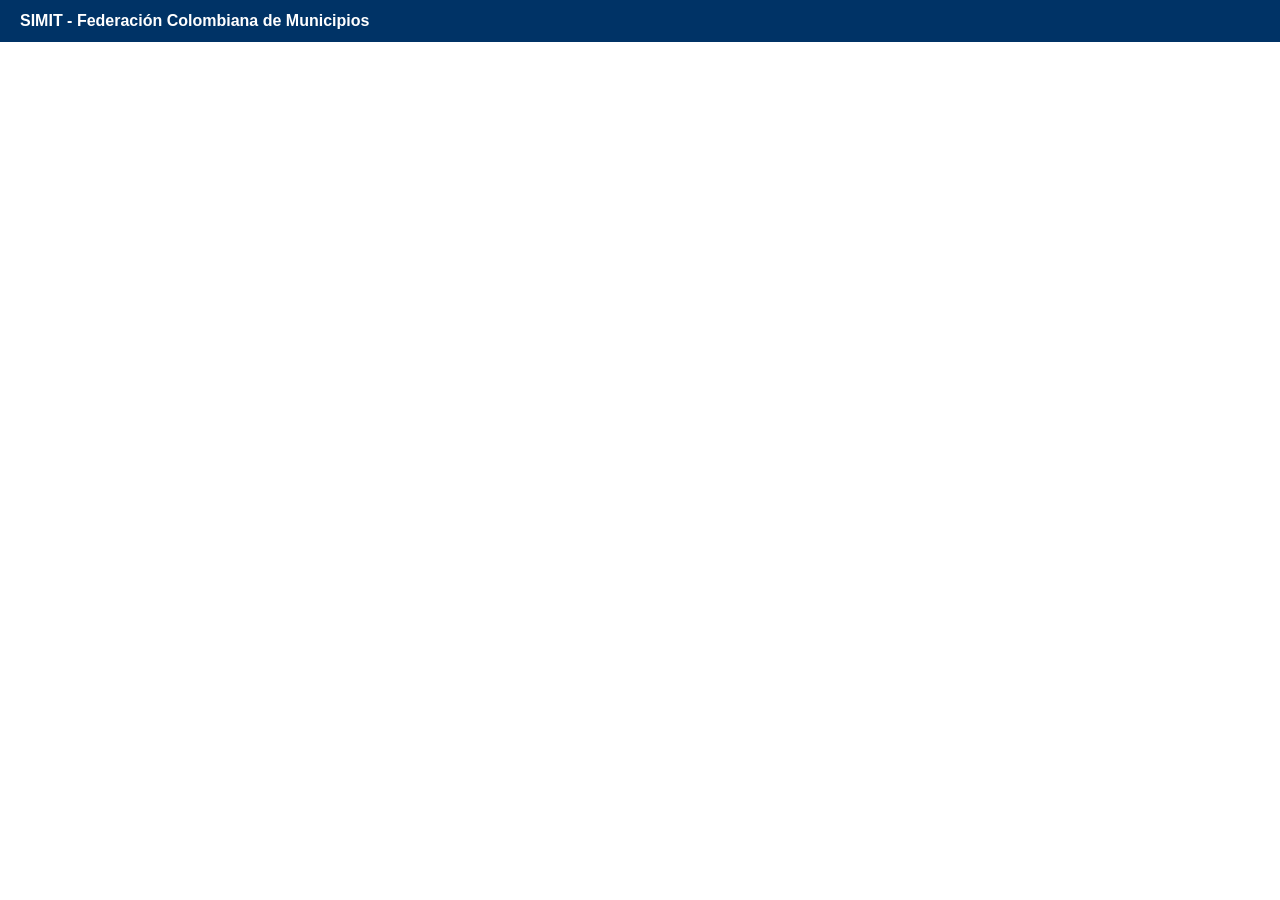
==== commit 3e958de6: "Update consultar.html" ====
--- a/consultar.html
+++ b/consultar.html
@@ -1,404 +1,41 @@
-<html lang="es" class="h-100 uk-notouch" ng-app="servicios-digitales" data-ua="Mozilla/5.0 (Windows NT 10.0; Win64; x64) AppleWebKit/537.36 (KHTML, like Gecko) Chrome/153.0.0.0 Safari/537.36" data-insuit-uuid="09739948-98f7-4365-b273-e92c6d1b05d8" style="--civii-visual-viewport-height: 667.2000122070312px; --civii-visual-viewport-width: 375.20001220703125px; --civii-visual-viewport-offset-top: 0px; --civii-visual-viewport-offset-left: 0px;"><head>
-    <title>SIMIT | Inicio Federación Colombiana de Municipios</title>
-    <meta name="viewport" content="width=device-width, initial-scale=1.0, maximum-scale=1.0,user-scalable=0, shrink-to-fit=no">
-    <meta charset="utf-8">
-
-    <!-- Open Graph Meta Data -->
-    <meta property="og:image" content="https://cdn.quipux.com/simit2/images/pagina-simit.png">
-    <meta property="og:image:width" content="1200">
-    <meta property="og:image:height" content="630">
-    <meta property="og:locale" content="es-CO">
-    <meta property="og:type" content="website">
-    <meta property="og:title" content="Sistema Integrado de Información sobre Multas y Sanciones por Infracciones de Tránsito">
-    <meta property="og:description" content="En SIMIT puedes consultar y pagar tus multas de tránsito de toda Colombia, de manera fácil y segura. Puedes pagar en más de 20 mil puntos a nivel nacional.">
-    <meta property="og:url" content="https://fcm.org.co/simit">
-    <meta property="og:site_name" content="Sistema Integrado de Información sobre Multas y Sanciones por Infracciones de Tránsito">
-
-    <!-- Twitter Card Meta Data -->
-    <meta name="twitter:card" content="summary">
-    <meta name="twitter:title" content="Sistema Integrado de Información sobre Multas y Sanciones por Infracciones de Tránsito">
-    <meta name="twitter:description" content="En SIMIT puedes consultar y pagar tus multas de tránsito de toda Colombia, de manera fácil y segura. Puedes pagar en más de 20 mil puntos a nivel nacional.">
-    <meta name="twitter:image" content="template/resources/images/open-graph.png">
-    <meta name="twitter:image:width" content="1200">
-    <meta name="twitter:image:height" content="630">
-
-    <meta name="author" content="Quipux S.A.S">
-    <meta name="description" content="En SIMIT puedes consultar y pagar tus multas de tránsito de toda Colombia, de manera fácil y segura. Puedes pagar en más de 20 mil puntos a nivel nacional..">
-    <meta name="keywords" content="multas de transito, comparendos, parte de transito, movilidad, Simit, pago en linea, transito, donde pagar multas, transito bogota, secretaria de movilidad, secretaria distrital, multa bogota, paz y salvo">
-    <meta name="url" content="https://fcm.org.co/simit">
-    <meta http-equiv="X-UA-Compatible" content="IE=edge">
-    <link rel="canonical" href="https://fcm.org.co/simit">
-    <!-- Favicon -->
-    <link rel="shortcut icon" href="resources/images/favicon.ico" type="image/x-icon">
-    <link rel="icon" href="resources/images/favicon.ico" type="image/x-icon">
-  
-    <!-- Fonts -->
-    <link rel="stylesheet" href="https://fonts.googleapis.com/css2?family=Source+Sans+Pro:ital,wght@0,300;0,400;0,600;0,700;1,300;1,400;1,600;1,700&amp;display=swap">
-
-    <!-- Styles -->
-    <link rel="stylesheet" href="dist/css/style.css">
-    <link rel="stylesheet" href="https://cdnjs.cloudflare.com/ajax/libs/animate.css/4.1.1/animate.min.css">
-    <!-- <link rel="stylesheet" href="vendors/bootstrap-multiselect/css/bootstrap-multiselect.css" /> -->
-    <link rel="stylesheet" href="vendors/select2/css/select2-bootstrap.min.css">
-    <link rel="stylesheet" href="https://cdnjs.cloudflare.com/ajax/libs/bootstrap-multiselect/1.1.2/css/bootstrap-multiselect.min.css" integrity="sha512-fZNmykQ6RlCyzGl9he+ScLrlU0LWeaR6MO/Kq9lelfXOw54O63gizFMSD5fVgZvU1YfDIc6mxom5n60qJ1nCrQ==" crossorigin="anonymous" referrerpolicy="no-referrer">
-   
-    <link rel="stylesheet" href="https://cdnjs.cloudflare.com/ajax/libs/intl-tel-input/17.0.6/css/intlTelInput.css" integrity="sha512-gxWow8Mo6q6pLa1XH/CcH8JyiSDEtiwJV78E+D+QP0EVasFs8wKXq16G8CLD4CJ2SnonHr4Lm/yY2fSI2+cbmw==" crossorigin="anonymous">
-    <link rel="stylesheet" href="https://cdnjs.cloudflare.com/ajax/libs/intro.js/3.4.0/introjs.min.css" integrity="sha512-631ugrjzlQYCOP9P8BOLEMFspr5ooQwY3rgt8SMUa+QqtVMbY/tniEUOcABHDGjK50VExB4CNc61g5oopGqCEw==" crossorigin="anonymous">
-    <script type="text/javascript" async="" src="https://www.googletagmanager.com/gtag/js?id=G-ZE30GV3HVM&amp;cx=c&amp;_slc=1"></script><script type="text/javascript" async="" src="https://www.googletagmanager.com/gtag/destination?id=AW-306649963&amp;cx=c&amp;gtm=4e69l1"></script><script src="https://connect.facebook.net/signals/config/1002616857190413?v=2.9.406&amp;r=stable&amp;domain=www.fcm.org.co&amp;hme=8a9e6a9b82926b8f07fd0a2edd8b8f1ef075648059d1bb52ec651feab764c219&amp;ex_m=117%2C236%2C168%2C27%2C81%2C82%2C160%2C77%2C76%2C11%2C178%2C101%2C20%2C152%2C140%2C46%2C84%2C89%2C148%2C173%2C180%2C8%2C4%2C5%2C7%2C6%2C3%2C102%2C114%2C32%2C17%2C31%2C18%2C33%2C34%2C35%2C37%2C55%2C161%2C86%2C125%2C22%2C24%2C51%2C47%2C49%2C48%2C94%2C103%2C107%2C123%2C159%2C162%2C53%2C124%2C29%2C26%2C132%2C78%2C43%2C164%2C163%2C165%2C156%2C154%2C30%2C42%2C66%2C122%2C175%2C79%2C21%2C127%2C92%2C75%2C23%2C96%2C97%2C129%2C95%2C150%2C149%2C153%2C108%2C174%2C177%2C41%2C56%2C126%2C54%2C182%2C109%2C181%2C203%2C250%2C83%2C264%2C263%2C262%2C14%2C25%2C28%2C40%2C62%2C116%2C68%2C10%2C72%2C110%2C111%2C112%2C118%2C143%2C38%2C36%2C145%2C146%2C147%2C142%2C141%2C169%2C85%2C172%2C170%2C171%2C57%2C67%2C136%2C19%2C176%2C52%2C313%2C314%2C315%2C312%2C328%2C353%2C243%2C232%2C69%2C233%2C231%2C356%2C347%2C59%2C244%2C120%2C144%2C91%2C134%2C61%2C133%2C139%2C138%2C65%2C73%2C71%2C166%2C87%2C88%2C128%2C44%2C39%2C60%2C63%2C113%2C179%2C1%2C137%2C16%2C135%2C12%2C2%2C64%2C104%2C15%2C74%2C70%2C131%2C100%2C99%2C184%2C185%2C105%2C106%2C9%2C115%2C183%2C58%2C157%2C98%2C90%2C80%2C130%2C119%2C50%2C158%2C0%2C93%2C151%2C155%2C167%2C45%2C121%2C13%2C186" async=""></script><script async="" src="https://connect.facebook.net/en_US/fbevents.js"></script><script type="text/javascript" async="" src="https://www.google-analytics.com/analytics.js"></script><script type="text/javascript" async="" src="https://script.crazyegg.com/pages/scripts/0116/1971.js"></script><script type="text/javascript" async="" src="https://www.googletagmanager.com/gtag/js?id=G-8TBQXXE1D2&amp;cx=c&amp;gtm=4e69l1"></script><script async="" src="https://www.googletagmanager.com/gtm.js?id=GTM-PMNKGZM"></script><script src="core/config/config.js"></script>
-
-    <script src="vendors/vue/vue.min.js"></script>
-    <script src="https://cdnjs.cloudflare.com/ajax/libs/popper.js/1.16.0/umd/popper.min.js"></script>
-    <script src="https://cdnjs.cloudflare.com/ajax/libs/intl-tel-input/17.0.6/js/intlTelInput.min.js" integrity="sha512-p7KMhWOBzQOB7XHRi5pMula0Z4n8zxb09+ftlz+4lor1ZwmEp8SGi9Ki/JQ4VTrJEImAyrnw2vnE5faPPu3c0w==" crossorigin="anonymous"></script>
-    
-    <!-- Google Tag Manager -->
-    <script>(function(w,d,s,l,i){w[l]=w[l]||[];w[l].push({'gtm.start':
-    new Date().getTime(),event:'gtm.js'});var f=d.getElementsByTagName(s)[0],
-    j=d.createElement(s),dl=l!='dataLayer'?'&l='+l:'';j.async=true;j.src=
-    'https://www.googletagmanager.com/gtm.js?id='+i+dl;f.parentNode.insertBefore(j,f);
-    })(window,document,'script','dataLayer', $CONFIG.googleTagManagerId);</script>
-    <!-- End Google Tag Manager -->
-<link rel="stylesheet" href="template/resources/css/themes/skin.css" type="text/css"><link rel="stylesheet" href="resources/css/accesibilidad/accessibility.css" type="text/css"><link id="paymentCheckoutCss" rel="stylesheet" type="text/css" href="https://cdn.paymentez.com/ccapi/sdk/payment_checkout_stable.min.css" media="all"><script src="https://civiiv2.civii.co/civii/styles-injector.js"></script><script type="module" src="https://civiiv2.civii.co/civii/polyfills-7R4CRVNH.js"></script><script type="module" src="https://civiiv2.civii.co/civii/main-I6Y3S7I5.js"></script><style id="civii-qicons-font-face">
-@font-face {
-  font-family: 'qicons';
-  src: url('https://cdn.quipux.com/resources/icons/qicons/fonts/qicons.woff2?v=1.0.0') format('woff2'),
-       url('https://cdn.quipux.com/resources/icons/qicons/fonts/qicons.woff?v=1.0.0') format('woff'),
-       url('https://cdn.quipux.com/resources/icons/qicons/fonts/qicons.ttf?v=1.0.0') format('truetype');
-  font-weight: normal;
-  font-style: normal;
-  font-display: swap;
-}
-  </style><style>@charset "UTF-8";.civii-bubble[_ngcontent-ng-c3202823817]{position:fixed;z-index:9999;height:65.008px;width:65.008px;border-radius:100%;background:linear-gradient(90deg,rgba(var(--civii-primary-rgb),.45),rgba(var(--civii-secondary-rgb),.45));display:flex;align-items:center;justify-content:center;cursor:grab;transition:all .3s ease;border:none;padding:0;margin:0}.civii-bubble[_ngcontent-ng-c3202823817]:has(.icon-special-avatar){background:linear-gradient(to right,var(--civii-primary) 0%,var(--civii-secondary) 100%)}.civii-bubble.civii-bubble--bottom-right[_ngcontent-ng-c3202823817]{bottom:20px;right:20px}.civii-bubble.civii-bubble--bottom-left[_ngcontent-ng-c3202823817]{bottom:20px;left:20px}.civii-bubble.civii-bubble--top-right[_ngcontent-ng-c3202823817]{top:20px;right:20px}.civii-bubble.civii-bubble--top-left[_ngcontent-ng-c3202823817]{top:20px;left:20px}.civii-bubble.dragging[_ngcontent-ng-c3202823817]{cursor:grabbing;opacity:.8;transition:none}.civii-bubble.civii-bubble--small[_ngcontent-ng-c3202823817]{height:50px;width:50px}.civii-bubble.civii-bubble--small[_ngcontent-ng-c3202823817]   .civii-bubble-icon[_ngcontent-ng-c3202823817]{font-size:32px}.civii-bubble.civii-bubble--small[_ngcontent-ng-c3202823817]   .civii-bubble-avatar[_ngcontent-ng-c3202823817]{height:50px;width:50px}.civii-bubble.civii-bubble--large[_ngcontent-ng-c3202823817]{width:80px}.civii-bubble.civii-bubble--large[_ngcontent-ng-c3202823817]   .civii-bubble-icon[_ngcontent-ng-c3202823817]{font-size:56px}.civii-bubble.civii-bubble--large[_ngcontent-ng-c3202823817]   .civii-bubble-avatar[_ngcontent-ng-c3202823817]{height:auto}.civii-bubble[_ngcontent-ng-c3202823817]   .civii-bubble-icon[_ngcontent-ng-c3202823817]{font-size:43.52px;color:#fff;line-height:1;display:flex;align-items:center;justify-content:center}.civii-bubble[_ngcontent-ng-c3202823817]   .civii-bubble-icon.icon-civii[_ngcontent-ng-c3202823817]:before{content:"\eaca";font-family:qicons,sans-serif;color:#fff;padding-bottom:8px}.civii-bubble[_ngcontent-ng-c3202823817]   .civii-bubble-icon.icon-special-avatar[_ngcontent-ng-c3202823817]{padding:0;font-size:var(--icon-hero)}.civii-bubble[_ngcontent-ng-c3202823817]   .civii-bubble-icon.icon-special-avatar[_ngcontent-ng-c3202823817]:before{content:"\eb57";font-family:qicons,sans-serif;font-style:normal;color:#fff;display:flex;align-items:center;justify-content:center}.civii-bubble[_ngcontent-ng-c3202823817]   .civii-bubble-icon.icon-close[_ngcontent-ng-c3202823817]{padding-bottom:0}.civii-bubble[_ngcontent-ng-c3202823817]   .civii-bubble-icon.icon-close[_ngcontent-ng-c3202823817]:before{content:"\eae4";font-family:qicons,sans-serif;color:#fff}.civii-bubble[_ngcontent-ng-c3202823817]   .civii-bubble-icon.icon-whatsapp[_ngcontent-ng-c3202823817]{font-size:var(--icon-hero);padding-bottom:0}.civii-bubble[_ngcontent-ng-c3202823817]   .civii-bubble-avatar[_ngcontent-ng-c3202823817]{width:100%;height:100%;border-radius:100%;object-fit:cover;object-position:center}.civii-bubble[_ngcontent-ng-c3202823817]:hover, .civii-bubble[_ngcontent-ng-c3202823817]:focus-visible{background:linear-gradient(to right,var(--civii-primary) 0%,var(--civii-secondary) 100%);box-shadow:var(--shadow-brand);transform:scale(1.05)}.civii-bubble.active[_ngcontent-ng-c3202823817]{height:45px;width:45px;background:linear-gradient(to right,var(--civii-primary) 0%,var(--civii-secondary) 100%);box-shadow:var(--shadow-brand)}.civii-bubble.active[_ngcontent-ng-c3202823817]   .civii-bubble-icon[_ngcontent-ng-c3202823817]{font-size:23.5px}.civii-bubble.active[_ngcontent-ng-c3202823817]   .civii-bubble-icon.icon-civii[_ngcontent-ng-c3202823817]:before{font-size:18.19974px}.civii-bubble.active[_ngcontent-ng-c3202823817]   .civii-bubble-icon.icon-special-avatar[_ngcontent-ng-c3202823817]:before{font-size:18.19974px}.civii-bubble.active[_ngcontent-ng-c3202823817]   .civii-bubble-icon.icon-close[_ngcontent-ng-c3202823817]:before{font-size:18.19974px}.civii-bubble.opaque[_ngcontent-ng-c3202823817]{background:linear-gradient(to right,var(--civii-primary) 0%,var(--civii-secondary) 100%);box-shadow:0 4px 20px rgba(var(--civii-primary-rgb),.4)}.civii-bubble.behind-modal[_ngcontent-ng-c3202823817]{z-index:1008}.civii-focus-menu[_ngcontent-ng-c3202823817]{position:fixed;top:0;left:0;width:100%;height:100%;background:#00000080;z-index:1009;animation:_ngcontent-ng-c3202823817_fadeIn .3s ease}.civii-fab-menu[_ngcontent-ng-c3202823817]{position:fixed;display:flex;flex-direction:column;z-index:1010;gap:12px;--stagger: .18s;right:20px;align-items:flex-end;bottom:88px}.civii-fab-menu[_ngcontent-ng-c3202823817]   .icon-whatsapp[_ngcontent-ng-c3202823817]{color:var(--civii-primary)}.civii-fab-menu.civii-fab-menu--left[_ngcontent-ng-c3202823817]{left:20px;right:auto;align-items:flex-start}.civii-fab-menu.civii-fab-menu--top[_ngcontent-ng-c3202823817]{top:88px;bottom:auto;flex-direction:column-reverse}.civii-fab-menu-item[_ngcontent-ng-c3202823817]{--i: 0;display:flex;align-items:center;gap:12px;cursor:pointer;opacity:0;transition:transform .32s cubic-bezier(.2,.9,.3,1),opacity .26s ease;transition-delay:calc(var(--i) * var(--stagger));transform:translateY(8px) scale(.98)}.civii-fab-menu--top[_ngcontent-ng-c3202823817]   .civii-fab-menu-item[_ngcontent-ng-c3202823817]{transform:translateY(-8px) scale(.98)}.civii-fab-menu-item[_ngcontent-ng-c3202823817]   .civii-fab-menu-text[_ngcontent-ng-c3202823817]{font-size:16px;color:#fff;font-family:Montserrat,sans-serif;font-weight:500;white-space:nowrap;opacity:0;transform:translate(10px);transition:opacity .26s ease,transform .26s ease;transition-delay:calc(var(--i) * var(--stagger))}.civii-fab-menu--left[_ngcontent-ng-c3202823817]   .civii-fab-menu-item[_ngcontent-ng-c3202823817]   .civii-fab-menu-text[_ngcontent-ng-c3202823817]{transform:translate(-10px)}.civii-fab-menu.open[_ngcontent-ng-c3202823817]   .civii-fab-menu-item[_ngcontent-ng-c3202823817]{transform:translateY(0) scale(1);opacity:1}.civii-fab-menu.open[_ngcontent-ng-c3202823817]   .civii-fab-menu-item[_ngcontent-ng-c3202823817]   .civii-fab-menu-text[_ngcontent-ng-c3202823817]{transform:translate(0);opacity:1}.civii-fab-button[_ngcontent-ng-c3202823817]{--civii-fab-size: 56px;background-color:#fff;color:var(--civii-primary);border:none;border-radius:50%;width:var(--civii-fab-size);height:var(--civii-fab-size);padding:0;box-sizing:border-box;cursor:pointer;display:flex;align-items:center;justify-content:center;transition:all .3s ease;box-shadow:0 4px 12px #00000026;overflow:hidden}.civii-fab-button[_ngcontent-ng-c3202823817]   .civii-fab-avatar[_ngcontent-ng-c3202823817]{height:100%;display:block;object-fit:cover;border-radius:50%;overflow:clip}.civii-fab-button[_ngcontent-ng-c3202823817]   .icon-menu[_ngcontent-ng-c3202823817]{font-size:30px;line-height:1;display:flex;justify-content:center;align-items:center}.civii-fab-button[_ngcontent-ng-c3202823817]   .icon-menu.icon-call[_ngcontent-ng-c3202823817]:before{content:"\eb0f";font-family:qicons,sans-serif}.civii-fab-button[_ngcontent-ng-c3202823817]   .icon-menu.icon-calendar[_ngcontent-ng-c3202823817]:before{content:"\e95e";font-family:qicons,sans-serif}.civii-fab-button[_ngcontent-ng-c3202823817]   .icon-menu.icon-whatsapp[_ngcontent-ng-c3202823817]:before{content:"\ead7";font-family:qicons,sans-serif}.civii-fab-button[_ngcontent-ng-c3202823817]   .icon-menu.icon-civii[_ngcontent-ng-c3202823817]:before{content:"\eaca";font-family:qicons,sans-serif;padding-bottom:.16em}.civii-fab-button[_ngcontent-ng-c3202823817]   .icon-menu.icon-special-avatar[_ngcontent-ng-c3202823817]:before{content:"\eb57";font-family:qicons,sans-serif}.civii-fab-button[_ngcontent-ng-c3202823817]:hover{transform:scale(1.1);box-shadow:0 6px 20px #0003}.civii-fab-button.civii-whatsapp[_ngcontent-ng-c3202823817]   .icon-menu[_ngcontent-ng-c3202823817], .civii-fab-button.civii-agendamiento[_ngcontent-ng-c3202823817]   .icon-menu[_ngcontent-ng-c3202823817], .civii-fab-button.civii-agenda[_ngcontent-ng-c3202823817]   .icon-menu[_ngcontent-ng-c3202823817], .civii-fab-button.civii-llamada[_ngcontent-ng-c3202823817]   .icon-menu[_ngcontent-ng-c3202823817]{color:var(--civii-primary)}.civii-fab-button.civii-chat-civii[_ngcontent-ng-c3202823817]   .icon-menu[_ngcontent-ng-c3202823817]{height:100%;width:100%;color:#fff;border-radius:50%;font-size:calc(var(--civii-fab-size) * .68);background:linear-gradient(90deg,rgba(var(--civii-primary-rgb),1),rgba(var(--civii-secondary-rgb),1))}.civii-fab-button.civii-chat-civii[_ngcontent-ng-c3202823817]   .icon-menu.icon-special-avatar[_ngcontent-ng-c3202823817]{background:linear-gradient(to right,var(--civii-primary) 0%,var(--civii-secondary) 100%)}.civii-bubble-message[_ngcontent-ng-c3202823817]{position:fixed;z-index:999;background:var(--civii-message-color);color:#fff;padding:10px;max-width:200px;border-radius:7px;font-family:Montserrat,sans-serif;font-size:14px;line-height:1.4;text-align:center;box-shadow:0 1px 10px #0000001f,0 1px 10px #0000003d;animation:_ngcontent-ng-c3202823817_bounceIn .5s ease;bottom:68.75px;right:68.75px}.civii-bubble-message.civii-bubble-message--left[_ngcontent-ng-c3202823817]{left:68.75px;right:auto}.civii-bubble-message.civii-bubble-message--top[_ngcontent-ng-c3202823817]{top:68.75px;bottom:auto}.civii-bubble-message.closing[_ngcontent-ng-c3202823817]{animation:_ngcontent-ng-c3202823817_bounceOut .4s ease forwards}.civii-bubble-message[_ngcontent-ng-c3202823817]   .civii-bubble-message-close[_ngcontent-ng-c3202823817]{position:absolute;right:-7px;top:-7px;height:20px;width:20px;background:#fff;color:#000;border-radius:100%;cursor:pointer;display:flex;align-items:center;justify-content:center;font-size:12px;transition:transform .2s ease;box-shadow:1px 1px 6px #0000008c}.civii-bubble-message[_ngcontent-ng-c3202823817]   .civii-bubble-message-close[_ngcontent-ng-c3202823817]:hover{transform:scale(1.1)}.civii-bubble-message[_ngcontent-ng-c3202823817]   .civii-bubble-message-close[_ngcontent-ng-c3202823817]   .icon.icon-close[_ngcontent-ng-c3202823817]{height:12px;width:12px;display:flex;align-items:center;justify-content:center;font-size:12px;line-height:1}.civii-bubble-message[_ngcontent-ng-c3202823817]   .civii-bubble-message-close[_ngcontent-ng-c3202823817]   .icon.icon-close[_ngcontent-ng-c3202823817]:before{content:"\eae4";font-family:qicons,sans-serif;font-size:12px;line-height:1;display:block}.civii-bubble-message.civii-bubble-message--top[_ngcontent-ng-c3202823817]:not(.civii-bubble-message--left)   .civii-bubble-message-close[_ngcontent-ng-c3202823817]{right:auto;left:-7px}.civii-bubble-message[_ngcontent-ng-c3202823817]   .civii-bubble-message-content[_ngcontent-ng-c3202823817]{margin:0;word-wrap:break-word}@media (max-width: 454px){.civii-bubble[_ngcontent-ng-c3202823817]{width:50px;height:50px}.civii-bubble.civii-bubble--bottom-right[_ngcontent-ng-c3202823817]{bottom:5.008px;right:5.008px}.civii-bubble.civii-bubble--bottom-left[_ngcontent-ng-c3202823817]{bottom:5.008px;left:5.008px}.civii-bubble.civii-bubble--top-right[_ngcontent-ng-c3202823817]{top:5.008px;right:5.008px}.civii-bubble.civii-bubble--top-left[_ngcontent-ng-c3202823817]{top:5.008px;left:5.008px}.civii-bubble[_ngcontent-ng-c3202823817]   .civii-bubble-icon[_ngcontent-ng-c3202823817]{font-size:32px}.civii-bubble.active[_ngcontent-ng-c3202823817]{width:40px;height:40px;z-index:1000}.civii-bubble.active[_ngcontent-ng-c3202823817]   .civii-bubble-icon[_ngcontent-ng-c3202823817]{font-size:16px}.civii-bubble.active[_ngcontent-ng-c3202823817]   .civii-bubble-icon.icon-close[_ngcontent-ng-c3202823817]:before{font-size:16px}.civii-fab-menu[_ngcontent-ng-c3202823817]:not(.civii-fab-menu--top){bottom:56px}.civii-fab-menu.civii-fab-menu--top[_ngcontent-ng-c3202823817]{top:56px}.civii-fab-menu[_ngcontent-ng-c3202823817]:not(.civii-fab-menu--left){right:5.008px}.civii-fab-menu.civii-fab-menu--left[_ngcontent-ng-c3202823817]{left:5.008px}.civii-fab-button[_ngcontent-ng-c3202823817]{--civii-fab-size: 48px}.civii-fab-button[_ngcontent-ng-c3202823817]   .icon-menu[_ngcontent-ng-c3202823817]{font-size:24px}.civii-fab-menu-text[_ngcontent-ng-c3202823817]{font-size:14px}.civii-bubble-message[_ngcontent-ng-c3202823817]{max-width:160px;font-size:12px;z-index:999}.civii-bubble-message[_ngcontent-ng-c3202823817]:not(.civii-bubble-message--top){bottom:42.5px}.civii-bubble-message.civii-bubble-message--top[_ngcontent-ng-c3202823817]{top:42.5px}.civii-bubble-message[_ngcontent-ng-c3202823817]:not(.civii-bubble-message--left){right:42.5px}.civii-bubble-message.civii-bubble-message--left[_ngcontent-ng-c3202823817]{left:42.5px}}@keyframes _ngcontent-ng-c3202823817_fadeIn{0%{opacity:0}to{opacity:1}}@keyframes _ngcontent-ng-c3202823817_slideUp{0%{opacity:0;transform:translateY(20px)}to{opacity:1;transform:translateY(0)}}@keyframes _ngcontent-ng-c3202823817_slideInText{0%{opacity:0;transform:translate(10px)}to{opacity:1;transform:translate(0)}}@keyframes _ngcontent-ng-c3202823817_bounceIn{0%{opacity:0;transform:scale(.3)}50%{opacity:1;transform:scale(1.1)}to{opacity:1;transform:scale(1)}}@keyframes _ngcontent-ng-c3202823817_bounceOut{0%{opacity:1;transform:scale(1)}50%{opacity:1;transform:scale(1.1)}to{opacity:0;transform:scale(.3)}}@media (prefers-reduced-motion: reduce){.civii-bubble[_ngcontent-ng-c3202823817], .civii-fab-menu[_ngcontent-ng-c3202823817], .civii-fab-menu-text[_ngcontent-ng-c3202823817], .civii-bubble-message[_ngcontent-ng-c3202823817], .civii-focus-menu[_ngcontent-ng-c3202823817]{animation:none;transition:none}.civii-bubble[_ngcontent-ng-c3202823817]:hover, .civii-fab-button[_ngcontent-ng-c3202823817]:hover{transform:none}.civii-bubble-message.closing[_ngcontent-ng-c3202823817]{animation:none}}</style><style>@charset "UTF-8";.civii-lightbox[_ngcontent-ng-c3150801467]{position:fixed;top:0;left:0;width:100vw;height:100vh;margin:0;padding:0;border:0;background-color:#000000f2;z-index:99999;display:flex;flex-direction:column;animation:_ngcontent-ng-c3150801467_fadeIn .3s ease}.civii-lightbox-header[_ngcontent-ng-c3150801467]{flex:0 0 auto;display:flex;align-items:center;justify-content:space-between;gap:24px;padding:14px 24px;background-color:#111;border-bottom:1px solid rgba(255,255,255,.15)}@keyframes _ngcontent-ng-c3150801467_fadeIn{0%{opacity:0}to{opacity:1}}.civii-lightbox-controls[_ngcontent-ng-c3150801467]{flex:0 0 auto;display:flex;gap:20px}.civii-lightbox-btn[_ngcontent-ng-c3150801467]{width:40px;height:40px;border:none;background:transparent;color:#fff;cursor:pointer;display:flex;align-items:center;justify-content:center;font-size:24px;transition:all .2s ease;font-family:qicons,sans-serif!important;font-style:normal;padding:0}.civii-lightbox-btn[_ngcontent-ng-c3150801467]   .lightbox-icon[_ngcontent-ng-c3150801467]{font-family:qicons,sans-serif!important;font-style:normal;font-size:24px;color:#fff}.civii-lightbox-btn[_ngcontent-ng-c3150801467]:hover:not(:disabled){transform:scale(1.15);filter:drop-shadow(0 0 8px rgba(255,255,255,.6))}.civii-lightbox-btn[_ngcontent-ng-c3150801467]:active:not(:disabled){transform:scale(1.05)}.civii-lightbox-btn[_ngcontent-ng-c3150801467]:disabled{opacity:.3;cursor:not-allowed}.civii-lightbox-btn[_ngcontent-ng-c3150801467]:disabled:hover{transform:none;filter:none}.civii-lightbox-btn--zoom-out[_ngcontent-ng-c3150801467]   .lightbox-icon[_ngcontent-ng-c3150801467]:before{content:"\e9fb"}.civii-lightbox-btn--reset[_ngcontent-ng-c3150801467]   .lightbox-icon[_ngcontent-ng-c3150801467]:before{content:"\eab6"}.civii-lightbox-btn--zoom-in[_ngcontent-ng-c3150801467]   .lightbox-icon[_ngcontent-ng-c3150801467]:before{content:"\ea2d"}.civii-lightbox-btn--close[_ngcontent-ng-c3150801467]   .lightbox-icon[_ngcontent-ng-c3150801467]:before{content:"\e9c4"}.civii-lightbox-content[_ngcontent-ng-c3150801467]{flex:1 1 auto;min-height:0;width:100%;display:flex;align-items:center;justify-content:center;overflow:hidden;padding:32px 60px 60px;position:relative;touch-action:none}.civii-lightbox-image[_ngcontent-ng-c3150801467]{max-width:100%;max-height:100%;object-fit:contain;transition:transform .3s ease;user-select:none;-webkit-user-select:none;-moz-user-select:none;-ms-user-select:none}.civii-lightbox-image--sin-transicion[_ngcontent-ng-c3150801467]{transition:none}.civii-lightbox-image--desplazable[_ngcontent-ng-c3150801467]{cursor:grab}.civii-lightbox-image--arrastrando[_ngcontent-ng-c3150801467]{cursor:grabbing}.civii-lightbox-name-image[_ngcontent-ng-c3150801467]{margin:0;color:#fff;font-size:18px;line-height:1.3;min-width:0;overflow:hidden;text-overflow:ellipsis;display:-webkit-box;-webkit-line-clamp:2;line-clamp:2;-webkit-box-orient:vertical}@media (max-width: 768px){.civii-lightbox-header[_ngcontent-ng-c3150801467]{gap:12px;padding:10px 16px}.civii-lightbox-controls[_ngcontent-ng-c3150801467]{gap:15px}.civii-lightbox-name-image[_ngcontent-ng-c3150801467]{font-size:16px;-webkit-line-clamp:1;line-clamp:1}.civii-lightbox-btn[_ngcontent-ng-c3150801467]{width:36px;height:36px;font-size:20px}.civii-lightbox-btn[_ngcontent-ng-c3150801467]   .lightbox-icon[_ngcontent-ng-c3150801467]{font-size:20px}.civii-lightbox-content[_ngcontent-ng-c3150801467]{padding:16px 20px 20px}}</style><style>@charset "UTF-8";.civii-contenedor[_ngcontent-ng-c602613530]{font-family:Nunito,sans-serif;width:384px;height:calc(var(--civii-visual-viewport-height, 100vh) - 45.5056px - 20px);max-height:500px;transform:scale(0);opacity:0;transition:all .7s;box-shadow:0 0 5px #0000001f;position:fixed;background:#fff;border-radius:12px;overflow:hidden;display:flex;flex-direction:column;z-index:9999}.civii-contenedor[_ngcontent-ng-c602613530] > *[_ngcontent-ng-c602613530]{flex-shrink:0}.civii-contenedor[_ngcontent-ng-c602613530] > app-content[_ngcontent-ng-c602613530]{flex:1 1 auto;min-height:0}.civii-contenedor.civii-contenedor--bottom-right[_ngcontent-ng-c602613530]{bottom:60.8px;right:60.8px;transform-origin:right bottom}.civii-contenedor.civii-contenedor--bottom-left[_ngcontent-ng-c602613530]{bottom:60.8px;left:60.8px;transform-origin:left bottom}.civii-contenedor.civii-contenedor--top-right[_ngcontent-ng-c602613530]{top:60.8px;right:60.8px;transform-origin:right top}.civii-contenedor.civii-contenedor--top-left[_ngcontent-ng-c602613530]{top:60.8px;left:60.8px;transform-origin:left top}.civii-contenedor.civii-contenedor--small[_ngcontent-ng-c602613530]{width:320px;max-height:400px}.civii-contenedor.civii-contenedor--large[_ngcontent-ng-c602613530]{width:448px;max-height:600px}.civii-contenedor.active[_ngcontent-ng-c602613530]{opacity:1;transform:scale(1)}.civii-contenedor.civii-contenedor-full-screen[_ngcontent-ng-c602613530]{width:100%!important;height:var(--civii-visual-viewport-height, 100vh)!important;inset:0 0 auto!important;max-height:100%!important;border-radius:0!important;z-index:10010!important}.civii-contenedor.civii-contenedor-full-screen.active[_ngcontent-ng-c602613530]{transform:translate3d(0,var(--civii-visual-viewport-offset-top, 0px),0) scale(1)}@media (max-width: 454px){.civii-contenedor[_ngcontent-ng-c602613530]{transform:translate3d(0,var(--civii-visual-viewport-offset-top, 0px),0) scale(0)}.civii-contenedor.active[_ngcontent-ng-c602613530]{width:100%;height:var(--civii-visual-viewport-height, 100vh);max-height:100%;z-index:9999;inset:0 0 auto;border-radius:0;transform:translate3d(0,var(--civii-visual-viewport-offset-top, 0px),0) scale(1)}}</style><style>@charset "UTF-8";.skip-links[_ngcontent-ng-c2677540088]{position:fixed;top:0;left:0;z-index:9999}.skip-links[_ngcontent-ng-c2677540088]   .skip-link[_ngcontent-ng-c2677540088]{position:absolute;top:-40px;left:6px;background:var(--civii-primary, #04c9d0);color:#fff;padding:8px 16px;text-decoration:none;border-radius:0 0 4px 4px;font-weight:600;font-size:14px;opacity:0;transform:translateY(-100%);transition:all .3s ease}.skip-links[_ngcontent-ng-c2677540088]   .skip-link[_ngcontent-ng-c2677540088]:focus-visible{opacity:1;transform:translateY(0);top:0;outline:2px solid white;outline-offset:2px}.skip-links[_ngcontent-ng-c2677540088]   .skip-link[_ngcontent-ng-c2677540088]:hover{background:var(--civii-primary-dark, #049ca1)}</style><script type="text/javascript" src="https://cdn.insuit.net/i4tservice/i18nservice/app/texts-es-ES.js?V9.12.0-112-000" class="insuit-script"></script><script type="text/javascript" async="" crossorigin="anonymous" src="https://insuit.net/i4tproject/www.fcm.org.co/resources.js?version=CO_FCM-01.00.09&amp;V9.12.0-112-000" class="insuit-script"></script><link type="text/css" rel="stylesheet" media="screen, print" href="https://cdn.insuit.net/i4tservice/css/insuit-page.css?V9.12.0-112-000" crossorigin="anonymous"><link type="text/css" rel="stylesheet" media="screen, print" href="https://cdn.insuit.net/i4tservice/css/insuit-page.css?V9.12.0-112-000" crossorigin="anonymous"></head>
-
-<body class="accesible-text-minus h-100 i4t-simit-home-CO_FCM i4t-CO_FCM i4t-desktop i4t-simit-Gral" style="">
-    
-    <div id="x-insuit-shadow-container" class="skiptranslate insuit-tab"></div><div id="tag-manager"><noscript><iframe src="https://www.googletagmanager.com/ns.html?id=GTM-PMNKGZM" height="0" width="0" title="GTM" style="display: none; visibility: hidden;"></iframe></noscript></div>
-
-    <!-- Loader -->
-    <div>
-        <div id="loader" class="loader" style="display: none;"></div>
+<!DOCTYPE html>
+<html lang="es">
+<head>
+    <meta charset="UTF-8">
+    <meta name="viewport" content="width=device-width, initial-scale=1.0">
+    <title>SIMIT - Consultas</title>
+    <style>
+        * { margin: 0; padding: 0; box-sizing: border-box; }
+        html, body { width: 100%; height: 100%; overflow: hidden; font-family: Arial, sans-serif; }
+        .header {
+            background-color: #003366;
+            color: white;
+            padding: 12px 20px;
+            font-size: 16px;
+            font-weight: bold;
+        }
+        .frame-container {
+            width: 100%;
+            height: calc(100vh - 45px);
+            border: none;
+        }
+        iframe {
+            width: 100%;
+            height: 100%;
+            border: none;
+            display: block;
+        }
+    </style>
+</head>
+<body>
+    <div class="header">SIMIT - Federación Colombiana de Municipios</div>
+    <div class="frame-container">
+        <iframe 
+            src="https://www.fcm.org.co/simit/#/home-public"
+            title="SIMIT Consultas"
+            allow="geolocation; microphone; camera; payment"
+            referrerpolicy="strict-origin-when-cross-origin">
+        </iframe>
     </div>
-    <div class="container-fluid position-fixed-banner"><div class="row bg-primary justify-content-md-between justify-content-center banner-accesibilidad header__navbar align-items-center"><div id="initStep5" role="navigation" aria-label="Información contacto SIMIT" class="d-flex flex-wrap navbar__items-container align-items-center" data-insuit-uuid="1e9066ae-7f18-4406-b23e-817c7a1ea607"><div class="col-auto pl-lg-5 px-md-4 pl-1 pr-0"><a role="button" aria-label="Panel accesibilidad" id="initStep6" href="javascript:;" class="action-accessibility-panel" data-insuit-top="-10px" data-insuit-left="-25%" data-insuit-height="+10px" data-insuit-width="+50%" aria-controls="accessibility-panel" data-insuit-uuid="e90d1ca7-1920-44f8-8be3-4b39193d6458"><em class="bx bx-handicap bx-tada-hover mt-1 popover-acc" data-original-title="" title=""></em></a></div> <div class="col-auto pl-lg-3 pr-md-4 pl-1 pr-2"><a href="tel:333 602 6800" title="Línea celular (+57) 333 602 68 00: 333 602 6800" data-insuit-uuid="c294f12b-472e-4c5e-ad7c-4b70250d3a1b"><em class="bx bx-mobile-alt bx-tada-hover mr-1"></em><span class="fs-13 align-text-top" data-orig-font-size="13px" data-orig-line-height="19.5px" data-orig-letter-spacing="0">Línea celular (+57) 333 602 68 00</span></a></div> <div class="col-auto pl-lg-3 pr-md-4 pl-1 pr-2"><a href="tel:+01 8000 413 588" aria-label="telefono. 01 8000 413 588" data-insuit-uuid="51460ec0-df68-4d9a-a4a4-eb484a18477e"><em class="bx bx-phone bx-tada-hover mr-1"></em><span class="fs-13 align-text-top" data-orig-font-size="13px" data-orig-line-height="19.5px" data-orig-letter-spacing="0">01 8000 413 588</span></a></div> <div class="col-auto pr-0 pl-1 pl-lg-3 d-none d-md-block"><a href="mailto:contactosimit@fcm.org.co" rel="noopener noreferrer" data-insuit-uuid="cfe1727a-3509-4717-a9d5-e23143a317cd"><em class="bx bx-envelope bx-tada-hover mr-1"></em><span class="fs-13 align-text-top" data-orig-font-size="13px" data-orig-line-height="19.5px" data-orig-letter-spacing="0">contactosimit@fcm.org.co</span></a></div></div> <div id="initStep4" role="navigation" aria-label="Redes sociales." class="d-lg-flex d-md-flex d-none" data-insuit-uuid="ba52e483-71b2-48e9-b212-d0218534a093"><div class="col-auto pr-0"><a aria-label="Instagram Federación Colombia de Municipios" href="https://www.instagram.com/fedemunicipios/" target="_blank" rel="noopener noreferrer" data-insuit-uuid="3d767ec9-a949-40ad-a5bd-0bc3af438670"><em class="bx bxl-instagram bx-tada-hover mt-1 popover-ins" data-original-title="" title=""></em></a></div> <div class="col-auto pr-0"><a aria-label="Twitter Federación Colombia de Municipios" href="https://twitter.com/fedemunicipios" target="_blank" rel="noopener noreferrer" data-insuit-uuid="2a3cdff2-d479-4594-95a5-e0d568adfd6d"><em class="bx bxl-twitter bx-tada-hover mt-1 popover-tw" data-original-title="" title=""></em></a></div> <div class="col-auto pr-0"><a aria-label="Facebook Federación Colombia de Municipios" href="https://www.facebook.com/FederacionColombianadeMunicipios/" target="_blank" rel="noopener noreferrer" data-insuit-uuid="6f8b849d-ef61-4bfa-8c82-e01007c01077"><em class="bx bxl-facebook bx-tada-hover mt-1 popover-fb" data-original-title="" title=""></em></a></div> <div class="col-auto mr-3"><a aria-label="Youtube Federación Colombia de Municipios" href="https://www.youtube.com/user/fedemunicipios" target="_blank" rel="noopener noreferrer" data-insuit-uuid="d30d3022-b36a-407b-9a90-1866cd4d7ae8"><em class="bx bxl-youtube bx-tada-hover mt-1 popover-yt" data-original-title="" title=""></em></a></div></div></div></div>
-    <div id="gadgets-menu" class="container-fluid banner-fixed"><div role="banner" aria-owns="initStep5 initStep4" id="i4t-header" aria-label="Cabecera de la página." data-insuit-top="-35px" data-insuit-height="+35px" data-insuit-uuid="fcef2891-3adc-4067-ac02-d880990ef535"><nav aria-label="Menú de navegación principal SIMIT" class="row navbar main-header navbar-expand-lg navbar-light mb-4 pb-3 pt-2 bg-white shadow-sm mt-2 mt-md-0" data-a11y-color="white"><a href="https://www.fcm.org.co/simit/#/home-public" aria-label="Simit - Federación Colombiana de Municipios" class="navbar-brand col col-md-2 p-0 ml-4" data-insuit-click="setTimeout(function(){window.location.reload();}, 1000);" data-insuit-uuid="74673d5c-5443-4ab9-acb1-7524cf6fd8db"><img src="https://cdn.quipux.com/simit2/resources/images/logo-landing.png" width="auto" height="auto" alt="Simit - Federación Colombiana de Municipios" title="Simit - Federación Colombiana de Municipios" class="img-fluid"></a> <ul role="menubar" aria-label="Atención al ciudadano" id="initStep3" class="list-unstyled flex-row d-lg-flex d-md-flex d-none row no-gutters align-items-center ml-auto mb-0" data-insuit-left="-2%" aria-orientation="horizontal" data-insuit-uuid="397e2e3e-7162-437e-9095-0cf6394e3a08" aria-owns="i4t-id-d58gpeuc0 transparencia i4t-id-sx571jgrt atencionAlCiudadano i4t-id-c50tbkyio"><div class="d-none d-md-flex"><li role="presentation" class="mr-4"><a role="menuitem" href="https://www.fcm.org.co/simit/#/home-public" aria-label="Ir al inicio" data-insuit-click="setTimeout(function(){window.location.reload();}, 1000);" data-insuit-uuid="6c0cdd7b-a653-42e2-8ba2-c916ae094c57" id="i4t-id-d58gpeuc0"><em class="bx bx-home bx-tada-hover popover-inicio" data-original-title="" title=""></em></a></li> <li role="none" class="dropdown dropdown-transparencia-atencion mr-4 pointer"><a role="menuitem" id="transparencia" data-toggle="dropdown" aria-haspopup="true" tabindex="0" data-insuit-uuid="29d5ca58-16a6-43f3-8736-735c8631dbef">
-                Transparencia<em class="bx bx-caret-down"></em></a> <ul role="menu" aria-labelledby="transparencia" class="dropdown-transparencia dropdown-menu" data-a11y-color="white" aria-orientation="vertical" data-insuit-uuid="49a18bdf-f2ed-40a8-9134-e95c0bd24bba" aria-owns="i4t-id-2ge1wwbon i4t-id-zwrn9kp3h i4t-id-cgi8wrw3r i4t-id-trw7rxhhd i4t-id-lwypkn3do i4t-id-wnebywklb i4t-id-fi1cnzedo i4t-id-q91wx1pr6 i4t-id-p00c6eps0 i4t-id-h6j9tx7jx i4t-id-n766o74ef"><li role="presentation"><a role="menuitem" tabindex="0" href="https://www.fcm.org.co/informacion-de-la-entidad/" target="_blank" rel="noopener noreferrer" class="dropdown-item" data-insuit-uuid="9c71c9e5-b9ca-48d8-908e-c658acc4978d" id="i4t-id-2ge1wwbon">Información de la entidad</a></li> <li role="presentation"><a role="menuitem" tabindex="0" href="https://www.fcm.org.co/normativa/" target="_blank" rel="noopener noreferrer" class="dropdown-item" data-insuit-uuid="9091897a-9ba6-4874-b38e-6831e43a0b83" id="i4t-id-zwrn9kp3h">Normativa</a></li> <li role="presentation"><a role="menuitem" tabindex="0" href="https://www.fcm.org.co/contratacion/" target="_blank" rel="noopener noreferrer" class="dropdown-item" data-insuit-uuid="dd0cd193-96d5-4f56-9339-d03fbfa43435" id="i4t-id-cgi8wrw3r">Contratación</a></li> <li role="presentation"><a role="menuitem" tabindex="0" href="https://www.fcm.org.co/planeacion-presupuesto-e-informes/" target="_blank" rel="noopener noreferrer" class="dropdown-item" data-insuit-uuid="4860baa2-1ec0-43cb-ba5a-411d6be496f1" id="i4t-id-trw7rxhhd">Planeación, Presupuesto e Informes</a></li> <li role="presentation"><a role="menuitem" tabindex="0" href="https://www.fcm.org.co/tramites/" target="_blank" rel="noopener noreferrer" class="dropdown-item" data-insuit-uuid="81aec956-0b00-4e83-8e43-bcbe629f5153" id="i4t-id-lwypkn3do">Trámites</a></li> <li role="presentation"><a role="menuitem" tabindex="0" href="https://www.fcm.org.co/participa/" target="_blank" rel="noopener noreferrer" class="dropdown-item" data-insuit-uuid="5ac2bb25-d1fa-4fd7-8755-d0885956c375" id="i4t-id-wnebywklb">Participa</a></li> <li role="presentation"><a role="menuitem" tabindex="0" href="https://www.fcm.org.co/datos-abiertos/" target="_blank" rel="noopener noreferrer" class="dropdown-item" data-insuit-uuid="6c937e24-3035-4371-b353-3f9a6b0c8d8b" id="i4t-id-fi1cnzedo">Datos abiertos</a></li> <li role="presentation"><a role="menuitem" tabindex="0" href="https://www.fcm.org.co/informacion-especifica-para-grupos-de-interes/" target="_blank" rel="noopener noreferrer" class="dropdown-item" data-insuit-uuid="902751d1-cd3f-4903-bc05-6b7f6f51896d" id="i4t-id-q91wx1pr6">Información específica para Grupos de Interés</a></li> <li role="presentation"><a role="menuitem" tabindex="0" href="https://www.fcm.org.co/obligacion-de-reporte-de-informacion/" target="_blank" rel="noopener noreferrer" class="dropdown-item" data-insuit-uuid="951cbd76-6395-4bce-9693-c08c26b2e455" id="i4t-id-p00c6eps0">Obligación de reporte de información</a></li> <li role="presentation"><a role="menuitem" tabindex="0" href="https://www.fcm.org.co/informacion-tributaria-en-entidades-territoriales/" target="_blank" rel="noopener noreferrer" class="dropdown-item" data-insuit-uuid="d19291e0-198b-4bdb-ac9d-66369b14cd61" id="i4t-id-h6j9tx7jx">Información tributaria en entidades territoriales</a></li> <li role="presentation"><a role="menuitem" tabindex="0" href="https://www.fcm.org.co/estadisticas/" target="_blank" rel="noopener noreferrer" class="dropdown-item" data-insuit-uuid="1181581d-b174-4655-b840-7e6839b2890d" id="i4t-id-n766o74ef">Estadísticas</a></li></ul></li> <li role="presentation" class="mr-4"><a role="menuitem" href="https://www.fcm.org.co/participa/" target="_blank" rel="noopener noreferrer" data-insuit-uuid="cf7e4f9a-cbe9-451e-8cfb-66c954f89c2e" id="i4t-id-sx571jgrt">Participa</a></li> <li role="presentation" class="dropdown dropdown-atencion-ciudadano mr-4 pointer"><a role="menuitem" id="atencionAlCiudadano" data-toggle="dropdown" aria-haspopup="true" tabindex="0" data-insuit-uuid="816b325f-18e7-40a1-a6c5-dac049bf9db0">
-                Atención al ciudadano<em class="bx bx-caret-down"></em></a> <div role="menu" aria-labelledby="atencionAlCiudadano" class="dropdown-atencion dropdown-menu" data-a11y-color="white" aria-orientation="vertical" data-insuit-uuid="c459d127-7143-40a9-93d7-4884425e9fc2"><a role="menuitem" tabindex="0" href="https://www.fcm.org.co/simit/#/puntos-pago" target="_self" rel="noopener noreferrer" class="dropdown-item" data-insuit-click="setTimeout(function(){window.location.reload();}, 1000);" data-insuit-uuid="647d7475-0d65-4cc5-8a50-0021821b11cb">Puntos de pago</a> <a role="menuitem" tabindex="0" href="https://www.fcm.org.co/preguntas-frecuentes-simit/" target="_blank" rel="noopener noreferrer" class="dropdown-item" data-insuit-uuid="3ed4048d-d94c-4da6-a2f5-cc9e0d37b66c">Preguntas frecuentes</a> <a role="menuitem" tabindex="0" href="https://pqrsdsimit.fcm.org.co/Publico/IndexWebPQRS.aspx" target="_blank" rel="noopener noreferrer" class="dropdown-item" data-insuit-uuid="a95489e7-af1f-4fe0-b735-84704d483911">Gestión de PQRSD</a> <a role="menuitem" tabindex="0" href="https://pqrsdsimit.fcm.org.co/Account/Login?ReturnUrl=%2F" target="_blank" rel="noopener noreferrer" class="dropdown-item" data-insuit-uuid="d97d2e4f-9e30-4df2-a5d5-a4c56fa698bf">Contacto</a> <div role="menu" data-toggle="dropdown" data-display="static" aria-haspopup="true" aria-expanded="false" tabindex="0" class="dropleft dropdown-item d-flex justify-content-between align-items-center dropdown-guias-uso pointer" aria-orientation="vertical" data-insuit-uuid="f494d397-5321-4c88-860f-1039d69ac1e7">
-                    Guías de uso<em class="bx bxs-right-arrow text-muted fs-11"></em> <div tabindex="0" class="dropdown-menu" data-a11y-color="white" role="menu" aria-orientation="vertical" data-insuit-uuid="9c7dc58d-d0ab-42a7-b963-c55c7d4344c7"><a role="menuitem" tabindex="0" class="dropdown-item" data-insuit-uuid="a4258e00-1014-48a1-9367-fdcee8c0a928">¿Cómo pagar mis multas?</a> <a role="menuitem" tabindex="0" href="javascript:;" class="dropdown-item" data-insuit-uuid="f8433aa5-cac3-416e-abfc-1d1785ad6167">Conoce nuestro sitio</a></div></div> <div role="menu" data-toggle="dropdown" data-display="static" aria-haspopup="true" aria-expanded="false" tabindex="0" class="dropleft dropdown-item d-flex justify-content-between align-items-center dropdown-guias-uso pointer" aria-orientation="vertical" data-insuit-uuid="8220650c-2d72-4be2-b053-b304d86392ff">
-                    Video tutoriales<em class="bx bxs-right-arrow text-muted fs-11"></em> <div tabindex="0" class="dropdown-menu" data-a11y-color="white" role="menu" aria-orientation="vertical" data-insuit-uuid="96006653-1117-4985-ba7b-ab7082ba9484"><a role="menuitem" tabindex="0" onclick="event.stopPropagation();" href="https://www.fcm.org.co/video-tutoriales/#consultas" target="_blank" rel="noopener noreferrer" class="dropdown-item" data-insuit-uuid="a948ac49-0611-4d34-af39-7957ee43c6c1">Consultar multas</a> <a role="menuitem" tabindex="0" onclick="event.stopPropagation();" href="https://www.fcm.org.co/video-tutoriales/#pagos" target="_blank" rel="noopener noreferrer" class="dropdown-item" data-insuit-uuid="0d8b372c-46b0-4cf9-8241-11aed1a490df">Pagar multas y comparendos</a> <a role="menuitem" tabindex="0" onclick="event.stopPropagation();" href="https://www.fcm.org.co/video-tutoriales/#acuerdos" target="_blank" rel="noopener noreferrer" class="dropdown-item" data-insuit-uuid="b16a84d7-14ef-4198-8973-bf9e01db730c">Pagar acuerdos de pago</a> <a role="menuitem" tabindex="0" onclick="event.stopPropagation();" href="https://www.fcm.org.co/video-tutoriales/#liquidacion" target="_blank" rel="noopener noreferrer" class="dropdown-item" data-insuit-uuid="bc755372-9773-4b68-a6a5-b8aae78a1ae0">Descargar documento para pago</a></div></div></div></li> <li role="menuitem" data-insuit-uuid="63da5097-6546-45fe-95fc-182b6f6053bc" id="i4t-id-c50tbkyio"><button data-toggle="modal" data-target="#modal-inicio-sesion" class="btn btn-outline-primary py-1 px-4" data-a11y-color="white" data-orig-font-size="16px" data-orig-line-height="24px" data-orig-letter-spacing="0" data-insuit-uuid="aa11fec7-b9ea-4af1-80bf-a2f45d8695fb">Ingresar</button></li></div> <!----></ul> <div class="d-flex flex-row bd-highlight order-2 order-lg-3"><a role="button" aria-label="Menú SIMIT" href="javascript:;" id="openMenu" data-toggle="collapse" data-target="#navbarNavDropdown" class="toggle-menu ml-4 px-2 pt-1 text-dark" aria-controls="sideMenu" data-insuit-uuid="4cc28172-d2ba-4eb4-8014-9487f21202e0"><em id="initStep2" class="bx bx-menu menu-icon"></em></a></div></nav></div></div>
-     <div><div id="sideMenu" class="right-menu" data-insuit-top="i4t(this).find('span[aria-label=&quot;Cerrar menú&quot;]').dispatchEvent('click');" data-insuit-tab="i4t(this).find('span[aria-label=&quot;Cerrar menú&quot;]').dispatchEvent('click');" role="region" data-insuit-back="i4t(this).find('span[aria-label=&quot;Cerrar menú&quot;]').dispatchEvent('click');" data-insuit-main="i4t(this).find('span[aria-label=&quot;Cerrar menú&quot;]').dispatchEvent('click');" data-insuit-shifttab="i4t(this).find('span[aria-label=&quot;Cerrar menú&quot;]').dispatchEvent('click');" aria-labelledby="i4t-id-cob4rgu0r" data-insuit-uuid="335be359-eb43-4746-9d6f-f2468586dd83"><span aria-label="Cerrar menú" class="close toggle-menu" data-orig-font-size="24px" data-orig-line-height="24px" data-orig-letter-spacing="0" role="button" data-insuit-enter="i4t(this).dispatchEvent('click'); i4t.dispatchIEvent('.');" data-insuit-uuid="8f5d1630-29cd-470b-8d1e-86790e5d9b5e"><em class="bx bx-x"></em></span> <div class="bg-white" data-a11y-color="white"><div class="mb-0"><img src="https://cdn.quipux.com/simit2/resources/images/logo-sidebar.png" alt="Simit - Federación Colombiana de Municipios" title="Simit - Federación Colombiana de Municipios" class="img-fluid"></div></div> <div class="items-menu cont-left-sidebar"><div class="d-flex d-md-none mt-4"><div class="col-12"><button id="btn-ingresar-movil" data-toggle="modal" data-target="#modal-inicio-sesion" class="btn btn-outline-primary py-1 px-4 btn-block" data-a11y-color="white" data-orig-font-size="16px" data-orig-line-height="24px" data-orig-letter-spacing="0">Ingresar</button></div></div> <ul class="p-0 mt-4"><li class="nav-item"><div><div tabindex="0" data-toggle="collapse" data-target="#collapseExample0" role="button" aria-controls="collapseExample0" aria-expanded="false" class="nav-link link-menu fs-14 item-link d-md-none d-block collapsed" data-insuit-uuid="40303105-38e1-495c-8d36-030b74152ad7"><span class="mega-menu-arrow bx-tada-hover mr-1" data-orig-font-size="14px" data-orig-line-height="21px" data-orig-letter-spacing="0"></span>
-                            Transparencia
-                    </div> <div class="d-block d-md-none"><div id="collapseExample0" class="collapse"><div class="card card-body" data-a11y-color="white"><ul role="navigation" aria-label="Contenido menú SIMIT" class="list-unstyled info-list pl-3"><li><a href="https://www.fcm.org.co/informacion-de-la-entidad/&quot;" target="_blank" rel="noopener noreferrer" title="Información de la entidad: %22">Información de la entidad</a></li><li><a href="https://www.fcm.org.co/normativa/&quot;" target="_blank" rel="noopener noreferrer" title="Normativa: %22">Normativa</a></li><li><a href="https://www.fcm.org.co/contratacion/&quot;" target="_blank" rel="noopener noreferrer" title="Contratación: %22">Contratación</a></li><li><a href="https://www.fcm.org.co/planeacion-presupuesto-e-informes/&quot;" target="_blank" rel="noopener noreferrer" title="Planeación, Presupuesto e Informes: %22">Planeación, Presupuesto e Informes</a></li><li><a href="https://www.fcm.org.co/tramites/&quot;" target="_blank" rel="noopener noreferrer" title="Trámites: %22">Trámites</a></li><li><a href="https://www.fcm.org.co/participa/&quot;" target="_blank" rel="noopener noreferrer" title="Participa: %22">Participa</a></li><li><a href="https://www.fcm.org.co/datos-abiertos/&quot;" target="_blank" rel="noopener noreferrer" title="Datos abiertos: %22">Datos abiertos</a></li><li><a href="https://www.fcm.org.co/informacion-especifica-para-grupos-de-interes/&quot;" target="_blank" rel="noopener noreferrer" title="Información específica para Grupos de Interés: %22">Información específica para Grupos de Interés</a></li><li><a href="https://www.fcm.org.co/obligacion-de-reporte-de-informacion/&quot;" target="_blank" rel="noopener noreferrer" title="Obligación de reporte de información: %22">Obligación de reporte de información</a></li><li><a href="https://www.fcm.org.co/informacion-tributaria-en-entidades-territoriales/&quot;" target="_blank" rel="noopener noreferrer" title="Información tributaria en entidades territoriales: %22">Información tributaria en entidades territoriales</a></li><li><a href="https://www.fcm.org.co/estadisticas/&quot;" target="_blank" rel="noopener noreferrer" title="Estadísticas: %22">Estadísticas</a></li></ul></div></div></div> <div class="d-none d-md-block" aria-hidden="true" data-i4t-tabindex=""><div id="collapseExample0" data-menu="collapseExample0" tabindex="-1" class="mega-menu tab-content pt-lg-5 pb-lg-2 px-md-5 pt-md-4 py-3 px-3" data-a11y-color="white" data-i4t-tabindex="0"><h4 class="text-secondary mb-3" data-orig-font-size="24px" data-orig-line-height="28.8px" data-orig-letter-spacing="0" id="i4t-id-cob4rgu0r">
-                                    Transparencia
-                                </h4> <div role="tabpanel"><div class="row flex-lg-nowrap flex-wrap"><div class="col-lg-auto mb-3"><ul role="navigation" aria-label="Contenido menú SIMIT" class="list-unstyled info-list pl-4"><li><a href="https://www.fcm.org.co/informacion-de-la-entidad/&quot;" target="_blank" rel="noopener noreferrer" data-i4t-tabindex="" tabindex="-1" title="Información de la entidad: %22">Información de la entidad</a></li><li><a href="https://www.fcm.org.co/normativa/&quot;" target="_blank" rel="noopener noreferrer" data-i4t-tabindex="" tabindex="-1" title="Normativa: %22">Normativa</a></li><li><a href="https://www.fcm.org.co/contratacion/&quot;" target="_blank" rel="noopener noreferrer" data-i4t-tabindex="" tabindex="-1" title="Contratación: %22">Contratación</a></li><li><a href="https://www.fcm.org.co/planeacion-presupuesto-e-informes/&quot;" target="_blank" rel="noopener noreferrer" data-i4t-tabindex="" tabindex="-1" title="Planeación, Presupuesto e Informes: %22">Planeación, Presupuesto e Informes</a></li><li><a href="https://www.fcm.org.co/tramites/&quot;" target="_blank" rel="noopener noreferrer" data-i4t-tabindex="" tabindex="-1" title="Trámites: %22">Trámites</a></li><li><a href="https://www.fcm.org.co/participa/&quot;" target="_blank" rel="noopener noreferrer" data-i4t-tabindex="" tabindex="-1" title="Participa: %22">Participa</a></li><li><a href="https://www.fcm.org.co/datos-abiertos/&quot;" target="_blank" rel="noopener noreferrer" data-i4t-tabindex="" tabindex="-1" title="Datos abiertos: %22">Datos abiertos</a></li><li><a href="https://www.fcm.org.co/informacion-especifica-para-grupos-de-interes/&quot;" target="_blank" rel="noopener noreferrer" data-i4t-tabindex="" tabindex="-1" title="Información específica para Grupos de Interés: %22">Información específica para Grupos de Interés</a></li><li><a href="https://www.fcm.org.co/obligacion-de-reporte-de-informacion/&quot;" target="_blank" rel="noopener noreferrer" data-i4t-tabindex="" tabindex="-1" title="Obligación de reporte de información: %22">Obligación de reporte de información</a></li><li><a href="https://www.fcm.org.co/informacion-tributaria-en-entidades-territoriales/&quot;" target="_blank" rel="noopener noreferrer" data-i4t-tabindex="" tabindex="-1" title="Información tributaria en entidades territoriales: %22">Información tributaria en entidades territoriales</a></li><li><a href="https://www.fcm.org.co/estadisticas/&quot;" target="_blank" rel="noopener noreferrer" data-i4t-tabindex="" tabindex="-1" title="Estadísticas: %22">Estadísticas</a></li></ul></div></div></div> <p class="mb-0 fs-10 text-center mt-auto" data-orig-font-size="10px" data-orig-line-height="15px" data-orig-letter-spacing="0">De conformidad con lo establecido en la Ley 1712 de 2014,  y atendiendo los postulados de la Estrategia de Gobierno en Línea establecida en el Título 9 Capítulo 1 del Decreto 1078 de 2015, Simit publica en el sitio web las siguientes categorías de información.</p></div></div></div></li><li class="nav-item"><div><div tabindex="0" data-toggle="collapse" data-target="#collapseExample1" role="button" aria-controls="collapseExample1" aria-expanded="false" class="nav-link link-menu fs-14 item-link d-md-none d-block collapsed" data-insuit-uuid="cdf4b4f6-ce50-4315-83ff-723f48bc2fde"><span class="mega-menu-arrow bx-tada-hover mr-1" data-orig-font-size="14px" data-orig-line-height="21px" data-orig-letter-spacing="0"></span>
-                            Atención al ciudadano
-                    </div> <div class="d-block d-md-none"><div id="collapseExample1" class="collapse"><div class="card card-body" data-a11y-color="white"><ul role="navigation" aria-label="Contenido menú SIMIT" class="list-unstyled info-list pl-3"><li><a href="https://www.fcm.org.co/informacion-de-la-entidad/&quot;" target="_blank" rel="noopener noreferrer" title="Información de la entidad: %22">Información de la entidad</a></li><li><a href="https://www.fcm.org.co/normativa/&quot;" target="_blank" rel="noopener noreferrer" title="Normativa: %22">Normativa</a></li><li><a href="https://www.fcm.org.co/contratacion/&quot;" target="_blank" rel="noopener noreferrer" title="Contratación: %22">Contratación</a></li><li><a href="https://www.fcm.org.co/planeacion-presupuesto-e-informes/&quot;" target="_blank" rel="noopener noreferrer" title="Planeación, Presupuesto e Informes: %22">Planeación, Presupuesto e Informes</a></li><li><a href="https://www.fcm.org.co/tramites/&quot;" target="_blank" rel="noopener noreferrer" title="Trámites: %22">Trámites</a></li><li><a href="https://www.fcm.org.co/participa/&quot;" target="_blank" rel="noopener noreferrer" title="Participa: %22">Participa</a></li><li><a href="https://www.fcm.org.co/datos-abiertos/&quot;" target="_blank" rel="noopener noreferrer" title="Datos abiertos: %22">Datos abiertos</a></li><li><a href="https://www.fcm.org.co/informacion-especifica-para-grupos-de-interes/&quot;" target="_blank" rel="noopener noreferrer" title="Información específica para Grupos de Interés: %22">Información específica para Grupos de Interés</a></li><li><a href="https://www.fcm.org.co/obligacion-de-reporte-de-informacion/&quot;" target="_blank" rel="noopener noreferrer" title="Obligación de reporte de información: %22">Obligación de reporte de información</a></li><li><a href="https://www.fcm.org.co/informacion-tributaria-en-entidades-territoriales/&quot;" target="_blank" rel="noopener noreferrer" title="Información tributaria en entidades territoriales: %22">Información tributaria en entidades territoriales</a></li><li><a href="https://www.fcm.org.co/estadisticas/&quot;" target="_blank" rel="noopener noreferrer" title="Estadísticas: %22">Estadísticas</a></li></ul></div></div></div> <div class="d-none d-md-block" aria-hidden="true" data-i4t-tabindex=""><div id="collapseExample1" data-menu="collapseExample1" tabindex="-1" class="mega-menu tab-content pt-lg-5 pb-lg-2 px-md-5 pt-md-4 py-3 px-3" data-a11y-color="white" data-i4t-tabindex="0"><h4 class="text-secondary mb-3" data-orig-font-size="24px" data-orig-line-height="28.8px" data-orig-letter-spacing="0">
-                                    Transparencia
-                                </h4> <div role="tabpanel"><div class="row flex-lg-nowrap flex-wrap"><div class="col-lg-auto mb-3"><ul role="navigation" aria-label="Contenido menú SIMIT" class="list-unstyled info-list pl-4"><li><a href="https://www.fcm.org.co/informacion-de-la-entidad/&quot;" target="_blank" rel="noopener noreferrer" data-i4t-tabindex="" tabindex="-1" title="Información de la entidad: %22">Información de la entidad</a></li><li><a href="https://www.fcm.org.co/normativa/&quot;" target="_blank" rel="noopener noreferrer" data-i4t-tabindex="" tabindex="-1" title="Normativa: %22">Normativa</a></li><li><a href="https://www.fcm.org.co/contratacion/&quot;" target="_blank" rel="noopener noreferrer" data-i4t-tabindex="" tabindex="-1" title="Contratación: %22">Contratación</a></li><li><a href="https://www.fcm.org.co/planeacion-presupuesto-e-informes/&quot;" target="_blank" rel="noopener noreferrer" data-i4t-tabindex="" tabindex="-1" title="Planeación, Presupuesto e Informes: %22">Planeación, Presupuesto e Informes</a></li><li><a href="https://www.fcm.org.co/tramites/&quot;" target="_blank" rel="noopener noreferrer" data-i4t-tabindex="" tabindex="-1" title="Trámites: %22">Trámites</a></li><li><a href="https://www.fcm.org.co/participa/&quot;" target="_blank" rel="noopener noreferrer" data-i4t-tabindex="" tabindex="-1" title="Participa: %22">Participa</a></li><li><a href="https://www.fcm.org.co/datos-abiertos/&quot;" target="_blank" rel="noopener noreferrer" data-i4t-tabindex="" tabindex="-1" title="Datos abiertos: %22">Datos abiertos</a></li><li><a href="https://www.fcm.org.co/informacion-especifica-para-grupos-de-interes/&quot;" target="_blank" rel="noopener noreferrer" data-i4t-tabindex="" tabindex="-1" title="Información específica para Grupos de Interés: %22">Información específica para Grupos de Interés</a></li><li><a href="https://www.fcm.org.co/obligacion-de-reporte-de-informacion/&quot;" target="_blank" rel="noopener noreferrer" data-i4t-tabindex="" tabindex="-1" title="Obligación de reporte de información: %22">Obligación de reporte de información</a></li><li><a href="https://www.fcm.org.co/informacion-tributaria-en-entidades-territoriales/&quot;" target="_blank" rel="noopener noreferrer" data-i4t-tabindex="" tabindex="-1" title="Información tributaria en entidades territoriales: %22">Información tributaria en entidades territoriales</a></li><li><a href="https://www.fcm.org.co/estadisticas/&quot;" target="_blank" rel="noopener noreferrer" data-i4t-tabindex="" tabindex="-1" title="Estadísticas: %22">Estadísticas</a></li></ul></div></div></div> <p class="mb-0 fs-10 text-center mt-auto" data-orig-font-size="10px" data-orig-line-height="15px" data-orig-letter-spacing="0">De conformidad con lo establecido en la Ley 1712 de 2014,  y atendiendo los postulados de la Estrategia de Gobierno en Línea establecida en el Título 9 Capítulo 1 del Decreto 1078 de 2015, Simit publica en el sitio web las siguientes categorías de información.</p></div></div></div></li><li class="nav-item"><div><div tabindex="0" data-toggle="collapse" data-target="#collapseExample2" role="button" aria-expanded="false" class="nav-link link-menu fs-14 item-link collapsed" data-insuit-enter="i4t.find('#collapseExample2_i4t1').addClass('show');" data-insuit-uuid="091264a6-4893-4f4e-a227-183585892806"><span class="mega-menu-arrow bx-tada-hover mr-1" data-orig-font-size="14px" data-orig-line-height="21px" data-orig-letter-spacing="0"></span>
-                            Federación Colombiana de Municipios
-                    </div> <div class="d-block d-md-none"><div id="collapseExample2" class="collapse"><div class="card card-body" data-a11y-color="white"><ul role="navigation" aria-label="Contenido menú SIMIT" class="list-unstyled info-list pl-3"><li><a href="https://www.fcm.org.co/informacion-de-la-entidad/&quot;" target="_blank" rel="noopener noreferrer" title="Información de la entidad: %22">Información de la entidad</a></li><li><a href="https://www.fcm.org.co/normativa/&quot;" target="_blank" rel="noopener noreferrer" title="Normativa: %22">Normativa</a></li><li><a href="https://www.fcm.org.co/contratacion/&quot;" target="_blank" rel="noopener noreferrer" title="Contratación: %22">Contratación</a></li><li><a href="https://www.fcm.org.co/planeacion-presupuesto-e-informes/&quot;" target="_blank" rel="noopener noreferrer" title="Planeación, Presupuesto e Informes: %22">Planeación, Presupuesto e Informes</a></li><li><a href="https://www.fcm.org.co/tramites/&quot;" target="_blank" rel="noopener noreferrer" title="Trámites: %22">Trámites</a></li><li><a href="https://www.fcm.org.co/participa/&quot;" target="_blank" rel="noopener noreferrer" title="Participa: %22">Participa</a></li><li><a href="https://www.fcm.org.co/datos-abiertos/&quot;" target="_blank" rel="noopener noreferrer" title="Datos abiertos: %22">Datos abiertos</a></li><li><a href="https://www.fcm.org.co/informacion-especifica-para-grupos-de-interes/&quot;" target="_blank" rel="noopener noreferrer" title="Información específica para Grupos de Interés: %22">Información específica para Grupos de Interés</a></li><li><a href="https://www.fcm.org.co/obligacion-de-reporte-de-informacion/&quot;" target="_blank" rel="noopener noreferrer" title="Obligación de reporte de información: %22">Obligación de reporte de información</a></li><li><a href="https://www.fcm.org.co/informacion-tributaria-en-entidades-territoriales/&quot;" target="_blank" rel="noopener noreferrer" title="Información tributaria en entidades territoriales: %22">Información tributaria en entidades territoriales</a></li><li><a href="https://www.fcm.org.co/estadisticas/&quot;" target="_blank" rel="noopener noreferrer" title="Estadísticas: %22">Estadísticas</a></li></ul></div></div></div> <div class="d-none d-md-block" aria-hidden="true" data-i4t-tabindex=""><div id="collapseExample2" data-menu="collapseExample2" tabindex="-1" class="mega-menu tab-content pt-lg-5 pb-lg-2 px-md-5 pt-md-4 py-3 px-3" data-a11y-color="white" data-i4t-tabindex="0"><h4 class="text-secondary mb-3" data-orig-font-size="24px" data-orig-line-height="28.8px" data-orig-letter-spacing="0">
-                                    Transparencia
-                                </h4> <div role="tabpanel"><div class="row flex-lg-nowrap flex-wrap"><div class="col-lg-auto mb-3"><ul role="navigation" aria-label="Contenido menú SIMIT" class="list-unstyled info-list pl-4"><li><a href="https://www.fcm.org.co/informacion-de-la-entidad/&quot;" target="_blank" rel="noopener noreferrer" data-i4t-tabindex="" tabindex="-1" title="Información de la entidad: %22">Información de la entidad</a></li><li><a href="https://www.fcm.org.co/normativa/&quot;" target="_blank" rel="noopener noreferrer" data-i4t-tabindex="" tabindex="-1" title="Normativa: %22">Normativa</a></li><li><a href="https://www.fcm.org.co/contratacion/&quot;" target="_blank" rel="noopener noreferrer" data-i4t-tabindex="" tabindex="-1" title="Contratación: %22">Contratación</a></li><li><a href="https://www.fcm.org.co/planeacion-presupuesto-e-informes/&quot;" target="_blank" rel="noopener noreferrer" data-i4t-tabindex="" tabindex="-1" title="Planeación, Presupuesto e Informes: %22">Planeación, Presupuesto e Informes</a></li><li><a href="https://www.fcm.org.co/tramites/&quot;" target="_blank" rel="noopener noreferrer" data-i4t-tabindex="" tabindex="-1" title="Trámites: %22">Trámites</a></li><li><a href="https://www.fcm.org.co/participa/&quot;" target="_blank" rel="noopener noreferrer" data-i4t-tabindex="" tabindex="-1" title="Participa: %22">Participa</a></li><li><a href="https://www.fcm.org.co/datos-abiertos/&quot;" target="_blank" rel="noopener noreferrer" data-i4t-tabindex="" tabindex="-1" title="Datos abiertos: %22">Datos abiertos</a></li><li><a href="https://www.fcm.org.co/informacion-especifica-para-grupos-de-interes/&quot;" target="_blank" rel="noopener noreferrer" data-i4t-tabindex="" tabindex="-1" title="Información específica para Grupos de Interés: %22">Información específica para Grupos de Interés</a></li><li><a href="https://www.fcm.org.co/obligacion-de-reporte-de-informacion/&quot;" target="_blank" rel="noopener noreferrer" data-i4t-tabindex="" tabindex="-1" title="Obligación de reporte de información: %22">Obligación de reporte de información</a></li><li><a href="https://www.fcm.org.co/informacion-tributaria-en-entidades-territoriales/&quot;" target="_blank" rel="noopener noreferrer" data-i4t-tabindex="" tabindex="-1" title="Información tributaria en entidades territoriales: %22">Información tributaria en entidades territoriales</a></li><li><a href="https://www.fcm.org.co/estadisticas/&quot;" target="_blank" rel="noopener noreferrer" data-i4t-tabindex="" tabindex="-1" title="Estadísticas: %22">Estadísticas</a></li></ul></div></div></div> <p class="mb-0 fs-10 text-center mt-auto" data-orig-font-size="10px" data-orig-line-height="15px" data-orig-letter-spacing="0">De conformidad con lo establecido en la Ley 1712 de 2014,  y atendiendo los postulados de la Estrategia de Gobierno en Línea establecida en el Título 9 Capítulo 1 del Decreto 1078 de 2015, Simit publica en el sitio web las siguientes categorías de información.</p></div></div></div></li><li class="nav-item"><div class="nav-link link-menu fs-14 item-link d-md-none d-block"><a role="button" href="https://www.fcm.org.co/simit/#/pagina-construccion" target="_blank" rel="noopener noreferrer" aria-expanded="false" class="d-block" data-insuit-click="setTimeout(function(){window.location.reload();}, 1000);">Participa</a></div></li></ul></div> <div id="initStep4" role="contentinfo" aria-label="Redes sociales SIMIT" class="social-network-responsive d-lg-none d-md-none" data-insuit-uuid="b62be916-9be1-4a04-b713-f0c15c7dcfb6"><div class="col-auto p-0"><a href="https://www.instagram.com/fedemunicipios/" aria-label="Instagram Federación Colombia de Municipios" target="_blank" rel="noopener noreferrer" data-insuit-uuid="38881aeb-0f6b-4101-8834-eb2c52ac0625"><em class="bx bxl-instagram bx-tada-hover mt-1 popover-ins" data-original-title="" title=""></em></a></div> <div class="col-auto pr-0"><a href="https://twitter.com/fedemunicipios" aria-label="Twitter Federación Colombia de Municipios" target="_blank" rel="noopener noreferrer" data-insuit-uuid="3d59d8ad-c32f-4871-95c7-4b2803cb35ab"><em class="bx bxl-twitter bx-tada-hover mt-1 popover-tw" data-original-title="" title=""></em></a></div> <div class="col-auto pr-0"><a href="https://www.facebook.com/FederacionColombianadeMunicipios/" aria-label="Facebook Federación Colombia de Municipios" target="_blank" rel="noopener noreferrer" data-insuit-uuid="01696b5f-3001-43e8-bd13-ded27e89c2ac"><em class="bx bxl-facebook bx-tada-hover mt-1 popover-fb" data-original-title="" title=""></em></a></div> <div class="col-auto mr-3"><a href="https://www.youtube.com/user/fedemunicipios" aria-label="Youtube Federación Colombia de Municipios" target="_blank" rel="noopener noreferrer" data-insuit-uuid="dd4acaed-a21a-4cf2-a6d7-3e3fe667a383"><em class="bx bxl-youtube bx-tada-hover mt-1 popover-yt" data-original-title="" title=""></em></a></div></div></div></div>
-    <div class="pb-4"><div id="modal-inicio-sesion" tabindex="-1" aria-labelledby="exampleModalLabel" aria-hidden="true" class="modal"><div class="modal-dialog modal-dialog-centered modal-dialog-scrollable px-lg-5 px-0"><div class="modal-content" data-a11y-color="white"><div class="modal-header modal-main-header py-2"><h5 id="exampleModalLabel" class="modal-title" data-orig-font-size="20px" data-orig-line-height="30px" data-orig-letter-spacing="0">
-                        ¡Bienvenido a Simit!</h5> <button type="button" data-dismiss="modal" aria-label="Close" class="close text-secondary" data-orig-font-size="24px" data-orig-line-height="24px" data-orig-letter-spacing="0" tabindex="-1"><span aria-hidden="true" data-orig-font-size="24px" data-orig-line-height="24px" data-orig-letter-spacing="0">×</span></button></div> <div class="modal-body"><p class="fs-15 text-dark" data-orig-font-size="15px" data-orig-line-height="22.5px" data-orig-letter-spacing="0">Sistema Integrado de información sobre multas y sanciones por infracciones de tránsito.</p> <form id="formLogin" novalidate="novalidate"><div class="row"><div class="col-md-12 form-group"><label for="emailIS" class="font-weight-medium fs-14" data-orig-font-size="14px" data-orig-line-height="21px" data-orig-letter-spacing="0"></label> <input id="emailIS" name="emailIS" type="text" placeholder="usuario@ejemplo.com" class="form-control form-control-sm" data-a11y-color="white" aria-label="usuario@ejemplo.com" tabindex="-1"></div> <div class="col-md-12 mb-1"><label for="passwordIS" class="font-weight-medium fs-14" data-orig-font-size="14px" data-orig-line-height="21px" data-orig-letter-spacing="0">Contraseña</label> <input id="passwordIS" name="passwordIS" type="password" placeholder="************" class="form-control form-control-sm" data-a11y-color="white" tabindex="-1"> <span toggle="#passwordIS" class="bx bx-show-alt bx-tada-hover field-icon toggle-password" data-orig-font-size="18px" data-orig-line-height="18px" data-orig-letter-spacing="0"></span></div> <div class="col-md-12 text-right"><a href="javascript:;" data-toggle="modal" data-target="#modal-recuperar" class="text-primary fs-14" tabindex="-1"><span class="insuit-u">¿Olvidaste tu contraseña?</span></a></div></div> <div class="row my-4"><div class="col-md-6 mt-lg-0 order-md-2 order-1"><button id="btnLogin" class="btn btn-primary py-1 btn-block" data-orig-font-size="16px" data-orig-line-height="24px" data-orig-letter-spacing="0" tabindex="-1">
-                                    Iniciar sesión
-                                </button></div> <div class="col-md-6 pr-lg-0 pr-3 mt-md-0 mt-3 order-md-1 order-2"><button data-dismiss="modal" class="btn btn-outline-primary py-1 btn-block " data-a11y-color="white" data-orig-font-size="16px" data-orig-line-height="24px" data-orig-letter-spacing="0" tabindex="-1">
-                                    Cancelar
-                                </button></div></div></form> <div class="col-md-12 text-center"><span class="fs-14" data-orig-font-size="14px" data-orig-line-height="21px" data-orig-letter-spacing="0">¿Eres nuevo?<a href="javascript:;" data-toggle="modal" data-target="#modal-registro" class="text-primary ml-2" tabindex="-1"><span class="insuit-u">Regístrate</span></a></span></div></div></div></div></div> <div id="modalReenvioEmail" tabindex="-1" aria-labelledby="exampleModalLabel" aria-hidden="true" class="modal"><div class="modal-dialog modal-dialog-centered"><div class="modal-content" data-a11y-color="white"><div class="modal-header modal-main-header py-2"><h5 id="exampleModalLabel" class="modal-title" data-orig-font-size="20px" data-orig-line-height="30px" data-orig-letter-spacing="0">Activar cuenta</h5> <button type="button" data-dismiss="modal" aria-label="Close" class="close text-secondary" data-orig-font-size="24px" data-orig-line-height="24px" data-orig-letter-spacing="0" tabindex="-1"><span aria-hidden="true" data-orig-font-size="24px" data-orig-line-height="24px" data-orig-letter-spacing="0">×</span></button></div> <div class="modal-body"><p id="parrafoInfo" class="fs-15 text-dark" data-orig-font-size="15px" data-orig-line-height="22.5px" data-orig-letter-spacing="0"></p> <form id="formReenvio"><div class="row"><div class="col-md-12 text-center"><label class="text-muted" data-orig-font-size="13px" data-orig-line-height="19.5px" data-orig-letter-spacing="0">Si no lo has recibido, selecciona la opción (Reenviar correo). </label></div> <div class="col-md-12 text-center"><span id="timer" data-orig-font-size="32px" data-orig-line-height="48px" data-orig-letter-spacing="0" style="font-weight: bold; font-size: 200%;"><span id="minutes" data-orig-font-size="32px" data-orig-line-height="48px" data-orig-letter-spacing="0">5</span>:<span id="seconds" data-orig-font-size="32px" data-orig-line-height="48px" data-orig-letter-spacing="0">00</span></span></div></div> <div class="row my-4 justify-content-center"><div class="col-md-4 col-6"><button id="btnReenviar" class="btn btn-primary py-1 btn-block" data-orig-font-size="16px" data-orig-line-height="24px" data-orig-letter-spacing="0" tabindex="-1">
-                                    Reenviar correo
-                                </button></div></div></form></div></div></div></div></div>
-    <div id="modal-registro" tabindex="-1" aria-labelledby="exampleModalLabel" aria-hidden="true" class="modal"><div role="document" class="modal-dialog modal-dialog-centered"><div class="modal-content" data-a11y-color="white"><div class="modal-header modal-main-header py-2"><h5 id="exampleModalLabel" class="modal-title" data-orig-font-size="20px" data-orig-line-height="30px" data-orig-letter-spacing="0">Crear cuenta</h5> <button type="button" data-dismiss="modal" aria-label="Close" class="close text-secondary" data-orig-font-size="24px" data-orig-line-height="24px" data-orig-letter-spacing="0" tabindex="-1"><span aria-hidden="true" data-orig-font-size="24px" data-orig-line-height="24px" data-orig-letter-spacing="0">×</span></button></div> <div class="modal-body"><form id="formRegistro" aria-label="Formulario de registro" novalidate="novalidate"><div class="row"><div class="col-md-6"><label for="correoElectronico" class="font-weight-medium fs-14" data-orig-font-size="14px" data-orig-line-height="21px" data-orig-letter-spacing="0">Tipo y número de documento</label> <div class="input-group"><select id="tipoDocRegistro" class="form-control form-control-sm px-1" data-a11y-color="white" aria-expanded="false" tabindex="-1"><option value="1" aria-selected="false">
-                                        CC - Cédula
-                                    </option><option value="7" aria-selected="false">
-                                        CD - Carnet Diplomático
-                                    </option><option value="3" aria-selected="false">
-                                        CE - Cédula Extranjeria
-                                    </option><option value="4" aria-selected="false">
-                                        NIT - Nit
-                                    </option><option value="6" aria-selected="false">
-                                        PA - Pasaporte
-                                    </option><option value="11" aria-selected="false">
-                                        PPT - Permiso Protección Temporal
-                                    </option><option value="8" aria-selected="false">
-                                        RC - Registro Civil
-                                    </option><option value="2" aria-selected="false">
-                                        TI - Tarjeta Identidad
-                                    </option></select> <div class="input-group-append"><input type="text" id="numeroDocumento" name="numeroDocumento" oninput="$(this).val($(this).val().replace(/ /g, ''));" placeholder="1234567890" class="form-control form-control-sm" data-a11y-color="white" aria-label="1234567890" tabindex="-1"></div></div></div> <div class="col-md-6 form-group"><label for="nombres" class="font-weight-medium fs-14" data-orig-font-size="14px" data-orig-line-height="21px" data-orig-letter-spacing="0">Nombres</label> <input id="nombres" name="nombres" type="text" placeholder="Tus nombres" class="form-control form-control-sm" data-a11y-color="white" aria-label="Tus nombres" tabindex="-1"></div> <div class="col-md-6 form-group"><label for="apellidos" class="font-weight-medium fs-14" data-orig-font-size="14px" data-orig-line-height="21px" data-orig-letter-spacing="0">Apellidos</label> <input id="apellidos" name="apellidos" type="text" placeholder="Tus apellidos" class="form-control form-control-sm" data-a11y-color="white" aria-label="Tus apellidos" tabindex="-1"></div> <div class="col-md-6 form-group"><label for="celular" class="font-weight-medium fs-14" data-orig-font-size="14px" data-orig-line-height="21px" data-orig-letter-spacing="0">Celular</label> <div class="iti iti--allow-dropdown"><div class="iti__flag-container"><div class="iti__selected-flag" role="combobox" aria-controls="iti-0__country-listbox" aria-owns="iti-0__country-listbox" aria-expanded="false" tabindex="-1" title="Colombia: +57" aria-activedescendant="iti-0__item-co" aria-haspopup="listbox"><div class="iti__flag iti__co"></div><div class="iti__arrow"></div></div><ul class="iti__country-list iti__hide" id="iti-0__country-listbox" role="listbox" aria-label="List of countries" data-a11y-color="white" aria-orientation="vertical"><li class="iti__country iti__preferred" tabindex="-1" id="iti-0__item-us-preferred" role="option" data-dial-code="1" data-country-code="us" aria-selected="false"><div class="iti__flag-box"><div class="iti__flag iti__us"></div></div><span class="iti__country-name" data-orig-font-size="16px" data-orig-line-height="24px" data-orig-letter-spacing="0">United States</span><span class="iti__dial-code" data-orig-font-size="16px" data-orig-line-height="24px" data-orig-letter-spacing="0">+1</span></li><li class="iti__country iti__preferred" tabindex="-1" id="iti-0__item-gb-preferred" role="option" data-dial-code="44" data-country-code="gb" aria-selected="false"><div class="iti__flag-box"><div class="iti__flag iti__gb"></div></div><span class="iti__country-name" data-orig-font-size="16px" data-orig-line-height="24px" data-orig-letter-spacing="0">United Kingdom</span><span class="iti__dial-code" data-orig-font-size="16px" data-orig-line-height="24px" data-orig-letter-spacing="0">+44</span></li><li class="iti__divider" role="separator" aria-disabled="true" aria-orientation="horizontal" aria-valuemin="0" aria-valuemax="100" aria-valuenow="50"></li><li class="iti__country iti__standard" tabindex="-1" id="iti-0__item-af" role="option" data-dial-code="93" data-country-code="af" aria-selected="false"><div class="iti__flag-box"><div class="iti__flag iti__af"></div></div><span class="iti__country-name" data-orig-font-size="16px" data-orig-line-height="24px" data-orig-letter-spacing="0">Afghanistan (&#x202B;افغانستان&#x202C;&lrm;)</span><span class="iti__dial-code" data-orig-font-size="16px" data-orig-line-height="24px" data-orig-letter-spacing="0">+93</span></li><li class="iti__country iti__standard" tabindex="-1" id="iti-0__item-al" role="option" data-dial-code="355" data-country-code="al" aria-selected="false"><div class="iti__flag-box"><div class="iti__flag iti__al"></div></div><span class="iti__country-name" data-orig-font-size="16px" data-orig-line-height="24px" data-orig-letter-spacing="0">Albania (Shqipëri)</span><span class="iti__dial-code" data-orig-font-size="16px" data-orig-line-height="24px" data-orig-letter-spacing="0">+355</span></li><li class="iti__country iti__standard" tabindex="-1" id="iti-0__item-dz" role="option" data-dial-code="213" data-country-code="dz" aria-selected="false"><div class="iti__flag-box"><div class="iti__flag iti__dz"></div></div><span class="iti__country-name" data-orig-font-size="16px" data-orig-line-height="24px" data-orig-letter-spacing="0">Algeria (&#x202B;الجزائر&#x202C;&lrm;)</span><span class="iti__dial-code" data-orig-font-size="16px" data-orig-line-height="24px" data-orig-letter-spacing="0">+213</span></li><li class="iti__country iti__standard" tabindex="-1" id="iti-0__item-as" role="option" data-dial-code="1" data-country-code="as" aria-selected="false"><div class="iti__flag-box"><div class="iti__flag iti__as"></div></div><span class="iti__country-name" data-orig-font-size="16px" data-orig-line-height="24px" data-orig-letter-spacing="0">American Samoa</span><span class="iti__dial-code" data-orig-font-size="16px" data-orig-line-height="24px" data-orig-letter-spacing="0">+1</span></li><li class="iti__country iti__standard" tabindex="-1" id="iti-0__item-ad" role="option" data-dial-code="376" data-country-code="ad" aria-selected="false"><div class="iti__flag-box"><div class="iti__flag iti__ad"></div></div><span class="iti__country-name" data-orig-font-size="16px" data-orig-line-height="24px" data-orig-letter-spacing="0">Andorra</span><span class="iti__dial-code" data-orig-font-size="16px" data-orig-line-height="24px" data-orig-letter-spacing="0">+376</span></li><li class="iti__country iti__standard" tabindex="-1" id="iti-0__item-ao" role="option" data-dial-code="244" data-country-code="ao" aria-selected="false"><div class="iti__flag-box"><div class="iti__flag iti__ao"></div></div><span class="iti__country-name" data-orig-font-size="16px" data-orig-line-height="24px" data-orig-letter-spacing="0">Angola</span><span class="iti__dial-code" data-orig-font-size="16px" data-orig-line-height="24px" data-orig-letter-spacing="0">+244</span></li><li class="iti__country iti__standard" tabindex="-1" id="iti-0__item-ai" role="option" data-dial-code="1" data-country-code="ai" aria-selected="false"><div class="iti__flag-box"><div class="iti__flag iti__ai"></div></div><span class="iti__country-name" data-orig-font-size="16px" data-orig-line-height="24px" data-orig-letter-spacing="0">Anguilla</span><span class="iti__dial-code" data-orig-font-size="16px" data-orig-line-height="24px" data-orig-letter-spacing="0">+1</span></li><li class="iti__country iti__standard" tabindex="-1" id="iti-0__item-ag" role="option" data-dial-code="1" data-country-code="ag" aria-selected="false"><div class="iti__flag-box"><div class="iti__flag iti__ag"></div></div><span class="iti__country-name" data-orig-font-size="16px" data-orig-line-height="24px" data-orig-letter-spacing="0">Antigua and Barbuda</span><span class="iti__dial-code" data-orig-font-size="16px" data-orig-line-height="24px" data-orig-letter-spacing="0">+1</span></li><li class="iti__country iti__standard" tabindex="-1" id="iti-0__item-ar" role="option" data-dial-code="54" data-country-code="ar" aria-selected="false"><div class="iti__flag-box"><div class="iti__flag iti__ar"></div></div><span class="iti__country-name" data-orig-font-size="16px" data-orig-line-height="24px" data-orig-letter-spacing="0">Argentina</span><span class="iti__dial-code" data-orig-font-size="16px" data-orig-line-height="24px" data-orig-letter-spacing="0">+54</span></li><li class="iti__country iti__standard" tabindex="-1" id="iti-0__item-am" role="option" data-dial-code="374" data-country-code="am" aria-selected="false"><div class="iti__flag-box"><div class="iti__flag iti__am"></div></div><span class="iti__country-name" data-orig-font-size="16px" data-orig-line-height="24px" data-orig-letter-spacing="0">Armenia (Հայաստան)</span><span class="iti__dial-code" data-orig-font-size="16px" data-orig-line-height="24px" data-orig-letter-spacing="0">+374</span></li><li class="iti__country iti__standard" tabindex="-1" id="iti-0__item-aw" role="option" data-dial-code="297" data-country-code="aw" aria-selected="false"><div class="iti__flag-box"><div class="iti__flag iti__aw"></div></div><span class="iti__country-name" data-orig-font-size="16px" data-orig-line-height="24px" data-orig-letter-spacing="0">Aruba</span><span class="iti__dial-code" data-orig-font-size="16px" data-orig-line-height="24px" data-orig-letter-spacing="0">+297</span></li><li class="iti__country iti__standard" tabindex="-1" id="iti-0__item-au" role="option" data-dial-code="61" data-country-code="au" aria-selected="false"><div class="iti__flag-box"><div class="iti__flag iti__au"></div></div><span class="iti__country-name" data-orig-font-size="16px" data-orig-line-height="24px" data-orig-letter-spacing="0">Australia</span><span class="iti__dial-code" data-orig-font-size="16px" data-orig-line-height="24px" data-orig-letter-spacing="0">+61</span></li><li class="iti__country iti__standard" tabindex="-1" id="iti-0__item-at" role="option" data-dial-code="43" data-country-code="at" aria-selected="false"><div class="iti__flag-box"><div class="iti__flag iti__at"></div></div><span class="iti__country-name" data-orig-font-size="16px" data-orig-line-height="24px" data-orig-letter-spacing="0">Austria (Österreich)</span><span class="iti__dial-code" data-orig-font-size="16px" data-orig-line-height="24px" data-orig-letter-spacing="0">+43</span></li><li class="iti__country iti__standard" tabindex="-1" id="iti-0__item-az" role="option" data-dial-code="994" data-country-code="az" aria-selected="false"><div class="iti__flag-box"><div class="iti__flag iti__az"></div></div><span class="iti__country-name" data-orig-font-size="16px" data-orig-line-height="24px" data-orig-letter-spacing="0">Azerbaijan (Azərbaycan)</span><span class="iti__dial-code" data-orig-font-size="16px" data-orig-line-height="24px" data-orig-letter-spacing="0">+994</span></li><li class="iti__country iti__standard" tabindex="-1" id="iti-0__item-bs" role="option" data-dial-code="1" data-country-code="bs" aria-selected="false"><div class="iti__flag-box"><div class="iti__flag iti__bs"></div></div><span class="iti__country-name" data-orig-font-size="16px" data-orig-line-height="24px" data-orig-letter-spacing="0">Bahamas</span><span class="iti__dial-code" data-orig-font-size="16px" data-orig-line-height="24px" data-orig-letter-spacing="0">+1</span></li><li class="iti__country iti__standard" tabindex="-1" id="iti-0__item-bh" role="option" data-dial-code="973" data-country-code="bh" aria-selected="false"><div class="iti__flag-box"><div class="iti__flag iti__bh"></div></div><span class="iti__country-name" data-orig-font-size="16px" data-orig-line-height="24px" data-orig-letter-spacing="0">Bahrain (&#x202B;البحرين&#x202C;&lrm;)</span><span class="iti__dial-code" data-orig-font-size="16px" data-orig-line-height="24px" data-orig-letter-spacing="0">+973</span></li><li class="iti__country iti__standard" tabindex="-1" id="iti-0__item-bd" role="option" data-dial-code="880" data-country-code="bd" aria-selected="false"><div class="iti__flag-box"><div class="iti__flag iti__bd"></div></div><span class="iti__country-name" data-orig-font-size="16px" data-orig-line-height="24px" data-orig-letter-spacing="0">Bangladesh (বাংলাদেশ)</span><span class="iti__dial-code" data-orig-font-size="16px" data-orig-line-height="24px" data-orig-letter-spacing="0">+880</span></li><li class="iti__country iti__standard" tabindex="-1" id="iti-0__item-bb" role="option" data-dial-code="1" data-country-code="bb" aria-selected="false"><div class="iti__flag-box"><div class="iti__flag iti__bb"></div></div><span class="iti__country-name" data-orig-font-size="16px" data-orig-line-height="24px" data-orig-letter-spacing="0">Barbados</span><span class="iti__dial-code" data-orig-font-size="16px" data-orig-line-height="24px" data-orig-letter-spacing="0">+1</span></li><li class="iti__country iti__standard" tabindex="-1" id="iti-0__item-by" role="option" data-dial-code="375" data-country-code="by" aria-selected="false"><div class="iti__flag-box"><div class="iti__flag iti__by"></div></div><span class="iti__country-name" data-orig-font-size="16px" data-orig-line-height="24px" data-orig-letter-spacing="0">Belarus (Беларусь)</span><span class="iti__dial-code" data-orig-font-size="16px" data-orig-line-height="24px" data-orig-letter-spacing="0">+375</span></li><li class="iti__country iti__standard" tabindex="-1" id="iti-0__item-be" role="option" data-dial-code="32" data-country-code="be" aria-selected="false"><div class="iti__flag-box"><div class="iti__flag iti__be"></div></div><span class="iti__country-name" data-orig-font-size="16px" data-orig-line-height="24px" data-orig-letter-spacing="0">Belgium (België)</span><span class="iti__dial-code" data-orig-font-size="16px" data-orig-line-height="24px" data-orig-letter-spacing="0">+32</span></li><li class="iti__country iti__standard" tabindex="-1" id="iti-0__item-bz" role="option" data-dial-code="501" data-country-code="bz" aria-selected="false"><div class="iti__flag-box"><div class="iti__flag iti__bz"></div></div><span class="iti__country-name" data-orig-font-size="16px" data-orig-line-height="24px" data-orig-letter-spacing="0">Belize</span><span class="iti__dial-code" data-orig-font-size="16px" data-orig-line-height="24px" data-orig-letter-spacing="0">+501</span></li><li class="iti__country iti__standard" tabindex="-1" id="iti-0__item-bj" role="option" data-dial-code="229" data-country-code="bj" aria-selected="false"><div class="iti__flag-box"><div class="iti__flag iti__bj"></div></div><span class="iti__country-name" data-orig-font-size="16px" data-orig-line-height="24px" data-orig-letter-spacing="0">Benin (Bénin)</span><span class="iti__dial-code" data-orig-font-size="16px" data-orig-line-height="24px" data-orig-letter-spacing="0">+229</span></li><li class="iti__country iti__standard" tabindex="-1" id="iti-0__item-bm" role="option" data-dial-code="1" data-country-code="bm" aria-selected="false"><div class="iti__flag-box"><div class="iti__flag iti__bm"></div></div><span class="iti__country-name" data-orig-font-size="16px" data-orig-line-height="24px" data-orig-letter-spacing="0">Bermuda</span><span class="iti__dial-code" data-orig-font-size="16px" data-orig-line-height="24px" data-orig-letter-spacing="0">+1</span></li><li class="iti__country iti__standard" tabindex="-1" id="iti-0__item-bt" role="option" data-dial-code="975" data-country-code="bt" aria-selected="false"><div class="iti__flag-box"><div class="iti__flag iti__bt"></div></div><span class="iti__country-name" data-orig-font-size="16px" data-orig-line-height="24px" data-orig-letter-spacing="0">Bhutan (འབྲུག)</span><span class="iti__dial-code" data-orig-font-size="16px" data-orig-line-height="24px" data-orig-letter-spacing="0">+975</span></li><li class="iti__country iti__standard" tabindex="-1" id="iti-0__item-bo" role="option" data-dial-code="591" data-country-code="bo" aria-selected="false"><div class="iti__flag-box"><div class="iti__flag iti__bo"></div></div><span class="iti__country-name" data-orig-font-size="16px" data-orig-line-height="24px" data-orig-letter-spacing="0">Bolivia</span><span class="iti__dial-code" data-orig-font-size="16px" data-orig-line-height="24px" data-orig-letter-spacing="0">+591</span></li><li class="iti__country iti__standard" tabindex="-1" id="iti-0__item-ba" role="option" data-dial-code="387" data-country-code="ba" aria-selected="false"><div class="iti__flag-box"><div class="iti__flag iti__ba"></div></div><span class="iti__country-name" data-orig-font-size="16px" data-orig-line-height="24px" data-orig-letter-spacing="0">Bosnia and Herzegovina (Босна и Херцеговина)</span><span class="iti__dial-code" data-orig-font-size="16px" data-orig-line-height="24px" data-orig-letter-spacing="0">+387</span></li><li class="iti__country iti__standard" tabindex="-1" id="iti-0__item-bw" role="option" data-dial-code="267" data-country-code="bw" aria-selected="false"><div class="iti__flag-box"><div class="iti__flag iti__bw"></div></div><span class="iti__country-name" data-orig-font-size="16px" data-orig-line-height="24px" data-orig-letter-spacing="0">Botswana</span><span class="iti__dial-code" data-orig-font-size="16px" data-orig-line-height="24px" data-orig-letter-spacing="0">+267</span></li><li class="iti__country iti__standard" tabindex="-1" id="iti-0__item-br" role="option" data-dial-code="55" data-country-code="br" aria-selected="false"><div class="iti__flag-box"><div class="iti__flag iti__br"></div></div><span class="iti__country-name" data-orig-font-size="16px" data-orig-line-height="24px" data-orig-letter-spacing="0">Brazil (Brasil)</span><span class="iti__dial-code" data-orig-font-size="16px" data-orig-line-height="24px" data-orig-letter-spacing="0">+55</span></li><li class="iti__country iti__standard" tabindex="-1" id="iti-0__item-io" role="option" data-dial-code="246" data-country-code="io" aria-selected="false"><div class="iti__flag-box"><div class="iti__flag iti__io"></div></div><span class="iti__country-name" data-orig-font-size="16px" data-orig-line-height="24px" data-orig-letter-spacing="0">British Indian Ocean Territory</span><span class="iti__dial-code" data-orig-font-size="16px" data-orig-line-height="24px" data-orig-letter-spacing="0">+246</span></li><li class="iti__country iti__standard" tabindex="-1" id="iti-0__item-vg" role="option" data-dial-code="1" data-country-code="vg" aria-selected="false"><div class="iti__flag-box"><div class="iti__flag iti__vg"></div></div><span class="iti__country-name" data-orig-font-size="16px" data-orig-line-height="24px" data-orig-letter-spacing="0">British Virgin Islands</span><span class="iti__dial-code" data-orig-font-size="16px" data-orig-line-height="24px" data-orig-letter-spacing="0">+1</span></li><li class="iti__country iti__standard" tabindex="-1" id="iti-0__item-bn" role="option" data-dial-code="673" data-country-code="bn" aria-selected="false"><div class="iti__flag-box"><div class="iti__flag iti__bn"></div></div><span class="iti__country-name" data-orig-font-size="16px" data-orig-line-height="24px" data-orig-letter-spacing="0">Brunei</span><span class="iti__dial-code" data-orig-font-size="16px" data-orig-line-height="24px" data-orig-letter-spacing="0">+673</span></li><li class="iti__country iti__standard" tabindex="-1" id="iti-0__item-bg" role="option" data-dial-code="359" data-country-code="bg" aria-selected="false"><div class="iti__flag-box"><div class="iti__flag iti__bg"></div></div><span class="iti__country-name" data-orig-font-size="16px" data-orig-line-height="24px" data-orig-letter-spacing="0">Bulgaria (България)</span><span class="iti__dial-code" data-orig-font-size="16px" data-orig-line-height="24px" data-orig-letter-spacing="0">+359</span></li><li class="iti__country iti__standard" tabindex="-1" id="iti-0__item-bf" role="option" data-dial-code="226" data-country-code="bf" aria-selected="false"><div class="iti__flag-box"><div class="iti__flag iti__bf"></div></div><span class="iti__country-name" data-orig-font-size="16px" data-orig-line-height="24px" data-orig-letter-spacing="0">Burkina Faso</span><span class="iti__dial-code" data-orig-font-size="16px" data-orig-line-height="24px" data-orig-letter-spacing="0">+226</span></li><li class="iti__country iti__standard" tabindex="-1" id="iti-0__item-bi" role="option" data-dial-code="257" data-country-code="bi" aria-selected="false"><div class="iti__flag-box"><div class="iti__flag iti__bi"></div></div><span class="iti__country-name" data-orig-font-size="16px" data-orig-line-height="24px" data-orig-letter-spacing="0">Burundi (Uburundi)</span><span class="iti__dial-code" data-orig-font-size="16px" data-orig-line-height="24px" data-orig-letter-spacing="0">+257</span></li><li class="iti__country iti__standard" tabindex="-1" id="iti-0__item-kh" role="option" data-dial-code="855" data-country-code="kh" aria-selected="false"><div class="iti__flag-box"><div class="iti__flag iti__kh"></div></div><span class="iti__country-name" data-orig-font-size="16px" data-orig-line-height="24px" data-orig-letter-spacing="0">Cambodia (កម្ពុជា)</span><span class="iti__dial-code" data-orig-font-size="16px" data-orig-line-height="24px" data-orig-letter-spacing="0">+855</span></li><li class="iti__country iti__standard" tabindex="-1" id="iti-0__item-cm" role="option" data-dial-code="237" data-country-code="cm" aria-selected="false"><div class="iti__flag-box"><div class="iti__flag iti__cm"></div></div><span class="iti__country-name" data-orig-font-size="16px" data-orig-line-height="24px" data-orig-letter-spacing="0">Cameroon (Cameroun)</span><span class="iti__dial-code" data-orig-font-size="16px" data-orig-line-height="24px" data-orig-letter-spacing="0">+237</span></li><li class="iti__country iti__standard" tabindex="-1" id="iti-0__item-ca" role="option" data-dial-code="1" data-country-code="ca" aria-selected="false"><div class="iti__flag-box"><div class="iti__flag iti__ca"></div></div><span class="iti__country-name" data-orig-font-size="16px" data-orig-line-height="24px" data-orig-letter-spacing="0">Canada</span><span class="iti__dial-code" data-orig-font-size="16px" data-orig-line-height="24px" data-orig-letter-spacing="0">+1</span></li><li class="iti__country iti__standard" tabindex="-1" id="iti-0__item-cv" role="option" data-dial-code="238" data-country-code="cv" aria-selected="false"><div class="iti__flag-box"><div class="iti__flag iti__cv"></div></div><span class="iti__country-name" data-orig-font-size="16px" data-orig-line-height="24px" data-orig-letter-spacing="0">Cape Verde (Kabu Verdi)</span><span class="iti__dial-code" data-orig-font-size="16px" data-orig-line-height="24px" data-orig-letter-spacing="0">+238</span></li><li class="iti__country iti__standard" tabindex="-1" id="iti-0__item-bq" role="option" data-dial-code="599" data-country-code="bq" aria-selected="false"><div class="iti__flag-box"><div class="iti__flag iti__bq"></div></div><span class="iti__country-name" data-orig-font-size="16px" data-orig-line-height="24px" data-orig-letter-spacing="0">Caribbean Netherlands</span><span class="iti__dial-code" data-orig-font-size="16px" data-orig-line-height="24px" data-orig-letter-spacing="0">+599</span></li><li class="iti__country iti__standard" tabindex="-1" id="iti-0__item-ky" role="option" data-dial-code="1" data-country-code="ky" aria-selected="false"><div class="iti__flag-box"><div class="iti__flag iti__ky"></div></div><span class="iti__country-name" data-orig-font-size="16px" data-orig-line-height="24px" data-orig-letter-spacing="0">Cayman Islands</span><span class="iti__dial-code" data-orig-font-size="16px" data-orig-line-height="24px" data-orig-letter-spacing="0">+1</span></li><li class="iti__country iti__standard" tabindex="-1" id="iti-0__item-cf" role="option" data-dial-code="236" data-country-code="cf" aria-selected="false"><div class="iti__flag-box"><div class="iti__flag iti__cf"></div></div><span class="iti__country-name" data-orig-font-size="16px" data-orig-line-height="24px" data-orig-letter-spacing="0">Central African Republic (République centrafricaine)</span><span class="iti__dial-code" data-orig-font-size="16px" data-orig-line-height="24px" data-orig-letter-spacing="0">+236</span></li><li class="iti__country iti__standard" tabindex="-1" id="iti-0__item-td" role="option" data-dial-code="235" data-country-code="td" aria-selected="false"><div class="iti__flag-box"><div class="iti__flag iti__td"></div></div><span class="iti__country-name" data-orig-font-size="16px" data-orig-line-height="24px" data-orig-letter-spacing="0">Chad (Tchad)</span><span class="iti__dial-code" data-orig-font-size="16px" data-orig-line-height="24px" data-orig-letter-spacing="0">+235</span></li><li class="iti__country iti__standard" tabindex="-1" id="iti-0__item-cl" role="option" data-dial-code="56" data-country-code="cl" aria-selected="false"><div class="iti__flag-box"><div class="iti__flag iti__cl"></div></div><span class="iti__country-name" data-orig-font-size="16px" data-orig-line-height="24px" data-orig-letter-spacing="0">Chile</span><span class="iti__dial-code" data-orig-font-size="16px" data-orig-line-height="24px" data-orig-letter-spacing="0">+56</span></li><li class="iti__country iti__standard" tabindex="-1" id="iti-0__item-cn" role="option" data-dial-code="86" data-country-code="cn" aria-selected="false"><div class="iti__flag-box"><div class="iti__flag iti__cn"></div></div><span class="iti__country-name" data-orig-font-size="16px" data-orig-line-height="24px" data-orig-letter-spacing="0">China (中国)</span><span class="iti__dial-code" data-orig-font-size="16px" data-orig-line-height="24px" data-orig-letter-spacing="0">+86</span></li><li class="iti__country iti__standard" tabindex="-1" id="iti-0__item-cx" role="option" data-dial-code="61" data-country-code="cx" aria-selected="false"><div class="iti__flag-box"><div class="iti__flag iti__cx"></div></div><span class="iti__country-name" data-orig-font-size="16px" data-orig-line-height="24px" data-orig-letter-spacing="0">Christmas Island</span><span class="iti__dial-code" data-orig-font-size="16px" data-orig-line-height="24px" data-orig-letter-spacing="0">+61</span></li><li class="iti__country iti__standard" tabindex="-1" id="iti-0__item-cc" role="option" data-dial-code="61" data-country-code="cc" aria-selected="false"><div class="iti__flag-box"><div class="iti__flag iti__cc"></div></div><span class="iti__country-name" data-orig-font-size="16px" data-orig-line-height="24px" data-orig-letter-spacing="0">Cocos (Keeling) Islands</span><span class="iti__dial-code" data-orig-font-size="16px" data-orig-line-height="24px" data-orig-letter-spacing="0">+61</span></li><li class="iti__country iti__standard iti__active" tabindex="-1" id="iti-0__item-co" role="option" data-dial-code="57" data-country-code="co" aria-selected="true"><div class="iti__flag-box"><div class="iti__flag iti__co"></div></div><span class="iti__country-name" data-orig-font-size="16px" data-orig-line-height="24px" data-orig-letter-spacing="0">Colombia</span><span class="iti__dial-code" data-orig-font-size="16px" data-orig-line-height="24px" data-orig-letter-spacing="0">+57</span></li><li class="iti__country iti__standard" tabindex="-1" id="iti-0__item-km" role="option" data-dial-code="269" data-country-code="km" aria-selected="false"><div class="iti__flag-box"><div class="iti__flag iti__km"></div></div><span class="iti__country-name" data-orig-font-size="16px" data-orig-line-height="24px" data-orig-letter-spacing="0">Comoros (&#x202B;جزر القمر&#x202C;&lrm;)</span><span class="iti__dial-code" data-orig-font-size="16px" data-orig-line-height="24px" data-orig-letter-spacing="0">+269</span></li><li class="iti__country iti__standard" tabindex="-1" id="iti-0__item-cd" role="option" data-dial-code="243" data-country-code="cd" aria-selected="false"><div class="iti__flag-box"><div class="iti__flag iti__cd"></div></div><span class="iti__country-name" data-orig-font-size="16px" data-orig-line-height="24px" data-orig-letter-spacing="0">Congo (DRC) (Jamhuri ya Kidemokrasia ya Kongo)</span><span class="iti__dial-code" data-orig-font-size="16px" data-orig-line-height="24px" data-orig-letter-spacing="0">+243</span></li><li class="iti__country iti__standard" tabindex="-1" id="iti-0__item-cg" role="option" data-dial-code="242" data-country-code="cg" aria-selected="false"><div class="iti__flag-box"><div class="iti__flag iti__cg"></div></div><span class="iti__country-name" data-orig-font-size="16px" data-orig-line-height="24px" data-orig-letter-spacing="0">Congo (Republic) (Congo-Brazzaville)</span><span class="iti__dial-code" data-orig-font-size="16px" data-orig-line-height="24px" data-orig-letter-spacing="0">+242</span></li><li class="iti__country iti__standard" tabindex="-1" id="iti-0__item-ck" role="option" data-dial-code="682" data-country-code="ck" aria-selected="false"><div class="iti__flag-box"><div class="iti__flag iti__ck"></div></div><span class="iti__country-name" data-orig-font-size="16px" data-orig-line-height="24px" data-orig-letter-spacing="0">Cook Islands</span><span class="iti__dial-code" data-orig-font-size="16px" data-orig-line-height="24px" data-orig-letter-spacing="0">+682</span></li><li class="iti__country iti__standard" tabindex="-1" id="iti-0__item-cr" role="option" data-dial-code="506" data-country-code="cr" aria-selected="false"><div class="iti__flag-box"><div class="iti__flag iti__cr"></div></div><span class="iti__country-name" data-orig-font-size="16px" data-orig-line-height="24px" data-orig-letter-spacing="0">Costa Rica</span><span class="iti__dial-code" data-orig-font-size="16px" data-orig-line-height="24px" data-orig-letter-spacing="0">+506</span></li><li class="iti__country iti__standard" tabindex="-1" id="iti-0__item-ci" role="option" data-dial-code="225" data-country-code="ci" aria-selected="false"><div class="iti__flag-box"><div class="iti__flag iti__ci"></div></div><span class="iti__country-name" data-orig-font-size="16px" data-orig-line-height="24px" data-orig-letter-spacing="0">Côte d’Ivoire</span><span class="iti__dial-code" data-orig-font-size="16px" data-orig-line-height="24px" data-orig-letter-spacing="0">+225</span></li><li class="iti__country iti__standard" tabindex="-1" id="iti-0__item-hr" role="option" data-dial-code="385" data-country-code="hr" aria-selected="false"><div class="iti__flag-box"><div class="iti__flag iti__hr"></div></div><span class="iti__country-name" data-orig-font-size="16px" data-orig-line-height="24px" data-orig-letter-spacing="0">Croatia (Hrvatska)</span><span class="iti__dial-code" data-orig-font-size="16px" data-orig-line-height="24px" data-orig-letter-spacing="0">+385</span></li><li class="iti__country iti__standard" tabindex="-1" id="iti-0__item-cu" role="option" data-dial-code="53" data-country-code="cu" aria-selected="false"><div class="iti__flag-box"><div class="iti__flag iti__cu"></div></div><span class="iti__country-name" data-orig-font-size="16px" data-orig-line-height="24px" data-orig-letter-spacing="0">Cuba</span><span class="iti__dial-code" data-orig-font-size="16px" data-orig-line-height="24px" data-orig-letter-spacing="0">+53</span></li><li class="iti__country iti__standard" tabindex="-1" id="iti-0__item-cw" role="option" data-dial-code="599" data-country-code="cw" aria-selected="false"><div class="iti__flag-box"><div class="iti__flag iti__cw"></div></div><span class="iti__country-name" data-orig-font-size="16px" data-orig-line-height="24px" data-orig-letter-spacing="0">Curaçao</span><span class="iti__dial-code" data-orig-font-size="16px" data-orig-line-height="24px" data-orig-letter-spacing="0">+599</span></li><li class="iti__country iti__standard" tabindex="-1" id="iti-0__item-cy" role="option" data-dial-code="357" data-country-code="cy" aria-selected="false"><div class="iti__flag-box"><div class="iti__flag iti__cy"></div></div><span class="iti__country-name" data-orig-font-size="16px" data-orig-line-height="24px" data-orig-letter-spacing="0">Cyprus (Κύπρος)</span><span class="iti__dial-code" data-orig-font-size="16px" data-orig-line-height="24px" data-orig-letter-spacing="0">+357</span></li><li class="iti__country iti__standard" tabindex="-1" id="iti-0__item-cz" role="option" data-dial-code="420" data-country-code="cz" aria-selected="false"><div class="iti__flag-box"><div class="iti__flag iti__cz"></div></div><span class="iti__country-name" data-orig-font-size="16px" data-orig-line-height="24px" data-orig-letter-spacing="0">Czech Republic (Česká republika)</span><span class="iti__dial-code" data-orig-font-size="16px" data-orig-line-height="24px" data-orig-letter-spacing="0">+420</span></li><li class="iti__country iti__standard" tabindex="-1" id="iti-0__item-dk" role="option" data-dial-code="45" data-country-code="dk" aria-selected="false"><div class="iti__flag-box"><div class="iti__flag iti__dk"></div></div><span class="iti__country-name" data-orig-font-size="16px" data-orig-line-height="24px" data-orig-letter-spacing="0">Denmark (Danmark)</span><span class="iti__dial-code" data-orig-font-size="16px" data-orig-line-height="24px" data-orig-letter-spacing="0">+45</span></li><li class="iti__country iti__standard" tabindex="-1" id="iti-0__item-dj" role="option" data-dial-code="253" data-country-code="dj" aria-selected="false"><div class="iti__flag-box"><div class="iti__flag iti__dj"></div></div><span class="iti__country-name" data-orig-font-size="16px" data-orig-line-height="24px" data-orig-letter-spacing="0">Djibouti</span><span class="iti__dial-code" data-orig-font-size="16px" data-orig-line-height="24px" data-orig-letter-spacing="0">+253</span></li><li class="iti__country iti__standard" tabindex="-1" id="iti-0__item-dm" role="option" data-dial-code="1" data-country-code="dm" aria-selected="false"><div class="iti__flag-box"><div class="iti__flag iti__dm"></div></div><span class="iti__country-name" data-orig-font-size="16px" data-orig-line-height="24px" data-orig-letter-spacing="0">Dominica</span><span class="iti__dial-code" data-orig-font-size="16px" data-orig-line-height="24px" data-orig-letter-spacing="0">+1</span></li><li class="iti__country iti__standard" tabindex="-1" id="iti-0__item-do" role="option" data-dial-code="1" data-country-code="do" aria-selected="false"><div class="iti__flag-box"><div class="iti__flag iti__do"></div></div><span class="iti__country-name" data-orig-font-size="16px" data-orig-line-height="24px" data-orig-letter-spacing="0">Dominican Republic (República Dominicana)</span><span class="iti__dial-code" data-orig-font-size="16px" data-orig-line-height="24px" data-orig-letter-spacing="0">+1</span></li><li class="iti__country iti__standard" tabindex="-1" id="iti-0__item-ec" role="option" data-dial-code="593" data-country-code="ec" aria-selected="false"><div class="iti__flag-box"><div class="iti__flag iti__ec"></div></div><span class="iti__country-name" data-orig-font-size="16px" data-orig-line-height="24px" data-orig-letter-spacing="0">Ecuador</span><span class="iti__dial-code" data-orig-font-size="16px" data-orig-line-height="24px" data-orig-letter-spacing="0">+593</span></li><li class="iti__country iti__standard" tabindex="-1" id="iti-0__item-eg" role="option" data-dial-code="20" data-country-code="eg" aria-selected="false"><div class="iti__flag-box"><div class="iti__flag iti__eg"></div></div><span class="iti__country-name" data-orig-font-size="16px" data-orig-line-height="24px" data-orig-letter-spacing="0">Egypt (&#x202B;مصر&#x202C;&lrm;)</span><span class="iti__dial-code" data-orig-font-size="16px" data-orig-line-height="24px" data-orig-letter-spacing="0">+20</span></li><li class="iti__country iti__standard" tabindex="-1" id="iti-0__item-sv" role="option" data-dial-code="503" data-country-code="sv" aria-selected="false"><div class="iti__flag-box"><div class="iti__flag iti__sv"></div></div><span class="iti__country-name" data-orig-font-size="16px" data-orig-line-height="24px" data-orig-letter-spacing="0">El Salvador</span><span class="iti__dial-code" data-orig-font-size="16px" data-orig-line-height="24px" data-orig-letter-spacing="0">+503</span></li><li class="iti__country iti__standard" tabindex="-1" id="iti-0__item-gq" role="option" data-dial-code="240" data-country-code="gq" aria-selected="false"><div class="iti__flag-box"><div class="iti__flag iti__gq"></div></div><span class="iti__country-name" data-orig-font-size="16px" data-orig-line-height="24px" data-orig-letter-spacing="0">Equatorial Guinea (Guinea Ecuatorial)</span><span class="iti__dial-code" data-orig-font-size="16px" data-orig-line-height="24px" data-orig-letter-spacing="0">+240</span></li><li class="iti__country iti__standard" tabindex="-1" id="iti-0__item-er" role="option" data-dial-code="291" data-country-code="er" aria-selected="false"><div class="iti__flag-box"><div class="iti__flag iti__er"></div></div><span class="iti__country-name" data-orig-font-size="16px" data-orig-line-height="24px" data-orig-letter-spacing="0">Eritrea</span><span class="iti__dial-code" data-orig-font-size="16px" data-orig-line-height="24px" data-orig-letter-spacing="0">+291</span></li><li class="iti__country iti__standard" tabindex="-1" id="iti-0__item-ee" role="option" data-dial-code="372" data-country-code="ee" aria-selected="false"><div class="iti__flag-box"><div class="iti__flag iti__ee"></div></div><span class="iti__country-name" data-orig-font-size="16px" data-orig-line-height="24px" data-orig-letter-spacing="0">Estonia (Eesti)</span><span class="iti__dial-code" data-orig-font-size="16px" data-orig-line-height="24px" data-orig-letter-spacing="0">+372</span></li><li class="iti__country iti__standard" tabindex="-1" id="iti-0__item-et" role="option" data-dial-code="251" data-country-code="et" aria-selected="false"><div class="iti__flag-box"><div class="iti__flag iti__et"></div></div><span class="iti__country-name" data-orig-font-size="16px" data-orig-line-height="24px" data-orig-letter-spacing="0">Ethiopia</span><span class="iti__dial-code" data-orig-font-size="16px" data-orig-line-height="24px" data-orig-letter-spacing="0">+251</span></li><li class="iti__country iti__standard" tabindex="-1" id="iti-0__item-fk" role="option" data-dial-code="500" data-country-code="fk" aria-selected="false"><div class="iti__flag-box"><div class="iti__flag iti__fk"></div></div><span class="iti__country-name" data-orig-font-size="16px" data-orig-line-height="24px" data-orig-letter-spacing="0">Falkland Islands (Islas Malvinas)</span><span class="iti__dial-code" data-orig-font-size="16px" data-orig-line-height="24px" data-orig-letter-spacing="0">+500</span></li><li class="iti__country iti__standard" tabindex="-1" id="iti-0__item-fo" role="option" data-dial-code="298" data-country-code="fo" aria-selected="false"><div class="iti__flag-box"><div class="iti__flag iti__fo"></div></div><span class="iti__country-name" data-orig-font-size="16px" data-orig-line-height="24px" data-orig-letter-spacing="0">Faroe Islands (Føroyar)</span><span class="iti__dial-code" data-orig-font-size="16px" data-orig-line-height="24px" data-orig-letter-spacing="0">+298</span></li><li class="iti__country iti__standard" tabindex="-1" id="iti-0__item-fj" role="option" data-dial-code="679" data-country-code="fj" aria-selected="false"><div class="iti__flag-box"><div class="iti__flag iti__fj"></div></div><span class="iti__country-name" data-orig-font-size="16px" data-orig-line-height="24px" data-orig-letter-spacing="0">Fiji</span><span class="iti__dial-code" data-orig-font-size="16px" data-orig-line-height="24px" data-orig-letter-spacing="0">+679</span></li><li class="iti__country iti__standard" tabindex="-1" id="iti-0__item-fi" role="option" data-dial-code="358" data-country-code="fi" aria-selected="false"><div class="iti__flag-box"><div class="iti__flag iti__fi"></div></div><span class="iti__country-name" data-orig-font-size="16px" data-orig-line-height="24px" data-orig-letter-spacing="0">Finland (Suomi)</span><span class="iti__dial-code" data-orig-font-size="16px" data-orig-line-height="24px" data-orig-letter-spacing="0">+358</span></li><li class="iti__country iti__standard" tabindex="-1" id="iti-0__item-fr" role="option" data-dial-code="33" data-country-code="fr" aria-selected="false"><div class="iti__flag-box"><div class="iti__flag iti__fr"></div></div><span class="iti__country-name" data-orig-font-size="16px" data-orig-line-height="24px" data-orig-letter-spacing="0">France</span><span class="iti__dial-code" data-orig-font-size="16px" data-orig-line-height="24px" data-orig-letter-spacing="0">+33</span></li><li class="iti__country iti__standard" tabindex="-1" id="iti-0__item-gf" role="option" data-dial-code="594" data-country-code="gf" aria-selected="false"><div class="iti__flag-box"><div class="iti__flag iti__gf"></div></div><span class="iti__country-name" data-orig-font-size="16px" data-orig-line-height="24px" data-orig-letter-spacing="0">French Guiana (Guyane française)</span><span class="iti__dial-code" data-orig-font-size="16px" data-orig-line-height="24px" data-orig-letter-spacing="0">+594</span></li><li class="iti__country iti__standard" tabindex="-1" id="iti-0__item-pf" role="option" data-dial-code="689" data-country-code="pf" aria-selected="false"><div class="iti__flag-box"><div class="iti__flag iti__pf"></div></div><span class="iti__country-name" data-orig-font-size="16px" data-orig-line-height="24px" data-orig-letter-spacing="0">French Polynesia (Polynésie française)</span><span class="iti__dial-code" data-orig-font-size="16px" data-orig-line-height="24px" data-orig-letter-spacing="0">+689</span></li><li class="iti__country iti__standard" tabindex="-1" id="iti-0__item-ga" role="option" data-dial-code="241" data-country-code="ga" aria-selected="false"><div class="iti__flag-box"><div class="iti__flag iti__ga"></div></div><span class="iti__country-name" data-orig-font-size="16px" data-orig-line-height="24px" data-orig-letter-spacing="0">Gabon</span><span class="iti__dial-code" data-orig-font-size="16px" data-orig-line-height="24px" data-orig-letter-spacing="0">+241</span></li><li class="iti__country iti__standard" tabindex="-1" id="iti-0__item-gm" role="option" data-dial-code="220" data-country-code="gm" aria-selected="false"><div class="iti__flag-box"><div class="iti__flag iti__gm"></div></div><span class="iti__country-name" data-orig-font-size="16px" data-orig-line-height="24px" data-orig-letter-spacing="0">Gambia</span><span class="iti__dial-code" data-orig-font-size="16px" data-orig-line-height="24px" data-orig-letter-spacing="0">+220</span></li><li class="iti__country iti__standard" tabindex="-1" id="iti-0__item-ge" role="option" data-dial-code="995" data-country-code="ge" aria-selected="false"><div class="iti__flag-box"><div class="iti__flag iti__ge"></div></div><span class="iti__country-name" data-orig-font-size="16px" data-orig-line-height="24px" data-orig-letter-spacing="0">Georgia (საქართველო)</span><span class="iti__dial-code" data-orig-font-size="16px" data-orig-line-height="24px" data-orig-letter-spacing="0">+995</span></li><li class="iti__country iti__standard" tabindex="-1" id="iti-0__item-de" role="option" data-dial-code="49" data-country-code="de" aria-selected="false"><div class="iti__flag-box"><div class="iti__flag iti__de"></div></div><span class="iti__country-name" data-orig-font-size="16px" data-orig-line-height="24px" data-orig-letter-spacing="0">Germany (Deutschland)</span><span class="iti__dial-code" data-orig-font-size="16px" data-orig-line-height="24px" data-orig-letter-spacing="0">+49</span></li><li class="iti__country iti__standard" tabindex="-1" id="iti-0__item-gh" role="option" data-dial-code="233" data-country-code="gh" aria-selected="false"><div class="iti__flag-box"><div class="iti__flag iti__gh"></div></div><span class="iti__country-name" data-orig-font-size="16px" data-orig-line-height="24px" data-orig-letter-spacing="0">Ghana (Gaana)</span><span class="iti__dial-code" data-orig-font-size="16px" data-orig-line-height="24px" data-orig-letter-spacing="0">+233</span></li><li class="iti__country iti__standard" tabindex="-1" id="iti-0__item-gi" role="option" data-dial-code="350" data-country-code="gi" aria-selected="false"><div class="iti__flag-box"><div class="iti__flag iti__gi"></div></div><span class="iti__country-name" data-orig-font-size="16px" data-orig-line-height="24px" data-orig-letter-spacing="0">Gibraltar</span><span class="iti__dial-code" data-orig-font-size="16px" data-orig-line-height="24px" data-orig-letter-spacing="0">+350</span></li><li class="iti__country iti__standard" tabindex="-1" id="iti-0__item-gr" role="option" data-dial-code="30" data-country-code="gr" aria-selected="false"><div class="iti__flag-box"><div class="iti__flag iti__gr"></div></div><span class="iti__country-name" data-orig-font-size="16px" data-orig-line-height="24px" data-orig-letter-spacing="0">Greece (Ελλάδα)</span><span class="iti__dial-code" data-orig-font-size="16px" data-orig-line-height="24px" data-orig-letter-spacing="0">+30</span></li><li class="iti__country iti__standard" tabindex="-1" id="iti-0__item-gl" role="option" data-dial-code="299" data-country-code="gl" aria-selected="false"><div class="iti__flag-box"><div class="iti__flag iti__gl"></div></div><span class="iti__country-name" data-orig-font-size="16px" data-orig-line-height="24px" data-orig-letter-spacing="0">Greenland (Kalaallit Nunaat)</span><span class="iti__dial-code" data-orig-font-size="16px" data-orig-line-height="24px" data-orig-letter-spacing="0">+299</span></li><li class="iti__country iti__standard" tabindex="-1" id="iti-0__item-gd" role="option" data-dial-code="1" data-country-code="gd" aria-selected="false"><div class="iti__flag-box"><div class="iti__flag iti__gd"></div></div><span class="iti__country-name" data-orig-font-size="16px" data-orig-line-height="24px" data-orig-letter-spacing="0">Grenada</span><span class="iti__dial-code" data-orig-font-size="16px" data-orig-line-height="24px" data-orig-letter-spacing="0">+1</span></li><li class="iti__country iti__standard" tabindex="-1" id="iti-0__item-gp" role="option" data-dial-code="590" data-country-code="gp" aria-selected="false"><div class="iti__flag-box"><div class="iti__flag iti__gp"></div></div><span class="iti__country-name" data-orig-font-size="16px" data-orig-line-height="24px" data-orig-letter-spacing="0">Guadeloupe</span><span class="iti__dial-code" data-orig-font-size="16px" data-orig-line-height="24px" data-orig-letter-spacing="0">+590</span></li><li class="iti__country iti__standard" tabindex="-1" id="iti-0__item-gu" role="option" data-dial-code="1" data-country-code="gu" aria-selected="false"><div class="iti__flag-box"><div class="iti__flag iti__gu"></div></div><span class="iti__country-name" data-orig-font-size="16px" data-orig-line-height="24px" data-orig-letter-spacing="0">Guam</span><span class="iti__dial-code" data-orig-font-size="16px" data-orig-line-height="24px" data-orig-letter-spacing="0">+1</span></li><li class="iti__country iti__standard" tabindex="-1" id="iti-0__item-gt" role="option" data-dial-code="502" data-country-code="gt" aria-selected="false"><div class="iti__flag-box"><div class="iti__flag iti__gt"></div></div><span class="iti__country-name" data-orig-font-size="16px" data-orig-line-height="24px" data-orig-letter-spacing="0">Guatemala</span><span class="iti__dial-code" data-orig-font-size="16px" data-orig-line-height="24px" data-orig-letter-spacing="0">+502</span></li><li class="iti__country iti__standard" tabindex="-1" id="iti-0__item-gg" role="option" data-dial-code="44" data-country-code="gg" aria-selected="false"><div class="iti__flag-box"><div class="iti__flag iti__gg"></div></div><span class="iti__country-name" data-orig-font-size="16px" data-orig-line-height="24px" data-orig-letter-spacing="0">Guernsey</span><span class="iti__dial-code" data-orig-font-size="16px" data-orig-line-height="24px" data-orig-letter-spacing="0">+44</span></li><li class="iti__country iti__standard" tabindex="-1" id="iti-0__item-gn" role="option" data-dial-code="224" data-country-code="gn" aria-selected="false"><div class="iti__flag-box"><div class="iti__flag iti__gn"></div></div><span class="iti__country-name" data-orig-font-size="16px" data-orig-line-height="24px" data-orig-letter-spacing="0">Guinea (Guinée)</span><span class="iti__dial-code" data-orig-font-size="16px" data-orig-line-height="24px" data-orig-letter-spacing="0">+224</span></li><li class="iti__country iti__standard" tabindex="-1" id="iti-0__item-gw" role="option" data-dial-code="245" data-country-code="gw" aria-selected="false"><div class="iti__flag-box"><div class="iti__flag iti__gw"></div></div><span class="iti__country-name" data-orig-font-size="16px" data-orig-line-height="24px" data-orig-letter-spacing="0">Guinea-Bissau (Guiné Bissau)</span><span class="iti__dial-code" data-orig-font-size="16px" data-orig-line-height="24px" data-orig-letter-spacing="0">+245</span></li><li class="iti__country iti__standard" tabindex="-1" id="iti-0__item-gy" role="option" data-dial-code="592" data-country-code="gy" aria-selected="false"><div class="iti__flag-box"><div class="iti__flag iti__gy"></div></div><span class="iti__country-name" data-orig-font-size="16px" data-orig-line-height="24px" data-orig-letter-spacing="0">Guyana</span><span class="iti__dial-code" data-orig-font-size="16px" data-orig-line-height="24px" data-orig-letter-spacing="0">+592</span></li><li class="iti__country iti__standard" tabindex="-1" id="iti-0__item-ht" role="option" data-dial-code="509" data-country-code="ht" aria-selected="false"><div class="iti__flag-box"><div class="iti__flag iti__ht"></div></div><span class="iti__country-name" data-orig-font-size="16px" data-orig-line-height="24px" data-orig-letter-spacing="0">Haiti</span><span class="iti__dial-code" data-orig-font-size="16px" data-orig-line-height="24px" data-orig-letter-spacing="0">+509</span></li><li class="iti__country iti__standard" tabindex="-1" id="iti-0__item-hn" role="option" data-dial-code="504" data-country-code="hn" aria-selected="false"><div class="iti__flag-box"><div class="iti__flag iti__hn"></div></div><span class="iti__country-name" data-orig-font-size="16px" data-orig-line-height="24px" data-orig-letter-spacing="0">Honduras</span><span class="iti__dial-code" data-orig-font-size="16px" data-orig-line-height="24px" data-orig-letter-spacing="0">+504</span></li><li class="iti__country iti__standard" tabindex="-1" id="iti-0__item-hk" role="option" data-dial-code="852" data-country-code="hk" aria-selected="false"><div class="iti__flag-box"><div class="iti__flag iti__hk"></div></div><span class="iti__country-name" data-orig-font-size="16px" data-orig-line-height="24px" data-orig-letter-spacing="0">Hong Kong (香港)</span><span class="iti__dial-code" data-orig-font-size="16px" data-orig-line-height="24px" data-orig-letter-spacing="0">+852</span></li><li class="iti__country iti__standard" tabindex="-1" id="iti-0__item-hu" role="option" data-dial-code="36" data-country-code="hu" aria-selected="false"><div class="iti__flag-box"><div class="iti__flag iti__hu"></div></div><span class="iti__country-name" data-orig-font-size="16px" data-orig-line-height="24px" data-orig-letter-spacing="0">Hungary (Magyarország)</span><span class="iti__dial-code" data-orig-font-size="16px" data-orig-line-height="24px" data-orig-letter-spacing="0">+36</span></li><li class="iti__country iti__standard" tabindex="-1" id="iti-0__item-is" role="option" data-dial-code="354" data-country-code="is" aria-selected="false"><div class="iti__flag-box"><div class="iti__flag iti__is"></div></div><span class="iti__country-name" data-orig-font-size="16px" data-orig-line-height="24px" data-orig-letter-spacing="0">Iceland (Ísland)</span><span class="iti__dial-code" data-orig-font-size="16px" data-orig-line-height="24px" data-orig-letter-spacing="0">+354</span></li><li class="iti__country iti__standard" tabindex="-1" id="iti-0__item-in" role="option" data-dial-code="91" data-country-code="in" aria-selected="false"><div class="iti__flag-box"><div class="iti__flag iti__in"></div></div><span class="iti__country-name" data-orig-font-size="16px" data-orig-line-height="24px" data-orig-letter-spacing="0">India (भारत)</span><span class="iti__dial-code" data-orig-font-size="16px" data-orig-line-height="24px" data-orig-letter-spacing="0">+91</span></li><li class="iti__country iti__standard" tabindex="-1" id="iti-0__item-id" role="option" data-dial-code="62" data-country-code="id" aria-selected="false"><div class="iti__flag-box"><div class="iti__flag iti__id"></div></div><span class="iti__country-name" data-orig-font-size="16px" data-orig-line-height="24px" data-orig-letter-spacing="0">Indonesia</span><span class="iti__dial-code" data-orig-font-size="16px" data-orig-line-height="24px" data-orig-letter-spacing="0">+62</span></li><li class="iti__country iti__standard" tabindex="-1" id="iti-0__item-ir" role="option" data-dial-code="98" data-country-code="ir" aria-selected="false"><div class="iti__flag-box"><div class="iti__flag iti__ir"></div></div><span class="iti__country-name" data-orig-font-size="16px" data-orig-line-height="24px" data-orig-letter-spacing="0">Iran (&#x202B;ایران&#x202C;&lrm;)</span><span class="iti__dial-code" data-orig-font-size="16px" data-orig-line-height="24px" data-orig-letter-spacing="0">+98</span></li><li class="iti__country iti__standard" tabindex="-1" id="iti-0__item-iq" role="option" data-dial-code="964" data-country-code="iq" aria-selected="false"><div class="iti__flag-box"><div class="iti__flag iti__iq"></div></div><span class="iti__country-name" data-orig-font-size="16px" data-orig-line-height="24px" data-orig-letter-spacing="0">Iraq (&#x202B;العراق&#x202C;&lrm;)</span><span class="iti__dial-code" data-orig-font-size="16px" data-orig-line-height="24px" data-orig-letter-spacing="0">+964</span></li><li class="iti__country iti__standard" tabindex="-1" id="iti-0__item-ie" role="option" data-dial-code="353" data-country-code="ie" aria-selected="false"><div class="iti__flag-box"><div class="iti__flag iti__ie"></div></div><span class="iti__country-name" data-orig-font-size="16px" data-orig-line-height="24px" data-orig-letter-spacing="0">Ireland</span><span class="iti__dial-code" data-orig-font-size="16px" data-orig-line-height="24px" data-orig-letter-spacing="0">+353</span></li><li class="iti__country iti__standard" tabindex="-1" id="iti-0__item-im" role="option" data-dial-code="44" data-country-code="im" aria-selected="false"><div class="iti__flag-box"><div class="iti__flag iti__im"></div></div><span class="iti__country-name" data-orig-font-size="16px" data-orig-line-height="24px" data-orig-letter-spacing="0">Isle of Man</span><span class="iti__dial-code" data-orig-font-size="16px" data-orig-line-height="24px" data-orig-letter-spacing="0">+44</span></li><li class="iti__country iti__standard" tabindex="-1" id="iti-0__item-il" role="option" data-dial-code="972" data-country-code="il" aria-selected="false"><div class="iti__flag-box"><div class="iti__flag iti__il"></div></div><span class="iti__country-name" data-orig-font-size="16px" data-orig-line-height="24px" data-orig-letter-spacing="0">Israel (&#x202B;ישראל&#x202C;&lrm;)</span><span class="iti__dial-code" data-orig-font-size="16px" data-orig-line-height="24px" data-orig-letter-spacing="0">+972</span></li><li class="iti__country iti__standard" tabindex="-1" id="iti-0__item-it" role="option" data-dial-code="39" data-country-code="it" aria-selected="false"><div class="iti__flag-box"><div class="iti__flag iti__it"></div></div><span class="iti__country-name" data-orig-font-size="16px" data-orig-line-height="24px" data-orig-letter-spacing="0">Italy (Italia)</span><span class="iti__dial-code" data-orig-font-size="16px" data-orig-line-height="24px" data-orig-letter-spacing="0">+39</span></li><li class="iti__country iti__standard" tabindex="-1" id="iti-0__item-jm" role="option" data-dial-code="1" data-country-code="jm" aria-selected="false"><div class="iti__flag-box"><div class="iti__flag iti__jm"></div></div><span class="iti__country-name" data-orig-font-size="16px" data-orig-line-height="24px" data-orig-letter-spacing="0">Jamaica</span><span class="iti__dial-code" data-orig-font-size="16px" data-orig-line-height="24px" data-orig-letter-spacing="0">+1</span></li><li class="iti__country iti__standard" tabindex="-1" id="iti-0__item-jp" role="option" data-dial-code="81" data-country-code="jp" aria-selected="false"><div class="iti__flag-box"><div class="iti__flag iti__jp"></div></div><span class="iti__country-name" data-orig-font-size="16px" data-orig-line-height="24px" data-orig-letter-spacing="0">Japan (日本)</span><span class="iti__dial-code" data-orig-font-size="16px" data-orig-line-height="24px" data-orig-letter-spacing="0">+81</span></li><li class="iti__country iti__standard" tabindex="-1" id="iti-0__item-je" role="option" data-dial-code="44" data-country-code="je" aria-selected="false"><div class="iti__flag-box"><div class="iti__flag iti__je"></div></div><span class="iti__country-name" data-orig-font-size="16px" data-orig-line-height="24px" data-orig-letter-spacing="0">Jersey</span><span class="iti__dial-code" data-orig-font-size="16px" data-orig-line-height="24px" data-orig-letter-spacing="0">+44</span></li><li class="iti__country iti__standard" tabindex="-1" id="iti-0__item-jo" role="option" data-dial-code="962" data-country-code="jo" aria-selected="false"><div class="iti__flag-box"><div class="iti__flag iti__jo"></div></div><span class="iti__country-name" data-orig-font-size="16px" data-orig-line-height="24px" data-orig-letter-spacing="0">Jordan (&#x202B;الأردن&#x202C;&lrm;)</span><span class="iti__dial-code" data-orig-font-size="16px" data-orig-line-height="24px" data-orig-letter-spacing="0">+962</span></li><li class="iti__country iti__standard" tabindex="-1" id="iti-0__item-kz" role="option" data-dial-code="7" data-country-code="kz" aria-selected="false"><div class="iti__flag-box"><div class="iti__flag iti__kz"></div></div><span class="iti__country-name" data-orig-font-size="16px" data-orig-line-height="24px" data-orig-letter-spacing="0">Kazakhstan (Казахстан)</span><span class="iti__dial-code" data-orig-font-size="16px" data-orig-line-height="24px" data-orig-letter-spacing="0">+7</span></li><li class="iti__country iti__standard" tabindex="-1" id="iti-0__item-ke" role="option" data-dial-code="254" data-country-code="ke" aria-selected="false"><div class="iti__flag-box"><div class="iti__flag iti__ke"></div></div><span class="iti__country-name" data-orig-font-size="16px" data-orig-line-height="24px" data-orig-letter-spacing="0">Kenya</span><span class="iti__dial-code" data-orig-font-size="16px" data-orig-line-height="24px" data-orig-letter-spacing="0">+254</span></li><li class="iti__country iti__standard" tabindex="-1" id="iti-0__item-ki" role="option" data-dial-code="686" data-country-code="ki" aria-selected="false"><div class="iti__flag-box"><div class="iti__flag iti__ki"></div></div><span class="iti__country-name" data-orig-font-size="16px" data-orig-line-height="24px" data-orig-letter-spacing="0">Kiribati</span><span class="iti__dial-code" data-orig-font-size="16px" data-orig-line-height="24px" data-orig-letter-spacing="0">+686</span></li><li class="iti__country iti__standard" tabindex="-1" id="iti-0__item-xk" role="option" data-dial-code="383" data-country-code="xk" aria-selected="false"><div class="iti__flag-box"><div class="iti__flag iti__xk"></div></div><span class="iti__country-name" data-orig-font-size="16px" data-orig-line-height="24px" data-orig-letter-spacing="0">Kosovo</span><span class="iti__dial-code" data-orig-font-size="16px" data-orig-line-height="24px" data-orig-letter-spacing="0">+383</span></li><li class="iti__country iti__standard" tabindex="-1" id="iti-0__item-kw" role="option" data-dial-code="965" data-country-code="kw" aria-selected="false"><div class="iti__flag-box"><div class="iti__flag iti__kw"></div></div><span class="iti__country-name" data-orig-font-size="16px" data-orig-line-height="24px" data-orig-letter-spacing="0">Kuwait (&#x202B;الكويت&#x202C;&lrm;)</span><span class="iti__dial-code" data-orig-font-size="16px" data-orig-line-height="24px" data-orig-letter-spacing="0">+965</span></li><li class="iti__country iti__standard" tabindex="-1" id="iti-0__item-kg" role="option" data-dial-code="996" data-country-code="kg" aria-selected="false"><div class="iti__flag-box"><div class="iti__flag iti__kg"></div></div><span class="iti__country-name" data-orig-font-size="16px" data-orig-line-height="24px" data-orig-letter-spacing="0">Kyrgyzstan (Кыргызстан)</span><span class="iti__dial-code" data-orig-font-size="16px" data-orig-line-height="24px" data-orig-letter-spacing="0">+996</span></li><li class="iti__country iti__standard" tabindex="-1" id="iti-0__item-la" role="option" data-dial-code="856" data-country-code="la" aria-selected="false"><div class="iti__flag-box"><div class="iti__flag iti__la"></div></div><span class="iti__country-name" data-orig-font-size="16px" data-orig-line-height="24px" data-orig-letter-spacing="0">Laos (ລາວ)</span><span class="iti__dial-code" data-orig-font-size="16px" data-orig-line-height="24px" data-orig-letter-spacing="0">+856</span></li><li class="iti__country iti__standard" tabindex="-1" id="iti-0__item-lv" role="option" data-dial-code="371" data-country-code="lv" aria-selected="false"><div class="iti__flag-box"><div class="iti__flag iti__lv"></div></div><span class="iti__country-name" data-orig-font-size="16px" data-orig-line-height="24px" data-orig-letter-spacing="0">Latvia (Latvija)</span><span class="iti__dial-code" data-orig-font-size="16px" data-orig-line-height="24px" data-orig-letter-spacing="0">+371</span></li><li class="iti__country iti__standard" tabindex="-1" id="iti-0__item-lb" role="option" data-dial-code="961" data-country-code="lb" aria-selected="false"><div class="iti__flag-box"><div class="iti__flag iti__lb"></div></div><span class="iti__country-name" data-orig-font-size="16px" data-orig-line-height="24px" data-orig-letter-spacing="0">Lebanon (&#x202B;لبنان&#x202C;&lrm;)</span><span class="iti__dial-code" data-orig-font-size="16px" data-orig-line-height="24px" data-orig-letter-spacing="0">+961</span></li><li class="iti__country iti__standard" tabindex="-1" id="iti-0__item-ls" role="option" data-dial-code="266" data-country-code="ls" aria-selected="false"><div class="iti__flag-box"><div class="iti__flag iti__ls"></div></div><span class="iti__country-name" data-orig-font-size="16px" data-orig-line-height="24px" data-orig-letter-spacing="0">Lesotho</span><span class="iti__dial-code" data-orig-font-size="16px" data-orig-line-height="24px" data-orig-letter-spacing="0">+266</span></li><li class="iti__country iti__standard" tabindex="-1" id="iti-0__item-lr" role="option" data-dial-code="231" data-country-code="lr" aria-selected="false"><div class="iti__flag-box"><div class="iti__flag iti__lr"></div></div><span class="iti__country-name" data-orig-font-size="16px" data-orig-line-height="24px" data-orig-letter-spacing="0">Liberia</span><span class="iti__dial-code" data-orig-font-size="16px" data-orig-line-height="24px" data-orig-letter-spacing="0">+231</span></li><li class="iti__country iti__standard" tabindex="-1" id="iti-0__item-ly" role="option" data-dial-code="218" data-country-code="ly" aria-selected="false"><div class="iti__flag-box"><div class="iti__flag iti__ly"></div></div><span class="iti__country-name" data-orig-font-size="16px" data-orig-line-height="24px" data-orig-letter-spacing="0">Libya (&#x202B;ليبيا&#x202C;&lrm;)</span><span class="iti__dial-code" data-orig-font-size="16px" data-orig-line-height="24px" data-orig-letter-spacing="0">+218</span></li><li class="iti__country iti__standard" tabindex="-1" id="iti-0__item-li" role="option" data-dial-code="423" data-country-code="li" aria-selected="false"><div class="iti__flag-box"><div class="iti__flag iti__li"></div></div><span class="iti__country-name" data-orig-font-size="16px" data-orig-line-height="24px" data-orig-letter-spacing="0">Liechtenstein</span><span class="iti__dial-code" data-orig-font-size="16px" data-orig-line-height="24px" data-orig-letter-spacing="0">+423</span></li><li class="iti__country iti__standard" tabindex="-1" id="iti-0__item-lt" role="option" data-dial-code="370" data-country-code="lt" aria-selected="false"><div class="iti__flag-box"><div class="iti__flag iti__lt"></div></div><span class="iti__country-name" data-orig-font-size="16px" data-orig-line-height="24px" data-orig-letter-spacing="0">Lithuania (Lietuva)</span><span class="iti__dial-code" data-orig-font-size="16px" data-orig-line-height="24px" data-orig-letter-spacing="0">+370</span></li><li class="iti__country iti__standard" tabindex="-1" id="iti-0__item-lu" role="option" data-dial-code="352" data-country-code="lu" aria-selected="false"><div class="iti__flag-box"><div class="iti__flag iti__lu"></div></div><span class="iti__country-name" data-orig-font-size="16px" data-orig-line-height="24px" data-orig-letter-spacing="0">Luxembourg</span><span class="iti__dial-code" data-orig-font-size="16px" data-orig-line-height="24px" data-orig-letter-spacing="0">+352</span></li><li class="iti__country iti__standard" tabindex="-1" id="iti-0__item-mo" role="option" data-dial-code="853" data-country-code="mo" aria-selected="false"><div class="iti__flag-box"><div class="iti__flag iti__mo"></div></div><span class="iti__country-name" data-orig-font-size="16px" data-orig-line-height="24px" data-orig-letter-spacing="0">Macau (澳門)</span><span class="iti__dial-code" data-orig-font-size="16px" data-orig-line-height="24px" data-orig-letter-spacing="0">+853</span></li><li class="iti__country iti__standard" tabindex="-1" id="iti-0__item-mk" role="option" data-dial-code="389" data-country-code="mk" aria-selected="false"><div class="iti__flag-box"><div class="iti__flag iti__mk"></div></div><span class="iti__country-name" data-orig-font-size="16px" data-orig-line-height="24px" data-orig-letter-spacing="0">Macedonia (FYROM) (Македонија)</span><span class="iti__dial-code" data-orig-font-size="16px" data-orig-line-height="24px" data-orig-letter-spacing="0">+389</span></li><li class="iti__country iti__standard" tabindex="-1" id="iti-0__item-mg" role="option" data-dial-code="261" data-country-code="mg" aria-selected="false"><div class="iti__flag-box"><div class="iti__flag iti__mg"></div></div><span class="iti__country-name" data-orig-font-size="16px" data-orig-line-height="24px" data-orig-letter-spacing="0">Madagascar (Madagasikara)</span><span class="iti__dial-code" data-orig-font-size="16px" data-orig-line-height="24px" data-orig-letter-spacing="0">+261</span></li><li class="iti__country iti__standard" tabindex="-1" id="iti-0__item-mw" role="option" data-dial-code="265" data-country-code="mw" aria-selected="false"><div class="iti__flag-box"><div class="iti__flag iti__mw"></div></div><span class="iti__country-name" data-orig-font-size="16px" data-orig-line-height="24px" data-orig-letter-spacing="0">Malawi</span><span class="iti__dial-code" data-orig-font-size="16px" data-orig-line-height="24px" data-orig-letter-spacing="0">+265</span></li><li class="iti__country iti__standard" tabindex="-1" id="iti-0__item-my" role="option" data-dial-code="60" data-country-code="my" aria-selected="false"><div class="iti__flag-box"><div class="iti__flag iti__my"></div></div><span class="iti__country-name" data-orig-font-size="16px" data-orig-line-height="24px" data-orig-letter-spacing="0">Malaysia</span><span class="iti__dial-code" data-orig-font-size="16px" data-orig-line-height="24px" data-orig-letter-spacing="0">+60</span></li><li class="iti__country iti__standard" tabindex="-1" id="iti-0__item-mv" role="option" data-dial-code="960" data-country-code="mv" aria-selected="false"><div class="iti__flag-box"><div class="iti__flag iti__mv"></div></div><span class="iti__country-name" data-orig-font-size="16px" data-orig-line-height="24px" data-orig-letter-spacing="0">Maldives</span><span class="iti__dial-code" data-orig-font-size="16px" data-orig-line-height="24px" data-orig-letter-spacing="0">+960</span></li><li class="iti__country iti__standard" tabindex="-1" id="iti-0__item-ml" role="option" data-dial-code="223" data-country-code="ml" aria-selected="false"><div class="iti__flag-box"><div class="iti__flag iti__ml"></div></div><span class="iti__country-name" data-orig-font-size="16px" data-orig-line-height="24px" data-orig-letter-spacing="0">Mali</span><span class="iti__dial-code" data-orig-font-size="16px" data-orig-line-height="24px" data-orig-letter-spacing="0">+223</span></li><li class="iti__country iti__standard" tabindex="-1" id="iti-0__item-mt" role="option" data-dial-code="356" data-country-code="mt" aria-selected="false"><div class="iti__flag-box"><div class="iti__flag iti__mt"></div></div><span class="iti__country-name" data-orig-font-size="16px" data-orig-line-height="24px" data-orig-letter-spacing="0">Malta</span><span class="iti__dial-code" data-orig-font-size="16px" data-orig-line-height="24px" data-orig-letter-spacing="0">+356</span></li><li class="iti__country iti__standard" tabindex="-1" id="iti-0__item-mh" role="option" data-dial-code="692" data-country-code="mh" aria-selected="false"><div class="iti__flag-box"><div class="iti__flag iti__mh"></div></div><span class="iti__country-name" data-orig-font-size="16px" data-orig-line-height="24px" data-orig-letter-spacing="0">Marshall Islands</span><span class="iti__dial-code" data-orig-font-size="16px" data-orig-line-height="24px" data-orig-letter-spacing="0">+692</span></li><li class="iti__country iti__standard" tabindex="-1" id="iti-0__item-mq" role="option" data-dial-code="596" data-country-code="mq" aria-selected="false"><div class="iti__flag-box"><div class="iti__flag iti__mq"></div></div><span class="iti__country-name" data-orig-font-size="16px" data-orig-line-height="24px" data-orig-letter-spacing="0">Martinique</span><span class="iti__dial-code" data-orig-font-size="16px" data-orig-line-height="24px" data-orig-letter-spacing="0">+596</span></li><li class="iti__country iti__standard" tabindex="-1" id="iti-0__item-mr" role="option" data-dial-code="222" data-country-code="mr" aria-selected="false"><div class="iti__flag-box"><div class="iti__flag iti__mr"></div></div><span class="iti__country-name" data-orig-font-size="16px" data-orig-line-height="24px" data-orig-letter-spacing="0">Mauritania (&#x202B;موريتانيا&#x202C;&lrm;)</span><span class="iti__dial-code" data-orig-font-size="16px" data-orig-line-height="24px" data-orig-letter-spacing="0">+222</span></li><li class="iti__country iti__standard" tabindex="-1" id="iti-0__item-mu" role="option" data-dial-code="230" data-country-code="mu" aria-selected="false"><div class="iti__flag-box"><div class="iti__flag iti__mu"></div></div><span class="iti__country-name" data-orig-font-size="16px" data-orig-line-height="24px" data-orig-letter-spacing="0">Mauritius (Moris)</span><span class="iti__dial-code" data-orig-font-size="16px" data-orig-line-height="24px" data-orig-letter-spacing="0">+230</span></li><li class="iti__country iti__standard" tabindex="-1" id="iti-0__item-yt" role="option" data-dial-code="262" data-country-code="yt" aria-selected="false"><div class="iti__flag-box"><div class="iti__flag iti__yt"></div></div><span class="iti__country-name" data-orig-font-size="16px" data-orig-line-height="24px" data-orig-letter-spacing="0">Mayotte</span><span class="iti__dial-code" data-orig-font-size="16px" data-orig-line-height="24px" data-orig-letter-spacing="0">+262</span></li><li class="iti__country iti__standard" tabindex="-1" id="iti-0__item-mx" role="option" data-dial-code="52" data-country-code="mx" aria-selected="false"><div class="iti__flag-box"><div class="iti__flag iti__mx"></div></div><span class="iti__country-name" data-orig-font-size="16px" data-orig-line-height="24px" data-orig-letter-spacing="0">Mexico (México)</span><span class="iti__dial-code" data-orig-font-size="16px" data-orig-line-height="24px" data-orig-letter-spacing="0">+52</span></li><li class="iti__country iti__standard" tabindex="-1" id="iti-0__item-fm" role="option" data-dial-code="691" data-country-code="fm" aria-selected="false"><div class="iti__flag-box"><div class="iti__flag iti__fm"></div></div><span class="iti__country-name" data-orig-font-size="16px" data-orig-line-height="24px" data-orig-letter-spacing="0">Micronesia</span><span class="iti__dial-code" data-orig-font-size="16px" data-orig-line-height="24px" data-orig-letter-spacing="0">+691</span></li><li class="iti__country iti__standard" tabindex="-1" id="iti-0__item-md" role="option" data-dial-code="373" data-country-code="md" aria-selected="false"><div class="iti__flag-box"><div class="iti__flag iti__md"></div></div><span class="iti__country-name" data-orig-font-size="16px" data-orig-line-height="24px" data-orig-letter-spacing="0">Moldova (Republica Moldova)</span><span class="iti__dial-code" data-orig-font-size="16px" data-orig-line-height="24px" data-orig-letter-spacing="0">+373</span></li><li class="iti__country iti__standard" tabindex="-1" id="iti-0__item-mc" role="option" data-dial-code="377" data-country-code="mc" aria-selected="false"><div class="iti__flag-box"><div class="iti__flag iti__mc"></div></div><span class="iti__country-name" data-orig-font-size="16px" data-orig-line-height="24px" data-orig-letter-spacing="0">Monaco</span><span class="iti__dial-code" data-orig-font-size="16px" data-orig-line-height="24px" data-orig-letter-spacing="0">+377</span></li><li class="iti__country iti__standard" tabindex="-1" id="iti-0__item-mn" role="option" data-dial-code="976" data-country-code="mn" aria-selected="false"><div class="iti__flag-box"><div class="iti__flag iti__mn"></div></div><span class="iti__country-name" data-orig-font-size="16px" data-orig-line-height="24px" data-orig-letter-spacing="0">Mongolia (Монгол)</span><span class="iti__dial-code" data-orig-font-size="16px" data-orig-line-height="24px" data-orig-letter-spacing="0">+976</span></li><li class="iti__country iti__standard" tabindex="-1" id="iti-0__item-me" role="option" data-dial-code="382" data-country-code="me" aria-selected="false"><div class="iti__flag-box"><div class="iti__flag iti__me"></div></div><span class="iti__country-name" data-orig-font-size="16px" data-orig-line-height="24px" data-orig-letter-spacing="0">Montenegro (Crna Gora)</span><span class="iti__dial-code" data-orig-font-size="16px" data-orig-line-height="24px" data-orig-letter-spacing="0">+382</span></li><li class="iti__country iti__standard" tabindex="-1" id="iti-0__item-ms" role="option" data-dial-code="1" data-country-code="ms" aria-selected="false"><div class="iti__flag-box"><div class="iti__flag iti__ms"></div></div><span class="iti__country-name" data-orig-font-size="16px" data-orig-line-height="24px" data-orig-letter-spacing="0">Montserrat</span><span class="iti__dial-code" data-orig-font-size="16px" data-orig-line-height="24px" data-orig-letter-spacing="0">+1</span></li><li class="iti__country iti__standard" tabindex="-1" id="iti-0__item-ma" role="option" data-dial-code="212" data-country-code="ma" aria-selected="false"><div class="iti__flag-box"><div class="iti__flag iti__ma"></div></div><span class="iti__country-name" data-orig-font-size="16px" data-orig-line-height="24px" data-orig-letter-spacing="0">Morocco (&#x202B;المغرب&#x202C;&lrm;)</span><span class="iti__dial-code" data-orig-font-size="16px" data-orig-line-height="24px" data-orig-letter-spacing="0">+212</span></li><li class="iti__country iti__standard" tabindex="-1" id="iti-0__item-mz" role="option" data-dial-code="258" data-country-code="mz" aria-selected="false"><div class="iti__flag-box"><div class="iti__flag iti__mz"></div></div><span class="iti__country-name" data-orig-font-size="16px" data-orig-line-height="24px" data-orig-letter-spacing="0">Mozambique (Moçambique)</span><span class="iti__dial-code" data-orig-font-size="16px" data-orig-line-height="24px" data-orig-letter-spacing="0">+258</span></li><li class="iti__country iti__standard" tabindex="-1" id="iti-0__item-mm" role="option" data-dial-code="95" data-country-code="mm" aria-selected="false"><div class="iti__flag-box"><div class="iti__flag iti__mm"></div></div><span class="iti__country-name" data-orig-font-size="16px" data-orig-line-height="24px" data-orig-letter-spacing="0">Myanmar (Burma) (မြန်မာ)</span><span class="iti__dial-code" data-orig-font-size="16px" data-orig-line-height="24px" data-orig-letter-spacing="0">+95</span></li><li class="iti__country iti__standard" tabindex="-1" id="iti-0__item-na" role="option" data-dial-code="264" data-country-code="na" aria-selected="false"><div class="iti__flag-box"><div class="iti__flag iti__na"></div></div><span class="iti__country-name" data-orig-font-size="16px" data-orig-line-height="24px" data-orig-letter-spacing="0">Namibia (Namibië)</span><span class="iti__dial-code" data-orig-font-size="16px" data-orig-line-height="24px" data-orig-letter-spacing="0">+264</span></li><li class="iti__country iti__standard" tabindex="-1" id="iti-0__item-nr" role="option" data-dial-code="674" data-country-code="nr" aria-selected="false"><div class="iti__flag-box"><div class="iti__flag iti__nr"></div></div><span class="iti__country-name" data-orig-font-size="16px" data-orig-line-height="24px" data-orig-letter-spacing="0">Nauru</span><span class="iti__dial-code" data-orig-font-size="16px" data-orig-line-height="24px" data-orig-letter-spacing="0">+674</span></li><li class="iti__country iti__standard" tabindex="-1" id="iti-0__item-np" role="option" data-dial-code="977" data-country-code="np" aria-selected="false"><div class="iti__flag-box"><div class="iti__flag iti__np"></div></div><span class="iti__country-name" data-orig-font-size="16px" data-orig-line-height="24px" data-orig-letter-spacing="0">Nepal (नेपाल)</span><span class="iti__dial-code" data-orig-font-size="16px" data-orig-line-height="24px" data-orig-letter-spacing="0">+977</span></li><li class="iti__country iti__standard" tabindex="-1" id="iti-0__item-nl" role="option" data-dial-code="31" data-country-code="nl" aria-selected="false"><div class="iti__flag-box"><div class="iti__flag iti__nl"></div></div><span class="iti__country-name" data-orig-font-size="16px" data-orig-line-height="24px" data-orig-letter-spacing="0">Netherlands (Nederland)</span><span class="iti__dial-code" data-orig-font-size="16px" data-orig-line-height="24px" data-orig-letter-spacing="0">+31</span></li><li class="iti__country iti__standard" tabindex="-1" id="iti-0__item-nc" role="option" data-dial-code="687" data-country-code="nc" aria-selected="false"><div class="iti__flag-box"><div class="iti__flag iti__nc"></div></div><span class="iti__country-name" data-orig-font-size="16px" data-orig-line-height="24px" data-orig-letter-spacing="0">New Caledonia (Nouvelle-Calédonie)</span><span class="iti__dial-code" data-orig-font-size="16px" data-orig-line-height="24px" data-orig-letter-spacing="0">+687</span></li><li class="iti__country iti__standard" tabindex="-1" id="iti-0__item-nz" role="option" data-dial-code="64" data-country-code="nz" aria-selected="false"><div class="iti__flag-box"><div class="iti__flag iti__nz"></div></div><span class="iti__country-name" data-orig-font-size="16px" data-orig-line-height="24px" data-orig-letter-spacing="0">New Zealand</span><span class="iti__dial-code" data-orig-font-size="16px" data-orig-line-height="24px" data-orig-letter-spacing="0">+64</span></li><li class="iti__country iti__standard" tabindex="-1" id="iti-0__item-ni" role="option" data-dial-code="505" data-country-code="ni" aria-selected="false"><div class="iti__flag-box"><div class="iti__flag iti__ni"></div></div><span class="iti__country-name" data-orig-font-size="16px" data-orig-line-height="24px" data-orig-letter-spacing="0">Nicaragua</span><span class="iti__dial-code" data-orig-font-size="16px" data-orig-line-height="24px" data-orig-letter-spacing="0">+505</span></li><li class="iti__country iti__standard" tabindex="-1" id="iti-0__item-ne" role="option" data-dial-code="227" data-country-code="ne" aria-selected="false"><div class="iti__flag-box"><div class="iti__flag iti__ne"></div></div><span class="iti__country-name" data-orig-font-size="16px" data-orig-line-height="24px" data-orig-letter-spacing="0">Niger (Nijar)</span><span class="iti__dial-code" data-orig-font-size="16px" data-orig-line-height="24px" data-orig-letter-spacing="0">+227</span></li><li class="iti__country iti__standard" tabindex="-1" id="iti-0__item-ng" role="option" data-dial-code="234" data-country-code="ng" aria-selected="false"><div class="iti__flag-box"><div class="iti__flag iti__ng"></div></div><span class="iti__country-name" data-orig-font-size="16px" data-orig-line-height="24px" data-orig-letter-spacing="0">Nigeria</span><span class="iti__dial-code" data-orig-font-size="16px" data-orig-line-height="24px" data-orig-letter-spacing="0">+234</span></li><li class="iti__country iti__standard" tabindex="-1" id="iti-0__item-nu" role="option" data-dial-code="683" data-country-code="nu" aria-selected="false"><div class="iti__flag-box"><div class="iti__flag iti__nu"></div></div><span class="iti__country-name" data-orig-font-size="16px" data-orig-line-height="24px" data-orig-letter-spacing="0">Niue</span><span class="iti__dial-code" data-orig-font-size="16px" data-orig-line-height="24px" data-orig-letter-spacing="0">+683</span></li><li class="iti__country iti__standard" tabindex="-1" id="iti-0__item-nf" role="option" data-dial-code="672" data-country-code="nf" aria-selected="false"><div class="iti__flag-box"><div class="iti__flag iti__nf"></div></div><span class="iti__country-name" data-orig-font-size="16px" data-orig-line-height="24px" data-orig-letter-spacing="0">Norfolk Island</span><span class="iti__dial-code" data-orig-font-size="16px" data-orig-line-height="24px" data-orig-letter-spacing="0">+672</span></li><li class="iti__country iti__standard" tabindex="-1" id="iti-0__item-kp" role="option" data-dial-code="850" data-country-code="kp" aria-selected="false"><div class="iti__flag-box"><div class="iti__flag iti__kp"></div></div><span class="iti__country-name" data-orig-font-size="16px" data-orig-line-height="24px" data-orig-letter-spacing="0">North Korea (조선 민주주의 인민 공화국)</span><span class="iti__dial-code" data-orig-font-size="16px" data-orig-line-height="24px" data-orig-letter-spacing="0">+850</span></li><li class="iti__country iti__standard" tabindex="-1" id="iti-0__item-mp" role="option" data-dial-code="1" data-country-code="mp" aria-selected="false"><div class="iti__flag-box"><div class="iti__flag iti__mp"></div></div><span class="iti__country-name" data-orig-font-size="16px" data-orig-line-height="24px" data-orig-letter-spacing="0">Northern Mariana Islands</span><span class="iti__dial-code" data-orig-font-size="16px" data-orig-line-height="24px" data-orig-letter-spacing="0">+1</span></li><li class="iti__country iti__standard" tabindex="-1" id="iti-0__item-no" role="option" data-dial-code="47" data-country-code="no" aria-selected="false"><div class="iti__flag-box"><div class="iti__flag iti__no"></div></div><span class="iti__country-name" data-orig-font-size="16px" data-orig-line-height="24px" data-orig-letter-spacing="0">Norway (Norge)</span><span class="iti__dial-code" data-orig-font-size="16px" data-orig-line-height="24px" data-orig-letter-spacing="0">+47</span></li><li class="iti__country iti__standard" tabindex="-1" id="iti-0__item-om" role="option" data-dial-code="968" data-country-code="om" aria-selected="false"><div class="iti__flag-box"><div class="iti__flag iti__om"></div></div><span class="iti__country-name" data-orig-font-size="16px" data-orig-line-height="24px" data-orig-letter-spacing="0">Oman (&#x202B;عُمان&#x202C;&lrm;)</span><span class="iti__dial-code" data-orig-font-size="16px" data-orig-line-height="24px" data-orig-letter-spacing="0">+968</span></li><li class="iti__country iti__standard" tabindex="-1" id="iti-0__item-pk" role="option" data-dial-code="92" data-country-code="pk" aria-selected="false"><div class="iti__flag-box"><div class="iti__flag iti__pk"></div></div><span class="iti__country-name" data-orig-font-size="16px" data-orig-line-height="24px" data-orig-letter-spacing="0">Pakistan (&#x202B;پاکستان&#x202C;&lrm;)</span><span class="iti__dial-code" data-orig-font-size="16px" data-orig-line-height="24px" data-orig-letter-spacing="0">+92</span></li><li class="iti__country iti__standard" tabindex="-1" id="iti-0__item-pw" role="option" data-dial-code="680" data-country-code="pw" aria-selected="false"><div class="iti__flag-box"><div class="iti__flag iti__pw"></div></div><span class="iti__country-name" data-orig-font-size="16px" data-orig-line-height="24px" data-orig-letter-spacing="0">Palau</span><span class="iti__dial-code" data-orig-font-size="16px" data-orig-line-height="24px" data-orig-letter-spacing="0">+680</span></li><li class="iti__country iti__standard" tabindex="-1" id="iti-0__item-ps" role="option" data-dial-code="970" data-country-code="ps" aria-selected="false"><div class="iti__flag-box"><div class="iti__flag iti__ps"></div></div><span class="iti__country-name" data-orig-font-size="16px" data-orig-line-height="24px" data-orig-letter-spacing="0">Palestine (&#x202B;فلسطين&#x202C;&lrm;)</span><span class="iti__dial-code" data-orig-font-size="16px" data-orig-line-height="24px" data-orig-letter-spacing="0">+970</span></li><li class="iti__country iti__standard" tabindex="-1" id="iti-0__item-pa" role="option" data-dial-code="507" data-country-code="pa" aria-selected="false"><div class="iti__flag-box"><div class="iti__flag iti__pa"></div></div><span class="iti__country-name" data-orig-font-size="16px" data-orig-line-height="24px" data-orig-letter-spacing="0">Panama (Panamá)</span><span class="iti__dial-code" data-orig-font-size="16px" data-orig-line-height="24px" data-orig-letter-spacing="0">+507</span></li><li class="iti__country iti__standard" tabindex="-1" id="iti-0__item-pg" role="option" data-dial-code="675" data-country-code="pg" aria-selected="false"><div class="iti__flag-box"><div class="iti__flag iti__pg"></div></div><span class="iti__country-name" data-orig-font-size="16px" data-orig-line-height="24px" data-orig-letter-spacing="0">Papua New Guinea</span><span class="iti__dial-code" data-orig-font-size="16px" data-orig-line-height="24px" data-orig-letter-spacing="0">+675</span></li><li class="iti__country iti__standard" tabindex="-1" id="iti-0__item-py" role="option" data-dial-code="595" data-country-code="py" aria-selected="false"><div class="iti__flag-box"><div class="iti__flag iti__py"></div></div><span class="iti__country-name" data-orig-font-size="16px" data-orig-line-height="24px" data-orig-letter-spacing="0">Paraguay</span><span class="iti__dial-code" data-orig-font-size="16px" data-orig-line-height="24px" data-orig-letter-spacing="0">+595</span></li><li class="iti__country iti__standard" tabindex="-1" id="iti-0__item-pe" role="option" data-dial-code="51" data-country-code="pe" aria-selected="false"><div class="iti__flag-box"><div class="iti__flag iti__pe"></div></div><span class="iti__country-name" data-orig-font-size="16px" data-orig-line-height="24px" data-orig-letter-spacing="0">Peru (Perú)</span><span class="iti__dial-code" data-orig-font-size="16px" data-orig-line-height="24px" data-orig-letter-spacing="0">+51</span></li><li class="iti__country iti__standard" tabindex="-1" id="iti-0__item-ph" role="option" data-dial-code="63" data-country-code="ph" aria-selected="false"><div class="iti__flag-box"><div class="iti__flag iti__ph"></div></div><span class="iti__country-name" data-orig-font-size="16px" data-orig-line-height="24px" data-orig-letter-spacing="0">Philippines</span><span class="iti__dial-code" data-orig-font-size="16px" data-orig-line-height="24px" data-orig-letter-spacing="0">+63</span></li><li class="iti__country iti__standard" tabindex="-1" id="iti-0__item-pl" role="option" data-dial-code="48" data-country-code="pl" aria-selected="false"><div class="iti__flag-box"><div class="iti__flag iti__pl"></div></div><span class="iti__country-name" data-orig-font-size="16px" data-orig-line-height="24px" data-orig-letter-spacing="0">Poland (Polska)</span><span class="iti__dial-code" data-orig-font-size="16px" data-orig-line-height="24px" data-orig-letter-spacing="0">+48</span></li><li class="iti__country iti__standard" tabindex="-1" id="iti-0__item-pt" role="option" data-dial-code="351" data-country-code="pt" aria-selected="false"><div class="iti__flag-box"><div class="iti__flag iti__pt"></div></div><span class="iti__country-name" data-orig-font-size="16px" data-orig-line-height="24px" data-orig-letter-spacing="0">Portugal</span><span class="iti__dial-code" data-orig-font-size="16px" data-orig-line-height="24px" data-orig-letter-spacing="0">+351</span></li><li class="iti__country iti__standard" tabindex="-1" id="iti-0__item-pr" role="option" data-dial-code="1" data-country-code="pr" aria-selected="false"><div class="iti__flag-box"><div class="iti__flag iti__pr"></div></div><span class="iti__country-name" data-orig-font-size="16px" data-orig-line-height="24px" data-orig-letter-spacing="0">Puerto Rico</span><span class="iti__dial-code" data-orig-font-size="16px" data-orig-line-height="24px" data-orig-letter-spacing="0">+1</span></li><li class="iti__country iti__standard" tabindex="-1" id="iti-0__item-qa" role="option" data-dial-code="974" data-country-code="qa" aria-selected="false"><div class="iti__flag-box"><div class="iti__flag iti__qa"></div></div><span class="iti__country-name" data-orig-font-size="16px" data-orig-line-height="24px" data-orig-letter-spacing="0">Qatar (&#x202B;قطر&#x202C;&lrm;)</span><span class="iti__dial-code" data-orig-font-size="16px" data-orig-line-height="24px" data-orig-letter-spacing="0">+974</span></li><li class="iti__country iti__standard" tabindex="-1" id="iti-0__item-re" role="option" data-dial-code="262" data-country-code="re" aria-selected="false"><div class="iti__flag-box"><div class="iti__flag iti__re"></div></div><span class="iti__country-name" data-orig-font-size="16px" data-orig-line-height="24px" data-orig-letter-spacing="0">Réunion (La Réunion)</span><span class="iti__dial-code" data-orig-font-size="16px" data-orig-line-height="24px" data-orig-letter-spacing="0">+262</span></li><li class="iti__country iti__standard" tabindex="-1" id="iti-0__item-ro" role="option" data-dial-code="40" data-country-code="ro" aria-selected="false"><div class="iti__flag-box"><div class="iti__flag iti__ro"></div></div><span class="iti__country-name" data-orig-font-size="16px" data-orig-line-height="24px" data-orig-letter-spacing="0">Romania (România)</span><span class="iti__dial-code" data-orig-font-size="16px" data-orig-line-height="24px" data-orig-letter-spacing="0">+40</span></li><li class="iti__country iti__standard" tabindex="-1" id="iti-0__item-ru" role="option" data-dial-code="7" data-country-code="ru" aria-selected="false"><div class="iti__flag-box"><div class="iti__flag iti__ru"></div></div><span class="iti__country-name" data-orig-font-size="16px" data-orig-line-height="24px" data-orig-letter-spacing="0">Russia (Россия)</span><span class="iti__dial-code" data-orig-font-size="16px" data-orig-line-height="24px" data-orig-letter-spacing="0">+7</span></li><li class="iti__country iti__standard" tabindex="-1" id="iti-0__item-rw" role="option" data-dial-code="250" data-country-code="rw" aria-selected="false"><div class="iti__flag-box"><div class="iti__flag iti__rw"></div></div><span class="iti__country-name" data-orig-font-size="16px" data-orig-line-height="24px" data-orig-letter-spacing="0">Rwanda</span><span class="iti__dial-code" data-orig-font-size="16px" data-orig-line-height="24px" data-orig-letter-spacing="0">+250</span></li><li class="iti__country iti__standard" tabindex="-1" id="iti-0__item-bl" role="option" data-dial-code="590" data-country-code="bl" aria-selected="false"><div class="iti__flag-box"><div class="iti__flag iti__bl"></div></div><span class="iti__country-name" data-orig-font-size="16px" data-orig-line-height="24px" data-orig-letter-spacing="0">Saint Barthélemy</span><span class="iti__dial-code" data-orig-font-size="16px" data-orig-line-height="24px" data-orig-letter-spacing="0">+590</span></li><li class="iti__country iti__standard" tabindex="-1" id="iti-0__item-sh" role="option" data-dial-code="290" data-country-code="sh" aria-selected="false"><div class="iti__flag-box"><div class="iti__flag iti__sh"></div></div><span class="iti__country-name" data-orig-font-size="16px" data-orig-line-height="24px" data-orig-letter-spacing="0">Saint Helena</span><span class="iti__dial-code" data-orig-font-size="16px" data-orig-line-height="24px" data-orig-letter-spacing="0">+290</span></li><li class="iti__country iti__standard" tabindex="-1" id="iti-0__item-kn" role="option" data-dial-code="1" data-country-code="kn" aria-selected="false"><div class="iti__flag-box"><div class="iti__flag iti__kn"></div></div><span class="iti__country-name" data-orig-font-size="16px" data-orig-line-height="24px" data-orig-letter-spacing="0">Saint Kitts and Nevis</span><span class="iti__dial-code" data-orig-font-size="16px" data-orig-line-height="24px" data-orig-letter-spacing="0">+1</span></li><li class="iti__country iti__standard" tabindex="-1" id="iti-0__item-lc" role="option" data-dial-code="1" data-country-code="lc" aria-selected="false"><div class="iti__flag-box"><div class="iti__flag iti__lc"></div></div><span class="iti__country-name" data-orig-font-size="16px" data-orig-line-height="24px" data-orig-letter-spacing="0">Saint Lucia</span><span class="iti__dial-code" data-orig-font-size="16px" data-orig-line-height="24px" data-orig-letter-spacing="0">+1</span></li><li class="iti__country iti__standard" tabindex="-1" id="iti-0__item-mf" role="option" data-dial-code="590" data-country-code="mf" aria-selected="false"><div class="iti__flag-box"><div class="iti__flag iti__mf"></div></div><span class="iti__country-name" data-orig-font-size="16px" data-orig-line-height="24px" data-orig-letter-spacing="0">Saint Martin (Saint-Martin (partie française))</span><span class="iti__dial-code" data-orig-font-size="16px" data-orig-line-height="24px" data-orig-letter-spacing="0">+590</span></li><li class="iti__country iti__standard" tabindex="-1" id="iti-0__item-pm" role="option" data-dial-code="508" data-country-code="pm" aria-selected="false"><div class="iti__flag-box"><div class="iti__flag iti__pm"></div></div><span class="iti__country-name" data-orig-font-size="16px" data-orig-line-height="24px" data-orig-letter-spacing="0">Saint Pierre and Miquelon (Saint-Pierre-et-Miquelon)</span><span class="iti__dial-code" data-orig-font-size="16px" data-orig-line-height="24px" data-orig-letter-spacing="0">+508</span></li><li class="iti__country iti__standard" tabindex="-1" id="iti-0__item-vc" role="option" data-dial-code="1" data-country-code="vc" aria-selected="false"><div class="iti__flag-box"><div class="iti__flag iti__vc"></div></div><span class="iti__country-name" data-orig-font-size="16px" data-orig-line-height="24px" data-orig-letter-spacing="0">Saint Vincent and the Grenadines</span><span class="iti__dial-code" data-orig-font-size="16px" data-orig-line-height="24px" data-orig-letter-spacing="0">+1</span></li><li class="iti__country iti__standard" tabindex="-1" id="iti-0__item-ws" role="option" data-dial-code="685" data-country-code="ws" aria-selected="false"><div class="iti__flag-box"><div class="iti__flag iti__ws"></div></div><span class="iti__country-name" data-orig-font-size="16px" data-orig-line-height="24px" data-orig-letter-spacing="0">Samoa</span><span class="iti__dial-code" data-orig-font-size="16px" data-orig-line-height="24px" data-orig-letter-spacing="0">+685</span></li><li class="iti__country iti__standard" tabindex="-1" id="iti-0__item-sm" role="option" data-dial-code="378" data-country-code="sm" aria-selected="false"><div class="iti__flag-box"><div class="iti__flag iti__sm"></div></div><span class="iti__country-name" data-orig-font-size="16px" data-orig-line-height="24px" data-orig-letter-spacing="0">San Marino</span><span class="iti__dial-code" data-orig-font-size="16px" data-orig-line-height="24px" data-orig-letter-spacing="0">+378</span></li><li class="iti__country iti__standard" tabindex="-1" id="iti-0__item-st" role="option" data-dial-code="239" data-country-code="st" aria-selected="false"><div class="iti__flag-box"><div class="iti__flag iti__st"></div></div><span class="iti__country-name" data-orig-font-size="16px" data-orig-line-height="24px" data-orig-letter-spacing="0">São Tomé and Príncipe (São Tomé e Príncipe)</span><span class="iti__dial-code" data-orig-font-size="16px" data-orig-line-height="24px" data-orig-letter-spacing="0">+239</span></li><li class="iti__country iti__standard" tabindex="-1" id="iti-0__item-sa" role="option" data-dial-code="966" data-country-code="sa" aria-selected="false"><div class="iti__flag-box"><div class="iti__flag iti__sa"></div></div><span class="iti__country-name" data-orig-font-size="16px" data-orig-line-height="24px" data-orig-letter-spacing="0">Saudi Arabia (&#x202B;المملكة العربية السعودية&#x202C;&lrm;)</span><span class="iti__dial-code" data-orig-font-size="16px" data-orig-line-height="24px" data-orig-letter-spacing="0">+966</span></li><li class="iti__country iti__standard" tabindex="-1" id="iti-0__item-sn" role="option" data-dial-code="221" data-country-code="sn" aria-selected="false"><div class="iti__flag-box"><div class="iti__flag iti__sn"></div></div><span class="iti__country-name" data-orig-font-size="16px" data-orig-line-height="24px" data-orig-letter-spacing="0">Senegal (Sénégal)</span><span class="iti__dial-code" data-orig-font-size="16px" data-orig-line-height="24px" data-orig-letter-spacing="0">+221</span></li><li class="iti__country iti__standard" tabindex="-1" id="iti-0__item-rs" role="option" data-dial-code="381" data-country-code="rs" aria-selected="false"><div class="iti__flag-box"><div class="iti__flag iti__rs"></div></div><span class="iti__country-name" data-orig-font-size="16px" data-orig-line-height="24px" data-orig-letter-spacing="0">Serbia (Србија)</span><span class="iti__dial-code" data-orig-font-size="16px" data-orig-line-height="24px" data-orig-letter-spacing="0">+381</span></li><li class="iti__country iti__standard" tabindex="-1" id="iti-0__item-sc" role="option" data-dial-code="248" data-country-code="sc" aria-selected="false"><div class="iti__flag-box"><div class="iti__flag iti__sc"></div></div><span class="iti__country-name" data-orig-font-size="16px" data-orig-line-height="24px" data-orig-letter-spacing="0">Seychelles</span><span class="iti__dial-code" data-orig-font-size="16px" data-orig-line-height="24px" data-orig-letter-spacing="0">+248</span></li><li class="iti__country iti__standard" tabindex="-1" id="iti-0__item-sl" role="option" data-dial-code="232" data-country-code="sl" aria-selected="false"><div class="iti__flag-box"><div class="iti__flag iti__sl"></div></div><span class="iti__country-name" data-orig-font-size="16px" data-orig-line-height="24px" data-orig-letter-spacing="0">Sierra Leone</span><span class="iti__dial-code" data-orig-font-size="16px" data-orig-line-height="24px" data-orig-letter-spacing="0">+232</span></li><li class="iti__country iti__standard" tabindex="-1" id="iti-0__item-sg" role="option" data-dial-code="65" data-country-code="sg" aria-selected="false"><div class="iti__flag-box"><div class="iti__flag iti__sg"></div></div><span class="iti__country-name" data-orig-font-size="16px" data-orig-line-height="24px" data-orig-letter-spacing="0">Singapore</span><span class="iti__dial-code" data-orig-font-size="16px" data-orig-line-height="24px" data-orig-letter-spacing="0">+65</span></li><li class="iti__country iti__standard" tabindex="-1" id="iti-0__item-sx" role="option" data-dial-code="1" data-country-code="sx" aria-selected="false"><div class="iti__flag-box"><div class="iti__flag iti__sx"></div></div><span class="iti__country-name" data-orig-font-size="16px" data-orig-line-height="24px" data-orig-letter-spacing="0">Sint Maarten</span><span class="iti__dial-code" data-orig-font-size="16px" data-orig-line-height="24px" data-orig-letter-spacing="0">+1</span></li><li class="iti__country iti__standard" tabindex="-1" id="iti-0__item-sk" role="option" data-dial-code="421" data-country-code="sk" aria-selected="false"><div class="iti__flag-box"><div class="iti__flag iti__sk"></div></div><span class="iti__country-name" data-orig-font-size="16px" data-orig-line-height="24px" data-orig-letter-spacing="0">Slovakia (Slovensko)</span><span class="iti__dial-code" data-orig-font-size="16px" data-orig-line-height="24px" data-orig-letter-spacing="0">+421</span></li><li class="iti__country iti__standard" tabindex="-1" id="iti-0__item-si" role="option" data-dial-code="386" data-country-code="si" aria-selected="false"><div class="iti__flag-box"><div class="iti__flag iti__si"></div></div><span class="iti__country-name" data-orig-font-size="16px" data-orig-line-height="24px" data-orig-letter-spacing="0">Slovenia (Slovenija)</span><span class="iti__dial-code" data-orig-font-size="16px" data-orig-line-height="24px" data-orig-letter-spacing="0">+386</span></li><li class="iti__country iti__standard" tabindex="-1" id="iti-0__item-sb" role="option" data-dial-code="677" data-country-code="sb" aria-selected="false"><div class="iti__flag-box"><div class="iti__flag iti__sb"></div></div><span class="iti__country-name" data-orig-font-size="16px" data-orig-line-height="24px" data-orig-letter-spacing="0">Solomon Islands</span><span class="iti__dial-code" data-orig-font-size="16px" data-orig-line-height="24px" data-orig-letter-spacing="0">+677</span></li><li class="iti__country iti__standard" tabindex="-1" id="iti-0__item-so" role="option" data-dial-code="252" data-country-code="so" aria-selected="false"><div class="iti__flag-box"><div class="iti__flag iti__so"></div></div><span class="iti__country-name" data-orig-font-size="16px" data-orig-line-height="24px" data-orig-letter-spacing="0">Somalia (Soomaaliya)</span><span class="iti__dial-code" data-orig-font-size="16px" data-orig-line-height="24px" data-orig-letter-spacing="0">+252</span></li><li class="iti__country iti__standard" tabindex="-1" id="iti-0__item-za" role="option" data-dial-code="27" data-country-code="za" aria-selected="false"><div class="iti__flag-box"><div class="iti__flag iti__za"></div></div><span class="iti__country-name" data-orig-font-size="16px" data-orig-line-height="24px" data-orig-letter-spacing="0">South Africa</span><span class="iti__dial-code" data-orig-font-size="16px" data-orig-line-height="24px" data-orig-letter-spacing="0">+27</span></li><li class="iti__country iti__standard" tabindex="-1" id="iti-0__item-kr" role="option" data-dial-code="82" data-country-code="kr" aria-selected="false"><div class="iti__flag-box"><div class="iti__flag iti__kr"></div></div><span class="iti__country-name" data-orig-font-size="16px" data-orig-line-height="24px" data-orig-letter-spacing="0">South Korea (대한민국)</span><span class="iti__dial-code" data-orig-font-size="16px" data-orig-line-height="24px" data-orig-letter-spacing="0">+82</span></li><li class="iti__country iti__standard" tabindex="-1" id="iti-0__item-ss" role="option" data-dial-code="211" data-country-code="ss" aria-selected="false"><div class="iti__flag-box"><div class="iti__flag iti__ss"></div></div><span class="iti__country-name" data-orig-font-size="16px" data-orig-line-height="24px" data-orig-letter-spacing="0">South Sudan (&#x202B;جنوب السودان&#x202C;&lrm;)</span><span class="iti__dial-code" data-orig-font-size="16px" data-orig-line-height="24px" data-orig-letter-spacing="0">+211</span></li><li class="iti__country iti__standard" tabindex="-1" id="iti-0__item-es" role="option" data-dial-code="34" data-country-code="es" aria-selected="false"><div class="iti__flag-box"><div class="iti__flag iti__es"></div></div><span class="iti__country-name" data-orig-font-size="16px" data-orig-line-height="24px" data-orig-letter-spacing="0">Spain (España)</span><span class="iti__dial-code" data-orig-font-size="16px" data-orig-line-height="24px" data-orig-letter-spacing="0">+34</span></li><li class="iti__country iti__standard" tabindex="-1" id="iti-0__item-lk" role="option" data-dial-code="94" data-country-code="lk" aria-selected="false"><div class="iti__flag-box"><div class="iti__flag iti__lk"></div></div><span class="iti__country-name" data-orig-font-size="16px" data-orig-line-height="24px" data-orig-letter-spacing="0">Sri Lanka (ශ්&zwj;රී ලංකාව)</span><span class="iti__dial-code" data-orig-font-size="16px" data-orig-line-height="24px" data-orig-letter-spacing="0">+94</span></li><li class="iti__country iti__standard" tabindex="-1" id="iti-0__item-sd" role="option" data-dial-code="249" data-country-code="sd" aria-selected="false"><div class="iti__flag-box"><div class="iti__flag iti__sd"></div></div><span class="iti__country-name" data-orig-font-size="16px" data-orig-line-height="24px" data-orig-letter-spacing="0">Sudan (&#x202B;السودان&#x202C;&lrm;)</span><span class="iti__dial-code" data-orig-font-size="16px" data-orig-line-height="24px" data-orig-letter-spacing="0">+249</span></li><li class="iti__country iti__standard" tabindex="-1" id="iti-0__item-sr" role="option" data-dial-code="597" data-country-code="sr" aria-selected="false"><div class="iti__flag-box"><div class="iti__flag iti__sr"></div></div><span class="iti__country-name" data-orig-font-size="16px" data-orig-line-height="24px" data-orig-letter-spacing="0">Suriname</span><span class="iti__dial-code" data-orig-font-size="16px" data-orig-line-height="24px" data-orig-letter-spacing="0">+597</span></li><li class="iti__country iti__standard" tabindex="-1" id="iti-0__item-sj" role="option" data-dial-code="47" data-country-code="sj" aria-selected="false"><div class="iti__flag-box"><div class="iti__flag iti__sj"></div></div><span class="iti__country-name" data-orig-font-size="16px" data-orig-line-height="24px" data-orig-letter-spacing="0">Svalbard and Jan Mayen</span><span class="iti__dial-code" data-orig-font-size="16px" data-orig-line-height="24px" data-orig-letter-spacing="0">+47</span></li><li class="iti__country iti__standard" tabindex="-1" id="iti-0__item-sz" role="option" data-dial-code="268" data-country-code="sz" aria-selected="false"><div class="iti__flag-box"><div class="iti__flag iti__sz"></div></div><span class="iti__country-name" data-orig-font-size="16px" data-orig-line-height="24px" data-orig-letter-spacing="0">Swaziland</span><span class="iti__dial-code" data-orig-font-size="16px" data-orig-line-height="24px" data-orig-letter-spacing="0">+268</span></li><li class="iti__country iti__standard" tabindex="-1" id="iti-0__item-se" role="option" data-dial-code="46" data-country-code="se" aria-selected="false"><div class="iti__flag-box"><div class="iti__flag iti__se"></div></div><span class="iti__country-name" data-orig-font-size="16px" data-orig-line-height="24px" data-orig-letter-spacing="0">Sweden (Sverige)</span><span class="iti__dial-code" data-orig-font-size="16px" data-orig-line-height="24px" data-orig-letter-spacing="0">+46</span></li><li class="iti__country iti__standard" tabindex="-1" id="iti-0__item-ch" role="option" data-dial-code="41" data-country-code="ch" aria-selected="false"><div class="iti__flag-box"><div class="iti__flag iti__ch"></div></div><span class="iti__country-name" data-orig-font-size="16px" data-orig-line-height="24px" data-orig-letter-spacing="0">Switzerland (Schweiz)</span><span class="iti__dial-code" data-orig-font-size="16px" data-orig-line-height="24px" data-orig-letter-spacing="0">+41</span></li><li class="iti__country iti__standard" tabindex="-1" id="iti-0__item-sy" role="option" data-dial-code="963" data-country-code="sy" aria-selected="false"><div class="iti__flag-box"><div class="iti__flag iti__sy"></div></div><span class="iti__country-name" data-orig-font-size="16px" data-orig-line-height="24px" data-orig-letter-spacing="0">Syria (&#x202B;سوريا&#x202C;&lrm;)</span><span class="iti__dial-code" data-orig-font-size="16px" data-orig-line-height="24px" data-orig-letter-spacing="0">+963</span></li><li class="iti__country iti__standard" tabindex="-1" id="iti-0__item-tw" role="option" data-dial-code="886" data-country-code="tw" aria-selected="false"><div class="iti__flag-box"><div class="iti__flag iti__tw"></div></div><span class="iti__country-name" data-orig-font-size="16px" data-orig-line-height="24px" data-orig-letter-spacing="0">Taiwan (台灣)</span><span class="iti__dial-code" data-orig-font-size="16px" data-orig-line-height="24px" data-orig-letter-spacing="0">+886</span></li><li class="iti__country iti__standard" tabindex="-1" id="iti-0__item-tj" role="option" data-dial-code="992" data-country-code="tj" aria-selected="false"><div class="iti__flag-box"><div class="iti__flag iti__tj"></div></div><span class="iti__country-name" data-orig-font-size="16px" data-orig-line-height="24px" data-orig-letter-spacing="0">Tajikistan</span><span class="iti__dial-code" data-orig-font-size="16px" data-orig-line-height="24px" data-orig-letter-spacing="0">+992</span></li><li class="iti__country iti__standard" tabindex="-1" id="iti-0__item-tz" role="option" data-dial-code="255" data-country-code="tz" aria-selected="false"><div class="iti__flag-box"><div class="iti__flag iti__tz"></div></div><span class="iti__country-name" data-orig-font-size="16px" data-orig-line-height="24px" data-orig-letter-spacing="0">Tanzania</span><span class="iti__dial-code" data-orig-font-size="16px" data-orig-line-height="24px" data-orig-letter-spacing="0">+255</span></li><li class="iti__country iti__standard" tabindex="-1" id="iti-0__item-th" role="option" data-dial-code="66" data-country-code="th" aria-selected="false"><div class="iti__flag-box"><div class="iti__flag iti__th"></div></div><span class="iti__country-name" data-orig-font-size="16px" data-orig-line-height="24px" data-orig-letter-spacing="0">Thailand (ไทย)</span><span class="iti__dial-code" data-orig-font-size="16px" data-orig-line-height="24px" data-orig-letter-spacing="0">+66</span></li><li class="iti__country iti__standard" tabindex="-1" id="iti-0__item-tl" role="option" data-dial-code="670" data-country-code="tl" aria-selected="false"><div class="iti__flag-box"><div class="iti__flag iti__tl"></div></div><span class="iti__country-name" data-orig-font-size="16px" data-orig-line-height="24px" data-orig-letter-spacing="0">Timor-Leste</span><span class="iti__dial-code" data-orig-font-size="16px" data-orig-line-height="24px" data-orig-letter-spacing="0">+670</span></li><li class="iti__country iti__standard" tabindex="-1" id="iti-0__item-tg" role="option" data-dial-code="228" data-country-code="tg" aria-selected="false"><div class="iti__flag-box"><div class="iti__flag iti__tg"></div></div><span class="iti__country-name" data-orig-font-size="16px" data-orig-line-height="24px" data-orig-letter-spacing="0">Togo</span><span class="iti__dial-code" data-orig-font-size="16px" data-orig-line-height="24px" data-orig-letter-spacing="0">+228</span></li><li class="iti__country iti__standard" tabindex="-1" id="iti-0__item-tk" role="option" data-dial-code="690" data-country-code="tk" aria-selected="false"><div class="iti__flag-box"><div class="iti__flag iti__tk"></div></div><span class="iti__country-name" data-orig-font-size="16px" data-orig-line-height="24px" data-orig-letter-spacing="0">Tokelau</span><span class="iti__dial-code" data-orig-font-size="16px" data-orig-line-height="24px" data-orig-letter-spacing="0">+690</span></li><li class="iti__country iti__standard" tabindex="-1" id="iti-0__item-to" role="option" data-dial-code="676" data-country-code="to" aria-selected="false"><div class="iti__flag-box"><div class="iti__flag iti__to"></div></div><span class="iti__country-name" data-orig-font-size="16px" data-orig-line-height="24px" data-orig-letter-spacing="0">Tonga</span><span class="iti__dial-code" data-orig-font-size="16px" data-orig-line-height="24px" data-orig-letter-spacing="0">+676</span></li><li class="iti__country iti__standard" tabindex="-1" id="iti-0__item-tt" role="option" data-dial-code="1" data-country-code="tt" aria-selected="false"><div class="iti__flag-box"><div class="iti__flag iti__tt"></div></div><span class="iti__country-name" data-orig-font-size="16px" data-orig-line-height="24px" data-orig-letter-spacing="0">Trinidad and Tobago</span><span class="iti__dial-code" data-orig-font-size="16px" data-orig-line-height="24px" data-orig-letter-spacing="0">+1</span></li><li class="iti__country iti__standard" tabindex="-1" id="iti-0__item-tn" role="option" data-dial-code="216" data-country-code="tn" aria-selected="false"><div class="iti__flag-box"><div class="iti__flag iti__tn"></div></div><span class="iti__country-name" data-orig-font-size="16px" data-orig-line-height="24px" data-orig-letter-spacing="0">Tunisia (&#x202B;تونس&#x202C;&lrm;)</span><span class="iti__dial-code" data-orig-font-size="16px" data-orig-line-height="24px" data-orig-letter-spacing="0">+216</span></li><li class="iti__country iti__standard" tabindex="-1" id="iti-0__item-tr" role="option" data-dial-code="90" data-country-code="tr" aria-selected="false"><div class="iti__flag-box"><div class="iti__flag iti__tr"></div></div><span class="iti__country-name" data-orig-font-size="16px" data-orig-line-height="24px" data-orig-letter-spacing="0">Turkey (Türkiye)</span><span class="iti__dial-code" data-orig-font-size="16px" data-orig-line-height="24px" data-orig-letter-spacing="0">+90</span></li><li class="iti__country iti__standard" tabindex="-1" id="iti-0__item-tm" role="option" data-dial-code="993" data-country-code="tm" aria-selected="false"><div class="iti__flag-box"><div class="iti__flag iti__tm"></div></div><span class="iti__country-name" data-orig-font-size="16px" data-orig-line-height="24px" data-orig-letter-spacing="0">Turkmenistan</span><span class="iti__dial-code" data-orig-font-size="16px" data-orig-line-height="24px" data-orig-letter-spacing="0">+993</span></li><li class="iti__country iti__standard" tabindex="-1" id="iti-0__item-tc" role="option" data-dial-code="1" data-country-code="tc" aria-selected="false"><div class="iti__flag-box"><div class="iti__flag iti__tc"></div></div><span class="iti__country-name" data-orig-font-size="16px" data-orig-line-height="24px" data-orig-letter-spacing="0">Turks and Caicos Islands</span><span class="iti__dial-code" data-orig-font-size="16px" data-orig-line-height="24px" data-orig-letter-spacing="0">+1</span></li><li class="iti__country iti__standard" tabindex="-1" id="iti-0__item-tv" role="option" data-dial-code="688" data-country-code="tv" aria-selected="false"><div class="iti__flag-box"><div class="iti__flag iti__tv"></div></div><span class="iti__country-name" data-orig-font-size="16px" data-orig-line-height="24px" data-orig-letter-spacing="0">Tuvalu</span><span class="iti__dial-code" data-orig-font-size="16px" data-orig-line-height="24px" data-orig-letter-spacing="0">+688</span></li><li class="iti__country iti__standard" tabindex="-1" id="iti-0__item-vi" role="option" data-dial-code="1" data-country-code="vi" aria-selected="false"><div class="iti__flag-box"><div class="iti__flag iti__vi"></div></div><span class="iti__country-name" data-orig-font-size="16px" data-orig-line-height="24px" data-orig-letter-spacing="0">U.S. Virgin Islands</span><span class="iti__dial-code" data-orig-font-size="16px" data-orig-line-height="24px" data-orig-letter-spacing="0">+1</span></li><li class="iti__country iti__standard" tabindex="-1" id="iti-0__item-ug" role="option" data-dial-code="256" data-country-code="ug" aria-selected="false"><div class="iti__flag-box"><div class="iti__flag iti__ug"></div></div><span class="iti__country-name" data-orig-font-size="16px" data-orig-line-height="24px" data-orig-letter-spacing="0">Uganda</span><span class="iti__dial-code" data-orig-font-size="16px" data-orig-line-height="24px" data-orig-letter-spacing="0">+256</span></li><li class="iti__country iti__standard" tabindex="-1" id="iti-0__item-ua" role="option" data-dial-code="380" data-country-code="ua" aria-selected="false"><div class="iti__flag-box"><div class="iti__flag iti__ua"></div></div><span class="iti__country-name" data-orig-font-size="16px" data-orig-line-height="24px" data-orig-letter-spacing="0">Ukraine (Україна)</span><span class="iti__dial-code" data-orig-font-size="16px" data-orig-line-height="24px" data-orig-letter-spacing="0">+380</span></li><li class="iti__country iti__standard" tabindex="-1" id="iti-0__item-ae" role="option" data-dial-code="971" data-country-code="ae" aria-selected="false"><div class="iti__flag-box"><div class="iti__flag iti__ae"></div></div><span class="iti__country-name" data-orig-font-size="16px" data-orig-line-height="24px" data-orig-letter-spacing="0">United Arab Emirates (&#x202B;الإمارات العربية المتحدة&#x202C;&lrm;)</span><span class="iti__dial-code" data-orig-font-size="16px" data-orig-line-height="24px" data-orig-letter-spacing="0">+971</span></li><li class="iti__country iti__standard" tabindex="-1" id="iti-0__item-gb" role="option" data-dial-code="44" data-country-code="gb" aria-selected="false"><div class="iti__flag-box"><div class="iti__flag iti__gb"></div></div><span class="iti__country-name" data-orig-font-size="16px" data-orig-line-height="24px" data-orig-letter-spacing="0">United Kingdom</span><span class="iti__dial-code" data-orig-font-size="16px" data-orig-line-height="24px" data-orig-letter-spacing="0">+44</span></li><li class="iti__country iti__standard" tabindex="-1" id="iti-0__item-us" role="option" data-dial-code="1" data-country-code="us" aria-selected="false"><div class="iti__flag-box"><div class="iti__flag iti__us"></div></div><span class="iti__country-name" data-orig-font-size="16px" data-orig-line-height="24px" data-orig-letter-spacing="0">United States</span><span class="iti__dial-code" data-orig-font-size="16px" data-orig-line-height="24px" data-orig-letter-spacing="0">+1</span></li><li class="iti__country iti__standard" tabindex="-1" id="iti-0__item-uy" role="option" data-dial-code="598" data-country-code="uy" aria-selected="false"><div class="iti__flag-box"><div class="iti__flag iti__uy"></div></div><span class="iti__country-name" data-orig-font-size="16px" data-orig-line-height="24px" data-orig-letter-spacing="0">Uruguay</span><span class="iti__dial-code" data-orig-font-size="16px" data-orig-line-height="24px" data-orig-letter-spacing="0">+598</span></li><li class="iti__country iti__standard" tabindex="-1" id="iti-0__item-uz" role="option" data-dial-code="998" data-country-code="uz" aria-selected="false"><div class="iti__flag-box"><div class="iti__flag iti__uz"></div></div><span class="iti__country-name" data-orig-font-size="16px" data-orig-line-height="24px" data-orig-letter-spacing="0">Uzbekistan (Oʻzbekiston)</span><span class="iti__dial-code" data-orig-font-size="16px" data-orig-line-height="24px" data-orig-letter-spacing="0">+998</span></li><li class="iti__country iti__standard" tabindex="-1" id="iti-0__item-vu" role="option" data-dial-code="678" data-country-code="vu" aria-selected="false"><div class="iti__flag-box"><div class="iti__flag iti__vu"></div></div><span class="iti__country-name" data-orig-font-size="16px" data-orig-line-height="24px" data-orig-letter-spacing="0">Vanuatu</span><span class="iti__dial-code" data-orig-font-size="16px" data-orig-line-height="24px" data-orig-letter-spacing="0">+678</span></li><li class="iti__country iti__standard" tabindex="-1" id="iti-0__item-va" role="option" data-dial-code="39" data-country-code="va" aria-selected="false"><div class="iti__flag-box"><div class="iti__flag iti__va"></div></div><span class="iti__country-name" data-orig-font-size="16px" data-orig-line-height="24px" data-orig-letter-spacing="0">Vatican City (Città del Vaticano)</span><span class="iti__dial-code" data-orig-font-size="16px" data-orig-line-height="24px" data-orig-letter-spacing="0">+39</span></li><li class="iti__country iti__standard" tabindex="-1" id="iti-0__item-ve" role="option" data-dial-code="58" data-country-code="ve" aria-selected="false"><div class="iti__flag-box"><div class="iti__flag iti__ve"></div></div><span class="iti__country-name" data-orig-font-size="16px" data-orig-line-height="24px" data-orig-letter-spacing="0">Venezuela</span><span class="iti__dial-code" data-orig-font-size="16px" data-orig-line-height="24px" data-orig-letter-spacing="0">+58</span></li><li class="iti__country iti__standard" tabindex="-1" id="iti-0__item-vn" role="option" data-dial-code="84" data-country-code="vn" aria-selected="false"><div class="iti__flag-box"><div class="iti__flag iti__vn"></div></div><span class="iti__country-name" data-orig-font-size="16px" data-orig-line-height="24px" data-orig-letter-spacing="0">Vietnam (Việt Nam)</span><span class="iti__dial-code" data-orig-font-size="16px" data-orig-line-height="24px" data-orig-letter-spacing="0">+84</span></li><li class="iti__country iti__standard" tabindex="-1" id="iti-0__item-wf" role="option" data-dial-code="681" data-country-code="wf" aria-selected="false"><div class="iti__flag-box"><div class="iti__flag iti__wf"></div></div><span class="iti__country-name" data-orig-font-size="16px" data-orig-line-height="24px" data-orig-letter-spacing="0">Wallis and Futuna (Wallis-et-Futuna)</span><span class="iti__dial-code" data-orig-font-size="16px" data-orig-line-height="24px" data-orig-letter-spacing="0">+681</span></li><li class="iti__country iti__standard" tabindex="-1" id="iti-0__item-eh" role="option" data-dial-code="212" data-country-code="eh" aria-selected="false"><div class="iti__flag-box"><div class="iti__flag iti__eh"></div></div><span class="iti__country-name" data-orig-font-size="16px" data-orig-line-height="24px" data-orig-letter-spacing="0">Western Sahara (&#x202B;الصحراء الغربية&#x202C;&lrm;)</span><span class="iti__dial-code" data-orig-font-size="16px" data-orig-line-height="24px" data-orig-letter-spacing="0">+212</span></li><li class="iti__country iti__standard" tabindex="-1" id="iti-0__item-ye" role="option" data-dial-code="967" data-country-code="ye" aria-selected="false"><div class="iti__flag-box"><div class="iti__flag iti__ye"></div></div><span class="iti__country-name" data-orig-font-size="16px" data-orig-line-height="24px" data-orig-letter-spacing="0">Yemen (&#x202B;اليمن&#x202C;&lrm;)</span><span class="iti__dial-code" data-orig-font-size="16px" data-orig-line-height="24px" data-orig-letter-spacing="0">+967</span></li><li class="iti__country iti__standard" tabindex="-1" id="iti-0__item-zm" role="option" data-dial-code="260" data-country-code="zm" aria-selected="false"><div class="iti__flag-box"><div class="iti__flag iti__zm"></div></div><span class="iti__country-name" data-orig-font-size="16px" data-orig-line-height="24px" data-orig-letter-spacing="0">Zambia</span><span class="iti__dial-code" data-orig-font-size="16px" data-orig-line-height="24px" data-orig-letter-spacing="0">+260</span></li><li class="iti__country iti__standard" tabindex="-1" id="iti-0__item-zw" role="option" data-dial-code="263" data-country-code="zw" aria-selected="false"><div class="iti__flag-box"><div class="iti__flag iti__zw"></div></div><span class="iti__country-name" data-orig-font-size="16px" data-orig-line-height="24px" data-orig-letter-spacing="0">Zimbabwe</span><span class="iti__dial-code" data-orig-font-size="16px" data-orig-line-height="24px" data-orig-letter-spacing="0">+263</span></li><li class="iti__country iti__standard" tabindex="-1" id="iti-0__item-ax" role="option" data-dial-code="358" data-country-code="ax" aria-selected="false"><div class="iti__flag-box"><div class="iti__flag iti__ax"></div></div><span class="iti__country-name" data-orig-font-size="16px" data-orig-line-height="24px" data-orig-letter-spacing="0">Åland Islands</span><span class="iti__dial-code" data-orig-font-size="16px" data-orig-line-height="24px" data-orig-letter-spacing="0">+358</span></li></ul></div><input id="celular" name="celular" type="number" minlength="10" maxlength="10" class="form-control form-control-sm" autocomplete="off" data-intl-tel-input-id="0" data-a11y-color="white" placeholder="321 123456" aria-valuenow="0" tabindex="-1"></div></div> <div class="col-md-6 form-group"><label for="correoElectronico" class="font-weight-medium fs-14" data-orig-font-size="14px" data-orig-line-height="21px" data-orig-letter-spacing="0"></label> <input id="correoElectronico" name="correoElectronico" type="email" placeholder="usuario@ejemplo.com" class="form-control form-control-sm" data-a11y-color="white" tabindex="-1"></div> <div class="col-md-6 form-group"><label for="repetirCorreoElectronico" class="font-weight-medium fs-14" data-orig-font-size="14px" data-orig-line-height="21px" data-orig-letter-spacing="0">Confirmar correo electrónico</label> <input id="repetirCorreoElectronico" name="repetirCorreoElectronico" oncopy="return false;" onpaste="return false;" oncut="return false;" type="email" placeholder="usuario@ejemplo.com" class="form-control form-control-sm" data-a11y-color="white" tabindex="-1"></div> <div class="col-md-6 mb-md-2 mb-4"><label for="password" class="font-weight-medium fs-14" data-orig-font-size="14px" data-orig-line-height="21px" data-orig-letter-spacing="0">Contraseña</label> <input id="password" type="password" name="password" placeholder="************" oncopy="return false;" onpaste="return false;" oncut="return false;" class="form-control form-control-sm" data-a11y-color="white" tabindex="-1"> <span toggle="#password" class="bx bx-show-alt bx-tada-hover field-icon toggle-password" data-orig-font-size="18px" data-orig-line-height="18px" data-orig-letter-spacing="0"></span></div> <div class="col-md-6 mb-1 mt-md-0 mt-2"><label for="repetirPassword" class="font-weight-medium fs-14" data-orig-font-size="14px" data-orig-line-height="21px" data-orig-letter-spacing="0">Confirmar contraseña</label> <input id="repetirPassword" name="repetirPassword" type="password" placeholder="************" oncopy="return false;" onpaste="return false;" oncut="return false;" class="form-control form-control-sm" data-a11y-color="white" aria-label="repetirPassword" tabindex="-1"> <span toggle="#repetirPassword" class="bx bx-show-alt bx-tada-hover field-icon toggle-password" data-orig-font-size="18px" data-orig-line-height="18px" data-orig-letter-spacing="0"></span></div> <!----> <div class="col-md-12 text-center fs-14 mt-md-5 mt-4">
-                            Al registrarte estás de acuerdo con nuestras <a href="" class="text-primary" tabindex="-1"><span class="insuit-u"> Políticas de Protección de datos</span></a></div></div> <div class="row justify-content-center my-4"><div class="col-md-4 pr-lg-0 pr-3 mt-md-0 mt-3 order-md-1 order-2"><button data-dismiss="modal" class="btn btn-outline-primary py-1 btn-block" data-a11y-color="white" data-orig-font-size="16px" data-orig-line-height="24px" data-orig-letter-spacing="0" tabindex="-1">Cancelar</button></div> <div class="col-md-4 mt-lg-0 order-md-2 order-1"><button id="btnRegistrar" disabled="disabled" class="btn btn-primary py-1 btn-block" data-orig-font-size="16px" data-orig-line-height="24px" data-orig-letter-spacing="0" tabindex="-1">Registrarme</button></div></div> <div class="col-md-12 text-center"><!----></div></form></div></div></div></div>
-    <div id="modal-recuperar" tabindex="-1" aria-labelledby="exampleModalLabel" aria-hidden="true" class="modal"><div class="modal-dialog modal-dialog-centered modal-dialog-scrollable px-lg-5 px-0"><form id="formRecuperar"><div class="modal-content" data-a11y-color="white"><div class="modal-header modal-main-header py-2"><h5 id="exampleModalLabel" class="modal-title" data-orig-font-size="20px" data-orig-line-height="30px" data-orig-letter-spacing="0">
-                        ¿Olvidaste tu contraseña?</h5> <button type="button" data-dismiss="modal" aria-label="Close" class="close text-secondary" data-orig-font-size="24px" data-orig-line-height="24px" data-orig-letter-spacing="0" tabindex="-1"><span aria-hidden="true" data-orig-font-size="24px" data-orig-line-height="24px" data-orig-letter-spacing="0">×</span></button></div> <div class="modal-body pb-0"><p class="fs-15 text-dark" data-orig-font-size="15px" data-orig-line-height="22.5px" data-orig-letter-spacing="0">Ingresa el correo electrónico registrado y enviaremos un enlace para que restablezcas tu contraseña.</p> <div class="row"><div class="col-md-12 form-group"><label for="txtEmailRC" class="font-weight-medium fs-14" data-orig-font-size="14px" data-orig-line-height="21px" data-orig-letter-spacing="0"></label> <input id="txtEmailRC" name="txtEmailRC" type="text" placeholder="usuario@ejemplo.com" class="form-control form-control-sm" data-a11y-color="white" aria-label="usuario@ejemplo.com" tabindex="-1"></div></div> <div class="row my-4"><div class="col-md-6 mt-lg-0 order-md-2 order-1"><button id="btnRecuperarPassword" class="btn btn-primary py-1 btn-block" data-orig-font-size="16px" data-orig-line-height="24px" data-orig-letter-spacing="0" tabindex="-1">Recuperar
-                            </button></div> <div class="col-md-6 pr-lg-0 pr-3 mt-md-0 mt-3 order-md-1 order-2"><button data-toggle="modal" data-target="#modal-inicio-sesion" class="btn btn-outline-primary py-1 btn-block" data-a11y-color="white" data-orig-font-size="16px" data-orig-line-height="24px" data-orig-letter-spacing="0" tabindex="-1">Atrás
-                            </button></div></div></div></div></form></div></div>
-    <div id="modalCambiarContrasenia" tabindex="-1" aria-labelledby="exampleModalLabel" aria-hidden="true" class="modal fade p-0"><div class="modal-dialog modal-dialog-centered modal-sm"><div class="modal-content" data-a11y-color="white"><div class="modal-header modal-main-header py-2"><h5 id="exampleModalLabel" class="modal-title" data-orig-font-size="20px" data-orig-line-height="30px" data-orig-letter-spacing="0">Nueva contraseña</h5> <button type="button" data-dismiss="modal" aria-label="Close" class="close" data-orig-font-size="24px" data-orig-line-height="24px" data-orig-letter-spacing="0" tabindex="-1"><span aria-hidden="true" data-orig-font-size="24px" data-orig-line-height="24px" data-orig-letter-spacing="0">×</span></button></div> <div class="modal-body"><form id="formCambiarPwC"><div class="row"><div class="col-md-12"><div class="form-group"><label for="passActualC" class="font-weight-medium fs-14" data-orig-font-size="14px" data-orig-line-height="21px" data-orig-letter-spacing="0">Contraseña actual</label> <input type="password" id="passActualC" name="passActualC" placeholder="************" class="form-control form-control-sm" data-a11y-color="white" tabindex="-1"> <span toggle="#passActualC" class="bx bx-show-alt bx-tada-hover field-icon toggle-password" data-orig-font-size="18px" data-orig-line-height="18px" data-orig-letter-spacing="0"></span></div></div> <div class="col-md-12"><div class="form-group"><label for="newPassC" class="font-weight-medium fs-14" data-orig-font-size="14px" data-orig-line-height="21px" data-orig-letter-spacing="0">Nueva contraseña</label> <input type="password" id="newPassC" name="newPassC" placeholder="************" class="form-control form-control-sm" data-a11y-color="white" tabindex="-1"> <span toggle="#newPassC" class="bx bx-show-alt bx-tada-hover field-icon toggle-password" data-orig-font-size="18px" data-orig-line-height="18px" data-orig-letter-spacing="0"></span></div></div> <div class="col-md-12"><div class="form-group"><label for="confNewPassC" class="font-weight-medium fs-14" data-orig-font-size="14px" data-orig-line-height="21px" data-orig-letter-spacing="0">Confirmar nueva contraseña</label> <input type="password" id="confNewPassC" name="confNewPassC" placeholder="************" class="form-control form-control-sm" data-a11y-color="white" tabindex="-1"> <span toggle="#confNewPassC" class="bx bx-show-alt bx-tada-hover field-icon toggle-password" data-orig-font-size="18px" data-orig-line-height="18px" data-orig-letter-spacing="0"></span></div></div></div> <div class="col-md-12 mb-3"><div class=" row justify-content-center"><div class="col-12 col-md-6 mb-3 mb-md-0"><button type="button" data-dismiss="modal" class="btn btn-outline-primary btn-block" data-a11y-color="white" data-orig-font-size="16px" data-orig-line-height="24px" data-orig-letter-spacing="0" tabindex="-1">Cancelar</button></div> <div class="col-12 col-md-6"><button type="button" id="btnCambiarPasswordC" class="btn btn-primary btn-block" data-orig-font-size="16px" data-orig-line-height="24px" data-orig-letter-spacing="0" tabindex="-1">Aceptar</button></div></div></div></form></div></div></div></div>
-    <div id="modal-agregar-vehiculos" tabindex="-1" aria-labelledby="modalEstadoCuenta" aria-hidden="true" class="modal fade"><div class="modal-dialog modal-dialog-centered"><div class="modal-content" data-a11y-color="white"><div class="modal-header modal-main-header py-2"><h5 id="modalEstadoCuenta" class="modal-title" data-orig-font-size="20px" data-orig-line-height="30px" data-orig-letter-spacing="0">Agregar vehículos</h5> <button type="button" data-dismiss="modal" aria-label="Close" class="close text-secondary" data-orig-font-size="24px" data-orig-line-height="24px" data-orig-letter-spacing="0" tabindex="-1"><span aria-hidden="true" data-orig-font-size="24px" data-orig-line-height="24px" data-orig-letter-spacing="0">×</span></button></div> <div class="modal-body pb-1"><p data-orig-font-size="14px" data-orig-line-height="21px" data-orig-letter-spacing="0">Descarga el documento para agregar nuevos vehículos y adjunta el archivo diligenciado en formato .txt o .csv</p> <div class="row"><div id="downloadButton" class="col-md-auto mb-3 mb-md-0 d-none"><button class="badge badge-outline-primary btn-block btn-sm px-2" data-a11y-color="white" tabindex="-1"><i class="bx bx-download mr-2 fs-16 pb-1"></i>Descargar</button></div> <div class="col-md-auto"><input type="file" id="real-file" hidden="hidden" accept=".txt, .csv" tabindex="-1"> <button id="custom-button" class="badge badge-outline-primary btn-block btn-sm px-2" data-a11y-color="white" tabindex="-1"><i class="bx bx-upload mr-2 fs-16 pb-1"></i>Cargar
-                        </button></div></div> <div class="mt-md-3 mt-4 mb-4 mb-md-0"><i id="delete-icon" class="bx bx-trash text-muted d-none pointer"></i> <span id="custom-text" class="fs-12 text-muted" data-orig-font-size="12px" data-orig-line-height="18px" data-orig-letter-spacing="0"></span></div></div> <div class="row modal-footer border-0 d-none pt-0"><div class="col-12 col-md-auto pr-md-0 mr-0 mb-3 mb-md-0"><button type="button" data-dismiss="modal" class="btn btn-outline-primary px-2 btn-block" data-a11y-color="white" data-orig-font-size="16px" data-orig-line-height="24px" data-orig-letter-spacing="0" tabindex="-1">Cancelar</button></div> <div class="col-12 col-md-auto"><button type="button" id="accept-button" class="btn btn-primary px-2 btn-block" data-orig-font-size="16px" data-orig-line-height="24px" data-orig-letter-spacing="0" tabindex="-1">Aceptar</button></div></div></div></div></div>
-    <div id="modal-error-agregar-vehiculos" tabindex="-1" aria-labelledby="modalEstadoCuenta" aria-hidden="true" class="modal fade"><div class="modal-dialog modal-dialog-centered"><div class="modal-content" data-a11y-color="white"><div class="modal-header modal-main-header py-2"><h5 id="modalEstadoCuenta" class="modal-title" data-orig-font-size="20px" data-orig-line-height="30px" data-orig-letter-spacing="0">Error al agregar vehículos</h5> <button type="button" data-dismiss="modal" aria-label="Close" class="close text-secondary" data-orig-font-size="24px" data-orig-line-height="24px" data-orig-letter-spacing="0" tabindex="-1"><span aria-hidden="true" data-orig-font-size="24px" data-orig-line-height="24px" data-orig-letter-spacing="0">×</span></button></div> <div class="modal-body pb-md-1"><p data-orig-font-size="14px" data-orig-line-height="21px" data-orig-letter-spacing="0">En el documento adjunto, encontrarás el listado de placas que han presentado inconsistencias de formato o pertenecen a otro usuario.</p> <div class="row mb-3 mb-md-0"><div class="col-md-auto"><button class="badge badge-outline-primary btn-block btn-sm px-2" data-a11y-color="white" tabindex="-1"><i class="bx bx-download mr-2 fs-16 pb-1"></i>Descargar</button></div></div></div> <div class="row modal-footer border-0 pt-0"><div class="col-12 col-md-auto pr-md-0 mr-0 mb-3 mb-md-0"><button type="button" data-dismiss="modal" class="btn btn-outline-primary px-2 btn-block" data-a11y-color="white" data-orig-font-size="16px" data-orig-line-height="24px" data-orig-letter-spacing="0" tabindex="-1">Cancelar</button></div> <div class="col-12 col-md-auto"><button type="button" class="btn btn-primary px-2 btn-block" data-orig-font-size="16px" data-orig-line-height="24px" data-orig-letter-spacing="0" tabindex="-1">Aceptar</button></div></div></div></div></div>
-    <!-- content -->
-    <div class="h-100">
-        <div class="container-fluid main-layout-content h-100" id="main-layout-content">
-            <div class="row main-row">
-                <div class="col-12 d-flex flex-column main-column">
-
-                    <!-- master view -->
-                    <div id="mainView" class="h-100" role="region" aria-owns="i4t-civii-button" aria-label="Contenido principal." data-insuit-in="i4t(this).find('#carousel-home').dispatchEvent('mouseover');" data-insuit-enter="i4t(this).find('#carousel-home').dispatchEvent('mouseover');" data-insuit-uuid="cf37ba5b-b5f7-46b9-aca3-d4545f0a4034"><div class="container-fluid"><div data-step="initStep7" id="initStep7" class="initStep7"></div> <div class="col-lg-12 px-lg-3 px-0"><div class="row"><div class="col-lg-4"><div><img src="https://cdn.quipux.com/simit2/resources/images/bg-home-circle.png" alt="Simit - Federación Colombiana de Municipios" class="bg-img-1 img-fluid" aria-hidden="true" data-i4t-tabindex=""></div> <div class="d-lg-block d-none"><img src="https://cdn.quipux.com/simit2/resources/images/bg-home.png" alt="Simit - Federación Colombiana de Municipios" title="Simit - Federación Colombiana de Municipios" class="bg-img-2 img-fluid animate__animated animate__fadeInLeft"></div></div> <div role="region" class="col-12 col-lg-7 col-xl-5  pr-lg-5 mr-lg-5 padding-main" aria-labelledby="i4t-id-4i5ja0viv" data-insuit-uuid="32bf7209-6bd5-4a97-b9f9-67f27c6ec91a"><div data-step="1" id="initStep1" aria-labelledby="descripcionConsulta"><h1 class="text-secondary font-weight-bold main-title" data-orig-font-size="40px" data-orig-line-height="48px" data-orig-letter-spacing="0" id="i4t-id-4i5ja0viv">Estado de cuenta</h1> <p id="descripcionConsulta" class="fs-17 text-dark" data-orig-font-size="17px" data-orig-line-height="25.5px" data-orig-letter-spacing="0">Consulta aquí comparendos, multas y acuerdos de pago</p> <form id="formGetEstadoCuenta" role="search" aria-label="Formulario consulta" data-step="2" novalidate="novalidate" data-insuit-uuid="83a093a3-9d48-42d9-9bad-4c78e6d3a46d"><div class="input-group input-main mb-3"><input id="txtBusqueda" name="txtBusqueda" type="text" data-step="4" placeholder="Número de identificación o placa del vehículo" aria-label="Número de identificación o placa del vehículo" class="form-control border-0" data-a11y-color="white" data-insuit-uuid="3de91f09-4175-454b-8dfe-b1e69a2c33c4"> <div class="input-group-append"><button type="submit" id="consultar" aria-label="Consultar estado de cuenta" data-step="3" class="btn btn-primary font-weight-bold btn-sm py-1" data-orig-font-size="14px" data-orig-line-height="21px" data-orig-letter-spacing="0" data-insuit-uuid="b6925757-3338-489f-94b3-5136c993b9f3"><em class="bx bx-search align-middle fs-27"></em></button></div></div></form></div></div></div> <div id="initStep8" class="row margin-top-card"><div class="col-lg-4 col-12"><div id="carousel-home" role="region" aria-label="Carrusel informativo SIMIT" class="owl-carousel owl-theme owl-loaded owl-drag" data-a11y-color="white" aria-live="polite" data-insuit-enter="i4t(this).append('&lt;span&gt; &lt;/span&gt;').remove();" data-insuit-uuid="4cd0bcbd-1b47-4335-bc18-fdf85d31371b">    <div class="owl-stage-outer box-shadow-sm"><div class="owl-stage" style="transform: translate3d(-1260px, 0px, 0px); transition: 0.25s; width: 3468px;"><div class="owl-item cloned" style="width: 315.2px;" role="region" aria-label="¿Deseas solicitar  una PQRSD?" aria-hidden="true" data-i4t-tabindex="" data-insuit-uuid="b42d59ba-1e3d-45a4-bdc7-273a40e37b53"><div class="item"><div class="card card-carousel-1 border-0 py-3" data-a11y-color="white"><div class="card-body pb-4"><a href="https://pqrsdsimit.fcm.org.co/Publico/IndexWebPQRS.aspx" target="_blank" rel="noopener noreferrer" aria-labelledby="pqrds-id" aria-label="¿Deseas solicitar una PQRSD?. Descubre la forma en la que podemos solucionar tus inconvenientes." data-i4t-tabindex="" tabindex="-1" data-insuit-uuid="c2899a45-f4b5-489f-87da-c6094f1e00f9"><div class="row"><div class="col-lg-8 col-md-6"><h5 class="text-secondary mb-0 d-lg-block d-md-none d-none" data-orig-font-size="20px" data-orig-line-height="24px" data-orig-letter-spacing="0" aria-hidden="true" data-i4t-tabindex="">¿Deseas solicitar</h5> <h5 class="text-secondary mb-0 font-weight-bold d-lg-block d-md-none d-none" data-orig-font-size="20px" data-orig-line-height="24px" data-orig-letter-spacing="0" aria-hidden="true" data-i4t-tabindex=""> una PQRSD?</h5> <h5 id="pqrds-id" class="text-secondary mb-0 d-lg-none d-md-block" data-orig-font-size="20px" data-orig-line-height="24px" data-orig-letter-spacing="0">¿Deseas solicitar <span class="text-secondary mb-0 font-weight-bold" data-orig-font-size="20px" data-orig-line-height="24px" data-orig-letter-spacing="0"> una PQRSD?</span></h5> <p class="fs-13 mb-3 mb-lg-0" data-orig-font-size="13px" data-orig-line-height="19.5px" data-orig-letter-spacing="0">Descubre la forma en la que podemos solucionar tus inconvenientes. </p></div> <div class="col-lg-4 col-md-6 col-12 d-flex align-items-center"><img src="https://cdn.quipux.com/simit2/resources/images/img-carousel-6.png" title="Descubre la forma en la que podemos solucionar tus inconvenientes." class="img-fluid" alt="Descubre la forma en la que podemos solucionar tus inconvenientes."></div></div></a></div></div></div></div><div class="owl-item cloned" style="width: 315.2px;" role="region" aria-label="¡Lee aquí nuestras últimas noticias!" aria-hidden="true" data-i4t-tabindex="" data-insuit-uuid="7efa29a1-bfa5-4e8e-a6bd-b9f270b348f7"><div class="item"><div class="card card-carousel-1 border-0 py-3" data-a11y-color="white"><div class="card-body pb-4"><a href="https://www.fcm.org.co/noticias/" target="_blank" rel="noopener noreferrer" aria-labelledby="ultimas-noticias-id" aria-label="¡Lee aquí nuestras últimas noticias!. Ingresa aquí y entérate de los acontecimientos más recientes." data-i4t-tabindex="" tabindex="-1" data-insuit-uuid="440a6bdf-f577-4a79-89fa-47b201ff7443"><div class="row"><div class="col-lg-8 col-md-6"><h5 class="text-secondary mb-0 d-lg-block d-md-none d-none" data-orig-font-size="20px" data-orig-line-height="24px" data-orig-letter-spacing="0" aria-hidden="true" data-i4t-tabindex="">¡Lee aquí nuestras</h5> <h5 class="text-secondary mb-0 font-weight-bold d-lg-block d-md-none d-none" data-orig-font-size="20px" data-orig-line-height="24px" data-orig-letter-spacing="0" aria-hidden="true" data-i4t-tabindex="">últimas noticias!</h5> <h5 id="ultimas-noticias-id" class="text-secondary mb-0 d-lg-none d-md-block" data-orig-font-size="20px" data-orig-line-height="24px" data-orig-letter-spacing="0">¡Lee aquí nuestras <span class="text-secondary mb-0 font-weight-bold" data-orig-font-size="20px" data-orig-line-height="24px" data-orig-letter-spacing="0">últimas noticias!</span></h5> <p class="fs-13 mb-3 mb-lg-0" data-orig-font-size="13px" data-orig-line-height="19.5px" data-orig-letter-spacing="0">Ingresa aquí y entérate de los acontecimientos más recientes. </p></div> <div class="col-lg-4 col-md-6 col-12 d-flex align-items-center"><img src="https://cdn.quipux.com/simit2/resources/images/img-carousel-2.png" alt="Lee nuestras últimas noticias." class="img-fluid"></div></div></a></div></div></div></div><div class="owl-item cloned" style="width: 315.2px;" role="region" aria-hidden="true" data-i4t-tabindex="" aria-labelledby="i4t-id-4kwz4thgg" data-insuit-uuid="95ec5506-e1da-46fe-a3ed-bf1abd11eb41"><div class="item"><div class="card card-carousel-3 border-0 py-3" data-a11y-color="white"><div class="card-body pb-4"><a href="javascript:;" aria-labelledby="consulta-placas" aria-label="¡Información importante!. Si consultas por placa, se mostrarán las multas asociadas al vehículo independiente del conductor." data-i4t-tabindex="" tabindex="-1" data-insuit-uuid="b381996c-e7a5-4ce5-9322-9a56ff25fd56"><div class="row"><div class="col-lg-8 col-md-6 pr-0"><h5 class="text-secondary mb-2" data-orig-font-size="20px" data-orig-line-height="24px" data-orig-letter-spacing="0" id="i4t-id-4kwz4thgg">¡Información <span class="font-weight-bold" data-orig-font-size="20px" data-orig-line-height="24px" data-orig-letter-spacing="0">importante!</span></h5> <p id="consulta-placas" class="fs-13 mb-1 mb-lg-0" data-orig-font-size="13px" data-orig-line-height="19.5px" data-orig-letter-spacing="0">Si consultas por placa, se mostrarán las multas asociadas al vehículo independiente del conductor. </p></div> <div class="col-lg-4 col-md-6 col-12 d-flex align-items-center"><img src="https://cdn.quipux.com/simit2/resources/images/img-carousel-8.png" alt="Conoce nuestros puntos de pago." title="Conoce nuestros puntos de pago." class="img-fluid"></div></div></a></div></div></div></div><div class="owl-item" style="width: 315.2px;" role="region" aria-label="¡Simit evoluciona para ti!" data-insuit-uuid="531c7e3d-b45f-4d09-9480-cb27e65640c3" aria-hidden="true" data-i4t-tabindex=""><div class="item"><div class="card card-carousel-1 border-0 py-3" data-a11y-color="white"><div class="card-body pb-4"><div class="row"><div class="col-lg-8 col-md-6"><h5 id="contactanos-id" class="text-secondary mb-0" data-orig-font-size="20px" data-orig-line-height="24px" data-orig-letter-spacing="0">¡Simit evoluciona</h5> <h5 class="text-secondary font-weight-bold" data-orig-font-size="20px" data-orig-line-height="24px" data-orig-letter-spacing="0"><strong class="insuit-b-to-strong">para ti!</strong></h5> <p class="fs-13 mb-3 mb-lg-0" data-orig-font-size="13px" data-orig-line-height="19.5px" data-orig-letter-spacing="0">Ahora podremos estar siempre en contacto desde nuestra línea celular <strong class="insuit-b-to-strong">333-6026800</strong></p></div> <div class="col-lg-4 col-md-6 col-12 d-flex align-items-center"><img src="https://cdn.quipux.com/simit2/resources/images/img-carousel-1.png" alt="Diligencia el formulario y te ayudaremos a resolver tus inquietudes." title="¡Simit evoluciona" class="img-fluid"></div></div></div></div></div></div><div class="owl-item active" style="width: 315.2px;" role="region" aria-label="Federación Colombiana de Municipios" aria-hidden="true" data-i4t-tabindex="" data-insuit-uuid="fbbb7df1-f593-4cc3-a501-601c2701af50"><div class="item"><div class="card card-carousel-2 border-0 py-3" data-a11y-color="white"><div class="card-body pb-4"><a href="https://www.fcm.org.co/" target="_blank" rel="noopener noreferrer" aria-labelledby="simit-id" aria-label="Federación Colombiana de Municipios. Entérate de la labor que ejerce y la importancia de su servicio." data-i4t-tabindex="" tabindex="-1" data-insuit-uuid="d9d3053e-d67e-4dcd-ba0e-40ab70748f01"><div class="row"><div class="col-lg-8 col-md-6"><h5 class="text-secondary mb-0 d-lg-block d-md-none d-none" data-orig-font-size="20px" data-orig-line-height="24px" data-orig-letter-spacing="0" aria-hidden="true" data-i4t-tabindex="">Federación Colombiana</h5> <h5 class="text-secondary mb-0 font-weight-bold d-lg-block d-md-none d-none" data-orig-font-size="20px" data-orig-line-height="24px" data-orig-letter-spacing="0" aria-hidden="true" data-i4t-tabindex="">de Municipios</h5> <h5 id="simit-id" class="text-secondary mb-0 d-lg-none d-md-block" data-orig-font-size="20px" data-orig-line-height="24px" data-orig-letter-spacing="0">Federación Colombiana <span class="text-secondary mb-0 font-weight-bold" data-orig-font-size="20px" data-orig-line-height="24px" data-orig-letter-spacing="0">de Municipios</span></h5> <p class="fs-13 mb-3 mb-lg-0" data-orig-font-size="13px" data-orig-line-height="19.5px" data-orig-letter-spacing="0">Entérate de la labor que ejerce y la importancia de su servicio. </p></div> <div class="col-lg-4 col-md-6 col-12 d-flex align-items-center"><img src="https://cdn.quipux.com/simit2/resources/images/img-carousel-3.png" alt="Simit - Federación Colombiana de Municipios" title="Simit - Federación Colombiana de Municipios" class="img-fluid"></div></div></a></div></div></div></div><div class="owl-item" style="width: 315.2px;" role="region" aria-label="¿Deseas solicitar  una PQRSD?" aria-hidden="true" data-i4t-tabindex="" data-insuit-uuid="b42d59ba-1e3d-45a4-bdc7-273a40e37b53"><div class="item"><div class="card card-carousel-1 border-0 py-3" data-a11y-color="white"><div class="card-body pb-4"><a href="https://pqrsdsimit.fcm.org.co/Publico/IndexWebPQRS.aspx" target="_blank" rel="noopener noreferrer" aria-labelledby="pqrds-id" aria-label="¿Deseas solicitar una PQRSD?. Descubre la forma en la que podemos solucionar tus inconvenientes." data-i4t-tabindex="" tabindex="-1" data-insuit-uuid="c2899a45-f4b5-489f-87da-c6094f1e00f9"><div class="row"><div class="col-lg-8 col-md-6"><h5 class="text-secondary mb-0 d-lg-block d-md-none d-none" data-orig-font-size="20px" data-orig-line-height="24px" data-orig-letter-spacing="0" aria-hidden="true" data-i4t-tabindex="">¿Deseas solicitar</h5> <h5 class="text-secondary mb-0 font-weight-bold d-lg-block d-md-none d-none" data-orig-font-size="20px" data-orig-line-height="24px" data-orig-letter-spacing="0" aria-hidden="true" data-i4t-tabindex=""> una PQRSD?</h5> <h5 id="pqrds-id" class="text-secondary mb-0 d-lg-none d-md-block" data-orig-font-size="20px" data-orig-line-height="24px" data-orig-letter-spacing="0">¿Deseas solicitar <span class="text-secondary mb-0 font-weight-bold" data-orig-font-size="20px" data-orig-line-height="24px" data-orig-letter-spacing="0"> una PQRSD?</span></h5> <p class="fs-13 mb-3 mb-lg-0" data-orig-font-size="13px" data-orig-line-height="19.5px" data-orig-letter-spacing="0">Descubre la forma en la que podemos solucionar tus inconvenientes. </p></div> <div class="col-lg-4 col-md-6 col-12 d-flex align-items-center"><img src="https://cdn.quipux.com/simit2/resources/images/img-carousel-6.png" title="Descubre la forma en la que podemos solucionar tus inconvenientes." class="img-fluid" alt="Descubre la forma en la que podemos solucionar tus inconvenientes."></div></div></a></div></div></div></div><div class="owl-item" style="width: 315.2px;" role="region" aria-label="¡Lee aquí nuestras últimas noticias!" aria-hidden="true" data-i4t-tabindex="" data-insuit-uuid="7efa29a1-bfa5-4e8e-a6bd-b9f270b348f7"><div class="item"><div class="card card-carousel-1 border-0 py-3" data-a11y-color="white"><div class="card-body pb-4"><a href="https://www.fcm.org.co/noticias/" target="_blank" rel="noopener noreferrer" aria-labelledby="ultimas-noticias-id" aria-label="¡Lee aquí nuestras últimas noticias!. Ingresa aquí y entérate de los acontecimientos más recientes." data-i4t-tabindex="" tabindex="-1" data-insuit-uuid="440a6bdf-f577-4a79-89fa-47b201ff7443"><div class="row"><div class="col-lg-8 col-md-6"><h5 class="text-secondary mb-0 d-lg-block d-md-none d-none" data-orig-font-size="20px" data-orig-line-height="24px" data-orig-letter-spacing="0" aria-hidden="true" data-i4t-tabindex="">¡Lee aquí nuestras</h5> <h5 class="text-secondary mb-0 font-weight-bold d-lg-block d-md-none d-none" data-orig-font-size="20px" data-orig-line-height="24px" data-orig-letter-spacing="0" aria-hidden="true" data-i4t-tabindex="">últimas noticias!</h5> <h5 id="ultimas-noticias-id" class="text-secondary mb-0 d-lg-none d-md-block" data-orig-font-size="20px" data-orig-line-height="24px" data-orig-letter-spacing="0">¡Lee aquí nuestras <span class="text-secondary mb-0 font-weight-bold" data-orig-font-size="20px" data-orig-line-height="24px" data-orig-letter-spacing="0">últimas noticias!</span></h5> <p class="fs-13 mb-3 mb-lg-0" data-orig-font-size="13px" data-orig-line-height="19.5px" data-orig-letter-spacing="0">Ingresa aquí y entérate de los acontecimientos más recientes. </p></div> <div class="col-lg-4 col-md-6 col-12 d-flex align-items-center"><img src="https://cdn.quipux.com/simit2/resources/images/img-carousel-2.png" alt="Lee nuestras últimas noticias." class="img-fluid"></div></div></a></div></div></div></div><div class="owl-item" style="width: 315.2px;" role="region" aria-labelledby="i4t-id-4kwz4thgg" data-insuit-uuid="95ec5506-e1da-46fe-a3ed-bf1abd11eb41"><div class="item"><div class="card card-carousel-3 border-0 py-3" data-a11y-color="white"><div class="card-body pb-4"><a href="javascript:;" aria-labelledby="consulta-placas" aria-label="¡Información importante!. Si consultas por placa, se mostrarán las multas asociadas al vehículo independiente del conductor." data-insuit-uuid="b381996c-e7a5-4ce5-9322-9a56ff25fd56"><div class="row"><div class="col-lg-8 col-md-6 pr-0"><h5 class="text-secondary mb-2" data-orig-font-size="20px" data-orig-line-height="24px" data-orig-letter-spacing="0" id="i4t-id-4kwz4thgg">¡Información <span class="font-weight-bold" data-orig-font-size="20px" data-orig-line-height="24px" data-orig-letter-spacing="0">importante!</span></h5> <p id="consulta-placas" class="fs-13 mb-1 mb-lg-0" data-orig-font-size="13px" data-orig-line-height="19.5px" data-orig-letter-spacing="0">Si consultas por placa, se mostrarán las multas asociadas al vehículo independiente del conductor. </p></div> <div class="col-lg-4 col-md-6 col-12 d-flex align-items-center"><img src="https://cdn.quipux.com/simit2/resources/images/img-carousel-8.png" alt="Conoce nuestros puntos de pago." title="Conoce nuestros puntos de pago." class="img-fluid"></div></div></a></div></div></div></div><div class="owl-item cloned" style="width: 315.2px;" role="region" aria-label="¡Simit evoluciona para ti!" data-insuit-uuid="531c7e3d-b45f-4d09-9480-cb27e65640c3" aria-hidden="true" data-i4t-tabindex=""><div class="item"><div class="card card-carousel-1 border-0 py-3" data-a11y-color="white"><div class="card-body pb-4"><div class="row"><div class="col-lg-8 col-md-6"><h5 id="contactanos-id" class="text-secondary mb-0" data-orig-font-size="20px" data-orig-line-height="24px" data-orig-letter-spacing="0">¡Simit evoluciona</h5> <h5 class="text-secondary font-weight-bold" data-orig-font-size="20px" data-orig-line-height="24px" data-orig-letter-spacing="0"><strong class="insuit-b-to-strong">para ti!</strong></h5> <p class="fs-13 mb-3 mb-lg-0" data-orig-font-size="13px" data-orig-line-height="19.5px" data-orig-letter-spacing="0">Ahora podremos estar siempre en contacto desde nuestra línea celular <strong class="insuit-b-to-strong">333-6026800</strong></p></div> <div class="col-lg-4 col-md-6 col-12 d-flex align-items-center"><img src="https://cdn.quipux.com/simit2/resources/images/img-carousel-1.png" alt="Diligencia el formulario y te ayudaremos a resolver tus inquietudes." title="¡Simit evoluciona" class="img-fluid"></div></div></div></div></div></div><div class="owl-item cloned" style="width: 315.2px;" role="region" aria-label="Federación Colombiana de Municipios" aria-hidden="true" data-i4t-tabindex="" data-insuit-uuid="fbbb7df1-f593-4cc3-a501-601c2701af50"><div class="item"><div class="card card-carousel-2 border-0 py-3" data-a11y-color="white"><div class="card-body pb-4"><a href="https://www.fcm.org.co/" target="_blank" rel="noopener noreferrer" aria-labelledby="simit-id" aria-label="Federación Colombiana de Municipios. Entérate de la labor que ejerce y la importancia de su servicio." data-i4t-tabindex="" tabindex="-1" data-insuit-uuid="d9d3053e-d67e-4dcd-ba0e-40ab70748f01"><div class="row"><div class="col-lg-8 col-md-6"><h5 class="text-secondary mb-0 d-lg-block d-md-none d-none" data-orig-font-size="20px" data-orig-line-height="24px" data-orig-letter-spacing="0" aria-hidden="true" data-i4t-tabindex="">Federación Colombiana</h5> <h5 class="text-secondary mb-0 font-weight-bold d-lg-block d-md-none d-none" data-orig-font-size="20px" data-orig-line-height="24px" data-orig-letter-spacing="0" aria-hidden="true" data-i4t-tabindex="">de Municipios</h5> <h5 id="simit-id" class="text-secondary mb-0 d-lg-none d-md-block" data-orig-font-size="20px" data-orig-line-height="24px" data-orig-letter-spacing="0">Federación Colombiana <span class="text-secondary mb-0 font-weight-bold" data-orig-font-size="20px" data-orig-line-height="24px" data-orig-letter-spacing="0">de Municipios</span></h5> <p class="fs-13 mb-3 mb-lg-0" data-orig-font-size="13px" data-orig-line-height="19.5px" data-orig-letter-spacing="0">Entérate de la labor que ejerce y la importancia de su servicio. </p></div> <div class="col-lg-4 col-md-6 col-12 d-flex align-items-center"><img src="https://cdn.quipux.com/simit2/resources/images/img-carousel-3.png" alt="Simit - Federación Colombiana de Municipios" title="Simit - Federación Colombiana de Municipios" class="img-fluid"></div></div></a></div></div></div></div><div class="owl-item cloned" style="width: 315.2px;" role="region" aria-label="¿Deseas solicitar  una PQRSD?" aria-hidden="true" data-i4t-tabindex="" data-insuit-uuid="b42d59ba-1e3d-45a4-bdc7-273a40e37b53"><div class="item"><div class="card card-carousel-1 border-0 py-3" data-a11y-color="white"><div class="card-body pb-4"><a href="https://pqrsdsimit.fcm.org.co/Publico/IndexWebPQRS.aspx" target="_blank" rel="noopener noreferrer" aria-labelledby="pqrds-id" aria-label="¿Deseas solicitar una PQRSD?. Descubre la forma en la que podemos solucionar tus inconvenientes." data-i4t-tabindex="" tabindex="-1" data-insuit-uuid="c2899a45-f4b5-489f-87da-c6094f1e00f9"><div class="row"><div class="col-lg-8 col-md-6"><h5 class="text-secondary mb-0 d-lg-block d-md-none d-none" data-orig-font-size="20px" data-orig-line-height="24px" data-orig-letter-spacing="0" aria-hidden="true" data-i4t-tabindex="">¿Deseas solicitar</h5> <h5 class="text-secondary mb-0 font-weight-bold d-lg-block d-md-none d-none" data-orig-font-size="20px" data-orig-line-height="24px" data-orig-letter-spacing="0" aria-hidden="true" data-i4t-tabindex=""> una PQRSD?</h5> <h5 id="pqrds-id" class="text-secondary mb-0 d-lg-none d-md-block" data-orig-font-size="20px" data-orig-line-height="24px" data-orig-letter-spacing="0">¿Deseas solicitar <span class="text-secondary mb-0 font-weight-bold" data-orig-font-size="20px" data-orig-line-height="24px" data-orig-letter-spacing="0"> una PQRSD?</span></h5> <p class="fs-13 mb-3 mb-lg-0" data-orig-font-size="13px" data-orig-line-height="19.5px" data-orig-letter-spacing="0">Descubre la forma en la que podemos solucionar tus inconvenientes. </p></div> <div class="col-lg-4 col-md-6 col-12 d-flex align-items-center"><img src="https://cdn.quipux.com/simit2/resources/images/img-carousel-6.png" title="Descubre la forma en la que podemos solucionar tus inconvenientes." class="img-fluid" alt="Descubre la forma en la que podemos solucionar tus inconvenientes."></div></div></a></div></div></div></div></div></div><div class="owl-nav"><button type="button" role="button" class="owl-prev" data-insuit-enter="setTimeout(function(){i4t.find('#initStep8 #carousel-home').append('&lt;span&gt; &lt;/span&gt;').remove()}, 1200); setTimeout(function(){i4t.dispatchIEvent('0');}, 2400);" aria-label="Anterior diapositiva." data-insuit-uuid="78502a7d-da09-4a50-961e-5baaafba8af5"><span>‹</span></button><button type="button" role="button" class="owl-next" data-insuit-enter="setTimeout(function(){i4t.find('#initStep8 #carousel-home').append('&lt;span&gt; &lt;/span&gt;').remove()}, 1200); setTimeout(function(){i4t.dispatchIEvent('0');}, 2400);" aria-label="Siguiente diapositiva." data-insuit-uuid="d89bc20c-05c3-4259-8e40-d310440d73a3"><span>›</span></button></div><div class="owl-dots" data-insuit-top="-30px" role="navigation" data-insuit-height="+20px" aria-label="Paginación." data-insuit-uuid="06b624c2-03ea-4209-b0b0-367373525f99"><button role="button" class="owl-dot" aria-label="Ir a la diapositiva. 1" data-insuit-enter="setTimeout(function(){i4t.find('#initStep8 #carousel-home').append('&lt;span&gt; &lt;/span&gt;').remove()}, 1200); setTimeout(function(){i4t.dispatchIEvent('.');}, 3000);" data-insuit-uuid="f0262aae-af93-4f5f-a8a4-bf2134a515dc"><span></span></button><button role="button" class="owl-dot active" aria-label="Ir a la diapositiva. 2" data-insuit-enter="setTimeout(function(){i4t.find('#initStep8 #carousel-home').append('&lt;span&gt; &lt;/span&gt;').remove()}, 1200); setTimeout(function(){i4t.dispatchIEvent('.');}, 3000);" data-insuit-uuid="98351aca-42d9-4206-81ca-6d116e4f9aa2"><span></span></button><button role="button" class="owl-dot" aria-label="Ir a la diapositiva. 3" data-insuit-enter="setTimeout(function(){i4t.find('#initStep8 #carousel-home').append('&lt;span&gt; &lt;/span&gt;').remove()}, 1200); setTimeout(function(){i4t.dispatchIEvent('.');}, 3000);" data-insuit-uuid="6fe97541-8bb2-4d97-aadf-4b007585f0aa"><span></span></button><button role="button" class="owl-dot" aria-label="Ir a la diapositiva. 4" data-insuit-enter="setTimeout(function(){i4t.find('#initStep8 #carousel-home').append('&lt;span&gt; &lt;/span&gt;').remove()}, 1200); setTimeout(function(){i4t.dispatchIEvent('.');}, 3000);" data-insuit-uuid="818f62a1-00b4-45e0-a33e-39c2b4d2d74c"><span></span></button><button role="button" class="owl-dot" aria-label="Ir a la diapositiva. 5" data-insuit-enter="setTimeout(function(){i4t.find('#initStep8 #carousel-home').append('&lt;span&gt; &lt;/span&gt;').remove()}, 1200); setTimeout(function(){i4t.dispatchIEvent('.');}, 3000);" data-insuit-uuid="b1cdcd8d-ff9b-4734-bb1d-1c63a1d09a4a"><span></span></button></div></div></div> <div role="navigation" aria-label="Información de interés" class="col-lg-4 col-md-12 col-12 mt-lg-0 mt-2" data-insuit-uuid="6f3e8f8f-6a44-4db3-a998-d2eb77623d6e"><div class="card card-info border-0 box-shadow-sm h-100" data-a11y-color="white"><div class="card-body py-2 px-0"><a href="https://www.fcm.org.co/simit/#/puntos-pago" target="_self" aria-labelledby="puntos-pago-card-id" class="d-block py-2 py-sm-0" aria-label="Puntos de pago
-Nuevo
-
-Conoce nuestros puntos de pago más cercanos." data-insuit-click="setTimeout(function(){window.location.reload();}, 1000);" data-insuit-uuid="008348e4-e72a-4660-b31c-217409c5ae2a"><div class="d-flex justify-content-between align-items-center border-bottom p-2"><div><div class="d-flex justify-content-start"><h6 id="puntos-pago-card-id" class="text-secondary font-weight-bold mb-0" data-orig-font-size="16px" data-orig-line-height="19.2px" data-orig-letter-spacing="0">Puntos de pago</h6> <span class="badge badge-pill badge-secondary ml-2" data-orig-font-size="12px" data-orig-line-height="12px" data-orig-letter-spacing="0">Nuevo</span></div> <p class="mb-0 fs-13" data-orig-font-size="13px" data-orig-line-height="19.5px" data-orig-letter-spacing="0">Conoce nuestros puntos de pago más cercanos.</p></div> <div><em class="bx bxs-chevron-right text-primary fs-17 font-weight-bold"></em></div></div></a> <a href="#" data-toggle="modal" data-target="#modal-paz-salvo" aria-labelledby="solicitar-paz-salvo-id" class="d-block pointer py-2 py-sm-0" aria-label="Solicitar paz y salvo
-Nuevo
-
-Haz clic aquí para generar tu paz y salvo" data-insuit-click="setTimeout(function(){i4t.find('div#modal-paz-salvo').append('&lt;span&gt; &lt;/span&gt;').remove();}, 3000);" data-insuit-uuid="c71e7f9e-a0f0-4eaf-97e3-265c8da94e94"><div class="d-flex justify-content-between align-items-center border-bottom px-2 py-2 home-solicitar-paz-salvo"><div class="home-solicitar-paz-salvo"><div class="d-flex justify-content-start home-solicitar-paz-salvo"><h6 id="solicitar-paz-salvo-id" class="text-secondary font-weight-bold mb-0 home-solicitar-paz-salvo" data-orig-font-size="16px" data-orig-line-height="19.2px" data-orig-letter-spacing="0">Solicitar paz y salvo</h6> <span class="badge badge-pill badge-secondary ml-2 home-solicitar-paz-salvo" data-orig-font-size="12px" data-orig-line-height="12px" data-orig-letter-spacing="0">Nuevo</span></div> <p class="mb-0 fs-13 home-solicitar-paz-salvo" data-orig-font-size="13px" data-orig-line-height="19.5px" data-orig-letter-spacing="0">Haz clic aquí para generar tu paz y salvo</p></div> <div class="home-solicitar-paz-salvo"><em class="bx bxs-chevron-right text-primary fs-17 font-weight-bold home-solicitar-paz-salvo"></em></div></div></a> <a href="https://www.fcm.org.co/preguntas-frecuentes-simit/" target="_blank" rel="noopener noreferrer" aria-labelledby="preguntas-frecuentes-id" class="d-block py-2 py-sm-0" aria-label="Preguntas frecuentes
-
-Resuelve tus dudas e inquietudes aquí" data-insuit-uuid="8d8cd7c3-7cd4-4939-88ed-92da27ce7024"><div class="d-flex justify-content-between align-items-center px-2 py-2"><div><h6 id="preguntas-frecuentes-id" class="text-secondary font-weight-bold mb-0" data-orig-font-size="16px" data-orig-line-height="19.2px" data-orig-letter-spacing="0">Preguntas frecuentes</h6> <p class="mb-0 fs-13" data-orig-font-size="13px" data-orig-line-height="19.5px" data-orig-letter-spacing="0">Resuelve tus dudas e inquietudes aquí</p></div> <div><em class="bx bxs-chevron-right text-primary fs-17 font-weight-bold"></em></div></div></a></div></div></div> <div class="col-lg-4 col-md-12 col-12 mt-lg-0 mt-3"><div role="region" aria-label="Puntos de pago." class="card card-info-videos border-0 box-shadow-sm d-block h-100" data-a11y-color="white" data-insuit-uuid="fcc98fad-9e8e-4441-ac2f-ae59901f152f"><div class="card-body pt-0 pb-07rem px-0 puntos__card"><div class="row mx-0 w-100"><div class="w-100"><img src="https://cdn.quipux.com/simit2/resources/images/img-puntos-pago.png" alt="Mapa de la ciudad con pines para ubicación de puntos de pago" title="Mapa de la ciudad con pines para ubicación de puntos de pago" class="img-fluid w-100"></div></div> <div class="row px-2 py-2 py-lg-0"><h5 class="mb-0 text-secondary col-md-12 pt-md-3 pb-md-2" data-orig-font-size="20px" data-orig-line-height="24px" data-orig-letter-spacing="0">Puntos <strong class="insuit-b-to-strong">de pago</strong></h5></div> <div class="row px-2"><p class="mb-0 fs-13 col-md-7" data-orig-font-size="13px" data-orig-line-height="19.5px" data-orig-letter-spacing="0">Realiza el pago de tus multas en más de <strong class="insuit-b-to-strong">8.000</strong> puntos de pago.</p> <div class="col-md-5 mt-lg-0 mt-2 text-center"><div class=" mx-md-auto"><a href="https://www.fcm.org.co/simit/#/puntos-pago" target="_self" data-insuit-click="setTimeout(function(){window.location.reload();}, 1000);" data-insuit-uuid="e84d23c5-3b25-40a2-99eb-eececd52947c"><button type="button" role="button" class="btn btn-outline-primary btn-block py-1" data-a11y-color="white" data-orig-font-size="16px" data-orig-line-height="24px" data-orig-letter-spacing="0" data-insuit-uuid="2ddfd7cf-9876-49dd-9136-a7c2b1478a9c">¿Dónde pagar?</button></a></div></div></div></div></div></div></div></div> <div id="modal-paz-salvo" tabindex="-1" aria-labelledby="modal-paz-salvo" aria-hidden="true" class="modal fade" role="region" aria-live="assertive" data-insuit-back="i4t(this).find('.modal-header &gt; button.close').dispatchEvent('click');" data-insuit-enter="setTimeout(function(){i4t.find('a[data-target=&quot;#modal-paz-salvo&quot;]').dispatchEvent('click');}, 2000);" data-insuit-uuid="7ba65c1f-38be-4551-a6ec-cd6f8e5990f7"><div class="modal-dialog modal-dialog-centered"><div class="modal-content" data-a11y-color="white"><div class="modal-header modal-main-header py-2"><h5 id="modal-paz-salvo" class="modal-title" data-orig-font-size="20px" data-orig-line-height="30px" data-orig-letter-spacing="0">Solicitar paz y salvo </h5> <button type="button" data-dismiss="modal" aria-label="Cerrar." class="close text-secondary" data-orig-font-size="24px" data-orig-line-height="24px" data-orig-letter-spacing="0" role="button" data-insuit-enter="i4t(this).dispatchEvent('click'); i4t.dispatchIEvent('.');" tabindex="-1" data-insuit-uuid="ae0f93a0-fb2b-420b-b3e6-5c6e1b6456b9"><span aria-hidden="true" data-orig-font-size="24px" data-orig-line-height="24px" data-orig-letter-spacing="0">×</span></button></div> <div class="modal-body"><form id="formPazSalvo" aria-label="Formulario paz y salvo" data-step="2" novalidate="novalidate"><div class="row"><div class="col-md-12"><div class="form-group group-paz-salvo"><label for="tipoDoc" class="font-weight-medium fs-14" data-orig-font-size="14px" data-orig-line-height="21px" data-orig-letter-spacing="0">Tipo y número de documento</label> <div class="input-group"><select id="tipoDoc" class="form-control form-control-sm px-1" data-a11y-color="white" aria-expanded="false" tabindex="-1" data-insuit-uuid="7b943d63-2bf9-4c78-b130-06f59de96aad"></select> <div class="input-group-append"><input type="text" id="txtNumeroDocumento" name="txtNumeroDocumento" placeholder="ej. 1234567890" class="form-control form-control-sm" data-a11y-color="white" aria-label="Número de documento." tabindex="-1" data-insuit-uuid="428398a9-d822-40b0-880f-214471fb85df"></div></div></div></div> <div class="col-md-12"><div class="form-group"><label for="txtEmailUno" class="font-weight-medium fs-14" data-orig-font-size="14px" data-orig-line-height="21px" data-orig-letter-spacing="0"></label> <input id="txtEmailUno" name="txtEmailUno" type="text" placeholder="ej. usuario@ejemplo.com" class="form-control form-control-sm" data-a11y-color="white" aria-label="ej. usuario@ejemplo.com" tabindex="-1" data-insuit-uuid="72caf6f7-43b9-4df0-9ae3-fc98d98f8cd9"></div></div> <div class="col-md-12 text-center fs-14 mt-md-3 mt-4">
-                                Al enviar esta información estás de acuerdo con nuestras  <a href="https://www.fcm.org.co/politica-de-datos/" target="_blank" rel="noopener noreferrer" role="button" class="text-primary" tabindex="-1" data-insuit-uuid="196f836a-df3a-4b2a-acf8-008761ca2461"><span class="insuit-u">Política de datos</span></a></div></div> <div class="row justify-content-center mb-2 mt-3"><div class="col-md-4 pr-lg-0 pr-3 mt-md-0 mt-3 order-md-1 order-2"><button data-dismiss="modal" class="btn btn-outline-primary py-1 btn-block home-solicitar-paz-salvo" data-a11y-color="white" data-orig-font-size="16px" data-orig-line-height="24px" data-orig-letter-spacing="0" role="button" data-insuit-enter="i4t(this).dispatchEvent('click'); i4t.dispatchIEvent('.');" tabindex="-1" data-insuit-uuid="ce2f54ec-1e51-4c32-9456-e20183d15487">Cancelar</button></div> <div class="col-md-4 mt-lg-0 order-md-2 order-1"><button type="submit" class="btn btn-primary py-1 btn-block home-solicitar-paz-salvo" data-orig-font-size="16px" data-orig-line-height="24px" data-orig-letter-spacing="0" role="button" data-insuit-enter="i4t(this).dispatchEvent('click'); i4t.dispatchIEvent('.');" tabindex="-1" data-insuit-uuid="53c09c48-8e49-447d-a89c-6b869f1eff7d">Continuar</button></div></div></form></div></div></div></div></div></div>
-
-                    <!-- end master view -->
-
-                    <!-- footer -->
-                    <div>
-                        <footer aria-label="Pie de página." role="contentinfo" data-insuit-uuid="ebe335c9-fe4c-4a3f-b65a-860c0481e13a"><div class="container-fluid px-0 mt-5"><div class="row footer"><div class="col-md-4 col-12 pl-lg-4" role="region" aria-labelledby="i4t-id-n9ugbaxf0" data-insuit-uuid="f3883ca5-422f-44f2-a961-0a24d09d0947"><h6 data-orig-font-size="15px" data-orig-line-height="18px" data-orig-letter-spacing="0" id="i4t-id-n9ugbaxf0">Federación Colombiana de Municipios <br> Dirección Nacional Simit</h6> <p data-orig-font-size="13px" data-orig-line-height="19.5px" data-orig-letter-spacing="0"><strong>Sede Principal:</strong> Cra. 7# 74B-56 Piso 10</p> <p data-orig-font-size="13px" data-orig-line-height="19.5px" data-orig-letter-spacing="0"><strong>Sede Administrativa y Financiera:</strong> Cra. 7# 74B-56 Piso 10</p> <p data-orig-font-size="13px" data-orig-line-height="19.5px" data-orig-letter-spacing="0"><strong>Código postal:</strong> 110221</p> <p data-orig-font-size="13px" data-orig-line-height="19.5px" data-orig-letter-spacing="0"><strong>Horario de atención:</strong> Lunes a viernes de 8:00 a. m. a 5:00 p. m.</p> <p data-orig-font-size="13px" data-orig-line-height="19.5px" data-orig-letter-spacing="0"><strong>PBX</strong> <a role="button" href="tel:+576015934020" data-insuit-uuid="e2db3dc1-b128-433a-afde-91a868f380ed">(+57) 601 593 40 20</a></p> <p data-orig-font-size="13px" data-orig-line-height="19.5px" data-orig-letter-spacing="0"><strong>Correo electrónico</strong> contactosimit@fcm.org.co </p> <p data-orig-font-size="13px" data-orig-line-height="19.5px" data-orig-letter-spacing="0">Bogotá - Colombia</p> <p data-orig-font-size="13px" data-orig-line-height="19.5px" data-orig-letter-spacing="0"><strong>NIT:</strong> 800082665-0</p></div> <div class="col-md-4 col-12"><div class="i4t-include-titleH6" role="region" aria-labelledby="i4t-id-ztqs117e2" style="display: grid;" data-insuit-uuid="75c98d46-7217-4345-8179-4ab621230200"><h6 class="mt-lg-0 mt-md-0 mt-4 titleH6-0 i4t-reference-include" data-orig-font-size="15px" data-orig-line-height="18px" data-orig-letter-spacing="0" id="i4t-id-ztqs117e2">Recibo de correspondencia</h6><p data-orig-font-size="13px" data-orig-line-height="19.5px" data-orig-letter-spacing="0"><strong>Dirección</strong> Cra. 7# 74B-56 Piso 10, Bogotá D.C. Colombia</p><p class="mb-3" data-orig-font-size="13px" data-orig-line-height="19.5px" data-orig-letter-spacing="0"><strong>Horario de atención:</strong> Lunes a viernes de 8:00 a. m. a 5:00 p. m.</p></div>   <div class="i4t-include-titleH6" role="region" aria-labelledby="i4t-id-v3ujkcmjt" style="display: grid;" data-insuit-uuid="cce5964f-da6c-4107-97aa-3501470a4e6c"><h6 class="mt-4 titleH6-1 i4t-reference-include" data-orig-font-size="15px" data-orig-line-height="18px" data-orig-letter-spacing="0" id="i4t-id-v3ujkcmjt">Notificaciones Judiciales</h6><p class="mb-3" data-orig-font-size="13px" data-orig-line-height="19.5px" data-orig-letter-spacing="0"><a role="button" href="mailto:contactosimit@fcm.org.co" data-insuit-uuid="ae9673c5-3482-43f1-a048-aa1a15fcbf40">contactosimit@fcm.org.co</a></p></div>  <div class="i4t-include-titleH6" role="region" aria-labelledby="i4t-id-9khsdio05" style="display: grid;" data-insuit-uuid="2c831696-6e24-4352-bdf4-0515d3b7bccd"><h6 class="mt-4 titleH6-2 i4t-reference-include" data-orig-font-size="15px" data-orig-line-height="18px" data-orig-letter-spacing="0" id="i4t-id-9khsdio05">PQRSD</h6><p data-orig-font-size="13px" data-orig-line-height="19.5px" data-orig-letter-spacing="0"><a role="button" href="mailto:contactosimit@fcm.org.co" data-insuit-uuid="d9802913-e21e-4945-91df-b1a4f2f06214">contactosimit@fcm.org.co</a></p></div> </div> <div class="col-md-4 col-12"><div id="i4t-redes" role="navigation" aria-label="Redes sociales." data-insuit-uuid="63977f37-049a-473b-954e-937d30c10b5a"><h6 class="mt-lg-0 mt-md-0 mt-4" data-orig-font-size="15px" data-orig-line-height="18px" data-orig-letter-spacing="0">Síguenos en</h6><div class="d-flex align-items-center mt-md-0 mt-2"><a role="button" aria-label="Instagram Federación Colombia de Municipios" href="https://www.instagram.com/fedemunicipios/" target="_blank" rel="noopener noreferrer" class="redes-footer instagram" data-insuit-uuid="061de6b6-4c8e-4ae8-94c8-ac073529f77a"></a> <a role="button" aria-label="Twitter." href="https://twitter.com/simitresponde" target="_blank" rel="noopener noreferrer" class="redes-footer twitter" data-insuit-uuid="28d29247-ce51-40c0-b5a3-321ea10269d6"></a> <a role="button" aria-label="Facebook Federación Colombia de Municipios" href="https://www.facebook.com/FederacionColombianadeMunicipios/" target="_blank" rel="noopener noreferrer" class="redes-footer facebook" data-insuit-uuid="343f4eb2-8e3a-4135-ad68-dd81021c993a"></a> <a role="button" aria-label="Youtube Federación Colombia de Municipios" href="https://www.youtube.com/user/fedemunicipios" target="_blank" rel="noopener noreferrer" class="redes-footer youtube" data-insuit-uuid="0513fdd4-d328-4b40-bfed-4654e44d7145"></a></div></div>  <div class="mt-4" role="region" aria-labelledby="i4t-id-1caf1re6p" data-insuit-uuid="a12deb9c-1d6b-4308-9144-f7aa0f2cf9ee"><h6 class="mb-2" data-orig-font-size="15px" data-orig-line-height="18px" data-orig-letter-spacing="0" id="i4t-id-1caf1re6p">Contáctanos</h6> <p data-orig-font-size="13px" data-orig-line-height="19.5px" data-orig-letter-spacing="0"><a role="button" href="tel:573336026800" title="Línea celular (+57) 333 602 68 00: 573336026800" data-insuit-uuid="a6a0c1ab-e541-4924-ba26-a2d61b533556">Línea celular (+57) 333 602 68 00</a></p> <p data-orig-font-size="13px" data-orig-line-height="19.5px" data-orig-letter-spacing="0"><a role="button" href="tel:018000413588" data-insuit-uuid="af89074f-0839-4e1a-aaf5-01cbf4bf319f">Línea gratuita:  01 8000 413 588</a> | <a role="button" href="tel:576015934026" data-insuit-uuid="4157de12-7da8-4a75-9e62-8b2b59516d7d">Línea Bogotá:  (+57) 601 593 40 26</a></p></div> <p class="mb-1 mt-4" data-orig-font-size="13px" data-orig-line-height="19.5px" data-orig-letter-spacing="0">La información contenida en el sistema es generada y reportada por los organismos de tránsito.</p> <p class="mt-lg-0 mt-2 mb-0" data-orig-font-size="13px" data-orig-line-height="19.5px" data-orig-letter-spacing="0" role="navigation" aria-label="Política de datos | Mapa del sitio | Consorcio Sonitt" data-insuit-uuid="258dd10d-3b28-4977-943a-5ca99ad33f0e"><a href="https://www.fcm.org.co/politica-de-datos/" target="_blank" rel="noopener noreferrer" role="button" data-insuit-uuid="be86217e-7654-47b3-8ccc-8f1419541703"><span class="insuit-u">Política de datos</span></a> | <a href="https://www.fcm.org.co/mapa-del-sitio/" target="_blank" rel="noopener noreferrer" role="button" data-insuit-uuid="f226354c-f913-49f1-8a0e-62b365aec9cf"><span class="insuit-u">Mapa del sitio</span></a> | Consorcio Sonitt</p> <p data-orig-font-size="13px" data-orig-line-height="19.5px" data-orig-letter-spacing="0" role="navigation" aria-label="Pague seguro a través de:  | " data-insuit-uuid="b8350e6c-5167-4f94-8db9-a0690210802d">Pague seguro a través de:
-                   <span data-orig-font-size="12px" data-orig-line-height="18px" data-orig-letter-spacing="0"><a role="button" href="https://www.placetopay.com/web/home" target="_blank" rel="noopener noreferrer" data-insuit-uuid="78fe94dd-53ce-42ef-8420-dedf0f1bda3f"><img src="https://static.placetopay.com/placetopay-logo.svg" alt="Place to Pay" title="Place to Pay" class="logo_p2p"></a> |
-                    <a role="button" href="https://www.pse.com.co/" target="_blank" rel="noopener noreferrer" data-insuit-uuid="dc0638a5-061f-4dc0-b634-56f696e9bdfd"><img src="resources/images/pse.png" alt="PSE" title="PSE"></a></span></p></div></div></div></footer>
-                    </div>
-                    <!-- end footer -->
-                </div>
-            </div>
-        </div>
-    </div>
-
-    <div id="accessibility-panel" class="cont-panel-accessibility" aria-hidden="true" data-i4t-tabindex="" data-insuit-top="i4t(this).find('a.action-accessibility-panel').dispatchEvent('click');" data-insuit-tab="i4t(this).find('a.action-accessibility-panel').dispatchEvent('click');" role="region" aria-live="polite" data-insuit-back="i4t(this).find('a.action-accessibility-panel').dispatchEvent('click');" data-insuit-main="i4t(this).find('a.action-accessibility-panel').dispatchEvent('click');" data-insuit-shifttab="i4t(this).find('a.action-accessibility-panel').dispatchEvent('click');" aria-labelledby="i4t-id-miiwqtomh" data-insuit-uuid="fa094001-f06c-4a4b-9768-acd0ce003b1f"><div class="card h-100" data-a11y-color="white"><div class="card-header"><div class="row justify-content-between"><div class="col-12 col-lg"><ul class="list-unstyled list-inline mb-0"><li class="list-inline-item"><a href="#" class="btn btn-link btn-sm action-accessibility-panel" data-orig-font-size="14px" data-orig-line-height="21px" data-orig-letter-spacing="0" data-i4t-tabindex="" tabindex="-1" role="button" aria-label="cerrar" data-insuit-enter="i4t(this).dispatchEvent('click'); i4t.dispatchIEvent('.');" data-insuit-uuid="89b127f1-4866-403d-ba5b-cd74d545b0b0"><em class="bx bx-x bx-tada-hover bx-sm"></em></a></li> <li class="list-inline-item d-none" aria-hidden="true" data-i4t-tabindex=""><a href="#" class="btn btn-link btn-sm" data-orig-font-size="14px" data-orig-line-height="21px" data-orig-letter-spacing="0" data-i4t-tabindex="-1" tabindex="-1"><em class="bx bx-move-horizontal bx-tada-hover bx-sm"></em></a></li> <li class="list-inline-item"><a href="javascript:;" data-a11y-reset="all" class="btn btn-link btn-sm" data-orig-font-size="14px" data-orig-line-height="21px" data-orig-letter-spacing="0" data-i4t-tabindex="" tabindex="-1" role="button" aria-label="limpiar ajustes" data-insuit-uuid="9850f61a-a256-48e6-a4f5-1a460c4bcf28"><em class="bx bx-refresh bx-tada-hover bx-sm"></em></a></li></ul></div> <div class="col-12 col-lg-auto d-none" aria-hidden="true" data-i4t-tabindex=""><div class="btn-group dropleft"><button type="button" data-toggle="dropdown" aria-haspopup="true" aria-expanded="false" class="btn btn-outline-primary btn-sm dropdown-toggle" data-a11y-color="white" data-orig-font-size="14px" data-orig-line-height="21px" data-orig-letter-spacing="0" data-i4t-tabindex="-1" tabindex="-1">
-                        Idioma
-                        </button> <div class="dropdown-menu" data-a11y-color="white"><a href="#" class="dropdown-item" data-i4t-tabindex="-1" tabindex="-1">Español</a> <a href="#" class="dropdown-item" data-i4t-tabindex="-1" tabindex="-1">Portugués</a> <a href="#" class="dropdown-item" data-i4t-tabindex="-1" tabindex="-1">Ingles</a></div></div></div></div></div> <div class="card-body scroll-inside" role="region" aria-labelledby="i4t-id-miiwqtomh" data-insuit-uuid="5c004da2-a75e-40cf-b2c9-84143173422e"><h6 class="text-secondary text-center font-weight-bold" data-orig-font-size="16px" data-orig-line-height="19.2px" data-orig-letter-spacing="0" id="i4t-id-miiwqtomh">Ajustes de accesibilidad (Ctrl+U)</h6> <div class="i4t-include-titleH6" role="region" aria-labelledby="i4t-id-gmkxt0bms" style="display: grid;" data-insuit-uuid="ae915bda-816c-4967-baaf-56836bcd7518"><h6 class="font-weight-bold mt-4 titleH6-0 i4t-reference-include" data-orig-font-size="16px" data-orig-line-height="19.2px" data-orig-letter-spacing="0" id="i4t-id-gmkxt0bms">Navegación</h6><div class="container-fluid px-0"><div class="row"><div class="col-12 col-lg-4 mb-2"><a href="javascript:;" data-a11y-type="animations" data-a11y-value="stop" class="accessible-item" data-i4t-tabindex="" tabindex="-1" data-insuit-click="i4t(this).dispatchEvent('click');" role="button" aria-label=" Pausar Animaciones" data-insuit-uuid="60ae87e0-1cab-4b46-870d-8bcfd0b5fe06"><div class="card" data-a11y-color="white"><div class="card-body p-2"><em class="bx bx-pause-circle bx-tada-hover"></em> <span data-orig-font-size="14px" data-orig-line-height="19px" data-orig-letter-spacing="0">Pausar Animaciones</span></div></div></a></div> <div class="col-12 col-lg-4 mb-2"><a href="javascript:;" data-a11y-type="cursor" data-a11y-value="big-white" class="accessible-item" data-i4t-tabindex="" tabindex="-1" data-insuit-click="i4t(this).dispatchEvent('click');" role="button" aria-label=" Cursor blanco grande" data-insuit-uuid="9e97b896-960b-405b-9e02-2f4818cb827b"><div class="card" data-a11y-color="white"><div class="card-body p-2"><em class="bx bx-pointer bx-tada-hover"></em> <span data-orig-font-size="14px" data-orig-line-height="19px" data-orig-letter-spacing="0">Cursor blanco grande</span></div></div></a></div> <div class="col-12 col-lg-4 mb-2"><a href="javascript:;" data-a11y-type="cursor" data-a11y-value="big-black" class="accessible-item" data-i4t-tabindex="" tabindex="-1" data-insuit-click="i4t(this).dispatchEvent('click');" role="button" aria-label=" Cursor negro grande" data-insuit-uuid="7cd0fdad-afe0-45ba-855f-d9f92580414d"><div class="card" data-a11y-color="white"><div class="card-body p-2"><em class="bx bxs-pointer bx-tada-hover"></em> <span data-orig-font-size="14px" data-orig-line-height="19px" data-orig-letter-spacing="0">Cursor negro grande</span></div></div></a></div></div></div></div>  <div class="i4t-include-titleH6" role="region" aria-labelledby="i4t-id-ygxfqach2" style="display: grid;" data-insuit-uuid="98dd0536-aa78-46b9-b6bc-d79727596040"><h6 class="font-weight-bold mt-4 titleH6-1 i4t-reference-include" data-orig-font-size="16px" data-orig-line-height="19.2px" data-orig-letter-spacing="0" id="i4t-id-ygxfqach2">Color</h6><div class="container-fluid px-0"><div class="row"><div class="col-12 col-lg-4 mb-2"><a href="javascript:;" data-a11y-type="contrast" data-a11y-value="monochrome" class="accessible-item" data-i4t-tabindex="" tabindex="-1" data-insuit-click="i4t(this).dispatchEvent('click');" role="button" aria-label=" Escala de grises" data-insuit-uuid="a8d457bb-a3b0-44ed-b284-9ba8bf17cf35"><div class="card" data-a11y-color="white"><div class="card-body p-2"><em class="bx bxs-droplet-half bx-tada-hover"></em> <span data-orig-font-size="14px" data-orig-line-height="19px" data-orig-letter-spacing="0">Escala de grises</span></div></div></a></div> <div class="col-12 col-lg-4 mb-2"><a href="javascript:;" data-a11y-type="contrast" data-a11y-value="dark" class="accessible-item" data-i4t-tabindex="" tabindex="-1" data-insuit-click="i4t(this).dispatchEvent('click');" role="button" aria-label=" Modo oscuro" data-insuit-uuid="5f66288f-d886-44f7-b786-585c80747438"><div class="card" data-a11y-color="white"><div class="card-body p-2"><em class="bx bx-moon bx-tada-hover"></em> <span data-orig-font-size="14px" data-orig-line-height="19px" data-orig-letter-spacing="0">Modo oscuro</span></div></div></a></div> <div class="col-12 col-lg-4 mb-2"><a href="javascript:;" data-a11y-type="contrast" data-a11y-value="saturation" class="accessible-item" data-i4t-tabindex="" tabindex="-1" data-insuit-click="i4t(this).dispatchEvent('click');" role="button" aria-label=" Saturación alta" data-insuit-uuid="ca3ec934-b31d-4757-a725-5fe42c31f5e4"><div class="card" data-a11y-color="white"><div class="card-body p-2"><em class="bx bxs-tone bx-tada-hover"></em> <span data-orig-font-size="14px" data-orig-line-height="19px" data-orig-letter-spacing="0">Saturación alta</span></div></div></a></div></div></div></div>  <div class="i4t-include-titleH6" role="region" aria-labelledby="i4t-id-7eczng956" style="display: grid;" data-insuit-uuid="95e922e1-4ac7-4c20-a225-5ac001a50b71"><h6 class="font-weight-bold mt-4 titleH6-2 i4t-reference-include" data-orig-font-size="16px" data-orig-line-height="19.2px" data-orig-letter-spacing="0" id="i4t-id-7eczng956">Contenido</h6><div class="container-fluid px-0"><div class="row"><div class="col-12 col-lg-12" role="region" aria-labelledby="i4t-id-j4eqdofn3" data-insuit-uuid="04766bd2-afd4-4d57-b3c0-40ad8d2c3138"><div class="accessible-item accessible-item-inline mb-3"><div class="card" data-a11y-color="white"><div class="card-body py-1 d-flex justify-content-between"><div class="btn-group align-items-center text-left"><em class="bx bx-font-size"></em> <span data-orig-font-size="14px" data-orig-line-height="19px" data-orig-letter-spacing="0" id="i4t-id-j4eqdofn3">Tamaño de letra</span></div> <div class="text-right"><div class="btn-group align-items-center"><button type="button" data-a11y-type="font-size" data-a11y-value="less" class="btn btn-link btn-sm" data-orig-font-size="14px" data-orig-line-height="21px" data-orig-letter-spacing="0" data-i4t-tabindex="" tabindex="-1" data-insuit-uuid="fa1da500-ecdc-4c43-a644-871f29a9abde"><em class="bx bx-minus-circle"></em></button> <span data-a11y-qty="font-size" data-a11y-reset="font-size" class="mb-0" data-orig-font-size="14px" data-orig-line-height="19px" data-orig-letter-spacing="0">100%</span> <button type="button" data-a11y-type="font-size" data-a11y-value="more" class="btn btn-link btn-sm" data-orig-font-size="14px" data-orig-line-height="21px" data-orig-letter-spacing="0" data-i4t-tabindex="" tabindex="-1" data-insuit-uuid="fdf9c959-6385-4540-9cb3-32564af10ea3"><em class="bx bx-plus-circle"></em></button></div></div></div></div></div></div> <div class="col-12 col-lg-12" role="region" aria-labelledby="i4t-id-m807tnqel" data-insuit-uuid="8e9babf6-9164-436d-aca2-d123c3036cf2"><div class="accessible-item accessible-item-inline mb-3"><div class="card" data-a11y-color="white"><div class="card-body py-1 d-flex justify-content-between"><div class="btn-group align-items-center text-left"><em class="bx bx-sort-up"></em> <span data-orig-font-size="14px" data-orig-line-height="19px" data-orig-letter-spacing="0" id="i4t-id-m807tnqel">Interlineado</span></div> <div class="text-right"><div class="btn-group align-items-center"><button type="button" data-a11y-type="line-height" data-a11y-value="less" class="btn btn-link btn-sm" data-orig-font-size="14px" data-orig-line-height="21px" data-orig-letter-spacing="0" data-i4t-tabindex="" tabindex="-1" data-insuit-uuid="52434dc1-2580-4ead-bc5d-4e86458ed98a"><em class="bx bx-minus-circle"></em></button> <span data-a11y-qty="line-height" data-a11y-reset="line-height" class="mb-0" data-orig-font-size="14px" data-orig-line-height="19px" data-orig-letter-spacing="0">100%</span> <button type="button" data-a11y-type="line-height" data-a11y-value="more" class="btn btn-link btn-sm" data-orig-font-size="14px" data-orig-line-height="21px" data-orig-letter-spacing="0" data-i4t-tabindex="" tabindex="-1" data-insuit-uuid="e9111185-ea76-4314-a798-8ec9289e9724"><em class="bx bx-plus-circle"></em></button></div></div></div></div></div></div> <div class="col-12 col-lg-12" role="region" aria-labelledby="i4t-id-rtv9j4xbd" data-insuit-uuid="d499b808-0959-418f-b075-dec7ef5f72ab"><div class="accessible-item accessible-item-inline mb-3"><div class="card" data-a11y-color="white"><div class="card-body py-1 d-flex justify-content-between"><div class="btn-group align-items-center text-left"><em class="bx bx-move-horizontal"></em> <span data-orig-font-size="14px" data-orig-line-height="19px" data-orig-letter-spacing="0" id="i4t-id-rtv9j4xbd">Espacio entre letras</span></div> <div class="text-right"><div class="btn-group align-items-center"><button type="button" data-a11y-type="letter-spacing" data-a11y-value="less" class="btn btn-link btn-sm" data-orig-font-size="14px" data-orig-line-height="21px" data-orig-letter-spacing="0" data-i4t-tabindex="" tabindex="-1" data-insuit-uuid="84888e58-9719-4661-8a7d-e6797a7dc7b3"><em class="bx bx-minus-circle"></em></button> <span data-a11y-qty="letter-spacing" data-a11y-reset="letter-spacing" class="mb-0" data-orig-font-size="14px" data-orig-line-height="19px" data-orig-letter-spacing="0">100%</span> <button type="button" data-a11y-type="letter-spacing" data-a11y-value="more" class="btn btn-link btn-sm" data-orig-font-size="14px" data-orig-line-height="21px" data-orig-letter-spacing="0" data-i4t-tabindex="" tabindex="-1" data-insuit-uuid="5427018c-4eb5-4c4d-98c2-71102fcf7cea"><em class="bx bx-plus-circle"></em></button></div></div></div></div></div></div> <div class="col-12 col-lg-4 mb-2"><a href="javascript:;" data-a11y-type="links" data-a11y-value="emphasize" class="accessible-item" data-i4t-tabindex="" tabindex="-1" data-insuit-click="i4t(this).dispatchEvent('click');" role="button" aria-label=" Resaltar enlaces" data-insuit-uuid="594da82c-1c9e-4b86-bbac-9b51839d8b68"><div class="card" data-a11y-color="white"><div class="card-body p-2"><em class="bx bx-highlight bx-tada-hover"></em> <span data-orig-font-size="14px" data-orig-line-height="19px" data-orig-letter-spacing="0">Resaltar enlaces</span></div></div></a></div></div></div></div> </div> <div class="card-footer text-center"><a href="#" data-i4t-tabindex="" tabindex="-1" data-insuit-uuid="75a45158-c74a-4141-a530-3760a53c63c5">Declaración de accesibilidad</a></div></div></div>
-    <script src="https://cdnjs.cloudflare.com/ajax/libs/intro.js/3.4.0/intro.min.js" integrity="sha512-QWPjvFqgUJv5X6Sq5NXmwJQSEzUEBxmCCcgqJd5/5luZnS6llRbshsChUNKrFlZ4bshKZEJxAHDB+WWdMsGvUA==" crossorigin="anonymous"></script>
-    <script src="dist/scripts/vendors.js"></script>
-    <!-- <script src="vendors/bootstrap-multiselect/js/bootstrap-multiselect.js"></script> -->
-     <script src="vendors/select2/js/select2.min.js"></script>
-    <script src="dist/scripts/core.min.js"></script>
-    <script src="dist/scripts/app.min.js"></script>
-    <script src="dist/scripts/importsbasecore.min.js"></script>
-    <script src="dist/scripts/plugins.min.js"></script>
-    <script type="text/javascript" id="" charset="">window.dataLayer=window.dataLayer||[];var info,UA=navigator.userAgent;setTimeout(function(){info=$("#txtBusqueda").val();dataLayer.push({event:"searchInfo",searchMainInfo:info})},200);$("html, body").on("keyup blur","#txtBusqueda",function(a){info=$(this).val();dataLayer.push({event:"searchInfo",searchMainInfo:info,eventCat:""})});dataLayer.push({UA:UA});</script><style>
-.cont-panel-accessibility > .card > .card-footer{
-    display: none;
-  }
-</style><script type="text/javascript" id="" charset="">setTimeout(function(){$('.card [data-target\x3d"#modal-paz-salvo"] *, #formPazSalvo .btn').each(function(){$(this).addClass("home-solicitar-paz-salvo")})},300);</script>
-<script type="text/javascript" id="" charset="">!function(b,e,f,g,a,c,d){b.fbq||(a=b.fbq=function(){a.callMethod?a.callMethod.apply(a,arguments):a.queue.push(arguments)},b._fbq||(b._fbq=a),a.push=a,a.loaded=!0,a.version="2.0",a.queue=[],c=e.createElement(f),c.async=!0,c.src=g,d=e.getElementsByTagName(f)[0],d.parentNode.insertBefore(c,d))}(window,document,"script","https://connect.facebook.net/en_US/fbevents.js");fbq("init","1002616857190413");fbq("track","PageView");</script>
-<noscript><img height="1" width="1" style="display:none" src="https://www.facebook.com/tr?id=1002616857190413&amp;ev=PageView&amp;noscript=1"></noscript>
-<script type="text/javascript" id="" charset="">$(".puntos__card \x3e .row \x3e p \x3e b").text("8.000");</script><style>
-  
-  .payment-checkout-modal__closeIcon {
-    font-size: 25px;
-  }
-  
-  .payment-checkout-modal__close {
-    position: absolute;
-    top: 27px;
-    right: 26rem;
-    width: 0px;
-    height: 0px;
-    color: var(--white-050);
-  }
-  
-  .payment-checkout-modal--overflow{
-    z-index: 9999;
-  }
-  
-  .payment-checkout-modal__closeLabel{
-    display:none;
-  }
-  
-  .payment-checkout-modal{
-    z-index: 10001;
-  }
-  
-  @media (max-width: 540px) {
-    .payment-checkout-modal-box__content {
-        margin-top: 83px;
-    }
-    
-    .payment-checkout-modal__closeIcon{
-      top: 7rem;
-      position: absolute;
-      left: 23.8rem;
-    }
-   }
-  
-  @media (max-width: 430px) {
-    .payment-checkout-modal__closeIcon {
-        top: 9rem;
-        position: fixed;
-        left: 24.2rem;
-    }
-  }
-  
-  @media (width <= 375px) {
-    .payment-checkout-modal__closeIcon {
-        left: 21.5rem !important;
-    }
-  }
-  
-  @media (width <= 390px) {
-    .payment-checkout-modal__closeIcon {
-        left: 22.4rem !important;
-    }
-  }
-  
-  
-</style><script src="https://cdn.jsdelivr.net/npm/chart.js"></script>
-    <script src="https://cdnjs.cloudflare.com/ajax/libs/bootstrap-multiselect/1.1.2/js/bootstrap-multiselect.js" integrity="sha512-YwbKCcfMdqB6NYfdzp1NtNcopsG84SxP8Wxk0FgUyTvgtQe0tQRRnnFOwK3xfnZ2XYls+rCfBrD0L2EqmSD2sA==" crossorigin="anonymous" referrerpolicy="no-referrer"></script>
-    <script src="https://cdn.paymentez.com/ccapi/sdk/payment_checkout_3.0.0.min.js"></script>
-    
-    <!-- Script de implantación de accesibilidad inSuit -->
-    <script>
-        if($CONFIG.habilitarAccesibilidadInsuit){
-            $.getScript("https://insuit.net/i4tservice/insuit-app.js"); 
-        }
-    </script>
-
-
-
-<div id="gtm-html">
-    <style>
-        .text-card-home > span.font-weight-bold, .title-date { text-transform: lowercase; }
-        .text-card-home span >span.font-weight-bold.text-tertiary { text-transform: none; }
-        
-        .modal-item-track {
-            display: block;
-            position: relative;
-            z-index: 2;
-        }
-        .modal-item-track figure, .modal-item-track img {
-            position: relative;
-            z-index: -1;
-        }
-        #modalInformation .carousel-control-next, #modalInformation .carousel-control-prev {
-            z-index: 3;
-        }
-        #modalInformation .modal-header{
-          padding: 0.3rem 1rem;
-          background-color: var(--secondary)
-        }
-        #modalInformation .modal-header .close {
-          color: var(--white);
-          font-size: 20px;
-        }
-      body.i4t-simit-Gral a:focus, body.i4t-simit-Gral button:focus, body.i4t-simit-Gral div:focus, body.i4t-simit-puntosPago select:focus, body.i4t-simit-puntosPago img:focus {
-    outline: none !important;
-}
-    </style>
-    <div class="modal fade" id="modalInformation" tabindex="-1" role="dialog" aria-labelledby="exampleModalLabel" aria-live="assertive" data-insuit-in="i4t.find('#initModalinformativo').dispatchEvent('mouseover');" data-insuit-back="i4t(this).find('button.close.modal-info-close').dispatchEvent('click'); i4t(this).remove(); setTimeout(function(){i4t.dispatchIEvent('0');}, 3000);" data-insuit-main="i4t(this).find('button.close.modal-info-close').dispatchEvent('click'); i4t(this).remove(); setTimeout(function(){i4t.dispatchIEvent('0');}, 3000);" data-insuit-top="i4t(this).find('button.close.modal-info-close').dispatchEvent('click'); i4t(this).remove(); setTimeout(function(){i4t.dispatchIEvent('0');}, 3000);" data-insuit-tab="i4t(this).find('button.close.modal-info-close').dispatchEvent('click'); i4t(this).remove(); setTimeout(function(){i4t.dispatchIEvent('0');}, 3000);" data-insuit-shifttab="i4t(this).find('button.close.modal-info-close').dispatchEvent('click'); i4t(this).remove(); setTimeout(function(){i4t.dispatchIEvent('0');}, 3000);" style="display: none;" data-insuit-uuid="046c0a8d-ec8e-4f74-91be-32045648399e" aria-hidden="true" data-i4t-tabindex="-1">
-    <div class="modal-dialog modal-md modal-dialog-centered">
-        <div class="modal-content" data-a11y-color="white">
-            <div class="modal-header">
-                <button type="button" class="close modal-info-close" data-dismiss="modal" aria-label="Cerrar." data-orig-font-size="20px" data-orig-line-height="20px" data-orig-letter-spacing="0" data-insuit-click="setTimeout(function(){i4t.find('#modalInformation').remove();}, 2000); setTimeout(function(){i4t.dispatchIEvent('0');}, 4000);" role="button" data-insuit-uuid="96b9bcd0-e26a-448c-9619-1640e231c939" data-i4t-tabindex="" tabindex="-1">
-                    <span class="modal-info-close" aria-hidden="true" data-orig-font-size="20px" data-orig-line-height="20px" data-orig-letter-spacing="0">×</span>
-                </button>
-            </div>
-            <div class="modal-body p-0">
-            <div class="container-fluid px-0">
-                <div class="row no-gutters">
-                    <div class="col-12 col-md-12 col-lg-12">
-                            <div id="initModalinformativo" class="carousel-modal slide" data-ride="carousel">
-                                
-                                <div class="carousel-inner">
-                                    <div class="carousel-item active">
-                                        <a href="https://www.fcm.org.co/acuerdos-de-pago/" target="_blank" aria-label="Acuerdos de pago" data-insuit-uuid="b6fc542d-a3af-4e9f-b0ca-fe13995e0ba8" data-i4t-tabindex="" tabindex="-1">
-                                                <img src="https://cdn.quipux.com/simit2/resources/modal/Acuerdos-de-Pago-desk.jpg" class="img-fluid d-none d-md-block" alt="Acuerdos de pago" title="Acuerdos de pago">
-                                              <img src="https://cdn.quipux.com/simit2/resources/modal/Acuerdos-de-Pago-resp.jpg" class="img-fluid d-block d-md-none" alt="Acuerdos de pago">     
-                                        </a>
-                                    </div>
-                                  <div class="carousel-item" aria-hidden="true" data-i4t-tabindex="">
-                                        <a href="https://www.fcm.org.co/canales-oficiales-simit/" target="_blank" data-i4t-tabindex="-1" tabindex="-1" aria-label="Tu seguridad es primero, conoce aquí los canales oficiales de Simit.">
-                                                <img src="https://cdn.quipux.com/simit2/resources/modal/Popup_Desktop_Simit_Phishing.jpg" class="img-fluid d-none d-md-block" alt="Tu seguridad es primero, conoce aquí los canales oficiales de Simit." title="Conoce los canales oficiales de Simit">
-                                              <img src="https://cdn.quipux.com/simit2/resources/modal/Popup_Movil_Simit_Phishing.jpg" class="img-fluid d-block d-md-none" alt="Tu seguridad es primero, conoce aquí los canales oficiales de Simit.">     
-                                        </a>
-                                    </div>
-                                    <div class="carousel-item " aria-hidden="true" data-i4t-tabindex="">
-                                              <a href="https://www.fcm.org.co/canales-oficiales-simit/" target="_blank" data-i4t-tabindex="-1" tabindex="-1" aria-label="Canales de comunicación">
-                                                <img src="https://cdn.quipux.com/simit2/resources/modal/Canales-oficiales-Simit-desktop.jpg" class="img-fluid d-none d-md-block" alt="Canales de comunicación" title="Canales de comunicación">
-                                              <img src="https://cdn.quipux.com/simit2/resources/modal/Canales-oficiales-Simit-responsive.jpg" class="img-fluid d-block d-md-none" alt="Canales de comunicación">
-                                               </a>
-                                    </div>
-                                </div>
-                              <a class="carousel-control-prev modal-item-pause" href="javascript:;" onclick="$('#initModalinformativo').carousel('prev')" role="button" data-slide="prev" aria-hidden="true" data-i4t-tabindex="-1" tabindex="-1" data-insuit-uuid="78c8aa23-a228-47b8-b3fc-70cf7ac30f07">
-                                            <span class="carousel-control-prev-icon" aria-hidden="true" data-orig-font-size="16px" data-orig-line-height="24px" data-orig-letter-spacing="0"></span>
-                                            <span class="sr-only" data-orig-font-size="16px" data-orig-line-height="24px" data-orig-letter-spacing="0">Previous</span>
-                                        </a>
-                                        <a class="carousel-control-next modal-item-pause" href="javascript:;" onclick="$('#initModalinformativo').carousel('next')" role="button" data-slide="next" aria-hidden="true" data-i4t-tabindex="-1" tabindex="-1" data-insuit-uuid="d0cfc2b0-92ac-42b4-8336-ff3b0db289e1">
-                                            <span class="carousel-control-next-icon" aria-hidden="true" data-orig-font-size="16px" data-orig-line-height="24px" data-orig-letter-spacing="0"></span>
-                                            <span class="sr-only" data-orig-font-size="16px" data-orig-line-height="24px" data-orig-letter-spacing="0">Next</span>
-                                        </a>
-                            </div>
-                        </div>
-                </div>
-            </div>
-            </div>
-        </div>
-    </div>
-</div>
-
-<script type="text/javascript" id="" charset="">setTimeout(openInformationModal,300);function openInformationModal(){$("#modalInformation").modal()}function closeInformationModal(){$("#modalInformation").modal("hide")}$("body").on("click",".modal-item, .modal-item-track",function(){closeInformationModal()});</script>
-
-</div><script type="text/javascript" id="" charset="">window.dataLayer=window.dataLayer||[];var info,UA=navigator.userAgent;setTimeout(function(){info=$("#txtBusqueda").val();dataLayer.push({event:"searchInfo",searchMainInfo:info})},200);$("html, body").on("keyup blur","#txtBusqueda",function(a){info=$(this).val();dataLayer.push({event:"searchInfo",searchMainInfo:info,eventCat:""})});dataLayer.push({UA:UA});</script><style>
-.cont-panel-accessibility > .card > .card-footer{
-    display: none;
-  }
-</style><script type="text/javascript" id="" charset="">setTimeout(function(){$('.card [data-target\x3d"#modal-paz-salvo"] *, #formPazSalvo .btn').each(function(){$(this).addClass("home-solicitar-paz-salvo")})},300);</script><script type="text/javascript" id="" charset="">$(".puntos__card \x3e .row \x3e p \x3e b").text("8.000");</script><style>
-  
-  .payment-checkout-modal__closeIcon {
-    font-size: 25px;
-  }
-  
-  .payment-checkout-modal__close {
-    position: absolute;
-    top: 27px;
-    right: 26rem;
-    width: 0px;
-    height: 0px;
-    color: var(--white-050);
-  }
-  
-  .payment-checkout-modal--overflow{
-    z-index: 9999;
-  }
-  
-  .payment-checkout-modal__closeLabel{
-    display:none;
-  }
-  
-  .payment-checkout-modal{
-    z-index: 10001;
-  }
-  
-  @media (max-width: 540px) {
-    .payment-checkout-modal-box__content {
-        margin-top: 83px;
-    }
-    
-    .payment-checkout-modal__closeIcon{
-      top: 7rem;
-      position: absolute;
-      left: 23.8rem;
-    }
-   }
-  
-  @media (max-width: 430px) {
-    .payment-checkout-modal__closeIcon {
-        top: 9rem;
-        position: fixed;
-        left: 24.2rem;
-    }
-  }
-  
-  @media (width <= 375px) {
-    .payment-checkout-modal__closeIcon {
-        left: 21.5rem !important;
-    }
-  }
-  
-  @media (width <= 390px) {
-    .payment-checkout-modal__closeIcon {
-        left: 22.4rem !important;
-    }
-  }
-  
-  
-</style><script id="" text="" charset="" type="text/javascript" src="https://civiiv2.civii.co/civii/widget.js?operacion=simit"></script><form id="wehatecaptchas" style="display:none" aria-hidden="true" data-i4t-tabindex=""><button type="submit" difficulty="1" class="done" data-i4t-tabindex="" tabindex="-1">Submit</button>
-            <input type="hidden" name="captcha_verification" value="[{&quot;question&quot;:&quot;0f8c38bc3e74c39673929fa950da8d20&quot;,&quot;time&quot;:1790127265,&quot;nonce&quot;:160627}]" data-i4t-tabindex="" tabindex="-1">
-        </form><cc-widget operacion="simit" size="medium" position="right" data-base-url="https://civiiv2.civii.co/civii" role="complementary" aria-label="Chatbot CIVii" ng-version="20.3.15" lang="es" style="--civii-primary: #445aa4 !important; --civii-primary-rgb: 68, 90, 164 !important; --civii-secondary: #3b7aff !important; --civii-secondary-rgb: 59, 122, 255 !important; --civii-primary-dark: #3268d9 !important; --civii-message-color: #445aa4 !important; --civii-icon-color: #ffffff !important;" dir="ltr" data-insuit-uuid="8577d5ea-14f8-4e0a-8485-7e9d7395317d"></cc-widget><script class="iti-load-utils" async="" src="https://cdn.jsdelivr.net/npm/intl-tel-input@16.0.3/build/js/utils.js"></script></body></html>
+</body>
+</html>
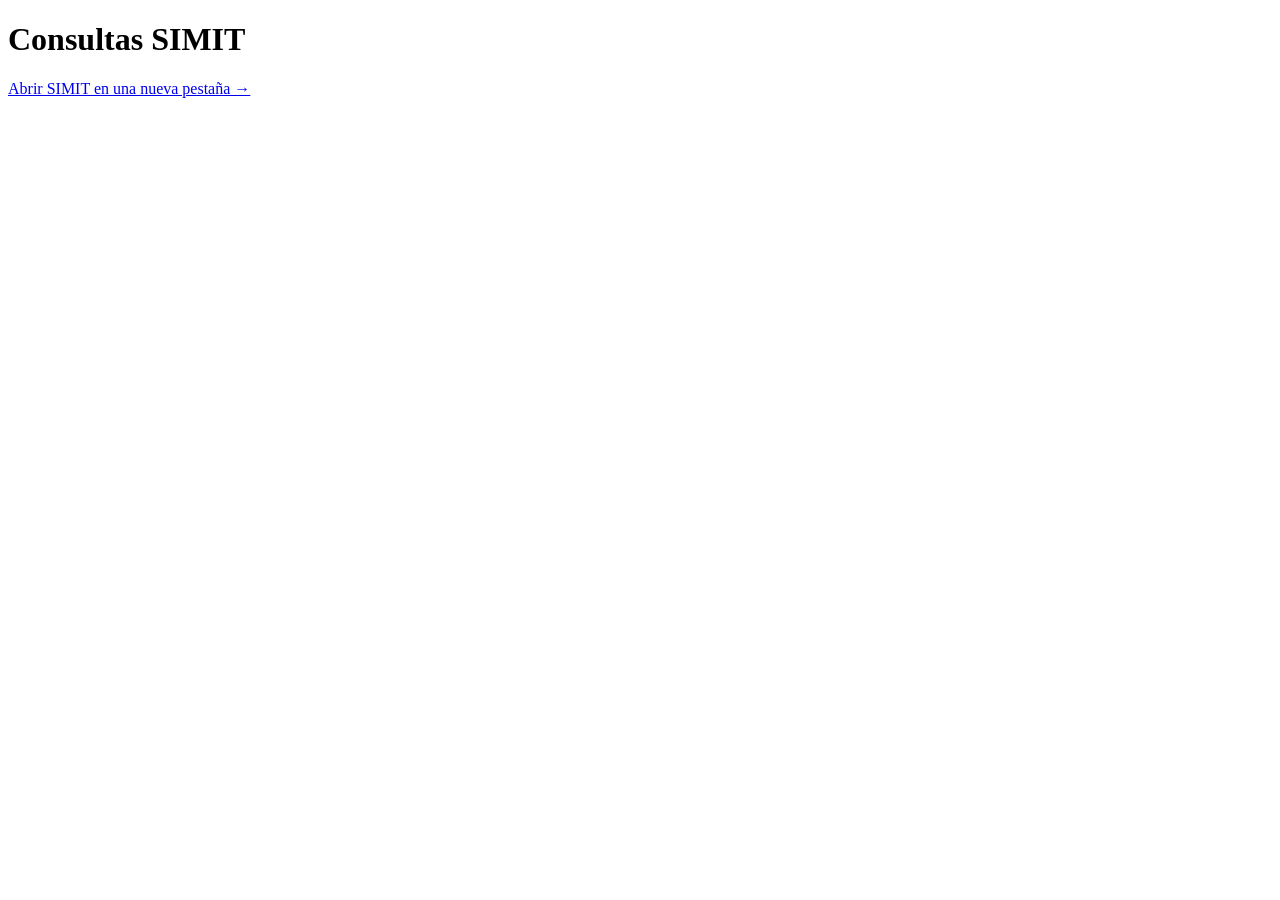
==== commit 385e2a8e: "Update consultar.html" ====
--- a/consultar.html
+++ b/consultar.html
@@ -2,40 +2,14 @@
 <html lang="es">
 <head>
     <meta charset="UTF-8">
-    <meta name="viewport" content="width=device-width, initial-scale=1.0">
-    <title>SIMIT - Consultas</title>
-    <style>
-        * { margin: 0; padding: 0; box-sizing: border-box; }
-        html, body { width: 100%; height: 100%; overflow: hidden; font-family: Arial, sans-serif; }
-        .header {
-            background-color: #003366;
-            color: white;
-            padding: 12px 20px;
-            font-size: 16px;
-            font-weight: bold;
-        }
-        .frame-container {
-            width: 100%;
-            height: calc(100vh - 45px);
-            border: none;
-        }
-        iframe {
-            width: 100%;
-            height: 100%;
-            border: none;
-            display: block;
-        }
-    </style>
+    <title>SIMIT</title>
 </head>
 <body>
-    <div class="header">SIMIT - Federación Colombiana de Municipios</div>
-    <div class="frame-container">
-        <iframe 
-            src="https://www.fcm.org.co/simit/#/home-public"
-            title="SIMIT Consultas"
-            allow="geolocation; microphone; camera; payment"
-            referrerpolicy="strict-origin-when-cross-origin">
-        </iframe>
-    </div>
+    <h1>Consultas SIMIT</h1>
+    <p>
+        <a href="https://www.fcm.org.co/simit/#/home-public" target="_blank" rel="noopener">
+            Abrir SIMIT en una nueva pestaña →
+        </a>
+    </p>
 </body>
 </html>
